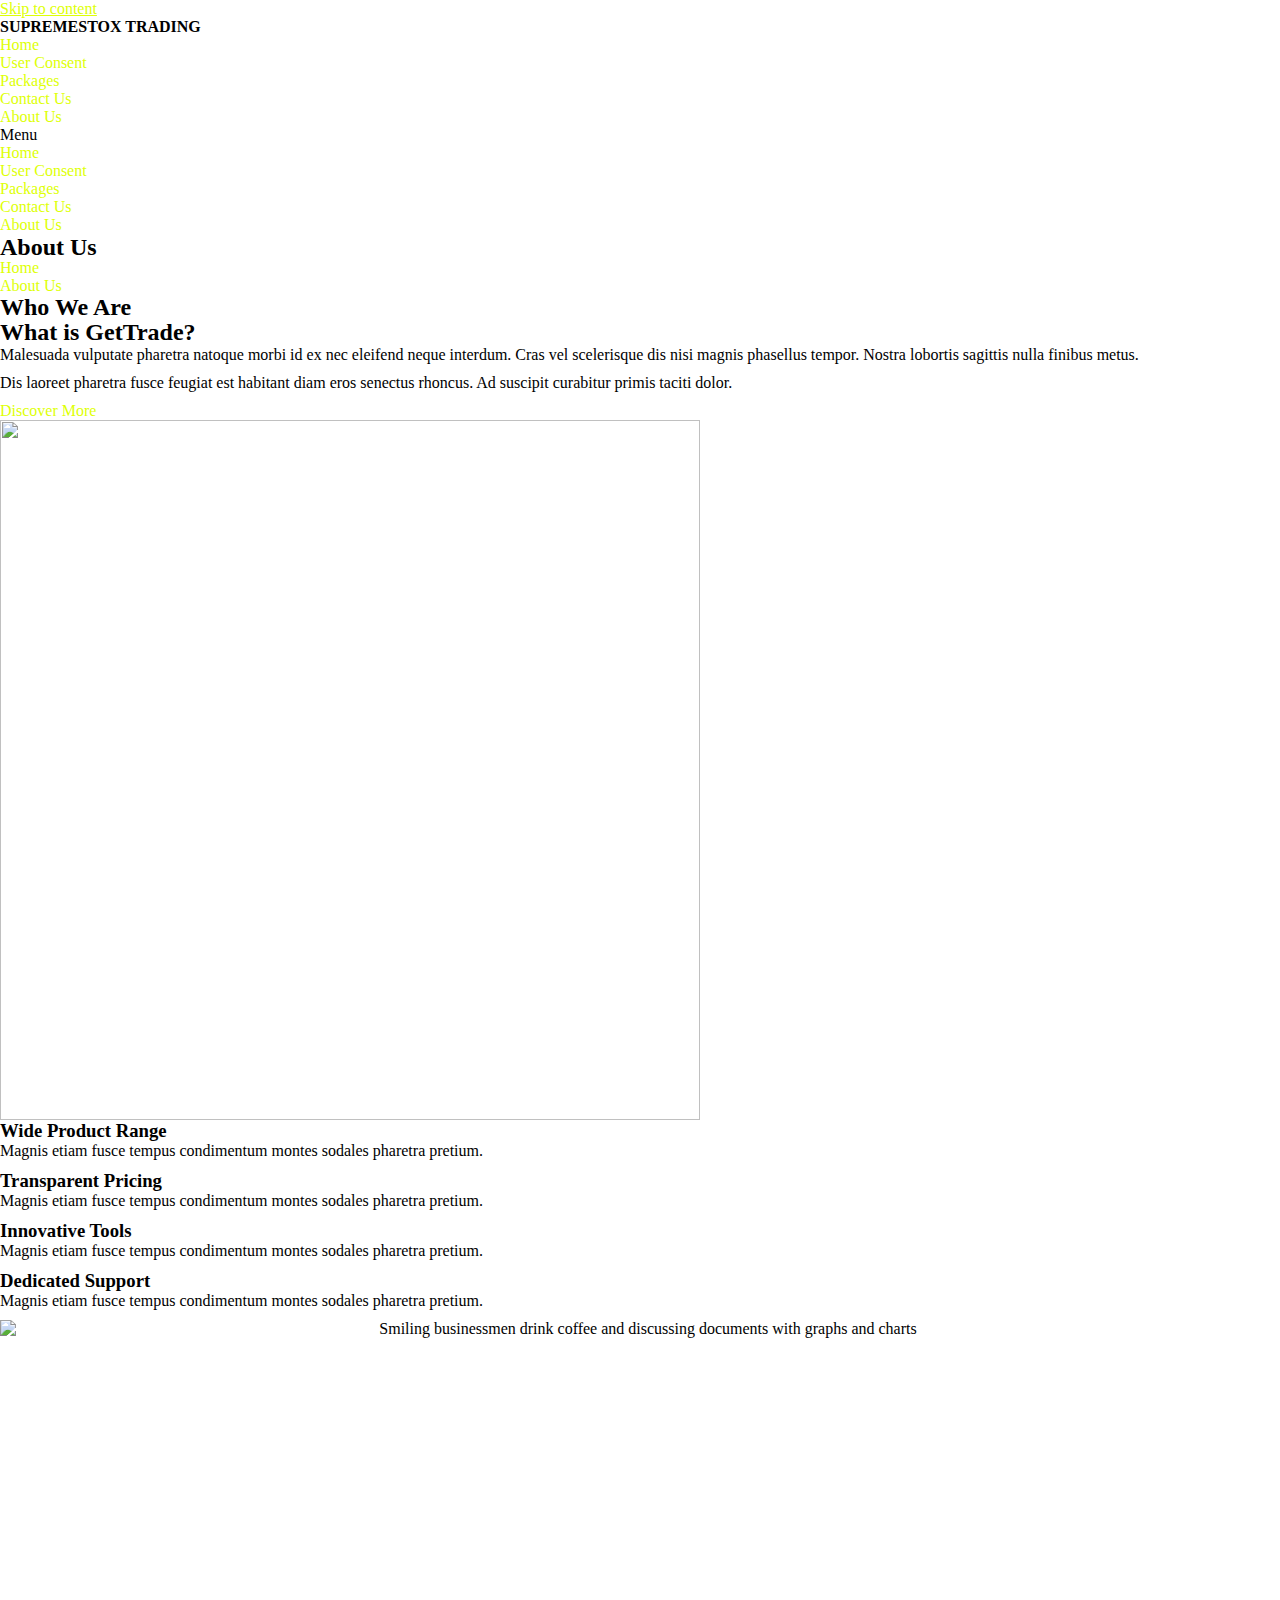
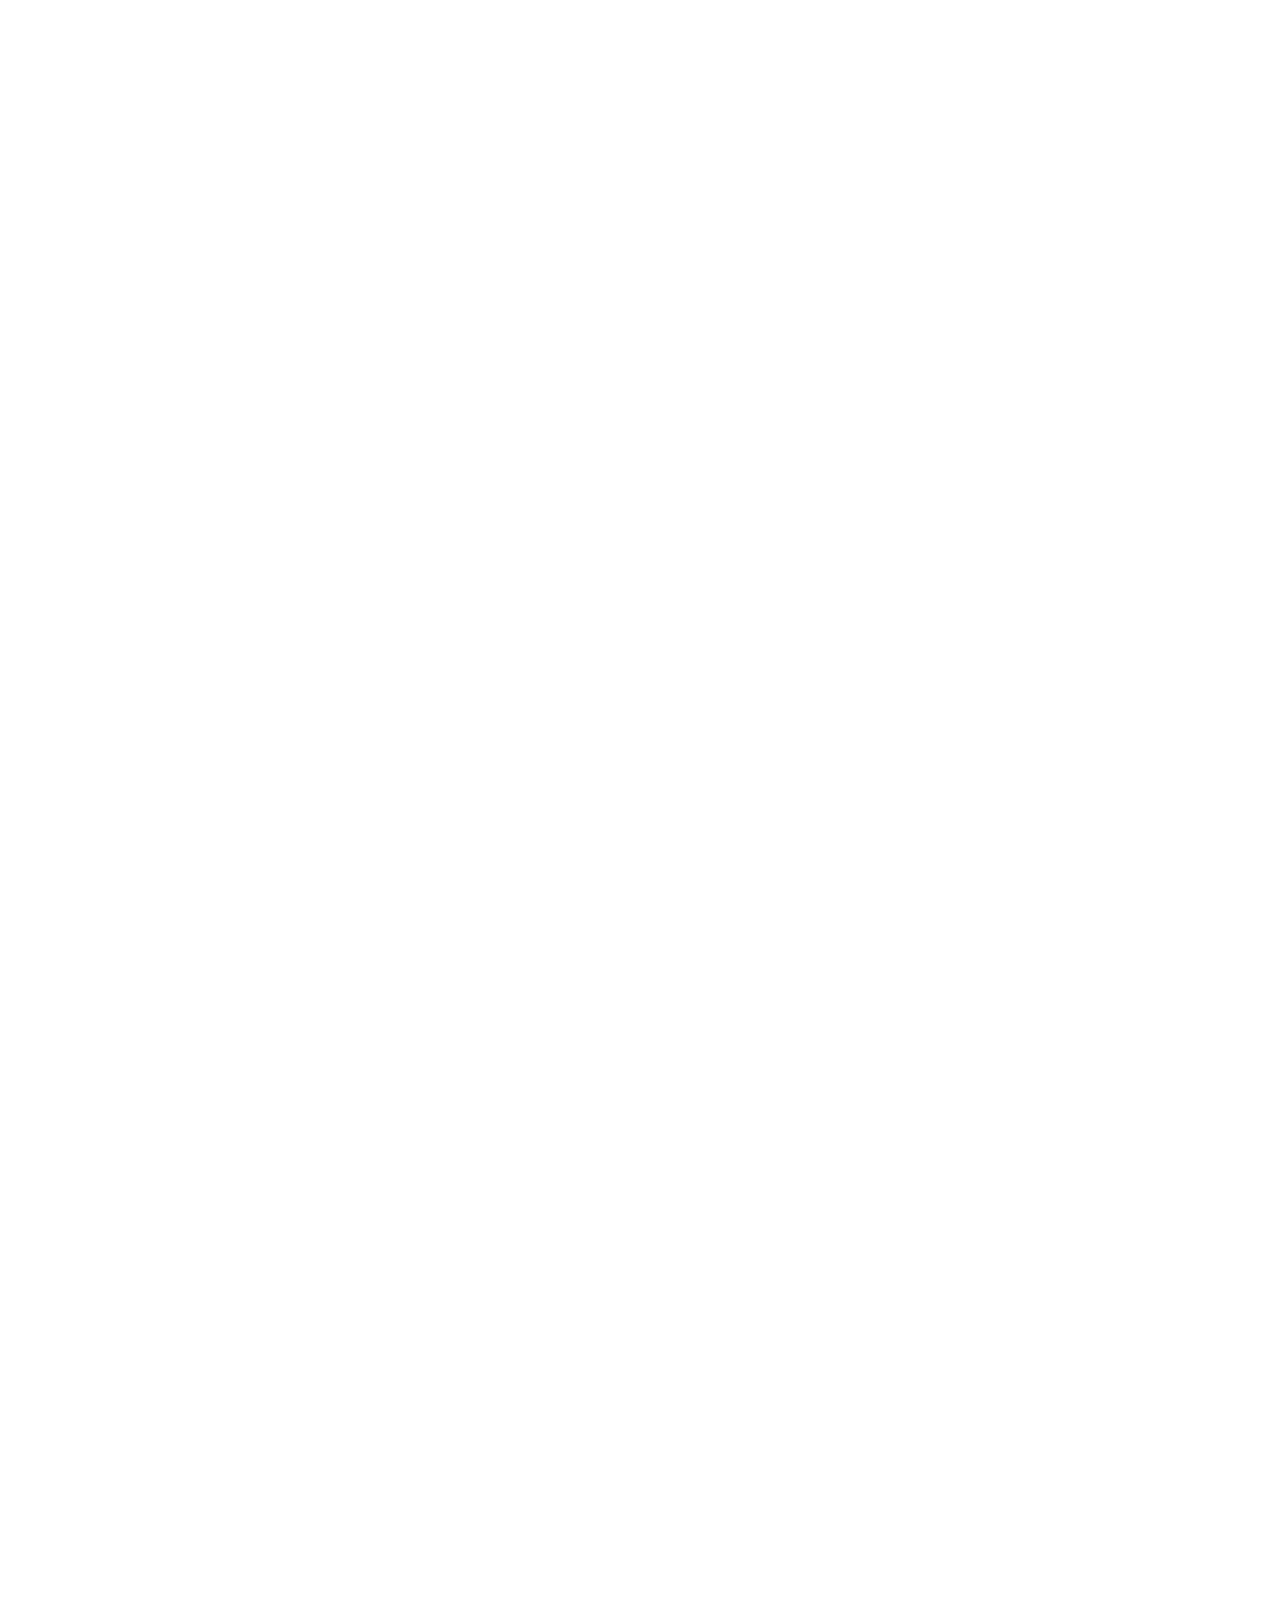
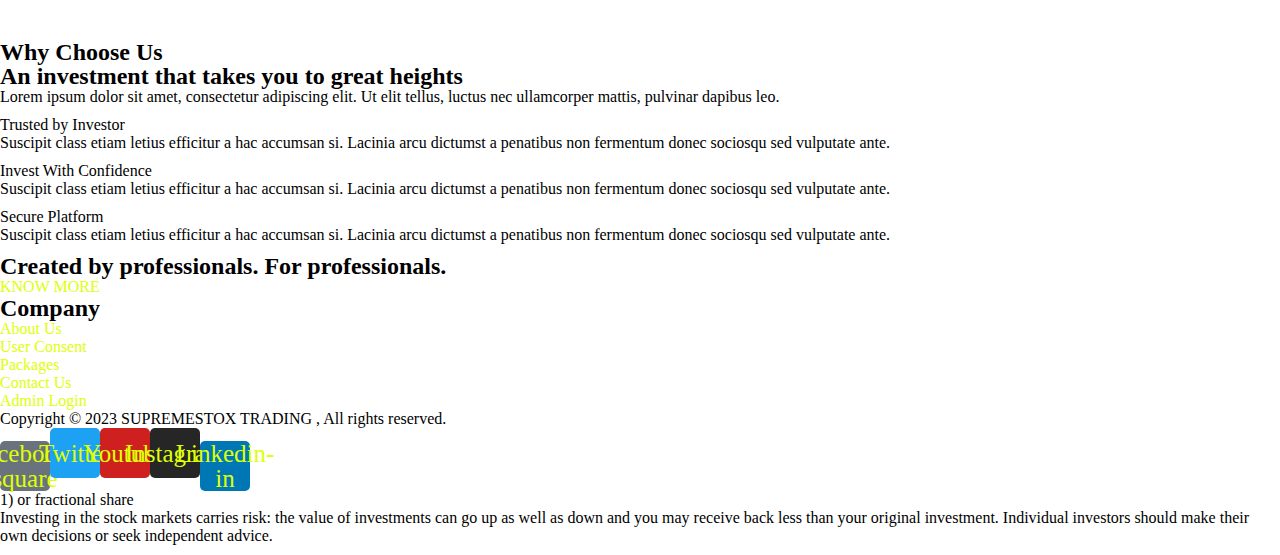
==== aboutus.html @ 6c535951 "Sorce-Code" ====
<!DOCTYPE html>
<html lang="en-US">
  <head>
    <meta charset="UTF-8" />
    <meta name="viewport" content="width=device-width, initial-scale=1" />
    <link rel="profile" href="https://gmpg.org/xfn/11" />
    <title>About Us-SUPREMESTOX TRADING</title>
    <meta name="robots" content="max-image-preview:large" />
    <link
      rel="alternate"
      type="application/rss+xml"
      title="GetTrade &raquo; Feed"
      href="https://kitnew.moxcreative.com/gettrade/feed/"
    />
    <link
      rel="alternate"
      type="application/rss+xml"
      title="GetTrade &raquo; Comments Feed"
      href="https://kitnew.moxcreative.com/gettrade/comments/feed/"
    />
    <link rel="stylesheet" href="https://cdnjs.cloudflare.com/ajax/libs/font-awesome/6.4.0/css/all.min.css" integrity="sha512-iecdLmaskl7CVkqkXNQ/ZH/XLlvWZOJyj7Yy7tcenmpD1ypASozpmT/E0iPtmFIB46ZmdtAc9eNBvH0H/ZpiBw==" crossorigin="anonymous" referrerpolicy="no-referrer" />
    <script>
      window._wpemojiSettings = {
        baseUrl: "https:\/\/s.w.org\/images\/core\/emoji\/14.0.0\/72x72\/",
        ext: ".png",
        svgUrl: "https:\/\/s.w.org\/images\/core\/emoji\/14.0.0\/svg\/",
        svgExt: ".svg",
        source: {
          concatemoji:
            "https:\/\/kitnew.moxcreative.com\/gettrade\/wp-includes\/js\/wp-emoji-release.min.js?ver=6.2.2",
        },
      };
      /*! This file is auto-generated */
      !(function (e, a, t) {
        var n,
          r,
          o,
          i = a.createElement("canvas"),
          p = i.getContext && i.getContext("2d");
        function s(e, t) {
          p.clearRect(0, 0, i.width, i.height), p.fillText(e, 0, 0);
          e = i.toDataURL();
          return (
            p.clearRect(0, 0, i.width, i.height),
            p.fillText(t, 0, 0),
            e === i.toDataURL()
          );
        }
        function c(e) {
          var t = a.createElement("script");
          (t.src = e),
            (t.defer = t.type = "text/javascript"),
            a.getElementsByTagName("head")[0].appendChild(t);
        }
        for (
          o = Array("flag", "emoji"),
            t.supports = { everything: !0, everythingExceptFlag: !0 },
            r = 0;
          r < o.length;
          r++
        )
          (t.supports[o[r]] = (function (e) {
            if (p && p.fillText)
              switch (
                ((p.textBaseline = "top"), (p.font = "600 32px Arial"), e)
              ) {
                case "flag":
                  return s(
                    "\ud83c\udff3\ufe0f\u200d\u26a7\ufe0f",
                    "\ud83c\udff3\ufe0f\u200b\u26a7\ufe0f"
                  )
                    ? !1
                    : !s(
                        "\ud83c\uddfa\ud83c\uddf3",
                        "\ud83c\uddfa\u200b\ud83c\uddf3"
                      ) &&
                        !s(
                          "\ud83c\udff4\udb40\udc67\udb40\udc62\udb40\udc65\udb40\udc6e\udb40\udc67\udb40\udc7f",
                          "\ud83c\udff4\u200b\udb40\udc67\u200b\udb40\udc62\u200b\udb40\udc65\u200b\udb40\udc6e\u200b\udb40\udc67\u200b\udb40\udc7f"
                        );
                case "emoji":
                  return !s(
                    "\ud83e\udef1\ud83c\udffb\u200d\ud83e\udef2\ud83c\udfff",
                    "\ud83e\udef1\ud83c\udffb\u200b\ud83e\udef2\ud83c\udfff"
                  );
              }
            return !1;
          })(o[r])),
            (t.supports.everything = t.supports.everything && t.supports[o[r]]),
            "flag" !== o[r] &&
              (t.supports.everythingExceptFlag =
                t.supports.everythingExceptFlag && t.supports[o[r]]);
        (t.supports.everythingExceptFlag =
          t.supports.everythingExceptFlag && !t.supports.flag),
          (t.DOMReady = !1),
          (t.readyCallback = function () {
            t.DOMReady = !0;
          }),
          t.supports.everything ||
            ((n = function () {
              t.readyCallback();
            }),
            a.addEventListener
              ? (a.addEventListener("DOMContentLoaded", n, !1),
                e.addEventListener("load", n, !1))
              : (e.attachEvent("onload", n),
                a.attachEvent("onreadystatechange", function () {
                  "complete" === a.readyState && t.readyCallback();
                })),
            (e = t.source || {}).concatemoji
              ? c(e.concatemoji)
              : e.wpemoji && e.twemoji && (c(e.twemoji), c(e.wpemoji)));
      })(window, document, window._wpemojiSettings);
    </script>
    <style>
      img.wp-smiley,
      img.emoji {
        display: inline !important;
        border: none !important;
        box-shadow: none !important;
        height: 1em !important;
        width: 1em !important;
        margin: 0 0.07em !important;
        vertical-align: -0.1em !important;
        background: none !important;
        padding: 0 !important;
      }
    </style>
    <link
      rel="stylesheet"
      id="wp-block-library-css"
      href="https://kitnew.moxcreative.com/gettrade/wp-includes/css/dist/block-library/style.min.css?ver=6.2.2"
      media="all"
    />
    <link
      rel="stylesheet"
      id="classic-theme-styles-css"
      href="https://kitnew.moxcreative.com/gettrade/wp-includes/css/classic-themes.min.css?ver=6.2.2"
      media="all"
    />
    <style id="global-styles-inline-css">
      body {
        --wp--preset--color--black: #000000;
        --wp--preset--color--cyan-bluish-gray: #abb8c3;
        --wp--preset--color--white: #ffffff;
        --wp--preset--color--pale-pink: #f78da7;
        --wp--preset--color--vivid-red: #cf2e2e;
        --wp--preset--color--luminous-vivid-orange: #ff6900;
        --wp--preset--color--luminous-vivid-amber: #fcb900;
        --wp--preset--color--light-green-cyan: #7bdcb5;
        --wp--preset--color--vivid-green-cyan: #00d084;
        --wp--preset--color--pale-cyan-blue: #8ed1fc;
        --wp--preset--color--vivid-cyan-blue: #0693e3;
        --wp--preset--color--vivid-purple: #9b51e0;
        --wp--preset--gradient--vivid-cyan-blue-to-vivid-purple: linear-gradient(
          135deg,
          rgba(6, 147, 227, 1) 0%,
          rgb(155, 81, 224) 100%
        );
        --wp--preset--gradient--light-green-cyan-to-vivid-green-cyan: linear-gradient(
          135deg,
          rgb(122, 220, 180) 0%,
          rgb(0, 208, 130) 100%
        );
        --wp--preset--gradient--luminous-vivid-amber-to-luminous-vivid-orange: linear-gradient(
          135deg,
          rgba(252, 185, 0, 1) 0%,
          rgba(255, 105, 0, 1) 100%
        );
        --wp--preset--gradient--luminous-vivid-orange-to-vivid-red: linear-gradient(
          135deg,
          rgba(255, 105, 0, 1) 0%,
          rgb(207, 46, 46) 100%
        );
        --wp--preset--gradient--very-light-gray-to-cyan-bluish-gray: linear-gradient(
          135deg,
          rgb(238, 238, 238) 0%,
          rgb(169, 184, 195) 100%
        );
        --wp--preset--gradient--cool-to-warm-spectrum: linear-gradient(
          135deg,
          rgb(74, 234, 220) 0%,
          rgb(151, 120, 209) 20%,
          rgb(207, 42, 186) 40%,
          rgb(238, 44, 130) 60%,
          rgb(251, 105, 98) 80%,
          rgb(254, 248, 76) 100%
        );
        --wp--preset--gradient--blush-light-purple: linear-gradient(
          135deg,
          rgb(255, 206, 236) 0%,
          rgb(152, 150, 240) 100%
        );
        --wp--preset--gradient--blush-bordeaux: linear-gradient(
          135deg,
          rgb(254, 205, 165) 0%,
          rgb(254, 45, 45) 50%,
          rgb(107, 0, 62) 100%
        );
        --wp--preset--gradient--luminous-dusk: linear-gradient(
          135deg,
          rgb(255, 203, 112) 0%,
          rgb(199, 81, 192) 50%,
          rgb(65, 88, 208) 100%
        );
        --wp--preset--gradient--pale-ocean: linear-gradient(
          135deg,
          rgb(255, 245, 203) 0%,
          rgb(182, 227, 212) 50%,
          rgb(51, 167, 181) 100%
        );
        --wp--preset--gradient--electric-grass: linear-gradient(
          135deg,
          rgb(202, 248, 128) 0%,
          rgb(113, 206, 126) 100%
        );
        --wp--preset--gradient--midnight: linear-gradient(
          135deg,
          rgb(2, 3, 129) 0%,
          rgb(40, 116, 252) 100%
        );
        --wp--preset--duotone--dark-grayscale: url("#wp-duotone-dark-grayscale");
        --wp--preset--duotone--grayscale: url("#wp-duotone-grayscale");
        --wp--preset--duotone--purple-yellow: url("#wp-duotone-purple-yellow");
        --wp--preset--duotone--blue-red: url("#wp-duotone-blue-red");
        --wp--preset--duotone--midnight: url("#wp-duotone-midnight");
        --wp--preset--duotone--magenta-yellow: url("#wp-duotone-magenta-yellow");
        --wp--preset--duotone--purple-green: url("#wp-duotone-purple-green");
        --wp--preset--duotone--blue-orange: url("#wp-duotone-blue-orange");
        --wp--preset--font-size--small: 13px;
        --wp--preset--font-size--medium: 20px;
        --wp--preset--font-size--large: 36px;
        --wp--preset--font-size--x-large: 42px;
        --wp--preset--spacing--20: 0.44rem;
        --wp--preset--spacing--30: 0.67rem;
        --wp--preset--spacing--40: 1rem;
        --wp--preset--spacing--50: 1.5rem;
        --wp--preset--spacing--60: 2.25rem;
        --wp--preset--spacing--70: 3.38rem;
        --wp--preset--spacing--80: 5.06rem;
        --wp--preset--shadow--natural: 6px 6px 9px rgba(0, 0, 0, 0.2);
        --wp--preset--shadow--deep: 12px 12px 50px rgba(0, 0, 0, 0.4);
        --wp--preset--shadow--sharp: 6px 6px 0px rgba(0, 0, 0, 0.2);
        --wp--preset--shadow--outlined: 6px 6px 0px -3px rgba(255, 255, 255, 1),
          6px 6px rgba(0, 0, 0, 1);
        --wp--preset--shadow--crisp: 6px 6px 0px rgba(0, 0, 0, 1);
      }
      :where(.is-layout-flex) {
        gap: 0.5em;
      }
      body .is-layout-flow > .alignleft {
        float: left;
        margin-inline-start: 0;
        margin-inline-end: 2em;
      }
      body .is-layout-flow > .alignright {
        float: right;
        margin-inline-start: 2em;
        margin-inline-end: 0;
      }
      body .is-layout-flow > .aligncenter {
        margin-left: auto !important;
        margin-right: auto !important;
      }
      body .is-layout-constrained > .alignleft {
        float: left;
        margin-inline-start: 0;
        margin-inline-end: 2em;
      }
      body .is-layout-constrained > .alignright {
        float: right;
        margin-inline-start: 2em;
        margin-inline-end: 0;
      }
      body .is-layout-constrained > .aligncenter {
        margin-left: auto !important;
        margin-right: auto !important;
      }
      body
        .is-layout-constrained
        > :where(:not(.alignleft):not(.alignright):not(.alignfull)) {
        max-width: var(--wp--style--global--content-size);
        margin-left: auto !important;
        margin-right: auto !important;
      }
      body .is-layout-constrained > .alignwide {
        max-width: var(--wp--style--global--wide-size);
      }
      body .is-layout-flex {
        display: flex;
      }
      body .is-layout-flex {
        flex-wrap: wrap;
        align-items: center;
      }
      body .is-layout-flex > * {
        margin: 0;
      }
      :where(.wp-block-columns.is-layout-flex) {
        gap: 2em;
      }
      .has-black-color {
        color: var(--wp--preset--color--black) !important;
      }
      .has-cyan-bluish-gray-color {
        color: var(--wp--preset--color--cyan-bluish-gray) !important;
      }
      .has-white-color {
        color: var(--wp--preset--color--white) !important;
      }
      .has-pale-pink-color {
        color: var(--wp--preset--color--pale-pink) !important;
      }
      .has-vivid-red-color {
        color: var(--wp--preset--color--vivid-red) !important;
      }
      .has-luminous-vivid-orange-color {
        color: var(--wp--preset--color--luminous-vivid-orange) !important;
      }
      .has-luminous-vivid-amber-color {
        color: var(--wp--preset--color--luminous-vivid-amber) !important;
      }
      .has-light-green-cyan-color {
        color: var(--wp--preset--color--light-green-cyan) !important;
      }
      .has-vivid-green-cyan-color {
        color: var(--wp--preset--color--vivid-green-cyan) !important;
      }
      .has-pale-cyan-blue-color {
        color: var(--wp--preset--color--pale-cyan-blue) !important;
      }
      .has-vivid-cyan-blue-color {
        color: var(--wp--preset--color--vivid-cyan-blue) !important;
      }
      .has-vivid-purple-color {
        color: var(--wp--preset--color--vivid-purple) !important;
      }
      .has-black-background-color {
        background-color: var(--wp--preset--color--black) !important;
      }
      .has-cyan-bluish-gray-background-color {
        background-color: var(--wp--preset--color--cyan-bluish-gray) !important;
      }
      .has-white-background-color {
        background-color: var(--wp--preset--color--white) !important;
      }
      .has-pale-pink-background-color {
        background-color: var(--wp--preset--color--pale-pink) !important;
      }
      .has-vivid-red-background-color {
        background-color: var(--wp--preset--color--vivid-red) !important;
      }
      .has-luminous-vivid-orange-background-color {
        background-color: var(
          --wp--preset--color--luminous-vivid-orange
        ) !important;
      }
      .has-luminous-vivid-amber-background-color {
        background-color: var(
          --wp--preset--color--luminous-vivid-amber
        ) !important;
      }
      .has-light-green-cyan-background-color {
        background-color: var(--wp--preset--color--light-green-cyan) !important;
      }
      .has-vivid-green-cyan-background-color {
        background-color: var(--wp--preset--color--vivid-green-cyan) !important;
      }
      .has-pale-cyan-blue-background-color {
        background-color: var(--wp--preset--color--pale-cyan-blue) !important;
      }
      .has-vivid-cyan-blue-background-color {
        background-color: var(--wp--preset--color--vivid-cyan-blue) !important;
      }
      .has-vivid-purple-background-color {
        background-color: var(--wp--preset--color--vivid-purple) !important;
      }
      .has-black-border-color {
        border-color: var(--wp--preset--color--black) !important;
      }
      .has-cyan-bluish-gray-border-color {
        border-color: var(--wp--preset--color--cyan-bluish-gray) !important;
      }
      .has-white-border-color {
        border-color: var(--wp--preset--color--white) !important;
      }
      .has-pale-pink-border-color {
        border-color: var(--wp--preset--color--pale-pink) !important;
      }
      .has-vivid-red-border-color {
        border-color: var(--wp--preset--color--vivid-red) !important;
      }
      .has-luminous-vivid-orange-border-color {
        border-color: var(
          --wp--preset--color--luminous-vivid-orange
        ) !important;
      }
      .has-luminous-vivid-amber-border-color {
        border-color: var(--wp--preset--color--luminous-vivid-amber) !important;
      }
      .has-light-green-cyan-border-color {
        border-color: var(--wp--preset--color--light-green-cyan) !important;
      }
      .has-vivid-green-cyan-border-color {
        border-color: var(--wp--preset--color--vivid-green-cyan) !important;
      }
      .has-pale-cyan-blue-border-color {
        border-color: var(--wp--preset--color--pale-cyan-blue) !important;
      }
      .has-vivid-cyan-blue-border-color {
        border-color: var(--wp--preset--color--vivid-cyan-blue) !important;
      }
      .has-vivid-purple-border-color {
        border-color: var(--wp--preset--color--vivid-purple) !important;
      }
      .has-vivid-cyan-blue-to-vivid-purple-gradient-background {
        background: var(
          --wp--preset--gradient--vivid-cyan-blue-to-vivid-purple
        ) !important;
      }
      .has-light-green-cyan-to-vivid-green-cyan-gradient-background {
        background: var(
          --wp--preset--gradient--light-green-cyan-to-vivid-green-cyan
        ) !important;
      }
      .has-luminous-vivid-amber-to-luminous-vivid-orange-gradient-background {
        background: var(
          --wp--preset--gradient--luminous-vivid-amber-to-luminous-vivid-orange
        ) !important;
      }
      .has-luminous-vivid-orange-to-vivid-red-gradient-background {
        background: var(
          --wp--preset--gradient--luminous-vivid-orange-to-vivid-red
        ) !important;
      }
      .has-very-light-gray-to-cyan-bluish-gray-gradient-background {
        background: var(
          --wp--preset--gradient--very-light-gray-to-cyan-bluish-gray
        ) !important;
      }
      .has-cool-to-warm-spectrum-gradient-background {
        background: var(
          --wp--preset--gradient--cool-to-warm-spectrum
        ) !important;
      }
      .has-blush-light-purple-gradient-background {
        background: var(--wp--preset--gradient--blush-light-purple) !important;
      }
      .has-blush-bordeaux-gradient-background {
        background: var(--wp--preset--gradient--blush-bordeaux) !important;
      }
      .has-luminous-dusk-gradient-background {
        background: var(--wp--preset--gradient--luminous-dusk) !important;
      }
      .has-pale-ocean-gradient-background {
        background: var(--wp--preset--gradient--pale-ocean) !important;
      }
      .has-electric-grass-gradient-background {
        background: var(--wp--preset--gradient--electric-grass) !important;
      }
      .has-midnight-gradient-background {
        background: var(--wp--preset--gradient--midnight) !important;
      }
      .has-small-font-size {
        font-size: var(--wp--preset--font-size--small) !important;
      }
      .has-medium-font-size {
        font-size: var(--wp--preset--font-size--medium) !important;
      }
      .has-large-font-size {
        font-size: var(--wp--preset--font-size--large) !important;
      }
      .has-x-large-font-size {
        font-size: var(--wp--preset--font-size--x-large) !important;
      }
      .wp-block-navigation a:where(:not(.wp-element-button)) {
        color: inherit;
      }
      :where(.wp-block-columns.is-layout-flex) {
        gap: 2em;
      }
      .wp-block-pullquote {
        font-size: 1.5em;
        line-height: 1.6;
      }
    </style>
    <link
      rel="stylesheet"
      id="template-kit-export-css"
      href="https://kitnew.moxcreative.com/gettrade/wp-content/plugins/template-kit-export/public/assets/css/template-kit-export-public.min.css?ver=1.0.21"
      media="all"
    />
    <link
      rel="stylesheet"
      id="hello-elementor-css"
      href="https://kitnew.moxcreative.com/gettrade/wp-content/themes/hello-elementor/style.min.css?ver=2.6.1"
      media="all"
    />
    <link
      rel="stylesheet"
      id="hello-elementor-theme-style-css"
      href="https://kitnew.moxcreative.com/gettrade/wp-content/themes/hello-elementor/theme.min.css?ver=2.6.1"
      media="all"
    />
    <link
      rel="stylesheet"
      id="elementor-frontend-css"
      href="https://kitnew.moxcreative.com/gettrade/wp-content/plugins/elementor/assets/css/frontend-lite.min.css?ver=3.13.4"
      media="all"
    />
    <link
      rel="stylesheet"
      id="elementor-post-20-css"
      href="https://kitnew.moxcreative.com/gettrade/wp-content/uploads/sites/8/elementor/css/post-20.css?ver=1685360808"
      media="all"
    />
    <link
      rel="stylesheet"
      id="elementor-icons-css"
      href="https://kitnew.moxcreative.com/gettrade/wp-content/plugins/elementor/assets/lib/eicons/css/elementor-icons.min.css?ver=5.20.0"
      media="all"
    />
    <link
      rel="stylesheet"
      id="swiper-css"
      href="https://kitnew.moxcreative.com/gettrade/wp-content/plugins/elementor/assets/lib/swiper/css/swiper.min.css?ver=5.3.6"
      media="all"
    />
    <link
      rel="stylesheet"
      id="elementor-pro-css"
      href="https://kitnew.moxcreative.com/gettrade/wp-content/plugins/elementor-pro/assets/css/frontend-lite.min.css?ver=3.7.7"
      media="all"
    />
    <link
      rel="stylesheet"
      id="elementor-post-519-css"
      href="https://kitnew.moxcreative.com/gettrade/wp-content/uploads/sites/8/elementor/css/post-519.css?ver=1685416359"
      media="all"
    />
    <link
      rel="stylesheet"
      id="elementor-post-39-css"
      href="https://kitnew.moxcreative.com/gettrade/wp-content/uploads/sites/8/elementor/css/post-39.css?ver=1685360808"
      media="all"
    />
    <link
      rel="stylesheet"
      id="elementor-post-62-css"
      href="https://kitnew.moxcreative.com/gettrade/wp-content/uploads/sites/8/elementor/css/post-62.css?ver=1685360808"
      media="all"
    />
    <link
      rel="stylesheet"
      id="elementor-icons-ekiticons-css"
      href="https://kitnew.moxcreative.com/gettrade/wp-content/plugins/elementskit-lite/modules/elementskit-icon-pack/assets/css/ekiticons.css?ver=2.8.8"
      media="all"
    />
    <link
      rel="stylesheet"
      id="skb-cife-brands_icon-css"
      href="https://kitnew.moxcreative.com/gettrade/wp-content/plugins/skyboot-custom-icons-for-elementor/assets/css/icomoon_brands.css?ver=1.0.6"
      media="all"
    />
    <link
      rel="stylesheet"
      id="skb-cife-devicons_icon-css"
      href="https://kitnew.moxcreative.com/gettrade/wp-content/plugins/skyboot-custom-icons-for-elementor/assets/css/devicons.min.css?ver=1.0.6"
      media="all"
    />
    <link
      rel="stylesheet"
      id="skb-cife-elegant_icon-css"
      href="https://kitnew.moxcreative.com/gettrade/wp-content/plugins/skyboot-custom-icons-for-elementor/assets/css/elegant.css?ver=1.0.6"
      media="all"
    />
    <link
      rel="stylesheet"
      id="skb-cife-elusive_icon-css"
      href="https://kitnew.moxcreative.com/gettrade/wp-content/plugins/skyboot-custom-icons-for-elementor/assets/css/elusive-icons.min.css?ver=1.0.6"
      media="all"
    />
    <link
      rel="stylesheet"
      id="skb-cife-icofont_icon-css"
      href="https://kitnew.moxcreative.com/gettrade/wp-content/plugins/skyboot-custom-icons-for-elementor/assets/css/icofont.min.css?ver=1.0.6"
      media="all"
    />
    <link
      rel="stylesheet"
      id="skb-cife-icomoon_icon-css"
      href="https://kitnew.moxcreative.com/gettrade/wp-content/plugins/skyboot-custom-icons-for-elementor/assets/css/icomoon.css?ver=1.0.6"
      media="all"
    />
    <link
      rel="stylesheet"
      id="skb-cife-iconic_icon-css"
      href="https://kitnew.moxcreative.com/gettrade/wp-content/plugins/skyboot-custom-icons-for-elementor/assets/css/iconic.css?ver=1.0.6"
      media="all"
    />
    <link
      rel="stylesheet"
      id="skb-cife-ion_icon-css"
      href="https://kitnew.moxcreative.com/gettrade/wp-content/plugins/skyboot-custom-icons-for-elementor/assets/css/ionicons.min.css?ver=1.0.6"
      media="all"
    />
    <link
      rel="stylesheet"
      id="skb-cife-linearicons_icon-css"
      href="https://kitnew.moxcreative.com/gettrade/wp-content/plugins/skyboot-custom-icons-for-elementor/assets/css/linearicons.css?ver=1.0.6"
      media="all"
    />
    <link
      rel="stylesheet"
      id="skb-cife-lineawesome_icon-css"
      href="https://kitnew.moxcreative.com/gettrade/wp-content/plugins/skyboot-custom-icons-for-elementor/assets/css/line-awesome.min.css?ver=1.0.6"
      media="all"
    />
    <link
      rel="stylesheet"
      id="skb-cife-line_icon-css"
      href="https://kitnew.moxcreative.com/gettrade/wp-content/plugins/skyboot-custom-icons-for-elementor/assets/css/lineicons.css?ver=1.0.6"
      media="all"
    />
    <link
      rel="stylesheet"
      id="skb-cife-materialdesign_icon-css"
      href="https://kitnew.moxcreative.com/gettrade/wp-content/plugins/skyboot-custom-icons-for-elementor/assets/css/materialdesignicons.min.css?ver=1.0.6"
      media="all"
    />
    <link
      rel="stylesheet"
      id="skb-cife-open_iconic-css"
      href="https://kitnew.moxcreative.com/gettrade/wp-content/plugins/skyboot-custom-icons-for-elementor/assets/css/open-iconic.css?ver=1.0.6"
      media="all"
    />
    <link
      rel="stylesheet"
      id="skb-cife-simpleline_icon-css"
      href="https://kitnew.moxcreative.com/gettrade/wp-content/plugins/skyboot-custom-icons-for-elementor/assets/css/simple-line-icons.css?ver=1.0.6"
      media="all"
    />
    <link
      rel="stylesheet"
      id="skb-cife-themify_icon-css"
      href="https://kitnew.moxcreative.com/gettrade/wp-content/plugins/skyboot-custom-icons-for-elementor/assets/css/themify.css?ver=1.0.6"
      media="all"
    />
    <link
      rel="stylesheet"
      id="ekit-widget-styles-css"
      href="https://kitnew.moxcreative.com/gettrade/wp-content/plugins/elementskit-lite/widgets/init/assets/css/widget-styles.css?ver=2.8.8"
      media="all"
    />
    <link
      rel="stylesheet"
      id="ekit-responsive-css"
      href="https://kitnew.moxcreative.com/gettrade/wp-content/plugins/elementskit-lite/widgets/init/assets/css/responsive.css?ver=2.8.8"
      media="all"
    />
    <link
      rel="stylesheet"
      id="google-fonts-1-css"
      href="https://fonts.googleapis.com/css?family=Oxygen%3A100%2C100italic%2C200%2C200italic%2C300%2C300italic%2C400%2C400italic%2C500%2C500italic%2C600%2C600italic%2C700%2C700italic%2C800%2C800italic%2C900%2C900italic%7CNoto+Sans%3A100%2C100italic%2C200%2C200italic%2C300%2C300italic%2C400%2C400italic%2C500%2C500italic%2C600%2C600italic%2C700%2C700italic%2C800%2C800italic%2C900%2C900italic%7CHeebo%3A100%2C100italic%2C200%2C200italic%2C300%2C300italic%2C400%2C400italic%2C500%2C500italic%2C600%2C600italic%2C700%2C700italic%2C800%2C800italic%2C900%2C900italic&#038;display=auto&#038;ver=6.2.2"
      media="all"
    />
    <link
      rel="stylesheet"
      id="elementor-icons-skb_cife-materialdesign-icon-css"
      href="https://kitnew.moxcreative.com/gettrade/wp-content/plugins/skyboot-custom-icons-for-elementor/assets/css/materialdesignicons.min.css?ver=1.0.6"
      media="all"
    />
    <link
      rel="stylesheet"
      id="elementor-icons-skb_cife-icofont-icon-css"
      href="https://kitnew.moxcreative.com/gettrade/wp-content/plugins/skyboot-custom-icons-for-elementor/assets/css/icofont.min.css?ver=1.0.6"
      media="all"
    />
    <link
      rel="stylesheet"
      id="elementor-icons-shared-0-css"
      href="https://kitnew.moxcreative.com/gettrade/wp-content/plugins/elementor/assets/lib/font-awesome/css/fontawesome.min.css?ver=5.15.3"
      media="all"
    />
    <link
      rel="stylesheet"
      id="elementor-icons-fa-solid-css"
      href="https://kitnew.moxcreative.com/gettrade/wp-content/plugins/elementor/assets/lib/font-awesome/css/solid.min.css?ver=5.15.3"
      media="all"
    />
    <link
      rel="stylesheet"
      id="elementor-icons-skb_cife-open_iconic-icon-css"
      href="https://kitnew.moxcreative.com/gettrade/wp-content/plugins/skyboot-custom-icons-for-elementor/assets/css/open-iconic.css?ver=1.0.6"
      media="all"
    />
    <link
      rel="stylesheet"
      id="elementor-icons-fa-brands-css"
      href="https://kitnew.moxcreative.com/gettrade/wp-content/plugins/elementor/assets/lib/font-awesome/css/brands.min.css?ver=5.15.3"
      media="all"
    />
    <link rel="preconnect" href="https://fonts.gstatic.com/" crossorigin />
    <script
      src="https://kitnew.moxcreative.com/gettrade/wp-includes/js/jquery/jquery.min.js?ver=3.6.4"
      id="jquery-core-js"
    ></script>
    <script
      src="https://kitnew.moxcreative.com/gettrade/wp-includes/js/jquery/jquery-migrate.min.js?ver=3.4.0"
      id="jquery-migrate-js"
    ></script>
    <script
      src="https://kitnew.moxcreative.com/gettrade/wp-content/plugins/template-kit-export/public/assets/js/template-kit-export-public.min.js?ver=1.0.21"
      id="template-kit-export-js"
    ></script>
    <link
      rel="https://api.w.org/"
      href="https://kitnew.moxcreative.com/gettrade/wp-json/"
    />
    <link
      rel="EditURI"
      type="application/rsd+xml"
      title="RSD"
      href="https://kitnew.moxcreative.com/gettrade/xmlrpc.php?rsd"
    />
    <link
      rel="wlwmanifest"
      type="application/wlwmanifest+xml"
      href="https://kitnew.moxcreative.com/gettrade/wp-includes/wlwmanifest.xml"
    />

    <link
      rel="canonical"
      href="https://kitnew.moxcreative.com/gettrade/template-kit/about-us/"
    />
    <link
      rel="shortlink"
      href="https://kitnew.moxcreative.com/gettrade/?p=519"
    />
    <link
      rel="alternate"
      type="application/json+oembed"
      href="https://kitnew.moxcreative.com/gettrade/wp-json/oembed/1.0/embed?url=https%3A%2F%2Fkitnew.moxcreative.com%2Fgettrade%2Ftemplate-kit%2Fabout-us%2F"
    />
    <link
      rel="alternate"
      type="text/xml+oembed"
      href="https://kitnew.moxcreative.com/gettrade/wp-json/oembed/1.0/embed?url=https%3A%2F%2Fkitnew.moxcreative.com%2Fgettrade%2Ftemplate-kit%2Fabout-us%2F&#038;format=xml"
    />
    <meta
      name="generator"
      content="Elementor 3.13.4; features: e_dom_optimization, e_optimized_assets_loading, e_optimized_css_loading, a11y_improvements, additional_custom_breakpoints; settings: css_print_method-external, google_font-enabled, font_display-auto"
    />
    <link rel="stylesheet" href="style.css">
  </head>
  <body
    class="envato_tk_templates-template envato_tk_templates-template-elementor_header_footer single single-envato_tk_templates postid-519 elementor-default elementor-template-full-width elementor-kit-20 elementor-page elementor-page-519"
  >
    <svg
      xmlns="http://www.w3.org/2000/svg"
      viewBox="0 0 0 0"
      width="0"
      height="0"
      focusable="false"
      role="none"
      style="
        visibility: hidden;
        position: absolute;
        left: -9999px;
        overflow: hidden;
      "
    >
      <defs>
        <filter id="wp-duotone-dark-grayscale">
          <feColorMatrix
            color-interpolation-filters="sRGB"
            type="matrix"
            values=" .299 .587 .114 0 0 .299 .587 .114 0 0 .299 .587 .114 0 0 .299 .587 .114 0 0 "
          />
          <feComponentTransfer color-interpolation-filters="sRGB">
            <feFuncR type="table" tableValues="0 0.49803921568627" />
            <feFuncG type="table" tableValues="0 0.49803921568627" />
            <feFuncB type="table" tableValues="0 0.49803921568627" />
            <feFuncA type="table" tableValues="1 1" />
          </feComponentTransfer>
          <feComposite in2="SourceGraphic" operator="in" />
        </filter>
      </defs></svg
    ><svg
      xmlns="http://www.w3.org/2000/svg"
      viewBox="0 0 0 0"
      width="0"
      height="0"
      focusable="false"
      role="none"
      style="
        visibility: hidden;
        position: absolute;
        left: -9999px;
        overflow: hidden;
      "
    >
      <defs>
        <filter id="wp-duotone-grayscale">
          <feColorMatrix
            color-interpolation-filters="sRGB"
            type="matrix"
            values=" .299 .587 .114 0 0 .299 .587 .114 0 0 .299 .587 .114 0 0 .299 .587 .114 0 0 "
          />
          <feComponentTransfer color-interpolation-filters="sRGB">
            <feFuncR type="table" tableValues="0 1" />
            <feFuncG type="table" tableValues="0 1" />
            <feFuncB type="table" tableValues="0 1" />
            <feFuncA type="table" tableValues="1 1" />
          </feComponentTransfer>
          <feComposite in2="SourceGraphic" operator="in" />
        </filter>
      </defs></svg
    ><svg
      xmlns="http://www.w3.org/2000/svg"
      viewBox="0 0 0 0"
      width="0"
      height="0"
      focusable="false"
      role="none"
      style="
        visibility: hidden;
        position: absolute;
        left: -9999px;
        overflow: hidden;
      "
    >
      <defs>
        <filter id="wp-duotone-purple-yellow">
          <feColorMatrix
            color-interpolation-filters="sRGB"
            type="matrix"
            values=" .299 .587 .114 0 0 .299 .587 .114 0 0 .299 .587 .114 0 0 .299 .587 .114 0 0 "
          />
          <feComponentTransfer color-interpolation-filters="sRGB">
            <feFuncR
              type="table"
              tableValues="0.54901960784314 0.98823529411765"
            />
            <feFuncG type="table" tableValues="0 1" />
            <feFuncB
              type="table"
              tableValues="0.71764705882353 0.25490196078431"
            />
            <feFuncA type="table" tableValues="1 1" />
          </feComponentTransfer>
          <feComposite in2="SourceGraphic" operator="in" />
        </filter>
      </defs></svg
    ><svg
      xmlns="http://www.w3.org/2000/svg"
      viewBox="0 0 0 0"
      width="0"
      height="0"
      focusable="false"
      role="none"
      style="
        visibility: hidden;
        position: absolute;
        left: -9999px;
        overflow: hidden;
      "
    >
      <defs>
        <filter id="wp-duotone-blue-red">
          <feColorMatrix
            color-interpolation-filters="sRGB"
            type="matrix"
            values=" .299 .587 .114 0 0 .299 .587 .114 0 0 .299 .587 .114 0 0 .299 .587 .114 0 0 "
          />
          <feComponentTransfer color-interpolation-filters="sRGB">
            <feFuncR type="table" tableValues="0 1" />
            <feFuncG type="table" tableValues="0 0.27843137254902" />
            <feFuncB
              type="table"
              tableValues="0.5921568627451 0.27843137254902"
            />
            <feFuncA type="table" tableValues="1 1" />
          </feComponentTransfer>
          <feComposite in2="SourceGraphic" operator="in" />
        </filter>
      </defs></svg
    ><svg
      xmlns="http://www.w3.org/2000/svg"
      viewBox="0 0 0 0"
      width="0"
      height="0"
      focusable="false"
      role="none"
      style="
        visibility: hidden;
        position: absolute;
        left: -9999px;
        overflow: hidden;
      "
    >
      <defs>
        <filter id="wp-duotone-midnight">
          <feColorMatrix
            color-interpolation-filters="sRGB"
            type="matrix"
            values=" .299 .587 .114 0 0 .299 .587 .114 0 0 .299 .587 .114 0 0 .299 .587 .114 0 0 "
          />
          <feComponentTransfer color-interpolation-filters="sRGB">
            <feFuncR type="table" tableValues="0 0" />
            <feFuncG type="table" tableValues="0 0.64705882352941" />
            <feFuncB type="table" tableValues="0 1" />
            <feFuncA type="table" tableValues="1 1" />
          </feComponentTransfer>
          <feComposite in2="SourceGraphic" operator="in" />
        </filter>
      </defs></svg
    ><svg
      xmlns="http://www.w3.org/2000/svg"
      viewBox="0 0 0 0"
      width="0"
      height="0"
      focusable="false"
      role="none"
      style="
        visibility: hidden;
        position: absolute;
        left: -9999px;
        overflow: hidden;
      "
    >
      <defs>
        <filter id="wp-duotone-magenta-yellow">
          <feColorMatrix
            color-interpolation-filters="sRGB"
            type="matrix"
            values=" .299 .587 .114 0 0 .299 .587 .114 0 0 .299 .587 .114 0 0 .299 .587 .114 0 0 "
          />
          <feComponentTransfer color-interpolation-filters="sRGB">
            <feFuncR type="table" tableValues="0.78039215686275 1" />
            <feFuncG type="table" tableValues="0 0.94901960784314" />
            <feFuncB
              type="table"
              tableValues="0.35294117647059 0.47058823529412"
            />
            <feFuncA type="table" tableValues="1 1" />
          </feComponentTransfer>
          <feComposite in2="SourceGraphic" operator="in" />
        </filter>
      </defs></svg
    ><svg
      xmlns="http://www.w3.org/2000/svg"
      viewBox="0 0 0 0"
      width="0"
      height="0"
      focusable="false"
      role="none"
      style="
        visibility: hidden;
        position: absolute;
        left: -9999px;
        overflow: hidden;
      "
    >
      <defs>
        <filter id="wp-duotone-purple-green">
          <feColorMatrix
            color-interpolation-filters="sRGB"
            type="matrix"
            values=" .299 .587 .114 0 0 .299 .587 .114 0 0 .299 .587 .114 0 0 .299 .587 .114 0 0 "
          />
          <feComponentTransfer color-interpolation-filters="sRGB">
            <feFuncR
              type="table"
              tableValues="0.65098039215686 0.40392156862745"
            />
            <feFuncG type="table" tableValues="0 1" />
            <feFuncB type="table" tableValues="0.44705882352941 0.4" />
            <feFuncA type="table" tableValues="1 1" />
          </feComponentTransfer>
          <feComposite in2="SourceGraphic" operator="in" />
        </filter>
      </defs></svg
    ><svg
      xmlns="http://www.w3.org/2000/svg"
      viewBox="0 0 0 0"
      width="0"
      height="0"
      focusable="false"
      role="none"
      style="
        visibility: hidden;
        position: absolute;
        left: -9999px;
        overflow: hidden;
      "
    >
      <defs>
        <filter id="wp-duotone-blue-orange">
          <feColorMatrix
            color-interpolation-filters="sRGB"
            type="matrix"
            values=" .299 .587 .114 0 0 .299 .587 .114 0 0 .299 .587 .114 0 0 .299 .587 .114 0 0 "
          />
          <feComponentTransfer color-interpolation-filters="sRGB">
            <feFuncR type="table" tableValues="0.098039215686275 1" />
            <feFuncG type="table" tableValues="0 0.66274509803922" />
            <feFuncB
              type="table"
              tableValues="0.84705882352941 0.41960784313725"
            />
            <feFuncA type="table" tableValues="1 1" />
          </feComponentTransfer>
          <feComposite in2="SourceGraphic" operator="in" />
        </filter>
      </defs>
    </svg>
    <a class="skip-link screen-reader-text" href="#content"> Skip to content</a>

    <div
      data-elementor-type="header"
      data-elementor-id="39"
      class="elementor elementor-39 elementor-location-header"
    >
      <section
        class="elementor-section elementor-top-section elementor-element elementor-element-5d740e0 elementor-section-content-middle elementor-section-boxed elementor-section-height-default elementor-section-height-default"
        data-id="5d740e0"
        data-element_type="section"
      >
        <div class="elementor-container elementor-column-gap-custom">
          <div
            class="elementor-column elementor-col-33 elementor-top-column elementor-element elementor-element-67a6284"
            data-id="67a6284"
            data-element_type="column"
          >
            <div class="elementor-widget-wrap elementor-element-populated">
              <div
                class="elementor-element elementor-element-00c0eed elementor-widget__width-auto elementor-widget elementor-widget-image"
                data-id="00c0eed"
                data-element_type="widget"
                data-widget_type="image.default"
              >
                <div class="elementor-widget-container">
                  <style>
                    /*! elementor - v3.13.3 - 28-05-2023 */
                    .elementor-widget-image {
                      text-align: center;
                    }
                    .elementor-widget-image a {
                      display: inline-block;
                    }
                    .elementor-widget-image a img[src$=".svg"] {
                      width: 48px;
                    }
                    .elementor-widget-image img {
                      vertical-align: middle;
                      display: inline-block;
                    }
                  </style>
                  <span style="font-weight: 900;">
                    SUPREMESTOX TRADING 
                      </span>
                </div>
              </div>
            </div>
          </div>
          <div
            class="elementor-column elementor-col-33 elementor-top-column elementor-element elementor-element-f516c41"
            data-id="f516c41"
            data-element_type="column"
          >
            <div class="elementor-widget-wrap elementor-element-populated">
              <div
                class="elementor-element elementor-element-b33ecb6 elementor-nav-menu__align-right elementor-nav-menu--stretch elementor-nav-menu--dropdown-tablet elementor-nav-menu__text-align-aside elementor-nav-menu--toggle elementor-nav-menu--burger elementor-widget elementor-widget-nav-menu"
                data-id="b33ecb6"
                data-element_type="widget"
                data-settings='{"submenu_icon":{"value":"&lt;i class=\"fas fa-angle-down\"&gt;&lt;\/i&gt;","library":"fa-solid"},"full_width":"stretch","layout":"horizontal","toggle":"burger"}'
                data-widget_type="nav-menu.default"
              >
                <div class="elementor-widget-container">
                  <link
                    rel="stylesheet"
                    href="https://kitnew.moxcreative.com/gettrade/wp-content/plugins/elementor-pro/assets/css/widget-nav-menu.min.css"
                  />
                  <nav
                    migration_allowed="1"
                    migrated="0"
                    role="navigation"
                    class="elementor-nav-menu--main elementor-nav-menu__container elementor-nav-menu--layout-horizontal e--pointer-none"
                  >
                    <ul id="menu-1-b33ecb6" class="elementor-nav-menu">
                      <li
                        class="menu-item menu-item-type-custom menu-item-object-custom menu-item-6"
                      >
                        <a href="./index.html" class="elementor-item">Home</a>
                      </li>
                      <li
                        class="menu-item menu-item-type-custom menu-item-object-custom menu-item-10"
                      >
                        <a href="./userconsent.html" class="elementor-item"
                          >User Consent</a
                        >
                      </li>

                      <li
                        class="menu-item menu-item-type-custom menu-item-object-custom menu-item-10"
                      >
                        <a href="./packages.html" class="elementor-item"
                          >Packages</a
                        >
                      </li>
                      <li
                        class="menu-item menu-item-type-custom menu-item-object-custom menu-item-10"
                      >
                        <a href="./contactus.html" class="elementor-item"
                          >Contact Us</a
                        >
                      </li>
                      <li
                        class="menu-item menu-item-type-custom menu-item-object-custom menu-item-10"
                      >
                        <a href="./aboutus.html" class="elementor-item"
                          >About Us</a
                        >
                      </li>
                    </ul>
                  </nav>
                  <div
                    class="elementor-menu-toggle"
                    role="button"
                    tabindex="0"
                    aria-label="Menu Toggle"
                    aria-expanded="false"
                  >
                    <i class="fa-solid fa-bars" style="color: #44ff00;"></i>
                    <span class="elementor-screen-only">Menu</span>
                  </div>
                  <nav
                    class="elementor-nav-menu--dropdown elementor-nav-menu__container"
                    role="navigation"
                    aria-hidden="true"
                  >
                    <ul id="menu-2-b33ecb6" class="elementor-nav-menu">
                      <li
                        class="menu-item menu-item-type-custom menu-item-object-custom current-menu-item menu-item-6"
                      >
                        <a
                          href="./index.html"
                          aria-current="page"
                          class="elementor-item elementor-item-active"
                          tabindex="-1"
                          >Home</a
                        >
                      </li>
                      <li
                        class="menu-item menu-item-type-custom menu-item-object-custom menu-item-7"
                      >
                        <a
                          href="./userconsent.html"
                          class="elementor-item"
                          tabindex="-1"
                          >User Consent</a
                        >
                      </li>
                      <li
                        class="menu-item menu-item-type-custom menu-item-object-custom menu-item-has-children menu-item-8"
                      >
                        <a
                          href="./packages.html"
                          class="elementor-item"
                          tabindex="-1"
                          >Packages</a
                        >
                        
                      </li>
                      <li
                        class="menu-item menu-item-type-custom menu-item-object-custom menu-item-10"
                      >
                        <a
                          href="./contactus.html"
                          class="elementor-item"
                          tabindex="-1"
                          >Contact Us</a
                        >
                      </li>
                      <li
                        class="menu-item menu-item-type-custom menu-item-object-custom menu-item-has-children menu-item-11"
                      >
                        <a
                          href="./aboutus.html"
                          class="elementor-item elementor-item-anchor"
                          tabindex="-1"
                          >About Us</a
                        >
                        
                      </li>
                    </ul>
                  </nav>
                </div>
              </div>
            </div>
          </div>
          <div
            class="elementor-column elementor-col-33 elementor-top-column elementor-element elementor-element-c56bda8"
            data-id="c56bda8"
            data-element_type="column"
          >
            <div class="elementor-widget-wrap elementor-element-populated">
              <div
                class="elementor-element elementor-element-237b8c9 elementor-align-right elementor-tablet-align-center elementor-mobile-align-right elementor-widget elementor-widget-button"
                data-id="237b8c9"
                data-element_type="widget"
                data-widget_type="button.default"
              >
               <!--<div class="elementor-widget-container">
                  <div class="elementor-button-wrapper">
                    <a
                      href="./login.html"
                      class="elementor-button-link elementor-button elementor-size-sm"
                      role="button"
                    >
                      <span class="elementor-button-content-wrapper">
                        <span class="elementor-button-text">login</span>
                      </span>
                    </a>
                  </div>
                </div>--> 
              </div>
            </div>
          </div>
        </div>
      </section>
    </div>
    <div
      data-elementor-type="wp-post"
      data-elementor-id="519"
      class="elementor elementor-519"
    >
      <section
        class="elementor-section elementor-top-section elementor-element elementor-element-292cd4b elementor-section-boxed elementor-section-height-default elementor-section-height-default"
        data-id="292cd4b"
        data-element_type="section"
        data-settings='{"background_background":"classic"}'
      >
        <div class="elementor-background-overlay"></div>
        <div class="elementor-container elementor-column-gap-default">
          <div
            class="elementor-column elementor-col-100 elementor-top-column elementor-element elementor-element-9f4b4f2"
            data-id="9f4b4f2"
            data-element_type="column"
          >
            <div class="elementor-widget-wrap elementor-element-populated">
              <section
                class="elementor-section elementor-inner-section elementor-element elementor-element-a56d7e2 elementor-section-boxed elementor-section-height-default elementor-section-height-default"
                data-id="a56d7e2"
                data-element_type="section"
              >
                <div class="elementor-container elementor-column-gap-no">
                  <div
                    class="elementor-column elementor-col-100 elementor-inner-column elementor-element elementor-element-55a54cd"
                    data-id="55a54cd"
                    data-element_type="column"
                  >
                    <div
                      class="elementor-widget-wrap elementor-element-populated"
                    >
                      <div
                        class="elementor-element elementor-element-50a31f4 elementor-invisible elementor-widget elementor-widget-heading"
                        data-id="50a31f4"
                        data-element_type="widget"
                        data-settings='{"_animation":"fadeInDown"}'
                        data-widget_type="heading.default"
                      >
                        <div class="elementor-widget-container">
                          <style>
                            /*! elementor - v3.13.3 - 28-05-2023 */
                            .elementor-heading-title {
                              padding: 0;
                              margin: 0;
                              line-height: 1;
                            }
                            .elementor-widget-heading
                              .elementor-heading-title[class*="elementor-size-"]
                              > a {
                              color: inherit;
                              font-size: inherit;
                              line-height: inherit;
                            }
                            .elementor-widget-heading
                              .elementor-heading-title.elementor-size-small {
                              font-size: 15px;
                            }
                            .elementor-widget-heading
                              .elementor-heading-title.elementor-size-medium {
                              font-size: 19px;
                            }
                            .elementor-widget-heading
                              .elementor-heading-title.elementor-size-large {
                              font-size: 29px;
                            }
                            .elementor-widget-heading
                              .elementor-heading-title.elementor-size-xl {
                              font-size: 39px;
                            }
                            .elementor-widget-heading
                              .elementor-heading-title.elementor-size-xxl {
                              font-size: 59px;
                            }
                          </style>
                          <h2
                            class="elementor-heading-title elementor-size-default"
                          >
                            About Us
                          </h2>
                        </div>
                      </div>
                      <div
                        class="elementor-element elementor-element-fa4c05f elementor-icon-list--layout-inline elementor-align-left elementor-list-item-link-full_width elementor-invisible elementor-widget elementor-widget-icon-list"
                        data-id="fa4c05f"
                        data-element_type="widget"
                        data-settings='{"_animation":"fadeInRight"}'
                        data-widget_type="icon-list.default"
                      >
                        <div class="elementor-widget-container">
                          <link
                            rel="stylesheet"
                            href="https://kitnew.moxcreative.com/gettrade/wp-content/plugins/elementor/assets/css/widget-icon-list.min.css"
                          />
                          <ul
                            class="elementor-icon-list-items elementor-inline-items"
                          >
                            <li
                              class="elementor-icon-list-item elementor-inline-item"
                            >
                              <a href="./index.html">
                                <span class="elementor-icon-list-text"
                                  >Home</span
                                >
                              </a>
                            </li>
                            <li
                              class="elementor-icon-list-item elementor-inline-item"
                            >
                              <a href="#">
                                <span>
                                  <i class="fa-solid fa-arrow-right-arrow-left" style="color: #ffc800;"></i>
                                </span>
                                <span class="elementor-icon-list-text"
                                  >About Us</span
                                >
                              </a>
                            </li>
                          </ul>
                        </div>
                      </div>
                    </div>
                  </div>
                </div>
              </section>
            </div>
          </div>
        </div>
      </section>
      <section class="elementor-section elementor-top-section elementor-element elementor-element-a80dae3 elementor-section-boxed elementor-section-height-default elementor-section-height-default" data-id="a80dae3" data-element_type="section">
        <div class="elementor-container elementor-column-gap-default">
      <div class="elementor-column elementor-col-100 elementor-top-column elementor-element elementor-element-bcdc671" data-id="bcdc671" data-element_type="column">
  <div class="elementor-widget-wrap elementor-element-populated">
            <section class="elementor-section elementor-inner-section elementor-element elementor-element-63683a3 elementor-section-boxed elementor-section-height-default elementor-section-height-default" data-id="63683a3" data-element_type="section">
        <div class="elementor-container elementor-column-gap-default">
      <div class="elementor-column elementor-col-50 elementor-inner-column elementor-element elementor-element-7e5db6f" data-id="7e5db6f" data-element_type="column">
  <div class="elementor-widget-wrap elementor-element-populated">
            <div class="elementor-element elementor-element-3e719f5 elementor-widget elementor-widget-heading" data-id="3e719f5" data-element_type="widget" data-widget_type="heading.default">
    <div class="elementor-widget-container">
  <h2 class="elementor-heading-title elementor-size-default">Who We Are</h2>		</div>
    </div>
    <div class="elementor-element elementor-element-cd19f97 elementor-widget elementor-widget-elementskit-heading animated fadeInDown" data-id="cd19f97" data-element_type="widget" data-settings="{&quot;_animation&quot;:&quot;fadeInDown&quot;}" data-widget_type="elementskit-heading.default">
    <div class="elementor-widget-container">
  <div class="ekit-wid-con"><div class="ekit-heading elementskit-section-title-wraper text_left   ekit_heading_tablet-   ekit_heading_mobile-"><h2 class="ekit-heading--title elementskit-section-title ">What is <span><span>GetTrade</span></span>?</h2></div></div>		</div>
    </div>
    <div class="elementor-element elementor-element-e0b3516 elementor-widget elementor-widget-text-editor" data-id="e0b3516" data-element_type="widget" data-widget_type="text-editor.default">
    <div class="elementor-widget-container">
  <style>/*! elementor - v3.13.3 - 28-05-2023 */
.elementor-widget-text-editor.elementor-drop-cap-view-stacked .elementor-drop-cap{background-color:#69727d;color:#fff}.elementor-widget-text-editor.elementor-drop-cap-view-framed .elementor-drop-cap{color:#69727d;border:3px solid;background-color:transparent}.elementor-widget-text-editor:not(.elementor-drop-cap-view-default) .elementor-drop-cap{margin-top:8px}.elementor-widget-text-editor:not(.elementor-drop-cap-view-default) .elementor-drop-cap-letter{width:1em;height:1em}.elementor-widget-text-editor .elementor-drop-cap{float:left;text-align:center;line-height:1;font-size:50px}.elementor-widget-text-editor .elementor-drop-cap-letter{display:inline-block}</style>				<p>Malesuada vulputate pharetra natoque morbi id ex nec eleifend neque interdum. Cras vel scelerisque dis nisi magnis phasellus tempor. Nostra lobortis sagittis nulla finibus metus.</p><p>Dis laoreet pharetra fusce feugiat est habitant diam eros senectus rhoncus. Ad suscipit curabitur primis taciti dolor.</p>						</div>
    </div>
    <div class="elementor-element elementor-element-79cd780 elementor-widget elementor-widget-button" data-id="79cd780" data-element_type="widget" data-widget_type="button.default">
    <div class="elementor-widget-container">
      <div class="elementor-button-wrapper">
  <a href="./contactus.html" class="elementor-button-link elementor-button elementor-size-sm" role="button">
        <span class="elementor-button-content-wrapper">
        <span class="elementor-button-text">Discover More</span>
</span>
      </a>
</div>
    </div>
    </div>
      </div>
</div>
    <div class="elementor-column elementor-col-50 elementor-inner-column elementor-element elementor-element-b5c4ccc animated fadeInRight" data-id="b5c4ccc" data-element_type="column" data-settings="{&quot;animation&quot;:&quot;fadeInRight&quot;}">
  <div class="elementor-widget-wrap elementor-element-populated">
            <div class="elementor-element elementor-element-081522a elementor-widget elementor-widget-image" data-id="081522a" data-element_type="widget" data-widget_type="image.default">
    <div class="elementor-widget-container">
                          <img decoding="async" width="700" height="700" src="https://kitnew.moxcreative.com/gettrade/wp-content/uploads/sites/8/2022/11/Ilus-3.png" class="attachment-full size-full wp-image-376" alt="" loading="lazy" srcset="https://kitnew.moxcreative.com/gettrade/wp-content/uploads/sites/8/2022/11/Ilus-3.png 700w, https://kitnew.moxcreative.com/gettrade/wp-content/uploads/sites/8/2022/11/Ilus-3-300x300.png 300w, https://kitnew.moxcreative.com/gettrade/wp-content/uploads/sites/8/2022/11/Ilus-3-150x150.png 150w" sizes="(max-width: 700px) 100vw, 700px">															</div>
    </div>
      </div>
</div>
          </div>
</section>
    <section class="elementor-section elementor-inner-section elementor-element elementor-element-33330dc elementor-section-boxed elementor-section-height-default elementor-section-height-default" data-id="33330dc" data-element_type="section">
        <div class="elementor-container elementor-column-gap-default">
      <div class="elementor-column elementor-col-25 elementor-inner-column elementor-element elementor-element-fd4ccea animated bounceInUp" data-id="fd4ccea" data-element_type="column" data-settings="{&quot;animation&quot;:&quot;bounceInUp&quot;}">
  <div class="elementor-widget-wrap elementor-element-populated">
            <div class="elementor-element elementor-element-f60e609 ekit-equal-height-disable elementor-widget elementor-widget-elementskit-icon-box" data-id="f60e609" data-element_type="widget" data-widget_type="elementskit-icon-box.default">
    <div class="elementor-widget-container">
  <div class="ekit-wid-con">        <!-- link opening -->
            <!-- end link opening -->

    <div class="elementskit-infobox text-left text-left icon-top-align elementor-animation-   ">
                <div class="elementskit-box-header elementor-animation-">
            <div class="elementskit-info-box-icon  ">
              <i class="fa-solid fa-globe" style="color: #efff0c;"></i>
            </div>
      </div>
                    <div class="box-body">
                        <h3 class="elementskit-info-box-title">
                Wide Product Range                </h3>
                          <p>Magnis etiam fusce tempus condimentum montes sodales pharetra pretium.</p>
                            </div>
    
    
            </div>
    </div>		</div>
    </div>
      </div>
</div>
    <div class="elementor-column elementor-col-25 elementor-inner-column elementor-element elementor-element-f8572a0 animated bounceInUp" data-id="f8572a0" data-element_type="column" data-settings="{&quot;animation&quot;:&quot;bounceInUp&quot;,&quot;animation_delay&quot;:240}">
  <div class="elementor-widget-wrap elementor-element-populated">
            <div class="elementor-element elementor-element-b8d94d4 e-transform ekit-equal-height-disable elementor-widget elementor-widget-elementskit-icon-box" data-id="b8d94d4" data-element_type="widget" data-settings="{&quot;_transform_translateY_effect_hover&quot;:{&quot;unit&quot;:&quot;px&quot;,&quot;size&quot;:-5,&quot;sizes&quot;:[]},&quot;_transform_translateX_effect_hover&quot;:{&quot;unit&quot;:&quot;px&quot;,&quot;size&quot;:&quot;&quot;,&quot;sizes&quot;:[]},&quot;_transform_translateX_effect_hover_tablet&quot;:{&quot;unit&quot;:&quot;px&quot;,&quot;size&quot;:&quot;&quot;,&quot;sizes&quot;:[]},&quot;_transform_translateX_effect_hover_mobile&quot;:{&quot;unit&quot;:&quot;px&quot;,&quot;size&quot;:&quot;&quot;,&quot;sizes&quot;:[]},&quot;_transform_translateY_effect_hover_tablet&quot;:{&quot;unit&quot;:&quot;px&quot;,&quot;size&quot;:&quot;&quot;,&quot;sizes&quot;:[]},&quot;_transform_translateY_effect_hover_mobile&quot;:{&quot;unit&quot;:&quot;px&quot;,&quot;size&quot;:&quot;&quot;,&quot;sizes&quot;:[]}}" data-widget_type="elementskit-icon-box.default">
    <div class="elementor-widget-container">
  <div class="ekit-wid-con">        <!-- link opening -->
            <!-- end link opening -->

    <div class="elementskit-infobox text-left text-left icon-top-align elementor-animation-   ">
                <div class="elementskit-box-header elementor-animation-">
            <div class="elementskit-info-box-icon  ">
              <i class="fa-solid fa-hand-holding-dollar" style="color: #00fbff;"></i>
            </div>
      </div>
                    <div class="box-body">
                        <h3 class="elementskit-info-box-title">
                Transparent Pricing                </h3>
                          <p>Magnis etiam fusce tempus condimentum montes sodales pharetra pretium.</p>
                            </div>
    
    
            </div>
    </div>		</div>
    </div>
      </div>
</div>
    <div class="elementor-column elementor-col-25 elementor-inner-column elementor-element elementor-element-1ea65cb animated bounceInUp" data-id="1ea65cb" data-element_type="column" data-settings="{&quot;animation&quot;:&quot;bounceInUp&quot;,&quot;animation_delay&quot;:480}">
  <div class="elementor-widget-wrap elementor-element-populated">
            <div class="elementor-element elementor-element-6e7556b e-transform ekit-equal-height-disable elementor-widget elementor-widget-elementskit-icon-box" data-id="6e7556b" data-element_type="widget" data-settings="{&quot;_transform_translateY_effect_hover&quot;:{&quot;unit&quot;:&quot;px&quot;,&quot;size&quot;:-5,&quot;sizes&quot;:[]},&quot;_transform_translateX_effect_hover&quot;:{&quot;unit&quot;:&quot;px&quot;,&quot;size&quot;:&quot;&quot;,&quot;sizes&quot;:[]},&quot;_transform_translateX_effect_hover_tablet&quot;:{&quot;unit&quot;:&quot;px&quot;,&quot;size&quot;:&quot;&quot;,&quot;sizes&quot;:[]},&quot;_transform_translateX_effect_hover_mobile&quot;:{&quot;unit&quot;:&quot;px&quot;,&quot;size&quot;:&quot;&quot;,&quot;sizes&quot;:[]},&quot;_transform_translateY_effect_hover_tablet&quot;:{&quot;unit&quot;:&quot;px&quot;,&quot;size&quot;:&quot;&quot;,&quot;sizes&quot;:[]},&quot;_transform_translateY_effect_hover_mobile&quot;:{&quot;unit&quot;:&quot;px&quot;,&quot;size&quot;:&quot;&quot;,&quot;sizes&quot;:[]}}" data-widget_type="elementskit-icon-box.default">
    <div class="elementor-widget-container">
  <div class="ekit-wid-con">        <!-- link opening -->
            <!-- end link opening -->

    <div class="elementskit-infobox text-left text-left icon-top-align elementor-animation-   ">
                <div class="elementskit-box-header elementor-animation-">
            <div class="elementskit-info-box-icon  ">
              <i class="fa-solid fa-chart-line" style="color: #6aed00;"></i>
            </div>
      </div>
                    <div class="box-body">
                        <h3 class="elementskit-info-box-title">
                Innovative Tools                </h3>
                          <p>Magnis etiam fusce tempus condimentum montes sodales pharetra pretium.</p>
                            </div>
    
    
            </div>
    </div>		</div>
    </div>
      </div>
</div>
    <div class="elementor-column elementor-col-25 elementor-inner-column elementor-element elementor-element-a40ade7 animated bounceInUp" data-id="a40ade7" data-element_type="column" data-settings="{&quot;animation&quot;:&quot;bounceInUp&quot;,&quot;animation_delay&quot;:720}">
  <div class="elementor-widget-wrap elementor-element-populated">
            <div class="elementor-element elementor-element-fcb2dbb e-transform ekit-equal-height-disable elementor-widget elementor-widget-elementskit-icon-box" data-id="fcb2dbb" data-element_type="widget" data-settings="{&quot;_transform_translateY_effect_hover&quot;:{&quot;unit&quot;:&quot;px&quot;,&quot;size&quot;:-5,&quot;sizes&quot;:[]},&quot;_transform_translateX_effect_hover&quot;:{&quot;unit&quot;:&quot;px&quot;,&quot;size&quot;:&quot;&quot;,&quot;sizes&quot;:[]},&quot;_transform_translateX_effect_hover_tablet&quot;:{&quot;unit&quot;:&quot;px&quot;,&quot;size&quot;:&quot;&quot;,&quot;sizes&quot;:[]},&quot;_transform_translateX_effect_hover_mobile&quot;:{&quot;unit&quot;:&quot;px&quot;,&quot;size&quot;:&quot;&quot;,&quot;sizes&quot;:[]},&quot;_transform_translateY_effect_hover_tablet&quot;:{&quot;unit&quot;:&quot;px&quot;,&quot;size&quot;:&quot;&quot;,&quot;sizes&quot;:[]},&quot;_transform_translateY_effect_hover_mobile&quot;:{&quot;unit&quot;:&quot;px&quot;,&quot;size&quot;:&quot;&quot;,&quot;sizes&quot;:[]}}" data-widget_type="elementskit-icon-box.default">
    <div class="elementor-widget-container">
  <div class="ekit-wid-con">        <!-- link opening -->
            <!-- end link opening -->

    <div class="elementskit-infobox text-left text-left icon-top-align elementor-animation-   ">
                <div class="elementskit-box-header elementor-animation-">
            <div class="elementskit-info-box-icon  ">
              <i class="fa-solid fa-headset" style="color: #00fbff;"></i>
            </div>
      </div>
                    <div class="box-body">
                        <h3 class="elementskit-info-box-title">
                Dedicated Support                </h3>
                          <p>Magnis etiam fusce tempus condimentum montes sodales pharetra pretium.</p>
                            </div>
    
    
            </div>
    </div>		</div>
    </div>
      </div>
</div>
          </div>
</section>
      </div>
</div>
          </div>
</section>
<section class="elementor-section elementor-top-section elementor-element elementor-element-4896f36 elementor-reverse-tablet elementor-reverse-mobile elementor-section-boxed elementor-section-height-default elementor-section-height-default" data-id="4896f36" data-element_type="section">
  <div class="elementor-container elementor-column-gap-default">
<div class="elementor-column elementor-col-50 elementor-top-column elementor-element elementor-element-023e276 animated fadeInUp" data-id="023e276" data-element_type="column" data-settings="{&quot;animation&quot;:&quot;fadeInUp&quot;}">
<div class="elementor-widget-wrap elementor-element-populated">
      <div class="elementor-element elementor-element-d21dc93 elementor-widget elementor-widget-image" data-id="d21dc93" data-element_type="widget" data-widget_type="image.default">
<div class="elementor-widget-container">
                    <img decoding="async" width="1280" height="1920" src="https://kitnew.moxcreative.com/gettrade/wp-content/uploads/sites/8/2022/11/smiling-businessmen-drink-coffee-and-discussing-documents-with-graphs-and-charts.jpg" class="attachment-full size-full wp-image-364" alt="Smiling businessmen drink coffee and discussing documents with graphs and charts" loading="lazy" srcset="https://kitnew.moxcreative.com/gettrade/wp-content/uploads/sites/8/2022/11/smiling-businessmen-drink-coffee-and-discussing-documents-with-graphs-and-charts.jpg 1280w, https://kitnew.moxcreative.com/gettrade/wp-content/uploads/sites/8/2022/11/smiling-businessmen-drink-coffee-and-discussing-documents-with-graphs-and-charts-200x300.jpg 200w, https://kitnew.moxcreative.com/gettrade/wp-content/uploads/sites/8/2022/11/smiling-businessmen-drink-coffee-and-discussing-documents-with-graphs-and-charts-682x1024.jpg 682w, https://kitnew.moxcreative.com/gettrade/wp-content/uploads/sites/8/2022/11/smiling-businessmen-drink-coffee-and-discussing-documents-with-graphs-and-charts-768x1152.jpg 768w, https://kitnew.moxcreative.com/gettrade/wp-content/uploads/sites/8/2022/11/smiling-businessmen-drink-coffee-and-discussing-documents-with-graphs-and-charts-1024x1536.jpg 1024w, https://kitnew.moxcreative.com/gettrade/wp-content/uploads/sites/8/2022/11/smiling-businessmen-drink-coffee-and-discussing-documents-with-graphs-and-charts-800x1200.jpg 800w" sizes="(max-width: 1280px) 100vw, 1280px">															</div>
</div>
</div>
</div>
<div class="elementor-column elementor-col-50 elementor-top-column elementor-element elementor-element-0aae49b animated fadeInLeft" data-id="0aae49b" data-element_type="column" data-settings="{&quot;animation&quot;:&quot;fadeInLeft&quot;}">
<div class="elementor-widget-wrap elementor-element-populated">
      <div class="elementor-element elementor-element-1bf5658 elementor-widget elementor-widget-heading" data-id="1bf5658" data-element_type="widget" data-widget_type="heading.default">
<div class="elementor-widget-container">
<h2 class="elementor-heading-title elementor-size-default">Why Choose Us</h2>		</div>
</div>
<div class="elementor-element elementor-element-5062a88 elementor-widget elementor-widget-heading" data-id="5062a88" data-element_type="widget" data-widget_type="heading.default">
<div class="elementor-widget-container">
<h2 class="elementor-heading-title elementor-size-default">An investment that takes you to great heights</h2>		</div>
</div>
<div class="elementor-element elementor-element-6df5ce4 elementor-widget elementor-widget-text-editor" data-id="6df5ce4" data-element_type="widget" data-widget_type="text-editor.default">
<div class="elementor-widget-container">
    <p>Lorem ipsum dolor sit amet, consectetur adipiscing elit. Ut elit tellus, luctus nec ullamcorper mattis, pulvinar dapibus leo.</p>						</div>
</div>
<div class="elementor-element elementor-element-5e0b2cc elementor-position-left elementor-mobile-position-left elementor-view-stacked elementor-shape-square elementor-vertical-align-top elementor-widget elementor-widget-icon-box" data-id="5e0b2cc" data-element_type="widget" data-widget_type="icon-box.default">
<div class="elementor-widget-container">
<link rel="stylesheet" href="https://kitnew.moxcreative.com/gettrade/wp-content/plugins/elementor/assets/css/widget-icon-box.min.css">		<div class="elementor-icon-box-wrapper">
  <div class="elementor-icon-box-icon">
<span class="elementor-icon elementor-animation-">
  <i class="fa-solid fa-check" style="color: yellow;"></i>		</span>
</div>
  <div class="elementor-icon-box-content">
<div class="elementor-icon-box-title">
<span>
  Trusted by Investor					</span>
</div>
        <p class="elementor-icon-box-description">
  Suscipit class etiam letius efficitur a hac accumsan si. Lacinia arcu dictumst a penatibus non fermentum donec sociosqu sed vulputate ante.					</p>
    </div>
</div>
</div>
</div>
<div class="elementor-element elementor-element-0933747 elementor-position-left elementor-mobile-position-left elementor-view-stacked elementor-shape-square elementor-vertical-align-top elementor-widget elementor-widget-icon-box" data-id="0933747" data-element_type="widget" data-widget_type="icon-box.default">
<div class="elementor-widget-container">
<div class="elementor-icon-box-wrapper">
  <div class="elementor-icon-box-icon">
<span class="elementor-icon elementor-animation-">
  <i class="fa-solid fa-check" style="color: yellow;"></i>		</span>
</div>
  <div class="elementor-icon-box-content">
<div class="elementor-icon-box-title">
<span>
  Invest With Confidence					</span>
</div>
        <p class="elementor-icon-box-description">
  Suscipit class etiam letius efficitur a hac accumsan si. Lacinia arcu dictumst a penatibus non fermentum donec sociosqu sed vulputate ante.					</p>
    </div>
</div>
</div>
</div>
<div class="elementor-element elementor-element-fb3e0d5 elementor-position-left elementor-mobile-position-left elementor-view-stacked elementor-shape-square elementor-vertical-align-top elementor-widget elementor-widget-icon-box" data-id="fb3e0d5" data-element_type="widget" data-widget_type="icon-box.default">
<div class="elementor-widget-container">
<div class="elementor-icon-box-wrapper">
  <div class="elementor-icon-box-icon">
<span class="elementor-icon elementor-animation-">
  <i class="fa-solid fa-check" style="color: yellow;"></i>
</div>
  <div class="elementor-icon-box-content">
<div class="elementor-icon-box-title">
<span>
  Secure Platform					</span>
</div>
        <p class="elementor-icon-box-description">
  Suscipit class etiam letius efficitur a hac accumsan si. Lacinia arcu dictumst a penatibus non fermentum donec sociosqu sed vulputate ante.					</p>
    </div>
</div>
</div>
</div>
</div>
</div>
    </div>
</section>
    </div>
    
    <div
      data-elementor-type="footer"
      data-elementor-id="62"
      class="elementor elementor-62 elementor-location-footer"
    >
      <section
        class="elementor-section elementor-top-section elementor-element elementor-element-c1ecc37 elementor-section-content-middle elementor-section-boxed elementor-section-height-default elementor-section-height-default"
        data-id="c1ecc37"
        data-element_type="section"
        data-settings='{"background_background":"gradient"}'
      >
        <div class="elementor-container elementor-column-gap-default">
          <div
            class="elementor-column elementor-col-50 elementor-top-column elementor-element elementor-element-53d62cf elementor-invisible"
            data-id="53d62cf"
            data-element_type="column"
            data-settings='{"animation":"fadeInLeft"}'
          >
            <div class="elementor-widget-wrap elementor-element-populated">
              <div
                class="elementor-element elementor-element-4e774ab elementor-widget elementor-widget-heading"
                data-id="4e774ab"
                data-element_type="widget"
                data-widget_type="heading.default"
              >
                <div class="elementor-widget-container">
                  <h2 class="elementor-heading-title elementor-size-default">
                    Created by professionals. For professionals.
                  </h2>
                </div>
              </div>
            </div>
          </div>
          <div
            class="elementor-column elementor-col-50 elementor-top-column elementor-element elementor-element-8d25fb7 elementor-invisible"
            data-id="8d25fb7"
            data-element_type="column"
            data-settings='{"animation":"fadeInRight"}'
          >
            <div class="elementor-widget-wrap elementor-element-populated">
              <div
                class="elementor-element elementor-element-0f96f60 elementor-align-justify elementor-widget elementor-widget-button"
                data-id="0f96f60"
                data-element_type="widget"
                data-widget_type="button.default"
              >
                <div class="elementor-widget-container">
                  <div class="elementor-button-wrapper">
                    <a
                      href="./contactus.html"
                      class="elementor-button-link elementor-button elementor-size-lg"
                      role="button"
                    >
                      <span class="elementor-button-content-wrapper">
                        <span
                          class="elementor-button-icon elementor-align-icon-right"
                        >
                      
                        
                        <span  class="elementor-button-text">KNOW MORE</span>
                    </span>
                        
                      </span>
                    </a>
                  </div>
                </div>
              </div>
            </div>
          </div>
        </div>
      </section>
      <section
        class="elementor-section elementor-top-section elementor-element elementor-element-7609856 elementor-section-boxed elementor-section-height-default elementor-section-height-default"
        data-id="7609856"
        data-element_type="section"
        data-settings='{"background_background":"classic"}'
      >
        <div class="elementor-background-overlay"></div>
        <div class="elementor-container elementor-column-gap-default">
          <div
            class="elementor-column elementor-col-100 elementor-top-column elementor-element elementor-element-4c17d30"
            data-id="4c17d30"
            data-element_type="column"
          >
            <div class="elementor-widget-wrap elementor-element-populated">
              <section
                class="elementor-section elementor-inner-section elementor-element elementor-element-e49f2cd elementor-section-boxed elementor-section-height-default elementor-section-height-default"
                data-id="e49f2cd"
                data-element_type="section"
              >
                <div class="elementor-container elementor-column-gap-default">
                  
                    
                  <div
                    class="elementor-column elementor-col-25 elementor-inner-column elementor-element elementor-element-14dfb36"
                    data-id="14dfb36"
                    data-element_type="column"
                  >
                    <div
                      class="elementor-widget-wrap elementor-element-populated"
                    >
                      <div
                        class="elementor-element elementor-element-46bce71 elementor-widget elementor-widget-heading"
                        data-id="46bce71"
                        data-element_type="widget"
                        data-widget_type="heading.default"
                      >
                        <div class="elementor-widget-container">
                          <h2
                            class="elementor-heading-title elementor-size-default"
                          >
                            Company
                          </h2>
                        </div>
                      </div>
                      <div
                        class="elementor-element elementor-element-53cca00 elementor-icon-list--layout-traditional elementor-list-item-link-full_width elementor-widget elementor-widget-icon-list"
                        data-id="53cca00"
                        data-element_type="widget"
                        data-widget_type="icon-list.default"
                      >
                        <div class="elementor-widget-container">
                          <ul class="elementor-icon-list-items">
                            <li class="elementor-icon-list-item">
                              <a href="./aboutus.html">
                                <span class="elementor-icon-list-text"
                                  >About Us</span
                                >
                              </a>
                            </li>
                            <li class="elementor-icon-list-item">
                              <a href="./userconsent.html">
                                <span class="elementor-icon-list-text"
                                  >User Consent</span
                                >
                              </a>
                            </li>
                            <li class="elementor-icon-list-item">
                              <a href="./packages.html">
                                <span class="elementor-icon-list-text"
                                  >Packages</span
                                >
                              </a>
                            </li>
                            <li class="elementor-icon-list-item">
                              <a href="./contactus.html">
                                <span class="elementor-icon-list-text"
                                  >Contact Us</span
                                >
                              </a>
                            </li>
                            <li class="elementor-icon-list-item">
                              <a href="./login.html">
                                <span class="elementor-icon-list-text"
                                  >Admin Login</span
                                >
                              </a>
                            </li>
                          </ul>
                        </div>
                      </div>
                    </div>
                  </div>
                  <div
                    class="elementor-column elementor-col-25 elementor-inner-column elementor-element elementor-element-2ca8251"
                    data-id="2ca8251"
                    data-element_type="column"
                  >
                    <div
                      class="elementor-widget-wrap elementor-element-populated"
                    >
                      <div
                        class="elementor-element elementor-element-818f664 elementor-widget elementor-widget-heading"
                        data-id="818f664"
                        data-element_type="widget"
                        data-widget_type="heading.default"
                      >
                        
                      </div>
                    </div>
                  
                 
                </div>
              </section>
              <section
                class="elementor-section elementor-inner-section elementor-element elementor-element-c347bd0 elementor-section-content-middle elementor-section-boxed elementor-section-height-default elementor-section-height-default"
                data-id="c347bd0"
                data-element_type="section"
              >
                <div class="elementor-container elementor-column-gap-default">
                  <div
                    class="elementor-column elementor-col-33 elementor-inner-column elementor-element elementor-element-60e6197"
                    data-id="60e6197"
                    data-element_type="column"
                  >
                    <div
                      class="elementor-widget-wrap elementor-element-populated"
                    >
                      <div
                        class="elementor-element elementor-element-d06889f elementor-widget elementor-widget-heading"
                        data-id="d06889f"
                        data-element_type="widget"
                        data-widget_type="heading.default"
                      >
                        <div class="elementor-widget-container">
                          <div
                            class="elementor-heading-title elementor-size-default"
                          >
                          Copyright © 2023 SUPREMESTOX TRADING , All rights reserved.
                          </div>
                        </div>
                      </div>
                    </div>
                  </div>
                  <div
                    class="elementor-column elementor-col-33 elementor-inner-column elementor-element elementor-element-363a472"
                    data-id="363a472"
                    data-element_type="column"
                  >
                    <div

                      class="elementor-widget-wrap elementor-element-populated"
                    >
                      <div
                        class="elementor-element elementor-element-c55959d elementor-widget-divider--view-line elementor-widget elementor-widget-divider"
                        data-id="c55959d"
                        data-element_type="widget"
                        data-widget_type="divider.default"
                      >
                        <div class="elementor-widget-container">
                          <style>
                            /*! elementor - v3.13.3 - 28-05-2023 */
                            .elementor-widget-divider {
                              --divider-border-style: none;
                              --divider-border-width: 1px;
                              --divider-color: #0c0d0e;
                              --divider-icon-size: 20px;
                              --divider-element-spacing: 10px;
                              --divider-pattern-height: 24px;
                              --divider-pattern-size: 20px;
                              --divider-pattern-url: none;
                              --divider-pattern-repeat: repeat-x;
                            }
                            .elementor-widget-divider .elementor-divider {
                              display: flex;
                            }
                            .elementor-widget-divider .elementor-divider__text {
                              font-size: 15px;
                              line-height: 1;
                              max-width: 95%;
                            }
                            .elementor-widget-divider
                              .elementor-divider__element {
                              margin: 0 var(--divider-element-spacing);
                              flex-shrink: 0;
                            }
                            .elementor-widget-divider .elementor-icon {
                              font-size: var(--divider-icon-size);
                            }
                            .elementor-widget-divider
                              .elementor-divider-separator {
                              display: flex;
                              margin: 0;
                              direction: ltr;
                            }
                            .elementor-widget-divider--view-line_icon
                              .elementor-divider-separator,
                            .elementor-widget-divider--view-line_text
                              .elementor-divider-separator {
                              align-items: center;
                            }
                            .elementor-widget-divider--view-line_icon
                              .elementor-divider-separator:after,
                            .elementor-widget-divider--view-line_icon
                              .elementor-divider-separator:before,
                            .elementor-widget-divider--view-line_text
                              .elementor-divider-separator:after,
                            .elementor-widget-divider--view-line_text
                              .elementor-divider-separator:before {
                              display: block;
                              content: "";
                              border-bottom: 0;
                              flex-grow: 1;
                              border-top: var(--divider-border-width)
                                var(--divider-border-style) var(--divider-color);
                            }
                            .elementor-widget-divider--element-align-left
                              .elementor-divider
                              .elementor-divider-separator
                              > .elementor-divider__svg:first-of-type {
                              flex-grow: 0;
                              flex-shrink: 100;
                            }
                            .elementor-widget-divider--element-align-left
                              .elementor-divider-separator:before {
                              content: none;
                            }
                            .elementor-widget-divider--element-align-left
                              .elementor-divider__element {
                              margin-left: 0;
                            }
                            .elementor-widget-divider--element-align-right
                              .elementor-divider
                              .elementor-divider-separator
                              > .elementor-divider__svg:last-of-type {
                              flex-grow: 0;
                              flex-shrink: 100;
                            }
                            .elementor-widget-divider--element-align-right
                              .elementor-divider-separator:after {
                              content: none;
                            }
                            .elementor-widget-divider--element-align-right
                              .elementor-divider__element {
                              margin-right: 0;
                            }
                            .elementor-widget-divider:not(
                                .elementor-widget-divider--view-line_text
                              ):not(.elementor-widget-divider--view-line_icon)
                              .elementor-divider-separator {
                              border-top: var(--divider-border-width)
                                var(--divider-border-style) var(--divider-color);
                            }
                            .elementor-widget-divider--separator-type-pattern {
                              --divider-border-style: none;
                            }
                            .elementor-widget-divider--separator-type-pattern.elementor-widget-divider--view-line
                              .elementor-divider-separator,
                            .elementor-widget-divider--separator-type-pattern:not(
                                .elementor-widget-divider--view-line
                              )
                              .elementor-divider-separator:after,
                            .elementor-widget-divider--separator-type-pattern:not(
                                .elementor-widget-divider--view-line
                              )
                              .elementor-divider-separator:before,
                            .elementor-widget-divider--separator-type-pattern:not(
                                [class*="elementor-widget-divider--view"]
                              )
                              .elementor-divider-separator {
                              width: 100%;
                              min-height: var(--divider-pattern-height);
                              -webkit-mask-size: var(--divider-pattern-size)
                                100%;
                              mask-size: var(--divider-pattern-size) 100%;
                              -webkit-mask-repeat: var(
                                --divider-pattern-repeat
                              );
                              mask-repeat: var(--divider-pattern-repeat);
                              background-color: var(--divider-color);
                              -webkit-mask-image: var(--divider-pattern-url);
                              mask-image: var(--divider-pattern-url);
                            }
                            .elementor-widget-divider--no-spacing {
                              --divider-pattern-size: auto;
                            }
                            .elementor-widget-divider--bg-round {
                              --divider-pattern-repeat: round;
                            }
                            .rtl
                              .elementor-widget-divider
                              .elementor-divider__text {
                              direction: rtl;
                            }
                            .e-con-inner > .elementor-widget-divider,
                            .e-con > .elementor-widget-divider {
                              width: var(--container-widget-width, 100%);
                              --flex-grow: var(--container-widget-flex-grow);
                            }
                          </style>
                          <div class="elementor-divider">
                            <span class="elementor-divider-separator"> </span>
                          </div>
                        </div>
                      </div>
                    </div>
                  </div>
                  <div
                    class="elementor-column elementor-col-33 elementor-inner-column elementor-element elementor-element-5c9e465"
                    data-id="5c9e465"
                    data-element_type="column"
                  >
                    <div
                      class="elementor-widget-wrap elementor-element-populated"
                    >
                      <div
                        class="elementor-element elementor-element-7c0a99d e-grid-align-right elementor-shape-rounded elementor-grid-0 elementor-widget elementor-widget-social-icons"
                        data-id="7c0a99d"
                        data-element_type="widget"
                        data-widget_type="social-icons.default"
                      >
                        <div class="elementor-widget-container">
                          <style>
                            /*! elementor - v3.13.3 - 28-05-2023 */
                            .elementor-widget-social-icons.elementor-grid-0
                              .elementor-widget-container,
                            .elementor-widget-social-icons.elementor-grid-mobile-0
                              .elementor-widget-container,
                            .elementor-widget-social-icons.elementor-grid-tablet-0
                              .elementor-widget-container {
                              line-height: 1;
                              font-size: 0;
                            }
                            .elementor-widget-social-icons:not(
                                .elementor-grid-0
                              ):not(.elementor-grid-tablet-0):not(
                                .elementor-grid-mobile-0
                              )
                              .elementor-grid {
                              display: inline-grid;
                            }
                            .elementor-widget-social-icons .elementor-grid {
                              grid-column-gap: var(--grid-column-gap, 5px);
                              grid-row-gap: var(--grid-row-gap, 5px);
                              grid-template-columns: var(
                                --grid-template-columns
                              );
                              justify-content: var(--justify-content, center);
                              justify-items: var(--justify-content, center);
                            }
                            .elementor-icon.elementor-social-icon {
                              font-size: var(--icon-size, 25px);
                              line-height: var(--icon-size, 25px);
                              width: calc(
                                var(--icon-size, 25px) +
                                  (2 * var(--icon-padding, 0.5em))
                              );
                              height: calc(
                                var(--icon-size, 25px) +
                                  (2 * var(--icon-padding, 0.5em))
                              );
                            }
                            .elementor-social-icon {
                              --e-social-icon-icon-color: #fff;
                              display: inline-flex;
                              background-color: #69727d;
                              align-items: center;
                              justify-content: center;
                              text-align: center;
                              cursor: pointer;
                            }
                            .elementor-social-icon i {
                              color: var(--e-social-icon-icon-color);
                            }
                            .elementor-social-icon svg {
                              fill: var(--e-social-icon-icon-color);
                            }
                            .elementor-social-icon:last-child {
                              margin: 0;
                            }
                            .elementor-social-icon:hover {
                              opacity: 0.9;
                              color: #fff;
                            }
                            .elementor-social-icon-android {
                              background-color: #a4c639;
                            }
                            .elementor-social-icon-apple {
                              background-color: #999;
                            }
                            .elementor-social-icon-behance {
                              background-color: #1769ff;
                            }
                            .elementor-social-icon-bitbucket {
                              background-color: #205081;
                            }
                            .elementor-social-icon-codepen {
                              background-color: #000;
                            }
                            .elementor-social-icon-delicious {
                              background-color: #39f;
                            }
                            .elementor-social-icon-deviantart {
                              background-color: #05cc47;
                            }
                            .elementor-social-icon-digg {
                              background-color: #005be2;
                            }
                            .elementor-social-icon-dribbble {
                              background-color: #ea4c89;
                            }
                            .elementor-social-icon-elementor {
                              background-color: #d30c5c;
                            }
                            .elementor-social-icon-envelope {
                              background-color: #ea4335;
                            }
                            .elementor-social-icon-facebook,
                            .elementor-social-icon-facebook-f {
                              background-color: #3b5998;
                            }
                            .elementor-social-icon-flickr {
                              background-color: #0063dc;
                            }
                            .elementor-social-icon-foursquare {
                              background-color: #2d5be3;
                            }
                            .elementor-social-icon-free-code-camp,
                            .elementor-social-icon-freecodecamp {
                              background-color: #006400;
                            }
                            .elementor-social-icon-github {
                              background-color: #333;
                            }
                            .elementor-social-icon-gitlab {
                              background-color: #e24329;
                            }
                            .elementor-social-icon-globe {
                              background-color: #69727d;
                            }
                            .elementor-social-icon-google-plus,
                            .elementor-social-icon-google-plus-g {
                              background-color: #dd4b39;
                            }
                            .elementor-social-icon-houzz {
                              background-color: #7ac142;
                            }
                            .elementor-social-icon-instagram {
                              background-color: #262626;
                            }
                            .elementor-social-icon-jsfiddle {
                              background-color: #487aa2;
                            }
                            .elementor-social-icon-link {
                              background-color: #818a91;
                            }
                            .elementor-social-icon-linkedin,
                            .elementor-social-icon-linkedin-in {
                              background-color: #0077b5;
                            }
                            .elementor-social-icon-medium {
                              background-color: #00ab6b;
                            }
                            .elementor-social-icon-meetup {
                              background-color: #ec1c40;
                            }
                            .elementor-social-icon-mixcloud {
                              background-color: #273a4b;
                            }
                            .elementor-social-icon-odnoklassniki {
                              background-color: #f4731c;
                            }
                            .elementor-social-icon-pinterest {
                              background-color: #bd081c;
                            }
                            .elementor-social-icon-product-hunt {
                              background-color: #da552f;
                            }
                            .elementor-social-icon-reddit {
                              background-color: #ff4500;
                            }
                            .elementor-social-icon-rss {
                              background-color: #f26522;
                            }
                            .elementor-social-icon-shopping-cart {
                              background-color: #4caf50;
                            }
                            .elementor-social-icon-skype {
                              background-color: #00aff0;
                            }
                            .elementor-social-icon-slideshare {
                              background-color: #0077b5;
                            }
                            .elementor-social-icon-snapchat {
                              background-color: #fffc00;
                            }
                            .elementor-social-icon-soundcloud {
                              background-color: #f80;
                            }
                            .elementor-social-icon-spotify {
                              background-color: #2ebd59;
                            }
                            .elementor-social-icon-stack-overflow {
                              background-color: #fe7a15;
                            }
                            .elementor-social-icon-steam {
                              background-color: #00adee;
                            }
                            .elementor-social-icon-stumbleupon {
                              background-color: #eb4924;
                            }
                            .elementor-social-icon-telegram {
                              background-color: #2ca5e0;
                            }
                            .elementor-social-icon-thumb-tack {
                              background-color: #1aa1d8;
                            }
                            .elementor-social-icon-tripadvisor {
                              background-color: #589442;
                            }
                            .elementor-social-icon-tumblr {
                              background-color: #35465c;
                            }
                            .elementor-social-icon-twitch {
                              background-color: #6441a5;
                            }
                            .elementor-social-icon-twitter {
                              background-color: #1da1f2;
                            }
                            .elementor-social-icon-viber {
                              background-color: #665cac;
                            }
                            .elementor-social-icon-vimeo {
                              background-color: #1ab7ea;
                            }
                            .elementor-social-icon-vk {
                              background-color: #45668e;
                            }
                            .elementor-social-icon-weibo {
                              background-color: #dd2430;
                            }
                            .elementor-social-icon-weixin {
                              background-color: #31a918;
                            }
                            .elementor-social-icon-whatsapp {
                              background-color: #25d366;
                            }
                            .elementor-social-icon-wordpress {
                              background-color: #21759b;
                            }
                            .elementor-social-icon-xing {
                              background-color: #026466;
                            }
                            .elementor-social-icon-yelp {
                              background-color: #af0606;
                            }
                            .elementor-social-icon-youtube {
                              background-color: #cd201f;
                            }
                            .elementor-social-icon-500px {
                              background-color: #0099e5;
                            }
                            .elementor-shape-rounded
                              .elementor-icon.elementor-social-icon {
                              border-radius: 10%;
                            }
                            .elementor-shape-circle
                              .elementor-icon.elementor-social-icon {
                              border-radius: 50%;
                            }
                          </style>
                          <div
                            class="elementor-social-icons-wrapper elementor-grid"
                          >
                            <span class="elementor-grid-item">
                              <a
                                class="elementor-icon elementor-social-icon elementor-social-icon-facebook-square elementor-animation-float elementor-repeater-item-1989fa1"
                                href="#"
                                target="_blank"
                              >
                                <span class="elementor-screen-only"
                                  >Facebook-square</span
                                >
                                
                              </a>
                            </span>
                            <span class="elementor-grid-item">
                              <a
                                class="elementor-icon elementor-social-icon elementor-social-icon-twitter elementor-animation-float elementor-repeater-item-57a6886"
                                href="#"
                                target="_blank"
                              >
                                <span class="elementor-screen-only"
                                  >Twitter</span
                                >
                                
                              </a>
                            </span>
                            <span class="elementor-grid-item">
                              <a
                                class="elementor-icon elementor-social-icon elementor-social-icon-youtube elementor-animation-float elementor-repeater-item-c7ff3d1"
                                href="#"
                                target="_blank"
                              >
                                <span class="elementor-screen-only"
                                  >Youtube</span
                                >
                                
                              </a>
                            </span>
                            <span class="elementor-grid-item">
                              <a
                                class="elementor-icon elementor-social-icon elementor-social-icon-instagram elementor-animation-float elementor-repeater-item-0d74d77"
                                href="#"
                                target="_blank"
                              >
                                <span class="elementor-screen-only"
                                  >Instagram</span
                                >
                                
                              </a>
                            </span>
                            <span class="elementor-grid-item">
                              <a
                                class="elementor-icon elementor-social-icon elementor-social-icon-linkedin-in elementor-animation-float elementor-repeater-item-46e6f72"
                                href="#"
                                target="_blank"
                              >
                                <span class="elementor-screen-only"
                                  >Linkedin-in</span
                                >
                                
                              </a>
                            </span>
                          </div>
                        </div>
                      </div>
                    </div>
                  </div>
                </div>
              </section>
              <section
                class="elementor-section elementor-inner-section elementor-element elementor-element-1f98092 elementor-section-content-middle elementor-section-boxed elementor-section-height-default elementor-section-height-default"
                data-id="1f98092"
                data-element_type="section"
              >
                <div class="elementor-container elementor-column-gap-default">
                  <div
                    class="elementor-column elementor-col-100 elementor-inner-column elementor-element elementor-element-4016c34"
                    data-id="4016c34"
                    data-element_type="column"
                  >
                    <div
                      class="elementor-widget-wrap elementor-element-populated"
                    >
                      <div
                        class="elementor-element elementor-element-1dbb54c elementor-widget elementor-widget-text-editor"
                        data-id="1dbb54c"
                        data-element_type="widget"
                        data-widget_type="text-editor.default"
                      >
                        <div class="elementor-widget-container">
                          <p>
                            1) or fractional share<br />Investing in the stock
                            markets carries risk: the value of investments can
                            go up as well as down and you may receive back less
                            than your original investment. Individual investors
                            should make their own decisions or seek independent
                            advice.
                          </p>
                        </div>
                      </div>
                    </div>
                  </div>
                </div>
              </section>
            </div>
          </div>
        </div>
      </section>
    </div>

    <link
      rel="stylesheet"
      id="e-animations-css"
      href="https://kitnew.moxcreative.com/gettrade/wp-content/plugins/elementor/assets/lib/animations/animations.min.css?ver=3.13.4"
      media="all"
    />
    <script
      src="https://kitnew.moxcreative.com/gettrade/wp-content/themes/hello-elementor/assets/js/hello-frontend.min.js?ver=1.0.0"
      id="hello-theme-frontend-js"
    ></script>
    <script
      src="https://kitnew.moxcreative.com/gettrade/wp-content/plugins/elementskit-lite/libs/framework/assets/js/frontend-script.js?ver=2.8.8"
      id="elementskit-framework-js-frontend-js"
    ></script>
    <script id="elementskit-framework-js-frontend-js-after">
      var elementskit = {
        resturl:
          "https://kitnew.moxcreative.com/gettrade/wp-json/elementskit/v1/",
      };
    </script>
    <script
      src="https://kitnew.moxcreative.com/gettrade/wp-content/plugins/elementskit-lite/widgets/init/assets/js/widget-scripts.js?ver=2.8.8"
      id="ekit-widget-scripts-js"
    ></script>
    <script
      src="https://kitnew.moxcreative.com/gettrade/wp-content/plugins/elementor-pro/assets/lib/smartmenus/jquery.smartmenus.min.js?ver=1.0.1"
      id="smartmenus-js"
    ></script>
    <script
      src="https://kitnew.moxcreative.com/gettrade/wp-includes/js/imagesloaded.min.js?ver=4.1.4"
      id="imagesloaded-js"
    ></script>
    <script
      src="https://kitnew.moxcreative.com/gettrade/wp-content/plugins/elementor-pro/assets/js/webpack-pro.runtime.min.js?ver=3.7.7"
      id="elementor-pro-webpack-runtime-js"
    ></script>
    <script
      src="https://kitnew.moxcreative.com/gettrade/wp-content/plugins/elementor/assets/js/webpack.runtime.min.js?ver=3.13.4"
      id="elementor-webpack-runtime-js"
    ></script>
    <script
      src="https://kitnew.moxcreative.com/gettrade/wp-content/plugins/elementor/assets/js/frontend-modules.min.js?ver=3.13.4"
      id="elementor-frontend-modules-js"
    ></script>
    <script
      src="https://kitnew.moxcreative.com/gettrade/wp-includes/js/dist/vendor/wp-polyfill-inert.min.js?ver=3.1.2"
      id="wp-polyfill-inert-js"
    ></script>
    <script
      src="https://kitnew.moxcreative.com/gettrade/wp-includes/js/dist/vendor/regenerator-runtime.min.js?ver=0.13.11"
      id="regenerator-runtime-js"
    ></script>
    <script
      src="https://kitnew.moxcreative.com/gettrade/wp-includes/js/dist/vendor/wp-polyfill.min.js?ver=3.15.0"
      id="wp-polyfill-js"
    ></script>
    <script
      src="https://kitnew.moxcreative.com/gettrade/wp-includes/js/dist/hooks.min.js?ver=4169d3cf8e8d95a3d6d5"
      id="wp-hooks-js"
    ></script>
    <script
      src="https://kitnew.moxcreative.com/gettrade/wp-includes/js/dist/i18n.min.js?ver=9e794f35a71bb98672ae"
      id="wp-i18n-js"
    ></script>
    <script id="wp-i18n-js-after">
      wp.i18n.setLocaleData({ "text direction\u0004ltr": ["ltr"] });
    </script>
    <script id="elementor-pro-frontend-js-before">
      var ElementorProFrontendConfig = {
        ajaxurl:
          "https:\/\/kitnew.moxcreative.com\/gettrade\/wp-admin\/admin-ajax.php",
        nonce: "39883bf6be",
        urls: {
          assets:
            "https:\/\/kitnew.moxcreative.com\/gettrade\/wp-content\/plugins\/elementor-pro\/assets\/",
          rest: "https:\/\/kitnew.moxcreative.com\/gettrade\/wp-json\/",
        },
        shareButtonsNetworks: {
          facebook: { title: "Facebook", has_counter: true },
          twitter: { title: "Twitter" },
          linkedin: { title: "LinkedIn", has_counter: true },
          pinterest: { title: "Pinterest", has_counter: true },
          reddit: { title: "Reddit", has_counter: true },
          vk: { title: "VK", has_counter: true },
          odnoklassniki: { title: "OK", has_counter: true },
          tumblr: { title: "Tumblr" },
          digg: { title: "Digg" },
          skype: { title: "Skype" },
          stumbleupon: { title: "StumbleUpon", has_counter: true },
          mix: { title: "Mix" },
          telegram: { title: "Telegram" },
          pocket: { title: "Pocket", has_counter: true },
          xing: { title: "XING", has_counter: true },
          whatsapp: { title: "WhatsApp" },
          email: { title: "Email" },
          print: { title: "Print" },
        },
        facebook_sdk: { lang: "en_US", app_id: "" },
        lottie: {
          defaultAnimationUrl:
            "https:\/\/kitnew.moxcreative.com\/gettrade\/wp-content\/plugins\/elementor-pro\/modules\/lottie\/assets\/animations\/default.json",
        },
      };
    </script>
    <script
      src="https://kitnew.moxcreative.com/gettrade/wp-content/plugins/elementor-pro/assets/js/frontend.min.js?ver=3.7.7"
      id="elementor-pro-frontend-js"
    ></script>
    <script
      src="https://kitnew.moxcreative.com/gettrade/wp-content/plugins/elementor/assets/lib/waypoints/waypoints.min.js?ver=4.0.2"
      id="elementor-waypoints-js"
    ></script>
    <script
      src="https://kitnew.moxcreative.com/gettrade/wp-includes/js/jquery/ui/core.min.js?ver=1.13.2"
      id="jquery-ui-core-js"
    ></script>
    <script id="elementor-frontend-js-before">
      var elementorFrontendConfig = {
        environmentMode: {
          edit: false,
          wpPreview: false,
          isScriptDebug: false,
        },
        i18n: {
          shareOnFacebook: "Share on Facebook",
          shareOnTwitter: "Share on Twitter",
          pinIt: "Pin it",
          download: "Download",
          downloadImage: "Download image",
          fullscreen: "Fullscreen",
          zoom: "Zoom",
          share: "Share",
          playVideo: "Play Video",
          previous: "Previous",
          next: "Next",
          close: "Close",
        },
        is_rtl: false,
        breakpoints: { xs: 0, sm: 480, md: 768, lg: 1025, xl: 1440, xxl: 1600 },
        responsive: {
          breakpoints: {
            mobile: {
              label: "Mobile Portrait",
              value: 767,
              default_value: 767,
              direction: "max",
              is_enabled: true,
            },
            mobile_extra: {
              label: "Mobile Landscape",
              value: 880,
              default_value: 880,
              direction: "max",
              is_enabled: false,
            },
            tablet: {
              label: "Tablet Portrait",
              value: 1024,
              default_value: 1024,
              direction: "max",
              is_enabled: true,
            },
            tablet_extra: {
              label: "Tablet Landscape",
              value: 1200,
              default_value: 1200,
              direction: "max",
              is_enabled: false,
            },
            laptop: {
              label: "Laptop",
              value: 1366,
              default_value: 1366,
              direction: "max",
              is_enabled: false,
            },
            widescreen: {
              label: "Widescreen",
              value: 2400,
              default_value: 2400,
              direction: "min",
              is_enabled: false,
            },
          },
        },
        version: "3.13.4",
        is_static: false,
        experimentalFeatures: {
          e_dom_optimization: true,
          e_optimized_assets_loading: true,
          e_optimized_css_loading: true,
          a11y_improvements: true,
          additional_custom_breakpoints: true,
          theme_builder_v2: true,
          "hello-theme-header-footer": true,
          "landing-pages": true,
          "page-transitions": true,
          notes: true,
          "form-submissions": true,
          e_scroll_snap: true,
        },
        urls: {
          assets:
            "https:\/\/kitnew.moxcreative.com\/gettrade\/wp-content\/plugins\/elementor\/assets\/",
        },
        swiperClass: "swiper-container",
        settings: { page: [], editorPreferences: [] },
        kit: {
          active_breakpoints: ["viewport_mobile", "viewport_tablet"],
          global_image_lightbox: "yes",
          lightbox_enable_counter: "yes",
          lightbox_enable_fullscreen: "yes",
          lightbox_enable_zoom: "yes",
          lightbox_enable_share: "yes",
          lightbox_title_src: "title",
          lightbox_description_src: "description",
          hello_header_logo_type: "title",
          hello_header_menu_layout: "horizontal",
          hello_footer_logo_type: "logo",
        },
        post: {
          id: 519,
          title: "About%20Us%20%E2%80%93%20GetTrade",
          excerpt: "",
          featuredImage:
            "https:\/\/kitnew.moxcreative.com\/gettrade\/wp-content\/uploads\/sites\/8\/2022\/11\/About-Us-371x1024.jpg",
        },
      };
    </script>
    <script
      src="https://kitnew.moxcreative.com/gettrade/wp-content/plugins/elementor/assets/js/frontend.min.js?ver=3.13.4"
      id="elementor-frontend-js"
    ></script>
    <script
      src="https://kitnew.moxcreative.com/gettrade/wp-content/plugins/elementor-pro/assets/js/elements-handlers.min.js?ver=3.7.7"
      id="pro-elements-handlers-js"
    ></script>
    <script
      src="https://kitnew.moxcreative.com/gettrade/wp-content/plugins/elementskit-lite/widgets/init/assets/js/animate-circle.js?ver=2.8.8"
      id="animate-circle-js"
    ></script>
    <script id="elementskit-elementor-js-extra">
      var ekit_config = {
        ajaxurl:
          "https:\/\/kitnew.moxcreative.com\/gettrade\/wp-admin\/admin-ajax.php",
        nonce: "90d7697801",
      };
    </script>
    <script
      src="https://kitnew.moxcreative.com/gettrade/wp-content/plugins/elementskit-lite/widgets/init/assets/js/elementor.js?ver=2.8.8"
      id="elementskit-elementor-js"
    ></script>
  </body>
</html>
---- style.css ----
* {
    padding: 0;
    margin: 0;
}
.elementor-column {
    position: relative;
    min-height: 1px;
    display: flex;
}
.contact_form {
    padding: 10px;
}
.elementor *, .elementor :after, .elementor :before {
    box-sizing: border-box;
}
* {
    padding: 0;
    margin: 0;
}
user agent stylesheet
div {
    display: block;
}
.elementor-element {
    --widgets-spacing: 0px;
}
.elementor-element, .elementor-lightbox {
    --swiper-theme-color: #000;
    --swiper-navigation-size: 44px;
    --swiper-pagination-bullet-size: 6px;
    --swiper-pagination-bullet-horizontal-gap: 6px;
}
element.style {
    text-align: center;
    font-size: 20px;
    padding: 10px;
}
.elementor *, .elementor :after, .elementor :before {
    box-sizing: border-box;
}
p {
    margin-bottom: 10px;
}
widget_search input[type=text].searchform-s, .woocommerce div.elementor .the7-elementor-widget form.cart table.variations td.value select, .wpcf7-number, input[type=text]:not(.elementor-field):not(.searchform-s), input[type=search]:not(.elementor-field), input[type=tel]:not(.elementor-field), input[type=url]:not(.elementor-field), input[type=email]:not(.elementor-field), input[type=number]:not(.elementor-field), input[type=date]:not(.elementor-field), input[type=range]:not(.elementor-field), input[type=password]:not(.elementor-field), select:not(.elementor-field):not(.elementor-field-textual), textarea:not(.elementor-field) {
    margin-bottom: 10px;
    border-style: solid;
    box-sizing: border-box;
}
.contact_form input[type=text], input[type=number], select {
    border: #ccc solid 1px;
}
.contact_form input[type=text], input[type=email], .contact_form input[type=number], .contact_form select, .contact_form input[type=submit] {
    width: 100%;
}
.elementor a {
    box-shadow: none;
    text-decoration: none;
}
.elementor *, .elementor :after, .elementor :before {
    box-sizing: border-box;
}
a, a:hover {
    color: #deff07;
}
.elementor *, .elementor :after, .elementor :before {
    box-sizing: border-box;
}
p {
    margin-bottom: 10px;
}
* {
    padding: 0;
    margin: 0;
}
user agent stylesheet
p {
    display: block;
    margin-block-start: 1em;
    margin-block-end: 1em;
    margin-inline-start: 0px;
    margin-inline-end: 0px;
}
.elementor-element {
    --widgets-spacing: 0px;
}
.elementor-element, .elementor-lightbox {
    --swiper-theme-color: #000;
    --swiper-navigation-size: 44px;
    --swiper-pagination-bullet-size: 6px;
    --swiper-pagination-bullet-horizontal-gap: 6px;
}
mec-event-footer .mec-booking-button, .dt-form button, #page .widget .dt-form .dt-btn, .widget .dt-form .dt-btn, input[type="reset"], .wpcf7-submit, .nsu-submit, .dt-wc-btn, input#place_order, .woocommerce-Reviews .submit:not(.box-button), input.button, input[name="save_address"], .wc-layout-list .woo-buttons a, .post-password-form input[type="submit"], .mc4wp-form input[type="submit"], div.mc4wp-form button[type="submit"], .tml-submit-wrap input[type="submit"], .wpcf7-form input[type="submit"], input[type="submit"]:not([name="update_cart"]), .woocommerce-widget-layered-nav-dropdown__submit, .give-btn.give-btn-reveal, .give-submit.give-btn, .wc-block-filter-submit-button {
    color: #000;
    background:#deff07 ;
}
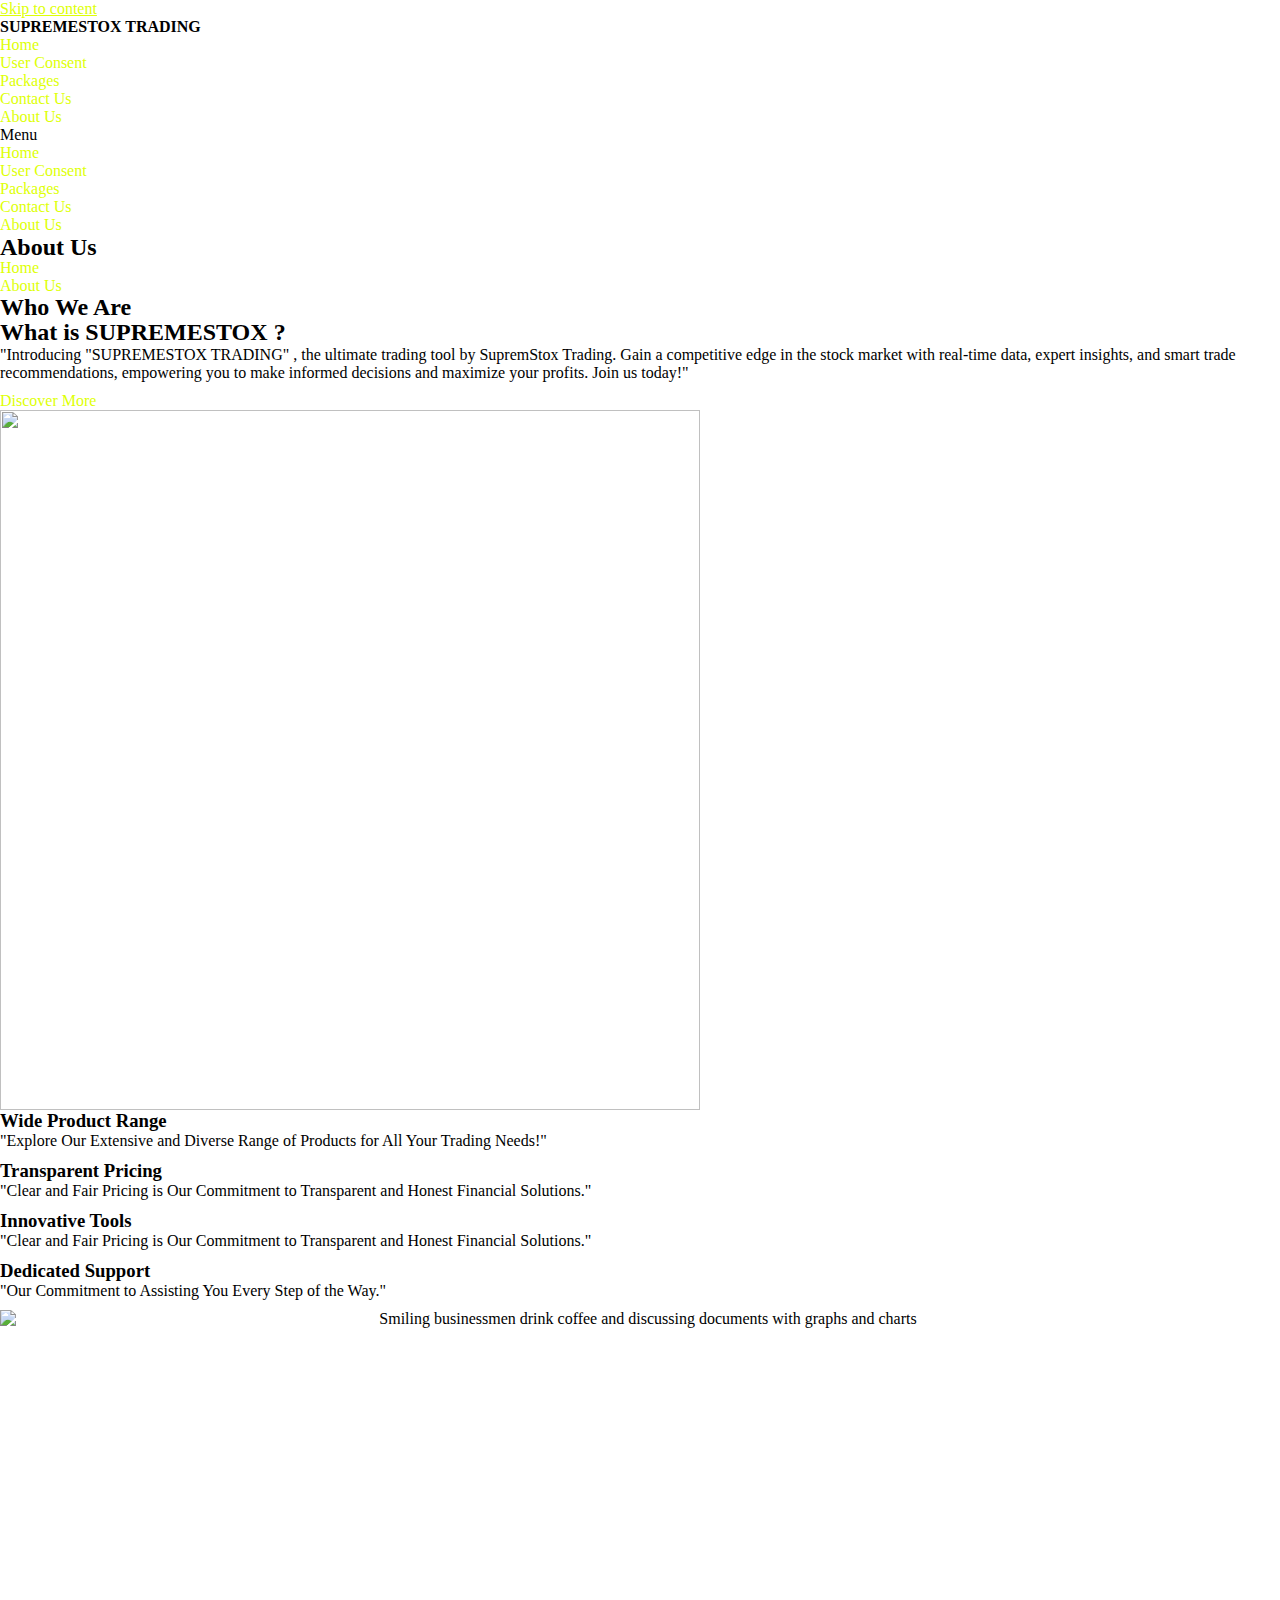
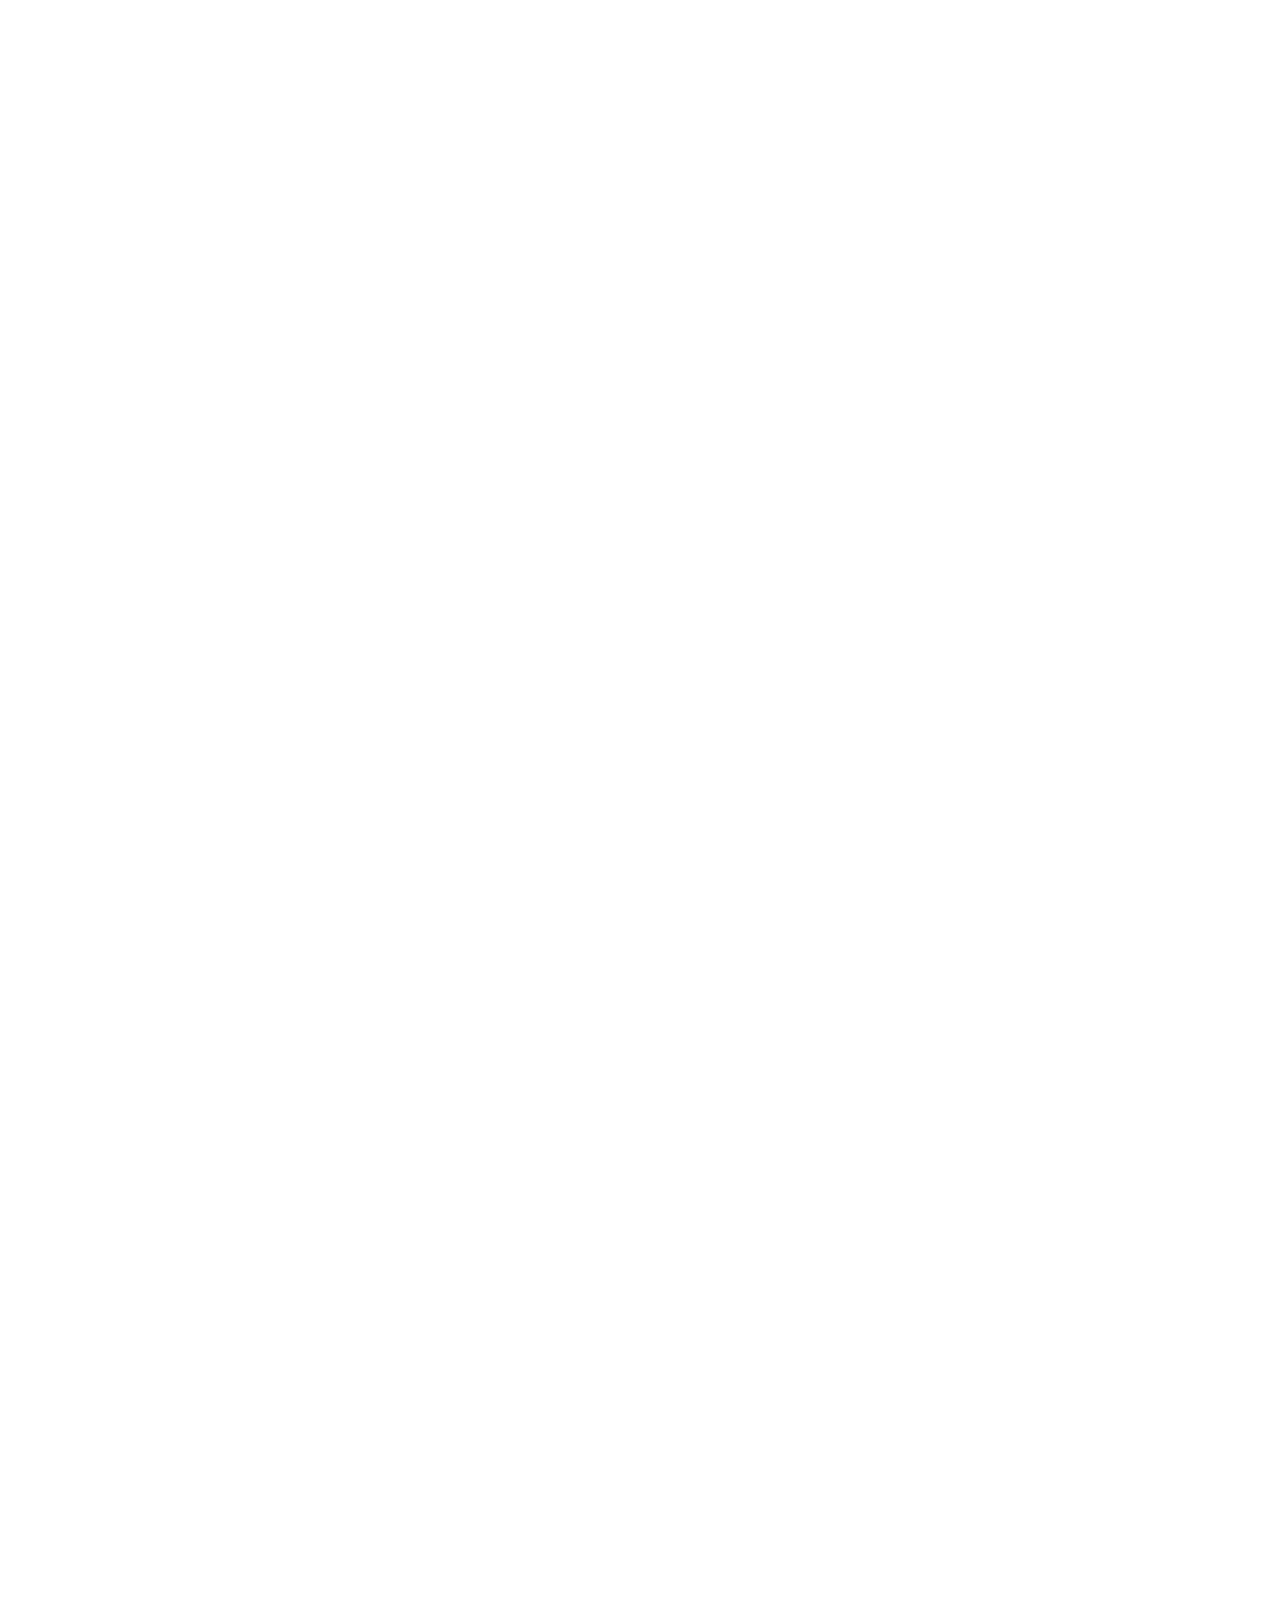
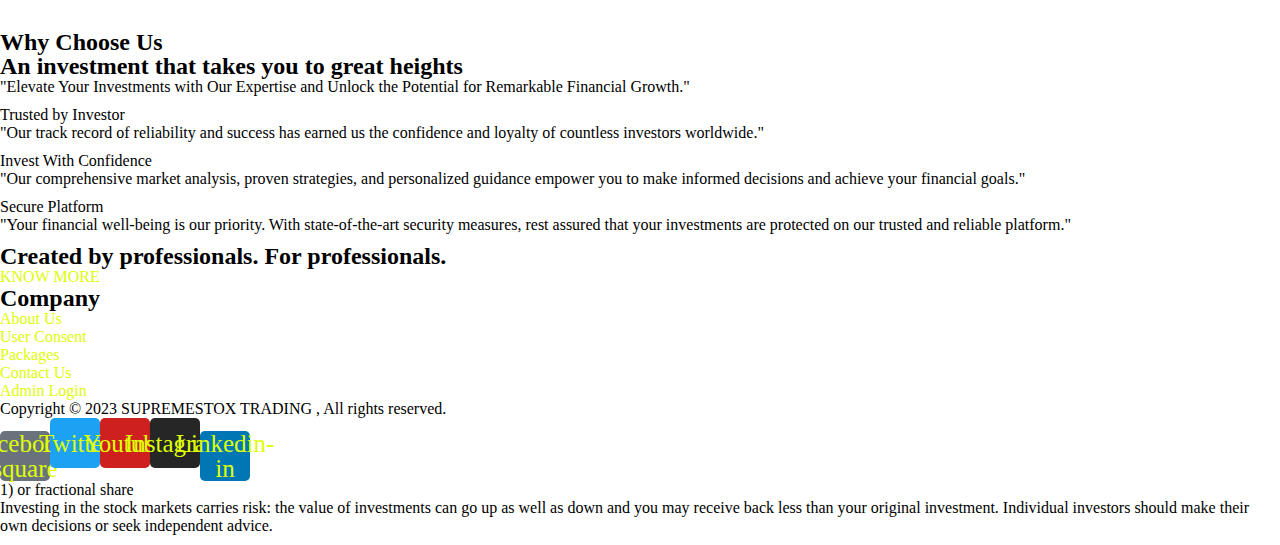
==== commit 8cf85bd5: "Sorce-Code" ====
--- a/aboutus.html
+++ b/aboutus.html
@@ -1,1218 +1,909 @@
 <!DOCTYPE html>
 <html lang="en-US">
-  <head>
-    <meta charset="UTF-8" />
-    <meta name="viewport" content="width=device-width, initial-scale=1" />
-    <link rel="profile" href="https://gmpg.org/xfn/11" />
-    <title>About Us-SUPREMESTOX TRADING</title>
-    <meta name="robots" content="max-image-preview:large" />
-    <link
-      rel="alternate"
-      type="application/rss+xml"
-      title="GetTrade &raquo; Feed"
-      href="https://kitnew.moxcreative.com/gettrade/feed/"
-    />
-    <link
-      rel="alternate"
-      type="application/rss+xml"
-      title="GetTrade &raquo; Comments Feed"
-      href="https://kitnew.moxcreative.com/gettrade/comments/feed/"
-    />
-    <link rel="stylesheet" href="https://cdnjs.cloudflare.com/ajax/libs/font-awesome/6.4.0/css/all.min.css" integrity="sha512-iecdLmaskl7CVkqkXNQ/ZH/XLlvWZOJyj7Yy7tcenmpD1ypASozpmT/E0iPtmFIB46ZmdtAc9eNBvH0H/ZpiBw==" crossorigin="anonymous" referrerpolicy="no-referrer" />
-    <script>
-      window._wpemojiSettings = {
-        baseUrl: "https:\/\/s.w.org\/images\/core\/emoji\/14.0.0\/72x72\/",
-        ext: ".png",
-        svgUrl: "https:\/\/s.w.org\/images\/core\/emoji\/14.0.0\/svg\/",
-        svgExt: ".svg",
-        source: {
-          concatemoji:
-            "https:\/\/kitnew.moxcreative.com\/gettrade\/wp-includes\/js\/wp-emoji-release.min.js?ver=6.2.2",
-        },
-      };
-      /*! This file is auto-generated */
-      !(function (e, a, t) {
-        var n,
-          r,
-          o,
-          i = a.createElement("canvas"),
-          p = i.getContext && i.getContext("2d");
-        function s(e, t) {
-          p.clearRect(0, 0, i.width, i.height), p.fillText(e, 0, 0);
-          e = i.toDataURL();
-          return (
-            p.clearRect(0, 0, i.width, i.height),
-            p.fillText(t, 0, 0),
-            e === i.toDataURL()
-          );
-        }
-        function c(e) {
-          var t = a.createElement("script");
-          (t.src = e),
-            (t.defer = t.type = "text/javascript"),
-            a.getElementsByTagName("head")[0].appendChild(t);
-        }
-        for (
-          o = Array("flag", "emoji"),
-            t.supports = { everything: !0, everythingExceptFlag: !0 },
-            r = 0;
-          r < o.length;
-          r++
-        )
-          (t.supports[o[r]] = (function (e) {
-            if (p && p.fillText)
-              switch (
-                ((p.textBaseline = "top"), (p.font = "600 32px Arial"), e)
-              ) {
-                case "flag":
-                  return s(
-                    "\ud83c\udff3\ufe0f\u200d\u26a7\ufe0f",
-                    "\ud83c\udff3\ufe0f\u200b\u26a7\ufe0f"
-                  )
-                    ? !1
-                    : !s(
-                        "\ud83c\uddfa\ud83c\uddf3",
-                        "\ud83c\uddfa\u200b\ud83c\uddf3"
-                      ) &&
-                        !s(
-                          "\ud83c\udff4\udb40\udc67\udb40\udc62\udb40\udc65\udb40\udc6e\udb40\udc67\udb40\udc7f",
-                          "\ud83c\udff4\u200b\udb40\udc67\u200b\udb40\udc62\u200b\udb40\udc65\u200b\udb40\udc6e\u200b\udb40\udc67\u200b\udb40\udc7f"
-                        );
-                case "emoji":
-                  return !s(
-                    "\ud83e\udef1\ud83c\udffb\u200d\ud83e\udef2\ud83c\udfff",
-                    "\ud83e\udef1\ud83c\udffb\u200b\ud83e\udef2\ud83c\udfff"
+
+<head>
+  <meta charset="UTF-8" />
+  <meta name="viewport" content="width=device-width, initial-scale=1" />
+  <link rel="profile" href="https://gmpg.org/xfn/11" />
+  <title>About Us-SUPREMESTOX TRADING</title>
+  <meta name="robots" content="max-image-preview:large" />
+  <link rel="alternate" type="application/rss+xml" title="GetTrade &raquo; Feed"
+    href="https://kitnew.moxcreative.com/gettrade/feed/" />
+  <link rel="alternate" type="application/rss+xml" title="GetTrade &raquo; Comments Feed"
+    href="https://kitnew.moxcreative.com/gettrade/comments/feed/" />
+  <link rel="stylesheet" href="https://cdnjs.cloudflare.com/ajax/libs/font-awesome/6.4.0/css/all.min.css"
+    integrity="sha512-iecdLmaskl7CVkqkXNQ/ZH/XLlvWZOJyj7Yy7tcenmpD1ypASozpmT/E0iPtmFIB46ZmdtAc9eNBvH0H/ZpiBw=="
+    crossorigin="anonymous" referrerpolicy="no-referrer" />
+  <script>
+    window._wpemojiSettings = {
+      baseUrl: "https:\/\/s.w.org\/images\/core\/emoji\/14.0.0\/72x72\/",
+      ext: ".png",
+      svgUrl: "https:\/\/s.w.org\/images\/core\/emoji\/14.0.0\/svg\/",
+      svgExt: ".svg",
+      source: {
+        concatemoji:
+          "https:\/\/kitnew.moxcreative.com\/gettrade\/wp-includes\/js\/wp-emoji-release.min.js?ver=6.2.2",
+      },
+    };
+    /*! This file is auto-generated */
+    !(function (e, a, t) {
+      var n,
+        r,
+        o,
+        i = a.createElement("canvas"),
+        p = i.getContext && i.getContext("2d");
+      function s(e, t) {
+        p.clearRect(0, 0, i.width, i.height), p.fillText(e, 0, 0);
+        e = i.toDataURL();
+        return (
+          p.clearRect(0, 0, i.width, i.height),
+          p.fillText(t, 0, 0),
+          e === i.toDataURL()
+        );
+      }
+      function c(e) {
+        var t = a.createElement("script");
+        (t.src = e),
+          (t.defer = t.type = "text/javascript"),
+          a.getElementsByTagName("head")[0].appendChild(t);
+      }
+      for (
+        o = Array("flag", "emoji"),
+        t.supports = { everything: !0, everythingExceptFlag: !0 },
+        r = 0;
+        r < o.length;
+        r++
+      )
+        (t.supports[o[r]] = (function (e) {
+          if (p && p.fillText)
+            switch (
+            ((p.textBaseline = "top"), (p.font = "600 32px Arial"), e)
+            ) {
+              case "flag":
+                return s(
+                  "\ud83c\udff3\ufe0f\u200d\u26a7\ufe0f",
+                  "\ud83c\udff3\ufe0f\u200b\u26a7\ufe0f"
+                )
+                  ? !1
+                  : !s(
+                    "\ud83c\uddfa\ud83c\uddf3",
+                    "\ud83c\uddfa\u200b\ud83c\uddf3"
+                  ) &&
+                  !s(
+                    "\ud83c\udff4\udb40\udc67\udb40\udc62\udb40\udc65\udb40\udc6e\udb40\udc67\udb40\udc7f",
+                    "\ud83c\udff4\u200b\udb40\udc67\u200b\udb40\udc62\u200b\udb40\udc65\u200b\udb40\udc6e\u200b\udb40\udc67\u200b\udb40\udc7f"
                   );
-              }
-            return !1;
-          })(o[r])),
-            (t.supports.everything = t.supports.everything && t.supports[o[r]]),
-            "flag" !== o[r] &&
-              (t.supports.everythingExceptFlag =
-                t.supports.everythingExceptFlag && t.supports[o[r]]);
-        (t.supports.everythingExceptFlag =
-          t.supports.everythingExceptFlag && !t.supports.flag),
-          (t.DOMReady = !1),
-          (t.readyCallback = function () {
-            t.DOMReady = !0;
-          }),
-          t.supports.everything ||
-            ((n = function () {
-              t.readyCallback();
-            }),
-            a.addEventListener
-              ? (a.addEventListener("DOMContentLoaded", n, !1),
-                e.addEventListener("load", n, !1))
-              : (e.attachEvent("onload", n),
-                a.attachEvent("onreadystatechange", function () {
-                  "complete" === a.readyState && t.readyCallback();
-                })),
-            (e = t.source || {}).concatemoji
-              ? c(e.concatemoji)
-              : e.wpemoji && e.twemoji && (c(e.twemoji), c(e.wpemoji)));
-      })(window, document, window._wpemojiSettings);
-    </script>
-    <style>
-      img.wp-smiley,
-      img.emoji {
-        display: inline !important;
-        border: none !important;
-        box-shadow: none !important;
-        height: 1em !important;
-        width: 1em !important;
-        margin: 0 0.07em !important;
-        vertical-align: -0.1em !important;
-        background: none !important;
-        padding: 0 !important;
-      }
-    </style>
-    <link
-      rel="stylesheet"
-      id="wp-block-library-css"
-      href="https://kitnew.moxcreative.com/gettrade/wp-includes/css/dist/block-library/style.min.css?ver=6.2.2"
-      media="all"
-    />
-    <link
-      rel="stylesheet"
-      id="classic-theme-styles-css"
-      href="https://kitnew.moxcreative.com/gettrade/wp-includes/css/classic-themes.min.css?ver=6.2.2"
-      media="all"
-    />
-    <style id="global-styles-inline-css">
-      body {
-        --wp--preset--color--black: #000000;
-        --wp--preset--color--cyan-bluish-gray: #abb8c3;
-        --wp--preset--color--white: #ffffff;
-        --wp--preset--color--pale-pink: #f78da7;
-        --wp--preset--color--vivid-red: #cf2e2e;
-        --wp--preset--color--luminous-vivid-orange: #ff6900;
-        --wp--preset--color--luminous-vivid-amber: #fcb900;
-        --wp--preset--color--light-green-cyan: #7bdcb5;
-        --wp--preset--color--vivid-green-cyan: #00d084;
-        --wp--preset--color--pale-cyan-blue: #8ed1fc;
-        --wp--preset--color--vivid-cyan-blue: #0693e3;
-        --wp--preset--color--vivid-purple: #9b51e0;
-        --wp--preset--gradient--vivid-cyan-blue-to-vivid-purple: linear-gradient(
-          135deg,
+              case "emoji":
+                return !s(
+                  "\ud83e\udef1\ud83c\udffb\u200d\ud83e\udef2\ud83c\udfff",
+                  "\ud83e\udef1\ud83c\udffb\u200b\ud83e\udef2\ud83c\udfff"
+                );
+            }
+          return !1;
+        })(o[r])),
+          (t.supports.everything = t.supports.everything && t.supports[o[r]]),
+          "flag" !== o[r] &&
+          (t.supports.everythingExceptFlag =
+            t.supports.everythingExceptFlag && t.supports[o[r]]);
+      (t.supports.everythingExceptFlag =
+        t.supports.everythingExceptFlag && !t.supports.flag),
+        (t.DOMReady = !1),
+        (t.readyCallback = function () {
+          t.DOMReady = !0;
+        }),
+        t.supports.everything ||
+        ((n = function () {
+          t.readyCallback();
+        }),
+          a.addEventListener
+            ? (a.addEventListener("DOMContentLoaded", n, !1),
+              e.addEventListener("load", n, !1))
+            : (e.attachEvent("onload", n),
+              a.attachEvent("onreadystatechange", function () {
+                "complete" === a.readyState && t.readyCallback();
+              })),
+          (e = t.source || {}).concatemoji
+            ? c(e.concatemoji)
+            : e.wpemoji && e.twemoji && (c(e.twemoji), c(e.wpemoji)));
+    })(window, document, window._wpemojiSettings);
+  </script>
+  <style>
+    img.wp-smiley,
+    img.emoji {
+      display: inline !important;
+      border: none !important;
+      box-shadow: none !important;
+      height: 1em !important;
+      width: 1em !important;
+      margin: 0 0.07em !important;
+      vertical-align: -0.1em !important;
+      background: none !important;
+      padding: 0 !important;
+    }
+  </style>
+  <link rel="stylesheet" id="wp-block-library-css"
+    href="https://kitnew.moxcreative.com/gettrade/wp-includes/css/dist/block-library/style.min.css?ver=6.2.2"
+    media="all" />
+  <link rel="stylesheet" id="classic-theme-styles-css"
+    href="https://kitnew.moxcreative.com/gettrade/wp-includes/css/classic-themes.min.css?ver=6.2.2" media="all" />
+  <style id="global-styles-inline-css">
+    body {
+      --wp--preset--color--black: #000000;
+      --wp--preset--color--cyan-bluish-gray: #abb8c3;
+      --wp--preset--color--white: #ffffff;
+      --wp--preset--color--pale-pink: #f78da7;
+      --wp--preset--color--vivid-red: #cf2e2e;
+      --wp--preset--color--luminous-vivid-orange: #ff6900;
+      --wp--preset--color--luminous-vivid-amber: #fcb900;
+      --wp--preset--color--light-green-cyan: #7bdcb5;
+      --wp--preset--color--vivid-green-cyan: #00d084;
+      --wp--preset--color--pale-cyan-blue: #8ed1fc;
+      --wp--preset--color--vivid-cyan-blue: #0693e3;
+      --wp--preset--color--vivid-purple: #9b51e0;
+      --wp--preset--gradient--vivid-cyan-blue-to-vivid-purple: linear-gradient(135deg,
           rgba(6, 147, 227, 1) 0%,
-          rgb(155, 81, 224) 100%
-        );
-        --wp--preset--gradient--light-green-cyan-to-vivid-green-cyan: linear-gradient(
-          135deg,
+          rgb(155, 81, 224) 100%);
+      --wp--preset--gradient--light-green-cyan-to-vivid-green-cyan: linear-gradient(135deg,
           rgb(122, 220, 180) 0%,
-          rgb(0, 208, 130) 100%
-        );
-        --wp--preset--gradient--luminous-vivid-amber-to-luminous-vivid-orange: linear-gradient(
-          135deg,
+          rgb(0, 208, 130) 100%);
+      --wp--preset--gradient--luminous-vivid-amber-to-luminous-vivid-orange: linear-gradient(135deg,
           rgba(252, 185, 0, 1) 0%,
-          rgba(255, 105, 0, 1) 100%
-        );
-        --wp--preset--gradient--luminous-vivid-orange-to-vivid-red: linear-gradient(
-          135deg,
+          rgba(255, 105, 0, 1) 100%);
+      --wp--preset--gradient--luminous-vivid-orange-to-vivid-red: linear-gradient(135deg,
           rgba(255, 105, 0, 1) 0%,
-          rgb(207, 46, 46) 100%
-        );
-        --wp--preset--gradient--very-light-gray-to-cyan-bluish-gray: linear-gradient(
-          135deg,
+          rgb(207, 46, 46) 100%);
+      --wp--preset--gradient--very-light-gray-to-cyan-bluish-gray: linear-gradient(135deg,
           rgb(238, 238, 238) 0%,
-          rgb(169, 184, 195) 100%
-        );
-        --wp--preset--gradient--cool-to-warm-spectrum: linear-gradient(
-          135deg,
+          rgb(169, 184, 195) 100%);
+      --wp--preset--gradient--cool-to-warm-spectrum: linear-gradient(135deg,
           rgb(74, 234, 220) 0%,
           rgb(151, 120, 209) 20%,
           rgb(207, 42, 186) 40%,
           rgb(238, 44, 130) 60%,
           rgb(251, 105, 98) 80%,
-          rgb(254, 248, 76) 100%
-        );
-        --wp--preset--gradient--blush-light-purple: linear-gradient(
-          135deg,
+          rgb(254, 248, 76) 100%);
+      --wp--preset--gradient--blush-light-purple: linear-gradient(135deg,
           rgb(255, 206, 236) 0%,
-          rgb(152, 150, 240) 100%
-        );
-        --wp--preset--gradient--blush-bordeaux: linear-gradient(
-          135deg,
+          rgb(152, 150, 240) 100%);
+      --wp--preset--gradient--blush-bordeaux: linear-gradient(135deg,
           rgb(254, 205, 165) 0%,
           rgb(254, 45, 45) 50%,
-          rgb(107, 0, 62) 100%
-        );
-        --wp--preset--gradient--luminous-dusk: linear-gradient(
-          135deg,
+          rgb(107, 0, 62) 100%);
+      --wp--preset--gradient--luminous-dusk: linear-gradient(135deg,
           rgb(255, 203, 112) 0%,
           rgb(199, 81, 192) 50%,
-          rgb(65, 88, 208) 100%
-        );
-        --wp--preset--gradient--pale-ocean: linear-gradient(
-          135deg,
+          rgb(65, 88, 208) 100%);
+      --wp--preset--gradient--pale-ocean: linear-gradient(135deg,
           rgb(255, 245, 203) 0%,
           rgb(182, 227, 212) 50%,
-          rgb(51, 167, 181) 100%
-        );
-        --wp--preset--gradient--electric-grass: linear-gradient(
-          135deg,
+          rgb(51, 167, 181) 100%);
+      --wp--preset--gradient--electric-grass: linear-gradient(135deg,
           rgb(202, 248, 128) 0%,
-          rgb(113, 206, 126) 100%
-        );
-        --wp--preset--gradient--midnight: linear-gradient(
-          135deg,
+          rgb(113, 206, 126) 100%);
+      --wp--preset--gradient--midnight: linear-gradient(135deg,
           rgb(2, 3, 129) 0%,
-          rgb(40, 116, 252) 100%
-        );
-        --wp--preset--duotone--dark-grayscale: url("#wp-duotone-dark-grayscale");
-        --wp--preset--duotone--grayscale: url("#wp-duotone-grayscale");
-        --wp--preset--duotone--purple-yellow: url("#wp-duotone-purple-yellow");
-        --wp--preset--duotone--blue-red: url("#wp-duotone-blue-red");
-        --wp--preset--duotone--midnight: url("#wp-duotone-midnight");
-        --wp--preset--duotone--magenta-yellow: url("#wp-duotone-magenta-yellow");
-        --wp--preset--duotone--purple-green: url("#wp-duotone-purple-green");
-        --wp--preset--duotone--blue-orange: url("#wp-duotone-blue-orange");
-        --wp--preset--font-size--small: 13px;
-        --wp--preset--font-size--medium: 20px;
-        --wp--preset--font-size--large: 36px;
-        --wp--preset--font-size--x-large: 42px;
-        --wp--preset--spacing--20: 0.44rem;
-        --wp--preset--spacing--30: 0.67rem;
-        --wp--preset--spacing--40: 1rem;
-        --wp--preset--spacing--50: 1.5rem;
-        --wp--preset--spacing--60: 2.25rem;
-        --wp--preset--spacing--70: 3.38rem;
-        --wp--preset--spacing--80: 5.06rem;
-        --wp--preset--shadow--natural: 6px 6px 9px rgba(0, 0, 0, 0.2);
-        --wp--preset--shadow--deep: 12px 12px 50px rgba(0, 0, 0, 0.4);
-        --wp--preset--shadow--sharp: 6px 6px 0px rgba(0, 0, 0, 0.2);
-        --wp--preset--shadow--outlined: 6px 6px 0px -3px rgba(255, 255, 255, 1),
-          6px 6px rgba(0, 0, 0, 1);
-        --wp--preset--shadow--crisp: 6px 6px 0px rgba(0, 0, 0, 1);
-      }
-      :where(.is-layout-flex) {
-        gap: 0.5em;
-      }
-      body .is-layout-flow > .alignleft {
-        float: left;
-        margin-inline-start: 0;
-        margin-inline-end: 2em;
-      }
-      body .is-layout-flow > .alignright {
-        float: right;
-        margin-inline-start: 2em;
-        margin-inline-end: 0;
-      }
-      body .is-layout-flow > .aligncenter {
-        margin-left: auto !important;
-        margin-right: auto !important;
-      }
-      body .is-layout-constrained > .alignleft {
-        float: left;
-        margin-inline-start: 0;
-        margin-inline-end: 2em;
-      }
-      body .is-layout-constrained > .alignright {
-        float: right;
-        margin-inline-start: 2em;
-        margin-inline-end: 0;
-      }
-      body .is-layout-constrained > .aligncenter {
-        margin-left: auto !important;
-        margin-right: auto !important;
-      }
-      body
-        .is-layout-constrained
-        > :where(:not(.alignleft):not(.alignright):not(.alignfull)) {
-        max-width: var(--wp--style--global--content-size);
-        margin-left: auto !important;
-        margin-right: auto !important;
-      }
-      body .is-layout-constrained > .alignwide {
-        max-width: var(--wp--style--global--wide-size);
-      }
-      body .is-layout-flex {
-        display: flex;
-      }
-      body .is-layout-flex {
-        flex-wrap: wrap;
-        align-items: center;
-      }
-      body .is-layout-flex > * {
-        margin: 0;
-      }
-      :where(.wp-block-columns.is-layout-flex) {
-        gap: 2em;
-      }
-      .has-black-color {
-        color: var(--wp--preset--color--black) !important;
-      }
-      .has-cyan-bluish-gray-color {
-        color: var(--wp--preset--color--cyan-bluish-gray) !important;
-      }
-      .has-white-color {
-        color: var(--wp--preset--color--white) !important;
-      }
-      .has-pale-pink-color {
-        color: var(--wp--preset--color--pale-pink) !important;
-      }
-      .has-vivid-red-color {
-        color: var(--wp--preset--color--vivid-red) !important;
-      }
-      .has-luminous-vivid-orange-color {
-        color: var(--wp--preset--color--luminous-vivid-orange) !important;
-      }
-      .has-luminous-vivid-amber-color {
-        color: var(--wp--preset--color--luminous-vivid-amber) !important;
-      }
-      .has-light-green-cyan-color {
-        color: var(--wp--preset--color--light-green-cyan) !important;
-      }
-      .has-vivid-green-cyan-color {
-        color: var(--wp--preset--color--vivid-green-cyan) !important;
-      }
-      .has-pale-cyan-blue-color {
-        color: var(--wp--preset--color--pale-cyan-blue) !important;
-      }
-      .has-vivid-cyan-blue-color {
-        color: var(--wp--preset--color--vivid-cyan-blue) !important;
-      }
-      .has-vivid-purple-color {
-        color: var(--wp--preset--color--vivid-purple) !important;
-      }
-      .has-black-background-color {
-        background-color: var(--wp--preset--color--black) !important;
-      }
-      .has-cyan-bluish-gray-background-color {
-        background-color: var(--wp--preset--color--cyan-bluish-gray) !important;
-      }
-      .has-white-background-color {
-        background-color: var(--wp--preset--color--white) !important;
-      }
-      .has-pale-pink-background-color {
-        background-color: var(--wp--preset--color--pale-pink) !important;
-      }
-      .has-vivid-red-background-color {
-        background-color: var(--wp--preset--color--vivid-red) !important;
-      }
-      .has-luminous-vivid-orange-background-color {
-        background-color: var(
-          --wp--preset--color--luminous-vivid-orange
-        ) !important;
-      }
-      .has-luminous-vivid-amber-background-color {
-        background-color: var(
-          --wp--preset--color--luminous-vivid-amber
-        ) !important;
-      }
-      .has-light-green-cyan-background-color {
-        background-color: var(--wp--preset--color--light-green-cyan) !important;
-      }
-      .has-vivid-green-cyan-background-color {
-        background-color: var(--wp--preset--color--vivid-green-cyan) !important;
-      }
-      .has-pale-cyan-blue-background-color {
-        background-color: var(--wp--preset--color--pale-cyan-blue) !important;
-      }
-      .has-vivid-cyan-blue-background-color {
-        background-color: var(--wp--preset--color--vivid-cyan-blue) !important;
-      }
-      .has-vivid-purple-background-color {
-        background-color: var(--wp--preset--color--vivid-purple) !important;
-      }
-      .has-black-border-color {
-        border-color: var(--wp--preset--color--black) !important;
-      }
-      .has-cyan-bluish-gray-border-color {
-        border-color: var(--wp--preset--color--cyan-bluish-gray) !important;
-      }
-      .has-white-border-color {
-        border-color: var(--wp--preset--color--white) !important;
-      }
-      .has-pale-pink-border-color {
-        border-color: var(--wp--preset--color--pale-pink) !important;
-      }
-      .has-vivid-red-border-color {
-        border-color: var(--wp--preset--color--vivid-red) !important;
-      }
-      .has-luminous-vivid-orange-border-color {
-        border-color: var(
-          --wp--preset--color--luminous-vivid-orange
-        ) !important;
-      }
-      .has-luminous-vivid-amber-border-color {
-        border-color: var(--wp--preset--color--luminous-vivid-amber) !important;
-      }
-      .has-light-green-cyan-border-color {
-        border-color: var(--wp--preset--color--light-green-cyan) !important;
-      }
-      .has-vivid-green-cyan-border-color {
-        border-color: var(--wp--preset--color--vivid-green-cyan) !important;
-      }
-      .has-pale-cyan-blue-border-color {
-        border-color: var(--wp--preset--color--pale-cyan-blue) !important;
-      }
-      .has-vivid-cyan-blue-border-color {
-        border-color: var(--wp--preset--color--vivid-cyan-blue) !important;
-      }
-      .has-vivid-purple-border-color {
-        border-color: var(--wp--preset--color--vivid-purple) !important;
-      }
-      .has-vivid-cyan-blue-to-vivid-purple-gradient-background {
-        background: var(
-          --wp--preset--gradient--vivid-cyan-blue-to-vivid-purple
-        ) !important;
-      }
-      .has-light-green-cyan-to-vivid-green-cyan-gradient-background {
-        background: var(
-          --wp--preset--gradient--light-green-cyan-to-vivid-green-cyan
-        ) !important;
-      }
-      .has-luminous-vivid-amber-to-luminous-vivid-orange-gradient-background {
-        background: var(
-          --wp--preset--gradient--luminous-vivid-amber-to-luminous-vivid-orange
-        ) !important;
-      }
-      .has-luminous-vivid-orange-to-vivid-red-gradient-background {
-        background: var(
-          --wp--preset--gradient--luminous-vivid-orange-to-vivid-red
-        ) !important;
-      }
-      .has-very-light-gray-to-cyan-bluish-gray-gradient-background {
-        background: var(
-          --wp--preset--gradient--very-light-gray-to-cyan-bluish-gray
-        ) !important;
-      }
-      .has-cool-to-warm-spectrum-gradient-background {
-        background: var(
-          --wp--preset--gradient--cool-to-warm-spectrum
-        ) !important;
-      }
-      .has-blush-light-purple-gradient-background {
-        background: var(--wp--preset--gradient--blush-light-purple) !important;
-      }
-      .has-blush-bordeaux-gradient-background {
-        background: var(--wp--preset--gradient--blush-bordeaux) !important;
-      }
-      .has-luminous-dusk-gradient-background {
-        background: var(--wp--preset--gradient--luminous-dusk) !important;
-      }
-      .has-pale-ocean-gradient-background {
-        background: var(--wp--preset--gradient--pale-ocean) !important;
-      }
-      .has-electric-grass-gradient-background {
-        background: var(--wp--preset--gradient--electric-grass) !important;
-      }
-      .has-midnight-gradient-background {
-        background: var(--wp--preset--gradient--midnight) !important;
-      }
-      .has-small-font-size {
-        font-size: var(--wp--preset--font-size--small) !important;
-      }
-      .has-medium-font-size {
-        font-size: var(--wp--preset--font-size--medium) !important;
-      }
-      .has-large-font-size {
-        font-size: var(--wp--preset--font-size--large) !important;
-      }
-      .has-x-large-font-size {
-        font-size: var(--wp--preset--font-size--x-large) !important;
-      }
-      .wp-block-navigation a:where(:not(.wp-element-button)) {
-        color: inherit;
-      }
-      :where(.wp-block-columns.is-layout-flex) {
-        gap: 2em;
-      }
-      .wp-block-pullquote {
-        font-size: 1.5em;
-        line-height: 1.6;
-      }
-    </style>
-    <link
-      rel="stylesheet"
-      id="template-kit-export-css"
-      href="https://kitnew.moxcreative.com/gettrade/wp-content/plugins/template-kit-export/public/assets/css/template-kit-export-public.min.css?ver=1.0.21"
-      media="all"
-    />
-    <link
-      rel="stylesheet"
-      id="hello-elementor-css"
-      href="https://kitnew.moxcreative.com/gettrade/wp-content/themes/hello-elementor/style.min.css?ver=2.6.1"
-      media="all"
-    />
-    <link
-      rel="stylesheet"
-      id="hello-elementor-theme-style-css"
-      href="https://kitnew.moxcreative.com/gettrade/wp-content/themes/hello-elementor/theme.min.css?ver=2.6.1"
-      media="all"
-    />
-    <link
-      rel="stylesheet"
-      id="elementor-frontend-css"
-      href="https://kitnew.moxcreative.com/gettrade/wp-content/plugins/elementor/assets/css/frontend-lite.min.css?ver=3.13.4"
-      media="all"
-    />
-    <link
-      rel="stylesheet"
-      id="elementor-post-20-css"
-      href="https://kitnew.moxcreative.com/gettrade/wp-content/uploads/sites/8/elementor/css/post-20.css?ver=1685360808"
-      media="all"
-    />
-    <link
-      rel="stylesheet"
-      id="elementor-icons-css"
-      href="https://kitnew.moxcreative.com/gettrade/wp-content/plugins/elementor/assets/lib/eicons/css/elementor-icons.min.css?ver=5.20.0"
-      media="all"
-    />
-    <link
-      rel="stylesheet"
-      id="swiper-css"
-      href="https://kitnew.moxcreative.com/gettrade/wp-content/plugins/elementor/assets/lib/swiper/css/swiper.min.css?ver=5.3.6"
-      media="all"
-    />
-    <link
-      rel="stylesheet"
-      id="elementor-pro-css"
-      href="https://kitnew.moxcreative.com/gettrade/wp-content/plugins/elementor-pro/assets/css/frontend-lite.min.css?ver=3.7.7"
-      media="all"
-    />
-    <link
-      rel="stylesheet"
-      id="elementor-post-519-css"
-      href="https://kitnew.moxcreative.com/gettrade/wp-content/uploads/sites/8/elementor/css/post-519.css?ver=1685416359"
-      media="all"
-    />
-    <link
-      rel="stylesheet"
-      id="elementor-post-39-css"
-      href="https://kitnew.moxcreative.com/gettrade/wp-content/uploads/sites/8/elementor/css/post-39.css?ver=1685360808"
-      media="all"
-    />
-    <link
-      rel="stylesheet"
-      id="elementor-post-62-css"
-      href="https://kitnew.moxcreative.com/gettrade/wp-content/uploads/sites/8/elementor/css/post-62.css?ver=1685360808"
-      media="all"
-    />
-    <link
-      rel="stylesheet"
-      id="elementor-icons-ekiticons-css"
-      href="https://kitnew.moxcreative.com/gettrade/wp-content/plugins/elementskit-lite/modules/elementskit-icon-pack/assets/css/ekiticons.css?ver=2.8.8"
-      media="all"
-    />
-    <link
-      rel="stylesheet"
-      id="skb-cife-brands_icon-css"
-      href="https://kitnew.moxcreative.com/gettrade/wp-content/plugins/skyboot-custom-icons-for-elementor/assets/css/icomoon_brands.css?ver=1.0.6"
-      media="all"
-    />
-    <link
-      rel="stylesheet"
-      id="skb-cife-devicons_icon-css"
-      href="https://kitnew.moxcreative.com/gettrade/wp-content/plugins/skyboot-custom-icons-for-elementor/assets/css/devicons.min.css?ver=1.0.6"
-      media="all"
-    />
-    <link
-      rel="stylesheet"
-      id="skb-cife-elegant_icon-css"
-      href="https://kitnew.moxcreative.com/gettrade/wp-content/plugins/skyboot-custom-icons-for-elementor/assets/css/elegant.css?ver=1.0.6"
-      media="all"
-    />
-    <link
-      rel="stylesheet"
-      id="skb-cife-elusive_icon-css"
-      href="https://kitnew.moxcreative.com/gettrade/wp-content/plugins/skyboot-custom-icons-for-elementor/assets/css/elusive-icons.min.css?ver=1.0.6"
-      media="all"
-    />
-    <link
-      rel="stylesheet"
-      id="skb-cife-icofont_icon-css"
-      href="https://kitnew.moxcreative.com/gettrade/wp-content/plugins/skyboot-custom-icons-for-elementor/assets/css/icofont.min.css?ver=1.0.6"
-      media="all"
-    />
-    <link
-      rel="stylesheet"
-      id="skb-cife-icomoon_icon-css"
-      href="https://kitnew.moxcreative.com/gettrade/wp-content/plugins/skyboot-custom-icons-for-elementor/assets/css/icomoon.css?ver=1.0.6"
-      media="all"
-    />
-    <link
-      rel="stylesheet"
-      id="skb-cife-iconic_icon-css"
-      href="https://kitnew.moxcreative.com/gettrade/wp-content/plugins/skyboot-custom-icons-for-elementor/assets/css/iconic.css?ver=1.0.6"
-      media="all"
-    />
-    <link
-      rel="stylesheet"
-      id="skb-cife-ion_icon-css"
-      href="https://kitnew.moxcreative.com/gettrade/wp-content/plugins/skyboot-custom-icons-for-elementor/assets/css/ionicons.min.css?ver=1.0.6"
-      media="all"
-    />
-    <link
-      rel="stylesheet"
-      id="skb-cife-linearicons_icon-css"
-      href="https://kitnew.moxcreative.com/gettrade/wp-content/plugins/skyboot-custom-icons-for-elementor/assets/css/linearicons.css?ver=1.0.6"
-      media="all"
-    />
-    <link
-      rel="stylesheet"
-      id="skb-cife-lineawesome_icon-css"
-      href="https://kitnew.moxcreative.com/gettrade/wp-content/plugins/skyboot-custom-icons-for-elementor/assets/css/line-awesome.min.css?ver=1.0.6"
-      media="all"
-    />
-    <link
-      rel="stylesheet"
-      id="skb-cife-line_icon-css"
-      href="https://kitnew.moxcreative.com/gettrade/wp-content/plugins/skyboot-custom-icons-for-elementor/assets/css/lineicons.css?ver=1.0.6"
-      media="all"
-    />
-    <link
-      rel="stylesheet"
-      id="skb-cife-materialdesign_icon-css"
-      href="https://kitnew.moxcreative.com/gettrade/wp-content/plugins/skyboot-custom-icons-for-elementor/assets/css/materialdesignicons.min.css?ver=1.0.6"
-      media="all"
-    />
-    <link
-      rel="stylesheet"
-      id="skb-cife-open_iconic-css"
-      href="https://kitnew.moxcreative.com/gettrade/wp-content/plugins/skyboot-custom-icons-for-elementor/assets/css/open-iconic.css?ver=1.0.6"
-      media="all"
-    />
-    <link
-      rel="stylesheet"
-      id="skb-cife-simpleline_icon-css"
-      href="https://kitnew.moxcreative.com/gettrade/wp-content/plugins/skyboot-custom-icons-for-elementor/assets/css/simple-line-icons.css?ver=1.0.6"
-      media="all"
-    />
-    <link
-      rel="stylesheet"
-      id="skb-cife-themify_icon-css"
-      href="https://kitnew.moxcreative.com/gettrade/wp-content/plugins/skyboot-custom-icons-for-elementor/assets/css/themify.css?ver=1.0.6"
-      media="all"
-    />
-    <link
-      rel="stylesheet"
-      id="ekit-widget-styles-css"
-      href="https://kitnew.moxcreative.com/gettrade/wp-content/plugins/elementskit-lite/widgets/init/assets/css/widget-styles.css?ver=2.8.8"
-      media="all"
-    />
-    <link
-      rel="stylesheet"
-      id="ekit-responsive-css"
-      href="https://kitnew.moxcreative.com/gettrade/wp-content/plugins/elementskit-lite/widgets/init/assets/css/responsive.css?ver=2.8.8"
-      media="all"
-    />
-    <link
-      rel="stylesheet"
-      id="google-fonts-1-css"
-      href="https://fonts.googleapis.com/css?family=Oxygen%3A100%2C100italic%2C200%2C200italic%2C300%2C300italic%2C400%2C400italic%2C500%2C500italic%2C600%2C600italic%2C700%2C700italic%2C800%2C800italic%2C900%2C900italic%7CNoto+Sans%3A100%2C100italic%2C200%2C200italic%2C300%2C300italic%2C400%2C400italic%2C500%2C500italic%2C600%2C600italic%2C700%2C700italic%2C800%2C800italic%2C900%2C900italic%7CHeebo%3A100%2C100italic%2C200%2C200italic%2C300%2C300italic%2C400%2C400italic%2C500%2C500italic%2C600%2C600italic%2C700%2C700italic%2C800%2C800italic%2C900%2C900italic&#038;display=auto&#038;ver=6.2.2"
-      media="all"
-    />
-    <link
-      rel="stylesheet"
-      id="elementor-icons-skb_cife-materialdesign-icon-css"
-      href="https://kitnew.moxcreative.com/gettrade/wp-content/plugins/skyboot-custom-icons-for-elementor/assets/css/materialdesignicons.min.css?ver=1.0.6"
-      media="all"
-    />
-    <link
-      rel="stylesheet"
-      id="elementor-icons-skb_cife-icofont-icon-css"
-      href="https://kitnew.moxcreative.com/gettrade/wp-content/plugins/skyboot-custom-icons-for-elementor/assets/css/icofont.min.css?ver=1.0.6"
-      media="all"
-    />
-    <link
-      rel="stylesheet"
-      id="elementor-icons-shared-0-css"
-      href="https://kitnew.moxcreative.com/gettrade/wp-content/plugins/elementor/assets/lib/font-awesome/css/fontawesome.min.css?ver=5.15.3"
-      media="all"
-    />
-    <link
-      rel="stylesheet"
-      id="elementor-icons-fa-solid-css"
-      href="https://kitnew.moxcreative.com/gettrade/wp-content/plugins/elementor/assets/lib/font-awesome/css/solid.min.css?ver=5.15.3"
-      media="all"
-    />
-    <link
-      rel="stylesheet"
-      id="elementor-icons-skb_cife-open_iconic-icon-css"
-      href="https://kitnew.moxcreative.com/gettrade/wp-content/plugins/skyboot-custom-icons-for-elementor/assets/css/open-iconic.css?ver=1.0.6"
-      media="all"
-    />
-    <link
-      rel="stylesheet"
-      id="elementor-icons-fa-brands-css"
-      href="https://kitnew.moxcreative.com/gettrade/wp-content/plugins/elementor/assets/lib/font-awesome/css/brands.min.css?ver=5.15.3"
-      media="all"
-    />
-    <link rel="preconnect" href="https://fonts.gstatic.com/" crossorigin />
-    <script
-      src="https://kitnew.moxcreative.com/gettrade/wp-includes/js/jquery/jquery.min.js?ver=3.6.4"
-      id="jquery-core-js"
-    ></script>
-    <script
-      src="https://kitnew.moxcreative.com/gettrade/wp-includes/js/jquery/jquery-migrate.min.js?ver=3.4.0"
-      id="jquery-migrate-js"
-    ></script>
-    <script
-      src="https://kitnew.moxcreative.com/gettrade/wp-content/plugins/template-kit-export/public/assets/js/template-kit-export-public.min.js?ver=1.0.21"
-      id="template-kit-export-js"
-    ></script>
-    <link
-      rel="https://api.w.org/"
-      href="https://kitnew.moxcreative.com/gettrade/wp-json/"
-    />
-    <link
-      rel="EditURI"
-      type="application/rsd+xml"
-      title="RSD"
-      href="https://kitnew.moxcreative.com/gettrade/xmlrpc.php?rsd"
-    />
-    <link
-      rel="wlwmanifest"
-      type="application/wlwmanifest+xml"
-      href="https://kitnew.moxcreative.com/gettrade/wp-includes/wlwmanifest.xml"
-    />
-
-    <link
-      rel="canonical"
-      href="https://kitnew.moxcreative.com/gettrade/template-kit/about-us/"
-    />
-    <link
-      rel="shortlink"
-      href="https://kitnew.moxcreative.com/gettrade/?p=519"
-    />
-    <link
-      rel="alternate"
-      type="application/json+oembed"
-      href="https://kitnew.moxcreative.com/gettrade/wp-json/oembed/1.0/embed?url=https%3A%2F%2Fkitnew.moxcreative.com%2Fgettrade%2Ftemplate-kit%2Fabout-us%2F"
-    />
-    <link
-      rel="alternate"
-      type="text/xml+oembed"
-      href="https://kitnew.moxcreative.com/gettrade/wp-json/oembed/1.0/embed?url=https%3A%2F%2Fkitnew.moxcreative.com%2Fgettrade%2Ftemplate-kit%2Fabout-us%2F&#038;format=xml"
-    />
-    <meta
-      name="generator"
-      content="Elementor 3.13.4; features: e_dom_optimization, e_optimized_assets_loading, e_optimized_css_loading, a11y_improvements, additional_custom_breakpoints; settings: css_print_method-external, google_font-enabled, font_display-auto"
-    />
-    <link rel="stylesheet" href="style.css">
-  </head>
-  <body
-    class="envato_tk_templates-template envato_tk_templates-template-elementor_header_footer single single-envato_tk_templates postid-519 elementor-default elementor-template-full-width elementor-kit-20 elementor-page elementor-page-519"
-  >
-    <svg
-      xmlns="http://www.w3.org/2000/svg"
-      viewBox="0 0 0 0"
-      width="0"
-      height="0"
-      focusable="false"
-      role="none"
-      style="
+          rgb(40, 116, 252) 100%);
+      --wp--preset--duotone--dark-grayscale: url("#wp-duotone-dark-grayscale");
+      --wp--preset--duotone--grayscale: url("#wp-duotone-grayscale");
+      --wp--preset--duotone--purple-yellow: url("#wp-duotone-purple-yellow");
+      --wp--preset--duotone--blue-red: url("#wp-duotone-blue-red");
+      --wp--preset--duotone--midnight: url("#wp-duotone-midnight");
+      --wp--preset--duotone--magenta-yellow: url("#wp-duotone-magenta-yellow");
+      --wp--preset--duotone--purple-green: url("#wp-duotone-purple-green");
+      --wp--preset--duotone--blue-orange: url("#wp-duotone-blue-orange");
+      --wp--preset--font-size--small: 13px;
+      --wp--preset--font-size--medium: 20px;
+      --wp--preset--font-size--large: 36px;
+      --wp--preset--font-size--x-large: 42px;
+      --wp--preset--spacing--20: 0.44rem;
+      --wp--preset--spacing--30: 0.67rem;
+      --wp--preset--spacing--40: 1rem;
+      --wp--preset--spacing--50: 1.5rem;
+      --wp--preset--spacing--60: 2.25rem;
+      --wp--preset--spacing--70: 3.38rem;
+      --wp--preset--spacing--80: 5.06rem;
+      --wp--preset--shadow--natural: 6px 6px 9px rgba(0, 0, 0, 0.2);
+      --wp--preset--shadow--deep: 12px 12px 50px rgba(0, 0, 0, 0.4);
+      --wp--preset--shadow--sharp: 6px 6px 0px rgba(0, 0, 0, 0.2);
+      --wp--preset--shadow--outlined: 6px 6px 0px -3px rgba(255, 255, 255, 1),
+        6px 6px rgba(0, 0, 0, 1);
+      --wp--preset--shadow--crisp: 6px 6px 0px rgba(0, 0, 0, 1);
+    }
+
+    :where(.is-layout-flex) {
+      gap: 0.5em;
+    }
+
+    body .is-layout-flow>.alignleft {
+      float: left;
+      margin-inline-start: 0;
+      margin-inline-end: 2em;
+    }
+
+    body .is-layout-flow>.alignright {
+      float: right;
+      margin-inline-start: 2em;
+      margin-inline-end: 0;
+    }
+
+    body .is-layout-flow>.aligncenter {
+      margin-left: auto !important;
+      margin-right: auto !important;
+    }
+
+    body .is-layout-constrained>.alignleft {
+      float: left;
+      margin-inline-start: 0;
+      margin-inline-end: 2em;
+    }
+
+    body .is-layout-constrained>.alignright {
+      float: right;
+      margin-inline-start: 2em;
+      margin-inline-end: 0;
+    }
+
+    body .is-layout-constrained>.aligncenter {
+      margin-left: auto !important;
+      margin-right: auto !important;
+    }
+
+    body .is-layout-constrained> :where(:not(.alignleft):not(.alignright):not(.alignfull)) {
+      max-width: var(--wp--style--global--content-size);
+      margin-left: auto !important;
+      margin-right: auto !important;
+    }
+
+    body .is-layout-constrained>.alignwide {
+      max-width: var(--wp--style--global--wide-size);
+    }
+
+    body .is-layout-flex {
+      display: flex;
+    }
+
+    body .is-layout-flex {
+      flex-wrap: wrap;
+      align-items: center;
+    }
+
+    body .is-layout-flex>* {
+      margin: 0;
+    }
+
+    :where(.wp-block-columns.is-layout-flex) {
+      gap: 2em;
+    }
+
+    .has-black-color {
+      color: var(--wp--preset--color--black) !important;
+    }
+
+    .has-cyan-bluish-gray-color {
+      color: var(--wp--preset--color--cyan-bluish-gray) !important;
+    }
+
+    .has-white-color {
+      color: var(--wp--preset--color--white) !important;
+    }
+
+    .has-pale-pink-color {
+      color: var(--wp--preset--color--pale-pink) !important;
+    }
+
+    .has-vivid-red-color {
+      color: var(--wp--preset--color--vivid-red) !important;
+    }
+
+    .has-luminous-vivid-orange-color {
+      color: var(--wp--preset--color--luminous-vivid-orange) !important;
+    }
+
+    .has-luminous-vivid-amber-color {
+      color: var(--wp--preset--color--luminous-vivid-amber) !important;
+    }
+
+    .has-light-green-cyan-color {
+      color: var(--wp--preset--color--light-green-cyan) !important;
+    }
+
+    .has-vivid-green-cyan-color {
+      color: var(--wp--preset--color--vivid-green-cyan) !important;
+    }
+
+    .has-pale-cyan-blue-color {
+      color: var(--wp--preset--color--pale-cyan-blue) !important;
+    }
+
+    .has-vivid-cyan-blue-color {
+      color: var(--wp--preset--color--vivid-cyan-blue) !important;
+    }
+
+    .has-vivid-purple-color {
+      color: var(--wp--preset--color--vivid-purple) !important;
+    }
+
+    .has-black-background-color {
+      background-color: var(--wp--preset--color--black) !important;
+    }
+
+    .has-cyan-bluish-gray-background-color {
+      background-color: var(--wp--preset--color--cyan-bluish-gray) !important;
+    }
+
+    .has-white-background-color {
+      background-color: var(--wp--preset--color--white) !important;
+    }
+
+    .has-pale-pink-background-color {
+      background-color: var(--wp--preset--color--pale-pink) !important;
+    }
+
+    .has-vivid-red-background-color {
+      background-color: var(--wp--preset--color--vivid-red) !important;
+    }
+
+    .has-luminous-vivid-orange-background-color {
+      background-color: var(--wp--preset--color--luminous-vivid-orange) !important;
+    }
+
+    .has-luminous-vivid-amber-background-color {
+      background-color: var(--wp--preset--color--luminous-vivid-amber) !important;
+    }
+
+    .has-light-green-cyan-background-color {
+      background-color: var(--wp--preset--color--light-green-cyan) !important;
+    }
+
+    .has-vivid-green-cyan-background-color {
+      background-color: var(--wp--preset--color--vivid-green-cyan) !important;
+    }
+
+    .has-pale-cyan-blue-background-color {
+      background-color: var(--wp--preset--color--pale-cyan-blue) !important;
+    }
+
+    .has-vivid-cyan-blue-background-color {
+      background-color: var(--wp--preset--color--vivid-cyan-blue) !important;
+    }
+
+    .has-vivid-purple-background-color {
+      background-color: var(--wp--preset--color--vivid-purple) !important;
+    }
+
+    .has-black-border-color {
+      border-color: var(--wp--preset--color--black) !important;
+    }
+
+    .has-cyan-bluish-gray-border-color {
+      border-color: var(--wp--preset--color--cyan-bluish-gray) !important;
+    }
+
+    .has-white-border-color {
+      border-color: var(--wp--preset--color--white) !important;
+    }
+
+    .has-pale-pink-border-color {
+      border-color: var(--wp--preset--color--pale-pink) !important;
+    }
+
+    .has-vivid-red-border-color {
+      border-color: var(--wp--preset--color--vivid-red) !important;
+    }
+
+    .has-luminous-vivid-orange-border-color {
+      border-color: var(--wp--preset--color--luminous-vivid-orange) !important;
+    }
+
+    .has-luminous-vivid-amber-border-color {
+      border-color: var(--wp--preset--color--luminous-vivid-amber) !important;
+    }
+
+    .has-light-green-cyan-border-color {
+      border-color: var(--wp--preset--color--light-green-cyan) !important;
+    }
+
+    .has-vivid-green-cyan-border-color {
+      border-color: var(--wp--preset--color--vivid-green-cyan) !important;
+    }
+
+    .has-pale-cyan-blue-border-color {
+      border-color: var(--wp--preset--color--pale-cyan-blue) !important;
+    }
+
+    .has-vivid-cyan-blue-border-color {
+      border-color: var(--wp--preset--color--vivid-cyan-blue) !important;
+    }
+
+    .has-vivid-purple-border-color {
+      border-color: var(--wp--preset--color--vivid-purple) !important;
+    }
+
+    .has-vivid-cyan-blue-to-vivid-purple-gradient-background {
+      background: var(--wp--preset--gradient--vivid-cyan-blue-to-vivid-purple) !important;
+    }
+
+    .has-light-green-cyan-to-vivid-green-cyan-gradient-background {
+      background: var(--wp--preset--gradient--light-green-cyan-to-vivid-green-cyan) !important;
+    }
+
+    .has-luminous-vivid-amber-to-luminous-vivid-orange-gradient-background {
+      background: var(--wp--preset--gradient--luminous-vivid-amber-to-luminous-vivid-orange) !important;
+    }
+
+    .has-luminous-vivid-orange-to-vivid-red-gradient-background {
+      background: var(--wp--preset--gradient--luminous-vivid-orange-to-vivid-red) !important;
+    }
+
+    .has-very-light-gray-to-cyan-bluish-gray-gradient-background {
+      background: var(--wp--preset--gradient--very-light-gray-to-cyan-bluish-gray) !important;
+    }
+
+    .has-cool-to-warm-spectrum-gradient-background {
+      background: var(--wp--preset--gradient--cool-to-warm-spectrum) !important;
+    }
+
+    .has-blush-light-purple-gradient-background {
+      background: var(--wp--preset--gradient--blush-light-purple) !important;
+    }
+
+    .has-blush-bordeaux-gradient-background {
+      background: var(--wp--preset--gradient--blush-bordeaux) !important;
+    }
+
+    .has-luminous-dusk-gradient-background {
+      background: var(--wp--preset--gradient--luminous-dusk) !important;
+    }
+
+    .has-pale-ocean-gradient-background {
+      background: var(--wp--preset--gradient--pale-ocean) !important;
+    }
+
+    .has-electric-grass-gradient-background {
+      background: var(--wp--preset--gradient--electric-grass) !important;
+    }
+
+    .has-midnight-gradient-background {
+      background: var(--wp--preset--gradient--midnight) !important;
+    }
+
+    .has-small-font-size {
+      font-size: var(--wp--preset--font-size--small) !important;
+    }
+
+    .has-medium-font-size {
+      font-size: var(--wp--preset--font-size--medium) !important;
+    }
+
+    .has-large-font-size {
+      font-size: var(--wp--preset--font-size--large) !important;
+    }
+
+    .has-x-large-font-size {
+      font-size: var(--wp--preset--font-size--x-large) !important;
+    }
+
+    .wp-block-navigation a:where(:not(.wp-element-button)) {
+      color: inherit;
+    }
+
+    :where(.wp-block-columns.is-layout-flex) {
+      gap: 2em;
+    }
+
+    .wp-block-pullquote {
+      font-size: 1.5em;
+      line-height: 1.6;
+    }
+  </style>
+  <link rel="stylesheet" id="template-kit-export-css"
+    href="https://kitnew.moxcreative.com/gettrade/wp-content/plugins/template-kit-export/public/assets/css/template-kit-export-public.min.css?ver=1.0.21"
+    media="all" />
+  <link rel="stylesheet" id="hello-elementor-css"
+    href="https://kitnew.moxcreative.com/gettrade/wp-content/themes/hello-elementor/style.min.css?ver=2.6.1"
+    media="all" />
+  <link rel="stylesheet" id="hello-elementor-theme-style-css"
+    href="https://kitnew.moxcreative.com/gettrade/wp-content/themes/hello-elementor/theme.min.css?ver=2.6.1"
+    media="all" />
+  <link rel="stylesheet" id="elementor-frontend-css"
+    href="https://kitnew.moxcreative.com/gettrade/wp-content/plugins/elementor/assets/css/frontend-lite.min.css?ver=3.13.4"
+    media="all" />
+  <link rel="stylesheet" id="elementor-post-20-css"
+    href="https://kitnew.moxcreative.com/gettrade/wp-content/uploads/sites/8/elementor/css/post-20.css?ver=1685360808"
+    media="all" />
+  <link rel="stylesheet" id="elementor-icons-css"
+    href="https://kitnew.moxcreative.com/gettrade/wp-content/plugins/elementor/assets/lib/eicons/css/elementor-icons.min.css?ver=5.20.0"
+    media="all" />
+  <link rel="stylesheet" id="swiper-css"
+    href="https://kitnew.moxcreative.com/gettrade/wp-content/plugins/elementor/assets/lib/swiper/css/swiper.min.css?ver=5.3.6"
+    media="all" />
+  <link rel="stylesheet" id="elementor-pro-css"
+    href="https://kitnew.moxcreative.com/gettrade/wp-content/plugins/elementor-pro/assets/css/frontend-lite.min.css?ver=3.7.7"
+    media="all" />
+  <link rel="stylesheet" id="elementor-post-519-css"
+    href="https://kitnew.moxcreative.com/gettrade/wp-content/uploads/sites/8/elementor/css/post-519.css?ver=1685416359"
+    media="all" />
+  <link rel="stylesheet" id="elementor-post-39-css"
+    href="https://kitnew.moxcreative.com/gettrade/wp-content/uploads/sites/8/elementor/css/post-39.css?ver=1685360808"
+    media="all" />
+  <link rel="stylesheet" id="elementor-post-62-css"
+    href="https://kitnew.moxcreative.com/gettrade/wp-content/uploads/sites/8/elementor/css/post-62.css?ver=1685360808"
+    media="all" />
+  <link rel="stylesheet" id="elementor-icons-ekiticons-css"
+    href="https://kitnew.moxcreative.com/gettrade/wp-content/plugins/elementskit-lite/modules/elementskit-icon-pack/assets/css/ekiticons.css?ver=2.8.8"
+    media="all" />
+  <link rel="stylesheet" id="skb-cife-brands_icon-css"
+    href="https://kitnew.moxcreative.com/gettrade/wp-content/plugins/skyboot-custom-icons-for-elementor/assets/css/icomoon_brands.css?ver=1.0.6"
+    media="all" />
+  <link rel="stylesheet" id="skb-cife-devicons_icon-css"
+    href="https://kitnew.moxcreative.com/gettrade/wp-content/plugins/skyboot-custom-icons-for-elementor/assets/css/devicons.min.css?ver=1.0.6"
+    media="all" />
+  <link rel="stylesheet" id="skb-cife-elegant_icon-css"
+    href="https://kitnew.moxcreative.com/gettrade/wp-content/plugins/skyboot-custom-icons-for-elementor/assets/css/elegant.css?ver=1.0.6"
+    media="all" />
+  <link rel="stylesheet" id="skb-cife-elusive_icon-css"
+    href="https://kitnew.moxcreative.com/gettrade/wp-content/plugins/skyboot-custom-icons-for-elementor/assets/css/elusive-icons.min.css?ver=1.0.6"
+    media="all" />
+  <link rel="stylesheet" id="skb-cife-icofont_icon-css"
+    href="https://kitnew.moxcreative.com/gettrade/wp-content/plugins/skyboot-custom-icons-for-elementor/assets/css/icofont.min.css?ver=1.0.6"
+    media="all" />
+  <link rel="stylesheet" id="skb-cife-icomoon_icon-css"
+    href="https://kitnew.moxcreative.com/gettrade/wp-content/plugins/skyboot-custom-icons-for-elementor/assets/css/icomoon.css?ver=1.0.6"
+    media="all" />
+  <link rel="stylesheet" id="skb-cife-iconic_icon-css"
+    href="https://kitnew.moxcreative.com/gettrade/wp-content/plugins/skyboot-custom-icons-for-elementor/assets/css/iconic.css?ver=1.0.6"
+    media="all" />
+  <link rel="stylesheet" id="skb-cife-ion_icon-css"
+    href="https://kitnew.moxcreative.com/gettrade/wp-content/plugins/skyboot-custom-icons-for-elementor/assets/css/ionicons.min.css?ver=1.0.6"
+    media="all" />
+  <link rel="stylesheet" id="skb-cife-linearicons_icon-css"
+    href="https://kitnew.moxcreative.com/gettrade/wp-content/plugins/skyboot-custom-icons-for-elementor/assets/css/linearicons.css?ver=1.0.6"
+    media="all" />
+  <link rel="stylesheet" id="skb-cife-lineawesome_icon-css"
+    href="https://kitnew.moxcreative.com/gettrade/wp-content/plugins/skyboot-custom-icons-for-elementor/assets/css/line-awesome.min.css?ver=1.0.6"
+    media="all" />
+  <link rel="stylesheet" id="skb-cife-line_icon-css"
+    href="https://kitnew.moxcreative.com/gettrade/wp-content/plugins/skyboot-custom-icons-for-elementor/assets/css/lineicons.css?ver=1.0.6"
+    media="all" />
+  <link rel="stylesheet" id="skb-cife-materialdesign_icon-css"
+    href="https://kitnew.moxcreative.com/gettrade/wp-content/plugins/skyboot-custom-icons-for-elementor/assets/css/materialdesignicons.min.css?ver=1.0.6"
+    media="all" />
+  <link rel="stylesheet" id="skb-cife-open_iconic-css"
+    href="https://kitnew.moxcreative.com/gettrade/wp-content/plugins/skyboot-custom-icons-for-elementor/assets/css/open-iconic.css?ver=1.0.6"
+    media="all" />
+  <link rel="stylesheet" id="skb-cife-simpleline_icon-css"
+    href="https://kitnew.moxcreative.com/gettrade/wp-content/plugins/skyboot-custom-icons-for-elementor/assets/css/simple-line-icons.css?ver=1.0.6"
+    media="all" />
+  <link rel="stylesheet" id="skb-cife-themify_icon-css"
+    href="https://kitnew.moxcreative.com/gettrade/wp-content/plugins/skyboot-custom-icons-for-elementor/assets/css/themify.css?ver=1.0.6"
+    media="all" />
+  <link rel="stylesheet" id="ekit-widget-styles-css"
+    href="https://kitnew.moxcreative.com/gettrade/wp-content/plugins/elementskit-lite/widgets/init/assets/css/widget-styles.css?ver=2.8.8"
+    media="all" />
+  <link rel="stylesheet" id="ekit-responsive-css"
+    href="https://kitnew.moxcreative.com/gettrade/wp-content/plugins/elementskit-lite/widgets/init/assets/css/responsive.css?ver=2.8.8"
+    media="all" />
+  <link rel="stylesheet" id="google-fonts-1-css"
+    href="https://fonts.googleapis.com/css?family=Oxygen%3A100%2C100italic%2C200%2C200italic%2C300%2C300italic%2C400%2C400italic%2C500%2C500italic%2C600%2C600italic%2C700%2C700italic%2C800%2C800italic%2C900%2C900italic%7CNoto+Sans%3A100%2C100italic%2C200%2C200italic%2C300%2C300italic%2C400%2C400italic%2C500%2C500italic%2C600%2C600italic%2C700%2C700italic%2C800%2C800italic%2C900%2C900italic%7CHeebo%3A100%2C100italic%2C200%2C200italic%2C300%2C300italic%2C400%2C400italic%2C500%2C500italic%2C600%2C600italic%2C700%2C700italic%2C800%2C800italic%2C900%2C900italic&#038;display=auto&#038;ver=6.2.2"
+    media="all" />
+  <link rel="stylesheet" id="elementor-icons-skb_cife-materialdesign-icon-css"
+    href="https://kitnew.moxcreative.com/gettrade/wp-content/plugins/skyboot-custom-icons-for-elementor/assets/css/materialdesignicons.min.css?ver=1.0.6"
+    media="all" />
+  <link rel="stylesheet" id="elementor-icons-skb_cife-icofont-icon-css"
+    href="https://kitnew.moxcreative.com/gettrade/wp-content/plugins/skyboot-custom-icons-for-elementor/assets/css/icofont.min.css?ver=1.0.6"
+    media="all" />
+  <link rel="stylesheet" id="elementor-icons-shared-0-css"
+    href="https://kitnew.moxcreative.com/gettrade/wp-content/plugins/elementor/assets/lib/font-awesome/css/fontawesome.min.css?ver=5.15.3"
+    media="all" />
+  <link rel="stylesheet" id="elementor-icons-fa-solid-css"
+    href="https://kitnew.moxcreative.com/gettrade/wp-content/plugins/elementor/assets/lib/font-awesome/css/solid.min.css?ver=5.15.3"
+    media="all" />
+  <link rel="stylesheet" id="elementor-icons-skb_cife-open_iconic-icon-css"
+    href="https://kitnew.moxcreative.com/gettrade/wp-content/plugins/skyboot-custom-icons-for-elementor/assets/css/open-iconic.css?ver=1.0.6"
+    media="all" />
+  <link rel="stylesheet" id="elementor-icons-fa-brands-css"
+    href="https://kitnew.moxcreative.com/gettrade/wp-content/plugins/elementor/assets/lib/font-awesome/css/brands.min.css?ver=5.15.3"
+    media="all" />
+  <link rel="preconnect" href="https://fonts.gstatic.com/" crossorigin />
+  <script src="https://kitnew.moxcreative.com/gettrade/wp-includes/js/jquery/jquery.min.js?ver=3.6.4"
+    id="jquery-core-js"></script>
+  <script src="https://kitnew.moxcreative.com/gettrade/wp-includes/js/jquery/jquery-migrate.min.js?ver=3.4.0"
+    id="jquery-migrate-js"></script>
+  <script
+    src="https://kitnew.moxcreative.com/gettrade/wp-content/plugins/template-kit-export/public/assets/js/template-kit-export-public.min.js?ver=1.0.21"
+    id="template-kit-export-js"></script>
+  <link rel="https://api.w.org/" href="https://kitnew.moxcreative.com/gettrade/wp-json/" />
+  <link rel="EditURI" type="application/rsd+xml" title="RSD"
+    href="https://kitnew.moxcreative.com/gettrade/xmlrpc.php?rsd" />
+  <link rel="wlwmanifest" type="application/wlwmanifest+xml"
+    href="https://kitnew.moxcreative.com/gettrade/wp-includes/wlwmanifest.xml" />
+
+  <link rel="canonical" href="https://kitnew.moxcreative.com/gettrade/template-kit/about-us/" />
+  <link rel="shortlink" href="https://kitnew.moxcreative.com/gettrade/?p=519" />
+  <link rel="alternate" type="application/json+oembed"
+    href="https://kitnew.moxcreative.com/gettrade/wp-json/oembed/1.0/embed?url=https%3A%2F%2Fkitnew.moxcreative.com%2Fgettrade%2Ftemplate-kit%2Fabout-us%2F" />
+  <link rel="alternate" type="text/xml+oembed"
+    href="https://kitnew.moxcreative.com/gettrade/wp-json/oembed/1.0/embed?url=https%3A%2F%2Fkitnew.moxcreative.com%2Fgettrade%2Ftemplate-kit%2Fabout-us%2F&#038;format=xml" />
+  <meta name="generator"
+    content="Elementor 3.13.4; features: e_dom_optimization, e_optimized_assets_loading, e_optimized_css_loading, a11y_improvements, additional_custom_breakpoints; settings: css_print_method-external, google_font-enabled, font_display-auto" />
+  <link rel="stylesheet" href="style.css">
+</head>
+
+<body
+  class="envato_tk_templates-template envato_tk_templates-template-elementor_header_footer single single-envato_tk_templates postid-519 elementor-default elementor-template-full-width elementor-kit-20 elementor-page elementor-page-519">
+  <svg xmlns="http://www.w3.org/2000/svg" viewBox="0 0 0 0" width="0" height="0" focusable="false" role="none" style="
         visibility: hidden;
         position: absolute;
         left: -9999px;
         overflow: hidden;
-      "
-    >
-      <defs>
-        <filter id="wp-duotone-dark-grayscale">
-          <feColorMatrix
-            color-interpolation-filters="sRGB"
-            type="matrix"
-            values=" .299 .587 .114 0 0 .299 .587 .114 0 0 .299 .587 .114 0 0 .299 .587 .114 0 0 "
-          />
-          <feComponentTransfer color-interpolation-filters="sRGB">
-            <feFuncR type="table" tableValues="0 0.49803921568627" />
-            <feFuncG type="table" tableValues="0 0.49803921568627" />
-            <feFuncB type="table" tableValues="0 0.49803921568627" />
-            <feFuncA type="table" tableValues="1 1" />
-          </feComponentTransfer>
-          <feComposite in2="SourceGraphic" operator="in" />
-        </filter>
-      </defs></svg
-    ><svg
-      xmlns="http://www.w3.org/2000/svg"
-      viewBox="0 0 0 0"
-      width="0"
-      height="0"
-      focusable="false"
-      role="none"
-      style="
+      ">
+    <defs>
+      <filter id="wp-duotone-dark-grayscale">
+        <feColorMatrix color-interpolation-filters="sRGB" type="matrix"
+          values=" .299 .587 .114 0 0 .299 .587 .114 0 0 .299 .587 .114 0 0 .299 .587 .114 0 0 " />
+        <feComponentTransfer color-interpolation-filters="sRGB">
+          <feFuncR type="table" tableValues="0 0.49803921568627" />
+          <feFuncG type="table" tableValues="0 0.49803921568627" />
+          <feFuncB type="table" tableValues="0 0.49803921568627" />
+          <feFuncA type="table" tableValues="1 1" />
+        </feComponentTransfer>
+        <feComposite in2="SourceGraphic" operator="in" />
+      </filter>
+    </defs>
+  </svg><svg xmlns="http://www.w3.org/2000/svg" viewBox="0 0 0 0" width="0" height="0" focusable="false" role="none"
+    style="
         visibility: hidden;
         position: absolute;
         left: -9999px;
         overflow: hidden;
-      "
-    >
-      <defs>
-        <filter id="wp-duotone-grayscale">
-          <feColorMatrix
-            color-interpolation-filters="sRGB"
-            type="matrix"
-            values=" .299 .587 .114 0 0 .299 .587 .114 0 0 .299 .587 .114 0 0 .299 .587 .114 0 0 "
-          />
-          <feComponentTransfer color-interpolation-filters="sRGB">
-            <feFuncR type="table" tableValues="0 1" />
-            <feFuncG type="table" tableValues="0 1" />
-            <feFuncB type="table" tableValues="0 1" />
-            <feFuncA type="table" tableValues="1 1" />
-          </feComponentTransfer>
-          <feComposite in2="SourceGraphic" operator="in" />
-        </filter>
-      </defs></svg
-    ><svg
-      xmlns="http://www.w3.org/2000/svg"
-      viewBox="0 0 0 0"
-      width="0"
-      height="0"
-      focusable="false"
-      role="none"
-      style="
+      ">
+    <defs>
+      <filter id="wp-duotone-grayscale">
+        <feColorMatrix color-interpolation-filters="sRGB" type="matrix"
+          values=" .299 .587 .114 0 0 .299 .587 .114 0 0 .299 .587 .114 0 0 .299 .587 .114 0 0 " />
+        <feComponentTransfer color-interpolation-filters="sRGB">
+          <feFuncR type="table" tableValues="0 1" />
+          <feFuncG type="table" tableValues="0 1" />
+          <feFuncB type="table" tableValues="0 1" />
+          <feFuncA type="table" tableValues="1 1" />
+        </feComponentTransfer>
+        <feComposite in2="SourceGraphic" operator="in" />
+      </filter>
+    </defs>
+  </svg><svg xmlns="http://www.w3.org/2000/svg" viewBox="0 0 0 0" width="0" height="0" focusable="false" role="none"
+    style="
         visibility: hidden;
         position: absolute;
         left: -9999px;
         overflow: hidden;
-      "
-    >
-      <defs>
-        <filter id="wp-duotone-purple-yellow">
-          <feColorMatrix
-            color-interpolation-filters="sRGB"
-            type="matrix"
-            values=" .299 .587 .114 0 0 .299 .587 .114 0 0 .299 .587 .114 0 0 .299 .587 .114 0 0 "
-          />
-          <feComponentTransfer color-interpolation-filters="sRGB">
-            <feFuncR
-              type="table"
-              tableValues="0.54901960784314 0.98823529411765"
-            />
-            <feFuncG type="table" tableValues="0 1" />
-            <feFuncB
-              type="table"
-              tableValues="0.71764705882353 0.25490196078431"
-            />
-            <feFuncA type="table" tableValues="1 1" />
-          </feComponentTransfer>
-          <feComposite in2="SourceGraphic" operator="in" />
-        </filter>
-      </defs></svg
-    ><svg
-      xmlns="http://www.w3.org/2000/svg"
-      viewBox="0 0 0 0"
-      width="0"
-      height="0"
-      focusable="false"
-      role="none"
-      style="
+      ">
+    <defs>
+      <filter id="wp-duotone-purple-yellow">
+        <feColorMatrix color-interpolation-filters="sRGB" type="matrix"
+          values=" .299 .587 .114 0 0 .299 .587 .114 0 0 .299 .587 .114 0 0 .299 .587 .114 0 0 " />
+        <feComponentTransfer color-interpolation-filters="sRGB">
+          <feFuncR type="table" tableValues="0.54901960784314 0.98823529411765" />
+          <feFuncG type="table" tableValues="0 1" />
+          <feFuncB type="table" tableValues="0.71764705882353 0.25490196078431" />
+          <feFuncA type="table" tableValues="1 1" />
+        </feComponentTransfer>
+        <feComposite in2="SourceGraphic" operator="in" />
+      </filter>
+    </defs>
+  </svg><svg xmlns="http://www.w3.org/2000/svg" viewBox="0 0 0 0" width="0" height="0" focusable="false" role="none"
+    style="
         visibility: hidden;
         position: absolute;
         left: -9999px;
         overflow: hidden;
-      "
-    >
-      <defs>
-        <filter id="wp-duotone-blue-red">
-          <feColorMatrix
-            color-interpolation-filters="sRGB"
-            type="matrix"
-            values=" .299 .587 .114 0 0 .299 .587 .114 0 0 .299 .587 .114 0 0 .299 .587 .114 0 0 "
-          />
-          <feComponentTransfer color-interpolation-filters="sRGB">
-            <feFuncR type="table" tableValues="0 1" />
-            <feFuncG type="table" tableValues="0 0.27843137254902" />
-            <feFuncB
-              type="table"
-              tableValues="0.5921568627451 0.27843137254902"
-            />
-            <feFuncA type="table" tableValues="1 1" />
-          </feComponentTransfer>
-          <feComposite in2="SourceGraphic" operator="in" />
-        </filter>
-      </defs></svg
-    ><svg
-      xmlns="http://www.w3.org/2000/svg"
-      viewBox="0 0 0 0"
-      width="0"
-      height="0"
-      focusable="false"
-      role="none"
-      style="
+      ">
+    <defs>
+      <filter id="wp-duotone-blue-red">
+        <feColorMatrix color-interpolation-filters="sRGB" type="matrix"
+          values=" .299 .587 .114 0 0 .299 .587 .114 0 0 .299 .587 .114 0 0 .299 .587 .114 0 0 " />
+        <feComponentTransfer color-interpolation-filters="sRGB">
+          <feFuncR type="table" tableValues="0 1" />
+          <feFuncG type="table" tableValues="0 0.27843137254902" />
+          <feFuncB type="table" tableValues="0.5921568627451 0.27843137254902" />
+          <feFuncA type="table" tableValues="1 1" />
+        </feComponentTransfer>
+        <feComposite in2="SourceGraphic" operator="in" />
+      </filter>
+    </defs>
+  </svg><svg xmlns="http://www.w3.org/2000/svg" viewBox="0 0 0 0" width="0" height="0" focusable="false" role="none"
+    style="
         visibility: hidden;
         position: absolute;
         left: -9999px;
         overflow: hidden;
-      "
-    >
-      <defs>
-        <filter id="wp-duotone-midnight">
-          <feColorMatrix
-            color-interpolation-filters="sRGB"
-            type="matrix"
-            values=" .299 .587 .114 0 0 .299 .587 .114 0 0 .299 .587 .114 0 0 .299 .587 .114 0 0 "
-          />
-          <feComponentTransfer color-interpolation-filters="sRGB">
-            <feFuncR type="table" tableValues="0 0" />
-            <feFuncG type="table" tableValues="0 0.64705882352941" />
-            <feFuncB type="table" tableValues="0 1" />
-            <feFuncA type="table" tableValues="1 1" />
-          </feComponentTransfer>
-          <feComposite in2="SourceGraphic" operator="in" />
-        </filter>
-      </defs></svg
-    ><svg
-      xmlns="http://www.w3.org/2000/svg"
-      viewBox="0 0 0 0"
-      width="0"
-      height="0"
-      focusable="false"
-      role="none"
-      style="
+      ">
+    <defs>
+      <filter id="wp-duotone-midnight">
+        <feColorMatrix color-interpolation-filters="sRGB" type="matrix"
+          values=" .299 .587 .114 0 0 .299 .587 .114 0 0 .299 .587 .114 0 0 .299 .587 .114 0 0 " />
+        <feComponentTransfer color-interpolation-filters="sRGB">
+          <feFuncR type="table" tableValues="0 0" />
+          <feFuncG type="table" tableValues="0 0.64705882352941" />
+          <feFuncB type="table" tableValues="0 1" />
+          <feFuncA type="table" tableValues="1 1" />
+        </feComponentTransfer>
+        <feComposite in2="SourceGraphic" operator="in" />
+      </filter>
+    </defs>
+  </svg><svg xmlns="http://www.w3.org/2000/svg" viewBox="0 0 0 0" width="0" height="0" focusable="false" role="none"
+    style="
         visibility: hidden;
         position: absolute;
         left: -9999px;
         overflow: hidden;
-      "
-    >
-      <defs>
-        <filter id="wp-duotone-magenta-yellow">
-          <feColorMatrix
-            color-interpolation-filters="sRGB"
-            type="matrix"
-            values=" .299 .587 .114 0 0 .299 .587 .114 0 0 .299 .587 .114 0 0 .299 .587 .114 0 0 "
-          />
-          <feComponentTransfer color-interpolation-filters="sRGB">
-            <feFuncR type="table" tableValues="0.78039215686275 1" />
-            <feFuncG type="table" tableValues="0 0.94901960784314" />
-            <feFuncB
-              type="table"
-              tableValues="0.35294117647059 0.47058823529412"
-            />
-            <feFuncA type="table" tableValues="1 1" />
-          </feComponentTransfer>
-          <feComposite in2="SourceGraphic" operator="in" />
-        </filter>
-      </defs></svg
-    ><svg
-      xmlns="http://www.w3.org/2000/svg"
-      viewBox="0 0 0 0"
-      width="0"
-      height="0"
-      focusable="false"
-      role="none"
-      style="
+      ">
+    <defs>
+      <filter id="wp-duotone-magenta-yellow">
+        <feColorMatrix color-interpolation-filters="sRGB" type="matrix"
+          values=" .299 .587 .114 0 0 .299 .587 .114 0 0 .299 .587 .114 0 0 .299 .587 .114 0 0 " />
+        <feComponentTransfer color-interpolation-filters="sRGB">
+          <feFuncR type="table" tableValues="0.78039215686275 1" />
+          <feFuncG type="table" tableValues="0 0.94901960784314" />
+          <feFuncB type="table" tableValues="0.35294117647059 0.47058823529412" />
+          <feFuncA type="table" tableValues="1 1" />
+        </feComponentTransfer>
+        <feComposite in2="SourceGraphic" operator="in" />
+      </filter>
+    </defs>
+  </svg><svg xmlns="http://www.w3.org/2000/svg" viewBox="0 0 0 0" width="0" height="0" focusable="false" role="none"
+    style="
         visibility: hidden;
         position: absolute;
         left: -9999px;
         overflow: hidden;
-      "
-    >
-      <defs>
-        <filter id="wp-duotone-purple-green">
-          <feColorMatrix
-            color-interpolation-filters="sRGB"
-            type="matrix"
-            values=" .299 .587 .114 0 0 .299 .587 .114 0 0 .299 .587 .114 0 0 .299 .587 .114 0 0 "
-          />
-          <feComponentTransfer color-interpolation-filters="sRGB">
-            <feFuncR
-              type="table"
-              tableValues="0.65098039215686 0.40392156862745"
-            />
-            <feFuncG type="table" tableValues="0 1" />
-            <feFuncB type="table" tableValues="0.44705882352941 0.4" />
-            <feFuncA type="table" tableValues="1 1" />
-          </feComponentTransfer>
-          <feComposite in2="SourceGraphic" operator="in" />
-        </filter>
-      </defs></svg
-    ><svg
-      xmlns="http://www.w3.org/2000/svg"
-      viewBox="0 0 0 0"
-      width="0"
-      height="0"
-      focusable="false"
-      role="none"
-      style="
+      ">
+    <defs>
+      <filter id="wp-duotone-purple-green">
+        <feColorMatrix color-interpolation-filters="sRGB" type="matrix"
+          values=" .299 .587 .114 0 0 .299 .587 .114 0 0 .299 .587 .114 0 0 .299 .587 .114 0 0 " />
+        <feComponentTransfer color-interpolation-filters="sRGB">
+          <feFuncR type="table" tableValues="0.65098039215686 0.40392156862745" />
+          <feFuncG type="table" tableValues="0 1" />
+          <feFuncB type="table" tableValues="0.44705882352941 0.4" />
+          <feFuncA type="table" tableValues="1 1" />
+        </feComponentTransfer>
+        <feComposite in2="SourceGraphic" operator="in" />
+      </filter>
+    </defs>
+  </svg><svg xmlns="http://www.w3.org/2000/svg" viewBox="0 0 0 0" width="0" height="0" focusable="false" role="none"
+    style="
         visibility: hidden;
         position: absolute;
         left: -9999px;
         overflow: hidden;
-      "
-    >
-      <defs>
-        <filter id="wp-duotone-blue-orange">
-          <feColorMatrix
-            color-interpolation-filters="sRGB"
-            type="matrix"
-            values=" .299 .587 .114 0 0 .299 .587 .114 0 0 .299 .587 .114 0 0 .299 .587 .114 0 0 "
-          />
-          <feComponentTransfer color-interpolation-filters="sRGB">
-            <feFuncR type="table" tableValues="0.098039215686275 1" />
-            <feFuncG type="table" tableValues="0 0.66274509803922" />
-            <feFuncB
-              type="table"
-              tableValues="0.84705882352941 0.41960784313725"
-            />
-            <feFuncA type="table" tableValues="1 1" />
-          </feComponentTransfer>
-          <feComposite in2="SourceGraphic" operator="in" />
-        </filter>
-      </defs>
-    </svg>
-    <a class="skip-link screen-reader-text" href="#content"> Skip to content</a>
-
-    <div
-      data-elementor-type="header"
-      data-elementor-id="39"
-      class="elementor elementor-39 elementor-location-header"
-    >
-      <section
-        class="elementor-section elementor-top-section elementor-element elementor-element-5d740e0 elementor-section-content-middle elementor-section-boxed elementor-section-height-default elementor-section-height-default"
-        data-id="5d740e0"
-        data-element_type="section"
-      >
-        <div class="elementor-container elementor-column-gap-custom">
-          <div
-            class="elementor-column elementor-col-33 elementor-top-column elementor-element elementor-element-67a6284"
-            data-id="67a6284"
-            data-element_type="column"
-          >
-            <div class="elementor-widget-wrap elementor-element-populated">
-              <div
-                class="elementor-element elementor-element-00c0eed elementor-widget__width-auto elementor-widget elementor-widget-image"
-                data-id="00c0eed"
-                data-element_type="widget"
-                data-widget_type="image.default"
-              >
-                <div class="elementor-widget-container">
-                  <style>
-                    /*! elementor - v3.13.3 - 28-05-2023 */
-                    .elementor-widget-image {
-                      text-align: center;
-                    }
-                    .elementor-widget-image a {
-                      display: inline-block;
-                    }
-                    .elementor-widget-image a img[src$=".svg"] {
-                      width: 48px;
-                    }
-                    .elementor-widget-image img {
-                      vertical-align: middle;
-                      display: inline-block;
-                    }
-                  </style>
-                  <span style="font-weight: 900;">
-                    SUPREMESTOX TRADING 
-                      </span>
-                </div>
+      ">
+    <defs>
+      <filter id="wp-duotone-blue-orange">
+        <feColorMatrix color-interpolation-filters="sRGB" type="matrix"
+          values=" .299 .587 .114 0 0 .299 .587 .114 0 0 .299 .587 .114 0 0 .299 .587 .114 0 0 " />
+        <feComponentTransfer color-interpolation-filters="sRGB">
+          <feFuncR type="table" tableValues="0.098039215686275 1" />
+          <feFuncG type="table" tableValues="0 0.66274509803922" />
+          <feFuncB type="table" tableValues="0.84705882352941 0.41960784313725" />
+          <feFuncA type="table" tableValues="1 1" />
+        </feComponentTransfer>
+        <feComposite in2="SourceGraphic" operator="in" />
+      </filter>
+    </defs>
+  </svg>
+  <a class="skip-link screen-reader-text" href="#content"> Skip to content</a>
+
+  <div data-elementor-type="header" data-elementor-id="39" class="elementor elementor-39 elementor-location-header">
+    <section
+      class="elementor-section elementor-top-section elementor-element elementor-element-5d740e0 elementor-section-content-middle elementor-section-boxed elementor-section-height-default elementor-section-height-default"
+      data-id="5d740e0" data-element_type="section">
+      <div class="elementor-container elementor-column-gap-custom">
+        <div class="elementor-column elementor-col-33 elementor-top-column elementor-element elementor-element-67a6284"
+          data-id="67a6284" data-element_type="column">
+          <div class="elementor-widget-wrap elementor-element-populated">
+            <div
+              class="elementor-element elementor-element-00c0eed elementor-widget__width-auto elementor-widget elementor-widget-image"
+              data-id="00c0eed" data-element_type="widget" data-widget_type="image.default">
+              <div class="elementor-widget-container">
+                <style>
+                  /*! elementor - v3.13.3 - 28-05-2023 */
+                  .elementor-widget-image {
+                    text-align: center;
+                  }
+
+                  .elementor-widget-image a {
+                    display: inline-block;
+                  }
+
+                  .elementor-widget-image a img[src$=".svg"] {
+                    width: 48px;
+                  }
+
+                  .elementor-widget-image img {
+                    vertical-align: middle;
+                    display: inline-block;
+                  }
+                </style>
+                <span style="font-weight: 900;">
+                  SUPREMESTOX TRADING
+                </span>
               </div>
             </div>
           </div>
-          <div
-            class="elementor-column elementor-col-33 elementor-top-column elementor-element elementor-element-f516c41"
-            data-id="f516c41"
-            data-element_type="column"
-          >
-            <div class="elementor-widget-wrap elementor-element-populated">
-              <div
-                class="elementor-element elementor-element-b33ecb6 elementor-nav-menu__align-right elementor-nav-menu--stretch elementor-nav-menu--dropdown-tablet elementor-nav-menu__text-align-aside elementor-nav-menu--toggle elementor-nav-menu--burger elementor-widget elementor-widget-nav-menu"
-                data-id="b33ecb6"
-                data-element_type="widget"
-                data-settings='{"submenu_icon":{"value":"&lt;i class=\"fas fa-angle-down\"&gt;&lt;\/i&gt;","library":"fa-solid"},"full_width":"stretch","layout":"horizontal","toggle":"burger"}'
-                data-widget_type="nav-menu.default"
-              >
-                <div class="elementor-widget-container">
-                  <link
-                    rel="stylesheet"
-                    href="https://kitnew.moxcreative.com/gettrade/wp-content/plugins/elementor-pro/assets/css/widget-nav-menu.min.css"
-                  />
-                  <nav
-                    migration_allowed="1"
-                    migrated="0"
-                    role="navigation"
-                    class="elementor-nav-menu--main elementor-nav-menu__container elementor-nav-menu--layout-horizontal e--pointer-none"
-                  >
-                    <ul id="menu-1-b33ecb6" class="elementor-nav-menu">
-                      <li
-                        class="menu-item menu-item-type-custom menu-item-object-custom menu-item-6"
-                      >
-                        <a href="./index.html" class="elementor-item">Home</a>
-                      </li>
-                      <li
-                        class="menu-item menu-item-type-custom menu-item-object-custom menu-item-10"
-                      >
-                        <a href="./userconsent.html" class="elementor-item"
-                          >User Consent</a
-                        >
-                      </li>
-
-                      <li
-                        class="menu-item menu-item-type-custom menu-item-object-custom menu-item-10"
-                      >
-                        <a href="./packages.html" class="elementor-item"
-                          >Packages</a
-                        >
-                      </li>
-                      <li
-                        class="menu-item menu-item-type-custom menu-item-object-custom menu-item-10"
-                      >
-                        <a href="./contactus.html" class="elementor-item"
-                          >Contact Us</a
-                        >
-                      </li>
-                      <li
-                        class="menu-item menu-item-type-custom menu-item-object-custom menu-item-10"
-                      >
-                        <a href="./aboutus.html" class="elementor-item"
-                          >About Us</a
-                        >
-                      </li>
-                    </ul>
-                  </nav>
-                  <div
-                    class="elementor-menu-toggle"
-                    role="button"
-                    tabindex="0"
-                    aria-label="Menu Toggle"
-                    aria-expanded="false"
-                  >
-                    <i class="fa-solid fa-bars" style="color: #44ff00;"></i>
-                    <span class="elementor-screen-only">Menu</span>
-                  </div>
-                  <nav
-                    class="elementor-nav-menu--dropdown elementor-nav-menu__container"
-                    role="navigation"
-                    aria-hidden="true"
-                  >
-                    <ul id="menu-2-b33ecb6" class="elementor-nav-menu">
-                      <li
-                        class="menu-item menu-item-type-custom menu-item-object-custom current-menu-item menu-item-6"
-                      >
-                        <a
-                          href="./index.html"
-                          aria-current="page"
-                          class="elementor-item elementor-item-active"
-                          tabindex="-1"
-                          >Home</a
-                        >
-                      </li>
-                      <li
-                        class="menu-item menu-item-type-custom menu-item-object-custom menu-item-7"
-                      >
-                        <a
-                          href="./userconsent.html"
-                          class="elementor-item"
-                          tabindex="-1"
-                          >User Consent</a
-                        >
-                      </li>
-                      <li
-                        class="menu-item menu-item-type-custom menu-item-object-custom menu-item-has-children menu-item-8"
-                      >
-                        <a
-                          href="./packages.html"
-                          class="elementor-item"
-                          tabindex="-1"
-                          >Packages</a
-                        >
-                        
-                      </li>
-                      <li
-                        class="menu-item menu-item-type-custom menu-item-object-custom menu-item-10"
-                      >
-                        <a
-                          href="./contactus.html"
-                          class="elementor-item"
-                          tabindex="-1"
-                          >Contact Us</a
-                        >
-                      </li>
-                      <li
-                        class="menu-item menu-item-type-custom menu-item-object-custom menu-item-has-children menu-item-11"
-                      >
-                        <a
-                          href="./aboutus.html"
-                          class="elementor-item elementor-item-anchor"
-                          tabindex="-1"
-                          >About Us</a
-                        >
-                        
-                      </li>
-                    </ul>
-                  </nav>
+        </div>
+        <div class="elementor-column elementor-col-33 elementor-top-column elementor-element elementor-element-f516c41"
+          data-id="f516c41" data-element_type="column">
+          <div class="elementor-widget-wrap elementor-element-populated">
+            <div
+              class="elementor-element elementor-element-b33ecb6 elementor-nav-menu__align-right elementor-nav-menu--stretch elementor-nav-menu--dropdown-tablet elementor-nav-menu__text-align-aside elementor-nav-menu--toggle elementor-nav-menu--burger elementor-widget elementor-widget-nav-menu"
+              data-id="b33ecb6" data-element_type="widget"
+              data-settings='{"submenu_icon":{"value":"&lt;i class=\"fas fa-angle-down\"&gt;&lt;\/i&gt;","library":"fa-solid"},"full_width":"stretch","layout":"horizontal","toggle":"burger"}'
+              data-widget_type="nav-menu.default">
+              <div class="elementor-widget-container">
+                <link rel="stylesheet"
+                  href="https://kitnew.moxcreative.com/gettrade/wp-content/plugins/elementor-pro/assets/css/widget-nav-menu.min.css" />
+                <nav migration_allowed="1" migrated="0" role="navigation"
+                  class="elementor-nav-menu--main elementor-nav-menu__container elementor-nav-menu--layout-horizontal e--pointer-none">
+                  <ul id="menu-1-b33ecb6" class="elementor-nav-menu">
+                    <li class="menu-item menu-item-type-custom menu-item-object-custom menu-item-6">
+                      <a href="./index.html" class="elementor-item">Home</a>
+                    </li>
+                    <li class="menu-item menu-item-type-custom menu-item-object-custom menu-item-10">
+                      <a href="./userconsent.html" class="elementor-item">User Consent</a>
+                    </li>
+
+                    <li class="menu-item menu-item-type-custom menu-item-object-custom menu-item-10">
+                      <a href="./packages.html" class="elementor-item">Packages</a>
+                    </li>
+                    <li class="menu-item menu-item-type-custom menu-item-object-custom menu-item-10">
+                      <a href="./contactus.html" class="elementor-item">Contact Us</a>
+                    </li>
+                    <li class="menu-item menu-item-type-custom menu-item-object-custom menu-item-10">
+                      <a href="./aboutus.html" class="elementor-item">About Us</a>
+                    </li>
+                  </ul>
+                </nav>
+                <div class="elementor-menu-toggle" role="button" tabindex="0" aria-label="Menu Toggle"
+                  aria-expanded="false">
+                  <i class="fa-solid fa-bars" style="color: #44ff00;"></i>
+                  <span class="elementor-screen-only">Menu</span>
                 </div>
+                <nav class="elementor-nav-menu--dropdown elementor-nav-menu__container" role="navigation"
+                  aria-hidden="true">
+                  <ul id="menu-2-b33ecb6" class="elementor-nav-menu">
+                    <li class="menu-item menu-item-type-custom menu-item-object-custom current-menu-item menu-item-6">
+                      <a href="./index.html" aria-current="page" class="elementor-item elementor-item-active"
+                        tabindex="-1">Home</a>
+                    </li>
+                    <li class="menu-item menu-item-type-custom menu-item-object-custom menu-item-7">
+                      <a href="./userconsent.html" class="elementor-item" tabindex="-1">User Consent</a>
+                    </li>
+                    <li
+                      class="menu-item menu-item-type-custom menu-item-object-custom menu-item-has-children menu-item-8">
+                      <a href="./packages.html" class="elementor-item" tabindex="-1">Packages</a>
+
+                    </li>
+                    <li class="menu-item menu-item-type-custom menu-item-object-custom menu-item-10">
+                      <a href="./contactus.html" class="elementor-item" tabindex="-1">Contact Us</a>
+                    </li>
+                    <li
+                      class="menu-item menu-item-type-custom menu-item-object-custom menu-item-has-children menu-item-11">
+                      <a href="./aboutus.html" class="elementor-item elementor-item-anchor" tabindex="-1">About Us</a>
+
+                    </li>
+                  </ul>
+                </nav>
               </div>
             </div>
           </div>
-          <div
-            class="elementor-column elementor-col-33 elementor-top-column elementor-element elementor-element-c56bda8"
-            data-id="c56bda8"
-            data-element_type="column"
-          >
-            <div class="elementor-widget-wrap elementor-element-populated">
-              <div
-                class="elementor-element elementor-element-237b8c9 elementor-align-right elementor-tablet-align-center elementor-mobile-align-right elementor-widget elementor-widget-button"
-                data-id="237b8c9"
-                data-element_type="widget"
-                data-widget_type="button.default"
-              >
-               <!--<div class="elementor-widget-container">
+        </div>
+        <div class="elementor-column elementor-col-33 elementor-top-column elementor-element elementor-element-c56bda8"
+          data-id="c56bda8" data-element_type="column">
+          <div class="elementor-widget-wrap elementor-element-populated">
+            <div
+              class="elementor-element elementor-element-237b8c9 elementor-align-right elementor-tablet-align-center elementor-mobile-align-right elementor-widget elementor-widget-button"
+              data-id="237b8c9" data-element_type="widget" data-widget_type="button.default">
+              <!--<div class="elementor-widget-container">
                   <div class="elementor-button-wrapper">
                     <a
                       href="./login.html"
@@ -1224,1382 +915,1359 @@
                       </span>
                     </a>
                   </div>
-                </div>--> 
-              </div>
+                </div>-->
             </div>
           </div>
         </div>
-      </section>
-    </div>
-    <div
-      data-elementor-type="wp-post"
-      data-elementor-id="519"
-      class="elementor elementor-519"
-    >
-      <section
-        class="elementor-section elementor-top-section elementor-element elementor-element-292cd4b elementor-section-boxed elementor-section-height-default elementor-section-height-default"
-        data-id="292cd4b"
-        data-element_type="section"
-        data-settings='{"background_background":"classic"}'
-      >
-        <div class="elementor-background-overlay"></div>
-        <div class="elementor-container elementor-column-gap-default">
-          <div
-            class="elementor-column elementor-col-100 elementor-top-column elementor-element elementor-element-9f4b4f2"
-            data-id="9f4b4f2"
-            data-element_type="column"
-          >
-            <div class="elementor-widget-wrap elementor-element-populated">
-              <section
-                class="elementor-section elementor-inner-section elementor-element elementor-element-a56d7e2 elementor-section-boxed elementor-section-height-default elementor-section-height-default"
-                data-id="a56d7e2"
-                data-element_type="section"
-              >
-                <div class="elementor-container elementor-column-gap-no">
-                  <div
-                    class="elementor-column elementor-col-100 elementor-inner-column elementor-element elementor-element-55a54cd"
-                    data-id="55a54cd"
-                    data-element_type="column"
-                  >
+      </div>
+    </section>
+  </div>
+  <div data-elementor-type="wp-post" data-elementor-id="519" class="elementor elementor-519">
+    <section
+      class="elementor-section elementor-top-section elementor-element elementor-element-292cd4b elementor-section-boxed elementor-section-height-default elementor-section-height-default"
+      data-id="292cd4b" data-element_type="section" data-settings='{"background_background":"classic"}'>
+      <div class="elementor-background-overlay"></div>
+      <div class="elementor-container elementor-column-gap-default">
+        <div class="elementor-column elementor-col-100 elementor-top-column elementor-element elementor-element-9f4b4f2"
+          data-id="9f4b4f2" data-element_type="column">
+          <div class="elementor-widget-wrap elementor-element-populated">
+            <section
+              class="elementor-section elementor-inner-section elementor-element elementor-element-a56d7e2 elementor-section-boxed elementor-section-height-default elementor-section-height-default"
+              data-id="a56d7e2" data-element_type="section">
+              <div class="elementor-container elementor-column-gap-no">
+                <div
+                  class="elementor-column elementor-col-100 elementor-inner-column elementor-element elementor-element-55a54cd"
+                  data-id="55a54cd" data-element_type="column">
+                  <div class="elementor-widget-wrap elementor-element-populated">
                     <div
-                      class="elementor-widget-wrap elementor-element-populated"
-                    >
-                      <div
-                        class="elementor-element elementor-element-50a31f4 elementor-invisible elementor-widget elementor-widget-heading"
-                        data-id="50a31f4"
-                        data-element_type="widget"
-                        data-settings='{"_animation":"fadeInDown"}'
-                        data-widget_type="heading.default"
-                      >
-                        <div class="elementor-widget-container">
-                          <style>
-                            /*! elementor - v3.13.3 - 28-05-2023 */
-                            .elementor-heading-title {
-                              padding: 0;
-                              margin: 0;
-                              line-height: 1;
-                            }
-                            .elementor-widget-heading
-                              .elementor-heading-title[class*="elementor-size-"]
-                              > a {
-                              color: inherit;
-                              font-size: inherit;
-                              line-height: inherit;
-                            }
-                            .elementor-widget-heading
-                              .elementor-heading-title.elementor-size-small {
-                              font-size: 15px;
-                            }
-                            .elementor-widget-heading
-                              .elementor-heading-title.elementor-size-medium {
-                              font-size: 19px;
-                            }
-                            .elementor-widget-heading
-                              .elementor-heading-title.elementor-size-large {
-                              font-size: 29px;
-                            }
-                            .elementor-widget-heading
-                              .elementor-heading-title.elementor-size-xl {
-                              font-size: 39px;
-                            }
-                            .elementor-widget-heading
-                              .elementor-heading-title.elementor-size-xxl {
-                              font-size: 59px;
-                            }
-                          </style>
-                          <h2
-                            class="elementor-heading-title elementor-size-default"
-                          >
-                            About Us
-                          </h2>
+                      class="elementor-element elementor-element-50a31f4 elementor-invisible elementor-widget elementor-widget-heading"
+                      data-id="50a31f4" data-element_type="widget" data-settings='{"_animation":"fadeInDown"}'
+                      data-widget_type="heading.default">
+                      <div class="elementor-widget-container">
+                        <style>
+                          /*! elementor - v3.13.3 - 28-05-2023 */
+                          .elementor-heading-title {
+                            padding: 0;
+                            margin: 0;
+                            line-height: 1;
+                          }
+
+                          .elementor-widget-heading .elementor-heading-title[class*="elementor-size-"]>a {
+                            color: inherit;
+                            font-size: inherit;
+                            line-height: inherit;
+                          }
+
+                          .elementor-widget-heading .elementor-heading-title.elementor-size-small {
+                            font-size: 15px;
+                          }
+
+                          .elementor-widget-heading .elementor-heading-title.elementor-size-medium {
+                            font-size: 19px;
+                          }
+
+                          .elementor-widget-heading .elementor-heading-title.elementor-size-large {
+                            font-size: 29px;
+                          }
+
+                          .elementor-widget-heading .elementor-heading-title.elementor-size-xl {
+                            font-size: 39px;
+                          }
+
+                          .elementor-widget-heading .elementor-heading-title.elementor-size-xxl {
+                            font-size: 59px;
+                          }
+                        </style>
+                        <h2 class="elementor-heading-title elementor-size-default">
+                          About Us
+                        </h2>
+                      </div>
+                    </div>
+                    <div
+                      class="elementor-element elementor-element-fa4c05f elementor-icon-list--layout-inline elementor-align-left elementor-list-item-link-full_width elementor-invisible elementor-widget elementor-widget-icon-list"
+                      data-id="fa4c05f" data-element_type="widget" data-settings='{"_animation":"fadeInRight"}'
+                      data-widget_type="icon-list.default">
+                      <div class="elementor-widget-container">
+                        <link rel="stylesheet"
+                          href="https://kitnew.moxcreative.com/gettrade/wp-content/plugins/elementor/assets/css/widget-icon-list.min.css" />
+                        <ul class="elementor-icon-list-items elementor-inline-items">
+                          <li class="elementor-icon-list-item elementor-inline-item">
+                            <a href="./index.html">
+                              <span class="elementor-icon-list-text">Home</span>
+                            </a>
+                          </li>
+                          <li class="elementor-icon-list-item elementor-inline-item">
+                            <a href="#">
+                              <span>
+                                <i class="fa-solid fa-arrow-right-arrow-left" style="color: #ffc800;"></i>
+                              </span>
+                              <span class="elementor-icon-list-text">About Us</span>
+                            </a>
+                          </li>
+                        </ul>
+                      </div>
+                    </div>
+                  </div>
+                </div>
+              </div>
+            </section>
+          </div>
+        </div>
+      </div>
+    </section>
+    <section
+      class="elementor-section elementor-top-section elementor-element elementor-element-a80dae3 elementor-section-boxed elementor-section-height-default elementor-section-height-default"
+      data-id="a80dae3" data-element_type="section">
+      <div class="elementor-container elementor-column-gap-default">
+        <div class="elementor-column elementor-col-100 elementor-top-column elementor-element elementor-element-bcdc671"
+          data-id="bcdc671" data-element_type="column">
+          <div class="elementor-widget-wrap elementor-element-populated">
+            <section
+              class="elementor-section elementor-inner-section elementor-element elementor-element-63683a3 elementor-section-boxed elementor-section-height-default elementor-section-height-default"
+              data-id="63683a3" data-element_type="section">
+              <div class="elementor-container elementor-column-gap-default">
+                <div
+                  class="elementor-column elementor-col-50 elementor-inner-column elementor-element elementor-element-7e5db6f"
+                  data-id="7e5db6f" data-element_type="column">
+                  <div class="elementor-widget-wrap elementor-element-populated">
+                    <div class="elementor-element elementor-element-3e719f5 elementor-widget elementor-widget-heading"
+                      data-id="3e719f5" data-element_type="widget" data-widget_type="heading.default">
+                      <div class="elementor-widget-container">
+                        <h2 class="elementor-heading-title elementor-size-default">Who We Are</h2>
+                      </div>
+                    </div>
+                    <div
+                      class="elementor-element elementor-element-cd19f97 elementor-widget elementor-widget-elementskit-heading animated fadeInDown"
+                      data-id="cd19f97" data-element_type="widget"
+                      data-settings="{&quot;_animation&quot;:&quot;fadeInDown&quot;}"
+                      data-widget_type="elementskit-heading.default">
+                      <div class="elementor-widget-container">
+                        <div class="ekit-wid-con">
+                          <div
+                            class="ekit-heading elementskit-section-title-wraper text_left   ekit_heading_tablet-   ekit_heading_mobile-">
+                            <h2 class="ekit-heading--title elementskit-section-title ">What is
+                              <span><span>SUPREMESTOX</span></span> ?</h2>
+                          </div>
                         </div>
                       </div>
-                      <div
-                        class="elementor-element elementor-element-fa4c05f elementor-icon-list--layout-inline elementor-align-left elementor-list-item-link-full_width elementor-invisible elementor-widget elementor-widget-icon-list"
-                        data-id="fa4c05f"
-                        data-element_type="widget"
-                        data-settings='{"_animation":"fadeInRight"}'
-                        data-widget_type="icon-list.default"
-                      >
-                        <div class="elementor-widget-container">
-                          <link
-                            rel="stylesheet"
-                            href="https://kitnew.moxcreative.com/gettrade/wp-content/plugins/elementor/assets/css/widget-icon-list.min.css"
-                          />
-                          <ul
-                            class="elementor-icon-list-items elementor-inline-items"
-                          >
-                            <li
-                              class="elementor-icon-list-item elementor-inline-item"
-                            >
-                              <a href="./index.html">
-                                <span class="elementor-icon-list-text"
-                                  >Home</span
-                                >
-                              </a>
-                            </li>
-                            <li
-                              class="elementor-icon-list-item elementor-inline-item"
-                            >
-                              <a href="#">
-                                <span>
-                                  <i class="fa-solid fa-arrow-right-arrow-left" style="color: #ffc800;"></i>
-                                </span>
-                                <span class="elementor-icon-list-text"
-                                  >About Us</span
-                                >
-                              </a>
-                            </li>
-                          </ul>
+                    </div>
+                    <div
+                      class="elementor-element elementor-element-e0b3516 elementor-widget elementor-widget-text-editor"
+                      data-id="e0b3516" data-element_type="widget" data-widget_type="text-editor.default">
+                      <div class="elementor-widget-container">
+                        <style>
+                          /*! elementor - v3.13.3 - 28-05-2023 */
+                          .elementor-widget-text-editor.elementor-drop-cap-view-stacked .elementor-drop-cap {
+                            background-color: #69727d;
+                            color: #fff
+                          }
+
+                          .elementor-widget-text-editor.elementor-drop-cap-view-framed .elementor-drop-cap {
+                            color: #69727d;
+                            border: 3px solid;
+                            background-color: transparent
+                          }
+
+                          .elementor-widget-text-editor:not(.elementor-drop-cap-view-default) .elementor-drop-cap {
+                            margin-top: 8px
+                          }
+
+                          .elementor-widget-text-editor:not(.elementor-drop-cap-view-default) .elementor-drop-cap-letter {
+                            width: 1em;
+                            height: 1em
+                          }
+
+                          .elementor-widget-text-editor .elementor-drop-cap {
+                            float: left;
+                            text-align: center;
+                            line-height: 1;
+                            font-size: 50px
+                          }
+
+                          .elementor-widget-text-editor .elementor-drop-cap-letter {
+                            display: inline-block
+                          }
+                        </style>
+                        <p>"Introducing "SUPREMESTOX TRADING" , the ultimate trading tool by SupremStox Trading. Gain a competitive edge in the stock market with real-time data, expert insights, and smart trade recommendations, empowering you to make informed decisions and maximize your profits. Join us today!"
+
+                        </p>
+                        <p></p>
+                      </div>
+                    </div>
+                    <div class="elementor-element elementor-element-79cd780 elementor-widget elementor-widget-button"
+                      data-id="79cd780" data-element_type="widget" data-widget_type="button.default">
+                      <div class="elementor-widget-container">
+                        <div class="elementor-button-wrapper">
+                          <a href="./contactus.html" class="elementor-button-link elementor-button elementor-size-sm"
+                            role="button">
+                            <span class="elementor-button-content-wrapper">
+                              <span class="elementor-button-text">Discover More</span>
+                            </span>
+                          </a>
                         </div>
                       </div>
                     </div>
                   </div>
                 </div>
-              </section>
+                <div
+                  class="elementor-column elementor-col-50 elementor-inner-column elementor-element elementor-element-b5c4ccc animated fadeInRight"
+                  data-id="b5c4ccc" data-element_type="column"
+                  data-settings="{&quot;animation&quot;:&quot;fadeInRight&quot;}">
+                  <div class="elementor-widget-wrap elementor-element-populated">
+                    <div class="elementor-element elementor-element-081522a elementor-widget elementor-widget-image"
+                      data-id="081522a" data-element_type="widget" data-widget_type="image.default">
+                      <div class="elementor-widget-container">
+                        <img decoding="async" width="700" height="700"
+                          src="https://kitnew.moxcreative.com/gettrade/wp-content/uploads/sites/8/2022/11/Ilus-3.png"
+                          class="attachment-full size-full wp-image-376" alt="" loading="lazy"
+                          srcset="https://kitnew.moxcreative.com/gettrade/wp-content/uploads/sites/8/2022/11/Ilus-3.png 700w, https://kitnew.moxcreative.com/gettrade/wp-content/uploads/sites/8/2022/11/Ilus-3-300x300.png 300w, https://kitnew.moxcreative.com/gettrade/wp-content/uploads/sites/8/2022/11/Ilus-3-150x150.png 150w"
+                          sizes="(max-width: 700px) 100vw, 700px">
+                      </div>
+                    </div>
+                  </div>
+                </div>
+              </div>
+            </section>
+            <section
+              class="elementor-section elementor-inner-section elementor-element elementor-element-33330dc elementor-section-boxed elementor-section-height-default elementor-section-height-default"
+              data-id="33330dc" data-element_type="section">
+              <div class="elementor-container elementor-column-gap-default">
+                <div
+                  class="elementor-column elementor-col-25 elementor-inner-column elementor-element elementor-element-fd4ccea animated bounceInUp"
+                  data-id="fd4ccea" data-element_type="column"
+                  data-settings="{&quot;animation&quot;:&quot;bounceInUp&quot;}">
+                  <div class="elementor-widget-wrap elementor-element-populated">
+                    <div
+                      class="elementor-element elementor-element-f60e609 ekit-equal-height-disable elementor-widget elementor-widget-elementskit-icon-box"
+                      data-id="f60e609" data-element_type="widget" data-widget_type="elementskit-icon-box.default">
+                      <div class="elementor-widget-container">
+                        <div class="ekit-wid-con"> <!-- link opening -->
+                          <!-- end link opening -->
+
+                          <div class="elementskit-infobox text-left text-left icon-top-align elementor-animation-   ">
+                            <div class="elementskit-box-header elementor-animation-">
+                              <div class="elementskit-info-box-icon  ">
+                                <i class="fa-solid fa-globe" style="color: #efff0c;"></i>
+                              </div>
+                            </div>
+                            <div class="box-body">
+                              <h3 class="elementskit-info-box-title">
+                                Wide Product Range </h3>
+                              <p>"Explore Our Extensive and Diverse Range of Products for All Your Trading Needs!"
+                              </p>
+                            </div>
+
+
+                          </div>
+                        </div>
+                      </div>
+                    </div>
+                  </div>
+                </div>
+                <div
+                  class="elementor-column elementor-col-25 elementor-inner-column elementor-element elementor-element-f8572a0 animated bounceInUp"
+                  data-id="f8572a0" data-element_type="column"
+                  data-settings="{&quot;animation&quot;:&quot;bounceInUp&quot;,&quot;animation_delay&quot;:240}">
+                  <div class="elementor-widget-wrap elementor-element-populated">
+                    <div
+                      class="elementor-element elementor-element-b8d94d4 e-transform ekit-equal-height-disable elementor-widget elementor-widget-elementskit-icon-box"
+                      data-id="b8d94d4" data-element_type="widget"
+                      data-settings="{&quot;_transform_translateY_effect_hover&quot;:{&quot;unit&quot;:&quot;px&quot;,&quot;size&quot;:-5,&quot;sizes&quot;:[]},&quot;_transform_translateX_effect_hover&quot;:{&quot;unit&quot;:&quot;px&quot;,&quot;size&quot;:&quot;&quot;,&quot;sizes&quot;:[]},&quot;_transform_translateX_effect_hover_tablet&quot;:{&quot;unit&quot;:&quot;px&quot;,&quot;size&quot;:&quot;&quot;,&quot;sizes&quot;:[]},&quot;_transform_translateX_effect_hover_mobile&quot;:{&quot;unit&quot;:&quot;px&quot;,&quot;size&quot;:&quot;&quot;,&quot;sizes&quot;:[]},&quot;_transform_translateY_effect_hover_tablet&quot;:{&quot;unit&quot;:&quot;px&quot;,&quot;size&quot;:&quot;&quot;,&quot;sizes&quot;:[]},&quot;_transform_translateY_effect_hover_mobile&quot;:{&quot;unit&quot;:&quot;px&quot;,&quot;size&quot;:&quot;&quot;,&quot;sizes&quot;:[]}}"
+                      data-widget_type="elementskit-icon-box.default">
+                      <div class="elementor-widget-container">
+                        <div class="ekit-wid-con"> <!-- link opening -->
+                          <!-- end link opening -->
+
+                          <div class="elementskit-infobox text-left text-left icon-top-align elementor-animation-   ">
+                            <div class="elementskit-box-header elementor-animation-">
+                              <div class="elementskit-info-box-icon  ">
+                                <i class="fa-solid fa-hand-holding-dollar" style="color: #00fbff;"></i>
+                              </div>
+                            </div>
+                            <div class="box-body">
+                              <h3 class="elementskit-info-box-title">
+                                Transparent Pricing </h3>
+                              <p>"Clear and Fair Pricing is Our Commitment to Transparent and Honest Financial Solutions."
+                              </p>
+                            </div>
+
+
+                          </div>
+                        </div>
+                      </div>
+                    </div>
+                  </div>
+                </div>
+                <div
+                  class="elementor-column elementor-col-25 elementor-inner-column elementor-element elementor-element-1ea65cb animated bounceInUp"
+                  data-id="1ea65cb" data-element_type="column"
+                  data-settings="{&quot;animation&quot;:&quot;bounceInUp&quot;,&quot;animation_delay&quot;:480}">
+                  <div class="elementor-widget-wrap elementor-element-populated">
+                    <div
+                      class="elementor-element elementor-element-6e7556b e-transform ekit-equal-height-disable elementor-widget elementor-widget-elementskit-icon-box"
+                      data-id="6e7556b" data-element_type="widget"
+                      data-settings="{&quot;_transform_translateY_effect_hover&quot;:{&quot;unit&quot;:&quot;px&quot;,&quot;size&quot;:-5,&quot;sizes&quot;:[]},&quot;_transform_translateX_effect_hover&quot;:{&quot;unit&quot;:&quot;px&quot;,&quot;size&quot;:&quot;&quot;,&quot;sizes&quot;:[]},&quot;_transform_translateX_effect_hover_tablet&quot;:{&quot;unit&quot;:&quot;px&quot;,&quot;size&quot;:&quot;&quot;,&quot;sizes&quot;:[]},&quot;_transform_translateX_effect_hover_mobile&quot;:{&quot;unit&quot;:&quot;px&quot;,&quot;size&quot;:&quot;&quot;,&quot;sizes&quot;:[]},&quot;_transform_translateY_effect_hover_tablet&quot;:{&quot;unit&quot;:&quot;px&quot;,&quot;size&quot;:&quot;&quot;,&quot;sizes&quot;:[]},&quot;_transform_translateY_effect_hover_mobile&quot;:{&quot;unit&quot;:&quot;px&quot;,&quot;size&quot;:&quot;&quot;,&quot;sizes&quot;:[]}}"
+                      data-widget_type="elementskit-icon-box.default">
+                      <div class="elementor-widget-container">
+                        <div class="ekit-wid-con"> <!-- link opening -->
+                          <!-- end link opening -->
+
+                          <div class="elementskit-infobox text-left text-left icon-top-align elementor-animation-   ">
+                            <div class="elementskit-box-header elementor-animation-">
+                              <div class="elementskit-info-box-icon  ">
+                                <i class="fa-solid fa-chart-line" style="color: #6aed00;"></i>
+                              </div>
+                            </div>
+                            <div class="box-body">
+                              <h3 class="elementskit-info-box-title">
+                                Innovative Tools </h3>
+                              <p>"Clear and Fair Pricing is Our Commitment to Transparent and Honest Financial Solutions."
+                              </p>
+                            </div>
+
+
+                          </div>
+                        </div>
+                      </div>
+                    </div>
+                  </div>
+                </div>
+                <div
+                  class="elementor-column elementor-col-25 elementor-inner-column elementor-element elementor-element-a40ade7 animated bounceInUp"
+                  data-id="a40ade7" data-element_type="column"
+                  data-settings="{&quot;animation&quot;:&quot;bounceInUp&quot;,&quot;animation_delay&quot;:720}">
+                  <div class="elementor-widget-wrap elementor-element-populated">
+                    <div
+                      class="elementor-element elementor-element-fcb2dbb e-transform ekit-equal-height-disable elementor-widget elementor-widget-elementskit-icon-box"
+                      data-id="fcb2dbb" data-element_type="widget"
+                      data-settings="{&quot;_transform_translateY_effect_hover&quot;:{&quot;unit&quot;:&quot;px&quot;,&quot;size&quot;:-5,&quot;sizes&quot;:[]},&quot;_transform_translateX_effect_hover&quot;:{&quot;unit&quot;:&quot;px&quot;,&quot;size&quot;:&quot;&quot;,&quot;sizes&quot;:[]},&quot;_transform_translateX_effect_hover_tablet&quot;:{&quot;unit&quot;:&quot;px&quot;,&quot;size&quot;:&quot;&quot;,&quot;sizes&quot;:[]},&quot;_transform_translateX_effect_hover_mobile&quot;:{&quot;unit&quot;:&quot;px&quot;,&quot;size&quot;:&quot;&quot;,&quot;sizes&quot;:[]},&quot;_transform_translateY_effect_hover_tablet&quot;:{&quot;unit&quot;:&quot;px&quot;,&quot;size&quot;:&quot;&quot;,&quot;sizes&quot;:[]},&quot;_transform_translateY_effect_hover_mobile&quot;:{&quot;unit&quot;:&quot;px&quot;,&quot;size&quot;:&quot;&quot;,&quot;sizes&quot;:[]}}"
+                      data-widget_type="elementskit-icon-box.default">
+                      <div class="elementor-widget-container">
+                        <div class="ekit-wid-con"> <!-- link opening -->
+                          <!-- end link opening -->
+
+                          <div class="elementskit-infobox text-left text-left icon-top-align elementor-animation-   ">
+                            <div class="elementskit-box-header elementor-animation-">
+                              <div class="elementskit-info-box-icon  ">
+                                <i class="fa-solid fa-headset" style="color: #00fbff;"></i>
+                              </div>
+                            </div>
+                            <div class="box-body">
+                              <h3 class="elementskit-info-box-title">
+                                Dedicated Support </h3>
+                              <p>"Our Commitment to Assisting You Every Step of the Way."
+                              </p>
+                            </div>
+
+
+                          </div>
+                        </div>
+                      </div>
+                    </div>
+                  </div>
+                </div>
+              </div>
+            </section>
+          </div>
+        </div>
+      </div>
+    </section>
+    <section
+      class="elementor-section elementor-top-section elementor-element elementor-element-4896f36 elementor-reverse-tablet elementor-reverse-mobile elementor-section-boxed elementor-section-height-default elementor-section-height-default"
+      data-id="4896f36" data-element_type="section">
+      <div class="elementor-container elementor-column-gap-default">
+        <div
+          class="elementor-column elementor-col-50 elementor-top-column elementor-element elementor-element-023e276 animated fadeInUp"
+          data-id="023e276" data-element_type="column" data-settings="{&quot;animation&quot;:&quot;fadeInUp&quot;}">
+          <div class="elementor-widget-wrap elementor-element-populated">
+            <div class="elementor-element elementor-element-d21dc93 elementor-widget elementor-widget-image"
+              data-id="d21dc93" data-element_type="widget" data-widget_type="image.default">
+              <div class="elementor-widget-container">
+                <img decoding="async" width="1280" height="1920"
+                  src="https://kitnew.moxcreative.com/gettrade/wp-content/uploads/sites/8/2022/11/smiling-businessmen-drink-coffee-and-discussing-documents-with-graphs-and-charts.jpg"
+                  class="attachment-full size-full wp-image-364"
+                  alt="Smiling businessmen drink coffee and discussing documents with graphs and charts" loading="lazy"
+                  srcset="https://kitnew.moxcreative.com/gettrade/wp-content/uploads/sites/8/2022/11/smiling-businessmen-drink-coffee-and-discussing-documents-with-graphs-and-charts.jpg 1280w, https://kitnew.moxcreative.com/gettrade/wp-content/uploads/sites/8/2022/11/smiling-businessmen-drink-coffee-and-discussing-documents-with-graphs-and-charts-200x300.jpg 200w, https://kitnew.moxcreative.com/gettrade/wp-content/uploads/sites/8/2022/11/smiling-businessmen-drink-coffee-and-discussing-documents-with-graphs-and-charts-682x1024.jpg 682w, https://kitnew.moxcreative.com/gettrade/wp-content/uploads/sites/8/2022/11/smiling-businessmen-drink-coffee-and-discussing-documents-with-graphs-and-charts-768x1152.jpg 768w, https://kitnew.moxcreative.com/gettrade/wp-content/uploads/sites/8/2022/11/smiling-businessmen-drink-coffee-and-discussing-documents-with-graphs-and-charts-1024x1536.jpg 1024w, https://kitnew.moxcreative.com/gettrade/wp-content/uploads/sites/8/2022/11/smiling-businessmen-drink-coffee-and-discussing-documents-with-graphs-and-charts-800x1200.jpg 800w"
+                  sizes="(max-width: 1280px) 100vw, 1280px">
+              </div>
             </div>
           </div>
         </div>
-      </section>
-      <section class="elementor-section elementor-top-section elementor-element elementor-element-a80dae3 elementor-section-boxed elementor-section-height-default elementor-section-height-default" data-id="a80dae3" data-element_type="section">
-        <div class="elementor-container elementor-column-gap-default">
-      <div class="elementor-column elementor-col-100 elementor-top-column elementor-element elementor-element-bcdc671" data-id="bcdc671" data-element_type="column">
-  <div class="elementor-widget-wrap elementor-element-populated">
-            <section class="elementor-section elementor-inner-section elementor-element elementor-element-63683a3 elementor-section-boxed elementor-section-height-default elementor-section-height-default" data-id="63683a3" data-element_type="section">
-        <div class="elementor-container elementor-column-gap-default">
-      <div class="elementor-column elementor-col-50 elementor-inner-column elementor-element elementor-element-7e5db6f" data-id="7e5db6f" data-element_type="column">
-  <div class="elementor-widget-wrap elementor-element-populated">
-            <div class="elementor-element elementor-element-3e719f5 elementor-widget elementor-widget-heading" data-id="3e719f5" data-element_type="widget" data-widget_type="heading.default">
-    <div class="elementor-widget-container">
-  <h2 class="elementor-heading-title elementor-size-default">Who We Are</h2>		</div>
-    </div>
-    <div class="elementor-element elementor-element-cd19f97 elementor-widget elementor-widget-elementskit-heading animated fadeInDown" data-id="cd19f97" data-element_type="widget" data-settings="{&quot;_animation&quot;:&quot;fadeInDown&quot;}" data-widget_type="elementskit-heading.default">
-    <div class="elementor-widget-container">
-  <div class="ekit-wid-con"><div class="ekit-heading elementskit-section-title-wraper text_left   ekit_heading_tablet-   ekit_heading_mobile-"><h2 class="ekit-heading--title elementskit-section-title ">What is <span><span>GetTrade</span></span>?</h2></div></div>		</div>
-    </div>
-    <div class="elementor-element elementor-element-e0b3516 elementor-widget elementor-widget-text-editor" data-id="e0b3516" data-element_type="widget" data-widget_type="text-editor.default">
-    <div class="elementor-widget-container">
-  <style>/*! elementor - v3.13.3 - 28-05-2023 */
-.elementor-widget-text-editor.elementor-drop-cap-view-stacked .elementor-drop-cap{background-color:#69727d;color:#fff}.elementor-widget-text-editor.elementor-drop-cap-view-framed .elementor-drop-cap{color:#69727d;border:3px solid;background-color:transparent}.elementor-widget-text-editor:not(.elementor-drop-cap-view-default) .elementor-drop-cap{margin-top:8px}.elementor-widget-text-editor:not(.elementor-drop-cap-view-default) .elementor-drop-cap-letter{width:1em;height:1em}.elementor-widget-text-editor .elementor-drop-cap{float:left;text-align:center;line-height:1;font-size:50px}.elementor-widget-text-editor .elementor-drop-cap-letter{display:inline-block}</style>				<p>Malesuada vulputate pharetra natoque morbi id ex nec eleifend neque interdum. Cras vel scelerisque dis nisi magnis phasellus tempor. Nostra lobortis sagittis nulla finibus metus.</p><p>Dis laoreet pharetra fusce feugiat est habitant diam eros senectus rhoncus. Ad suscipit curabitur primis taciti dolor.</p>						</div>
-    </div>
-    <div class="elementor-element elementor-element-79cd780 elementor-widget elementor-widget-button" data-id="79cd780" data-element_type="widget" data-widget_type="button.default">
-    <div class="elementor-widget-container">
-      <div class="elementor-button-wrapper">
-  <a href="./contactus.html" class="elementor-button-link elementor-button elementor-size-sm" role="button">
-        <span class="elementor-button-content-wrapper">
-        <span class="elementor-button-text">Discover More</span>
-</span>
-      </a>
-</div>
-    </div>
-    </div>
-      </div>
-</div>
-    <div class="elementor-column elementor-col-50 elementor-inner-column elementor-element elementor-element-b5c4ccc animated fadeInRight" data-id="b5c4ccc" data-element_type="column" data-settings="{&quot;animation&quot;:&quot;fadeInRight&quot;}">
-  <div class="elementor-widget-wrap elementor-element-populated">
-            <div class="elementor-element elementor-element-081522a elementor-widget elementor-widget-image" data-id="081522a" data-element_type="widget" data-widget_type="image.default">
-    <div class="elementor-widget-container">
-                          <img decoding="async" width="700" height="700" src="https://kitnew.moxcreative.com/gettrade/wp-content/uploads/sites/8/2022/11/Ilus-3.png" class="attachment-full size-full wp-image-376" alt="" loading="lazy" srcset="https://kitnew.moxcreative.com/gettrade/wp-content/uploads/sites/8/2022/11/Ilus-3.png 700w, https://kitnew.moxcreative.com/gettrade/wp-content/uploads/sites/8/2022/11/Ilus-3-300x300.png 300w, https://kitnew.moxcreative.com/gettrade/wp-content/uploads/sites/8/2022/11/Ilus-3-150x150.png 150w" sizes="(max-width: 700px) 100vw, 700px">															</div>
-    </div>
-      </div>
-</div>
-          </div>
-</section>
-    <section class="elementor-section elementor-inner-section elementor-element elementor-element-33330dc elementor-section-boxed elementor-section-height-default elementor-section-height-default" data-id="33330dc" data-element_type="section">
-        <div class="elementor-container elementor-column-gap-default">
-      <div class="elementor-column elementor-col-25 elementor-inner-column elementor-element elementor-element-fd4ccea animated bounceInUp" data-id="fd4ccea" data-element_type="column" data-settings="{&quot;animation&quot;:&quot;bounceInUp&quot;}">
-  <div class="elementor-widget-wrap elementor-element-populated">
-            <div class="elementor-element elementor-element-f60e609 ekit-equal-height-disable elementor-widget elementor-widget-elementskit-icon-box" data-id="f60e609" data-element_type="widget" data-widget_type="elementskit-icon-box.default">
-    <div class="elementor-widget-container">
-  <div class="ekit-wid-con">        <!-- link opening -->
-            <!-- end link opening -->
-
-    <div class="elementskit-infobox text-left text-left icon-top-align elementor-animation-   ">
-                <div class="elementskit-box-header elementor-animation-">
-            <div class="elementskit-info-box-icon  ">
-              <i class="fa-solid fa-globe" style="color: #efff0c;"></i>
+        <div
+          class="elementor-column elementor-col-50 elementor-top-column elementor-element elementor-element-0aae49b animated fadeInLeft"
+          data-id="0aae49b" data-element_type="column" data-settings="{&quot;animation&quot;:&quot;fadeInLeft&quot;}">
+          <div class="elementor-widget-wrap elementor-element-populated">
+            <div class="elementor-element elementor-element-1bf5658 elementor-widget elementor-widget-heading"
+              data-id="1bf5658" data-element_type="widget" data-widget_type="heading.default">
+              <div class="elementor-widget-container">
+                <h2 class="elementor-heading-title elementor-size-default">Why Choose Us</h2>
+              </div>
             </div>
-      </div>
-                    <div class="box-body">
-                        <h3 class="elementskit-info-box-title">
-                Wide Product Range                </h3>
-                          <p>Magnis etiam fusce tempus condimentum montes sodales pharetra pretium.</p>
-                            </div>
-    
-    
+            <div class="elementor-element elementor-element-5062a88 elementor-widget elementor-widget-heading"
+              data-id="5062a88" data-element_type="widget" data-widget_type="heading.default">
+              <div class="elementor-widget-container">
+                <h2 class="elementor-heading-title elementor-size-default">An investment that takes you to great heights
+                </h2>
+              </div>
             </div>
-    </div>		</div>
-    </div>
-      </div>
-</div>
-    <div class="elementor-column elementor-col-25 elementor-inner-column elementor-element elementor-element-f8572a0 animated bounceInUp" data-id="f8572a0" data-element_type="column" data-settings="{&quot;animation&quot;:&quot;bounceInUp&quot;,&quot;animation_delay&quot;:240}">
-  <div class="elementor-widget-wrap elementor-element-populated">
-            <div class="elementor-element elementor-element-b8d94d4 e-transform ekit-equal-height-disable elementor-widget elementor-widget-elementskit-icon-box" data-id="b8d94d4" data-element_type="widget" data-settings="{&quot;_transform_translateY_effect_hover&quot;:{&quot;unit&quot;:&quot;px&quot;,&quot;size&quot;:-5,&quot;sizes&quot;:[]},&quot;_transform_translateX_effect_hover&quot;:{&quot;unit&quot;:&quot;px&quot;,&quot;size&quot;:&quot;&quot;,&quot;sizes&quot;:[]},&quot;_transform_translateX_effect_hover_tablet&quot;:{&quot;unit&quot;:&quot;px&quot;,&quot;size&quot;:&quot;&quot;,&quot;sizes&quot;:[]},&quot;_transform_translateX_effect_hover_mobile&quot;:{&quot;unit&quot;:&quot;px&quot;,&quot;size&quot;:&quot;&quot;,&quot;sizes&quot;:[]},&quot;_transform_translateY_effect_hover_tablet&quot;:{&quot;unit&quot;:&quot;px&quot;,&quot;size&quot;:&quot;&quot;,&quot;sizes&quot;:[]},&quot;_transform_translateY_effect_hover_mobile&quot;:{&quot;unit&quot;:&quot;px&quot;,&quot;size&quot;:&quot;&quot;,&quot;sizes&quot;:[]}}" data-widget_type="elementskit-icon-box.default">
-    <div class="elementor-widget-container">
-  <div class="ekit-wid-con">        <!-- link opening -->
-            <!-- end link opening -->
-
-    <div class="elementskit-infobox text-left text-left icon-top-align elementor-animation-   ">
-                <div class="elementskit-box-header elementor-animation-">
-            <div class="elementskit-info-box-icon  ">
-              <i class="fa-solid fa-hand-holding-dollar" style="color: #00fbff;"></i>
+            <div class="elementor-element elementor-element-6df5ce4 elementor-widget elementor-widget-text-editor"
+              data-id="6df5ce4" data-element_type="widget" data-widget_type="text-editor.default">
+              <div class="elementor-widget-container">
+                <p>"Elevate Your Investments with Our Expertise and Unlock the Potential for Remarkable Financial Growth."
+                </p>
+              </div>
             </div>
-      </div>
-                    <div class="box-body">
-                        <h3 class="elementskit-info-box-title">
-                Transparent Pricing                </h3>
-                          <p>Magnis etiam fusce tempus condimentum montes sodales pharetra pretium.</p>
-                            </div>
-    
-    
-            </div>
-    </div>		</div>
-    </div>
-      </div>
-</div>
-    <div class="elementor-column elementor-col-25 elementor-inner-column elementor-element elementor-element-1ea65cb animated bounceInUp" data-id="1ea65cb" data-element_type="column" data-settings="{&quot;animation&quot;:&quot;bounceInUp&quot;,&quot;animation_delay&quot;:480}">
-  <div class="elementor-widget-wrap elementor-element-populated">
-            <div class="elementor-element elementor-element-6e7556b e-transform ekit-equal-height-disable elementor-widget elementor-widget-elementskit-icon-box" data-id="6e7556b" data-element_type="widget" data-settings="{&quot;_transform_translateY_effect_hover&quot;:{&quot;unit&quot;:&quot;px&quot;,&quot;size&quot;:-5,&quot;sizes&quot;:[]},&quot;_transform_translateX_effect_hover&quot;:{&quot;unit&quot;:&quot;px&quot;,&quot;size&quot;:&quot;&quot;,&quot;sizes&quot;:[]},&quot;_transform_translateX_effect_hover_tablet&quot;:{&quot;unit&quot;:&quot;px&quot;,&quot;size&quot;:&quot;&quot;,&quot;sizes&quot;:[]},&quot;_transform_translateX_effect_hover_mobile&quot;:{&quot;unit&quot;:&quot;px&quot;,&quot;size&quot;:&quot;&quot;,&quot;sizes&quot;:[]},&quot;_transform_translateY_effect_hover_tablet&quot;:{&quot;unit&quot;:&quot;px&quot;,&quot;size&quot;:&quot;&quot;,&quot;sizes&quot;:[]},&quot;_transform_translateY_effect_hover_mobile&quot;:{&quot;unit&quot;:&quot;px&quot;,&quot;size&quot;:&quot;&quot;,&quot;sizes&quot;:[]}}" data-widget_type="elementskit-icon-box.default">
-    <div class="elementor-widget-container">
-  <div class="ekit-wid-con">        <!-- link opening -->
-            <!-- end link opening -->
-
-    <div class="elementskit-infobox text-left text-left icon-top-align elementor-animation-   ">
-                <div class="elementskit-box-header elementor-animation-">
-            <div class="elementskit-info-box-icon  ">
-              <i class="fa-solid fa-chart-line" style="color: #6aed00;"></i>
-            </div>
-      </div>
-                    <div class="box-body">
-                        <h3 class="elementskit-info-box-title">
-                Innovative Tools                </h3>
-                          <p>Magnis etiam fusce tempus condimentum montes sodales pharetra pretium.</p>
-                            </div>
-    
-    
-            </div>
-    </div>		</div>
-    </div>
-      </div>
-</div>
-    <div class="elementor-column elementor-col-25 elementor-inner-column elementor-element elementor-element-a40ade7 animated bounceInUp" data-id="a40ade7" data-element_type="column" data-settings="{&quot;animation&quot;:&quot;bounceInUp&quot;,&quot;animation_delay&quot;:720}">
-  <div class="elementor-widget-wrap elementor-element-populated">
-            <div class="elementor-element elementor-element-fcb2dbb e-transform ekit-equal-height-disable elementor-widget elementor-widget-elementskit-icon-box" data-id="fcb2dbb" data-element_type="widget" data-settings="{&quot;_transform_translateY_effect_hover&quot;:{&quot;unit&quot;:&quot;px&quot;,&quot;size&quot;:-5,&quot;sizes&quot;:[]},&quot;_transform_translateX_effect_hover&quot;:{&quot;unit&quot;:&quot;px&quot;,&quot;size&quot;:&quot;&quot;,&quot;sizes&quot;:[]},&quot;_transform_translateX_effect_hover_tablet&quot;:{&quot;unit&quot;:&quot;px&quot;,&quot;size&quot;:&quot;&quot;,&quot;sizes&quot;:[]},&quot;_transform_translateX_effect_hover_mobile&quot;:{&quot;unit&quot;:&quot;px&quot;,&quot;size&quot;:&quot;&quot;,&quot;sizes&quot;:[]},&quot;_transform_translateY_effect_hover_tablet&quot;:{&quot;unit&quot;:&quot;px&quot;,&quot;size&quot;:&quot;&quot;,&quot;sizes&quot;:[]},&quot;_transform_translateY_effect_hover_mobile&quot;:{&quot;unit&quot;:&quot;px&quot;,&quot;size&quot;:&quot;&quot;,&quot;sizes&quot;:[]}}" data-widget_type="elementskit-icon-box.default">
-    <div class="elementor-widget-container">
-  <div class="ekit-wid-con">        <!-- link opening -->
-            <!-- end link opening -->
-
-    <div class="elementskit-infobox text-left text-left icon-top-align elementor-animation-   ">
-                <div class="elementskit-box-header elementor-animation-">
-            <div class="elementskit-info-box-icon  ">
-              <i class="fa-solid fa-headset" style="color: #00fbff;"></i>
-            </div>
-      </div>
-                    <div class="box-body">
-                        <h3 class="elementskit-info-box-title">
-                Dedicated Support                </h3>
-                          <p>Magnis etiam fusce tempus condimentum montes sodales pharetra pretium.</p>
-                            </div>
-    
-    
-            </div>
-    </div>		</div>
-    </div>
-      </div>
-</div>
-          </div>
-</section>
-      </div>
-</div>
-          </div>
-</section>
-<section class="elementor-section elementor-top-section elementor-element elementor-element-4896f36 elementor-reverse-tablet elementor-reverse-mobile elementor-section-boxed elementor-section-height-default elementor-section-height-default" data-id="4896f36" data-element_type="section">
-  <div class="elementor-container elementor-column-gap-default">
-<div class="elementor-column elementor-col-50 elementor-top-column elementor-element elementor-element-023e276 animated fadeInUp" data-id="023e276" data-element_type="column" data-settings="{&quot;animation&quot;:&quot;fadeInUp&quot;}">
-<div class="elementor-widget-wrap elementor-element-populated">
-      <div class="elementor-element elementor-element-d21dc93 elementor-widget elementor-widget-image" data-id="d21dc93" data-element_type="widget" data-widget_type="image.default">
-<div class="elementor-widget-container">
-                    <img decoding="async" width="1280" height="1920" src="https://kitnew.moxcreative.com/gettrade/wp-content/uploads/sites/8/2022/11/smiling-businessmen-drink-coffee-and-discussing-documents-with-graphs-and-charts.jpg" class="attachment-full size-full wp-image-364" alt="Smiling businessmen drink coffee and discussing documents with graphs and charts" loading="lazy" srcset="https://kitnew.moxcreative.com/gettrade/wp-content/uploads/sites/8/2022/11/smiling-businessmen-drink-coffee-and-discussing-documents-with-graphs-and-charts.jpg 1280w, https://kitnew.moxcreative.com/gettrade/wp-content/uploads/sites/8/2022/11/smiling-businessmen-drink-coffee-and-discussing-documents-with-graphs-and-charts-200x300.jpg 200w, https://kitnew.moxcreative.com/gettrade/wp-content/uploads/sites/8/2022/11/smiling-businessmen-drink-coffee-and-discussing-documents-with-graphs-and-charts-682x1024.jpg 682w, https://kitnew.moxcreative.com/gettrade/wp-content/uploads/sites/8/2022/11/smiling-businessmen-drink-coffee-and-discussing-documents-with-graphs-and-charts-768x1152.jpg 768w, https://kitnew.moxcreative.com/gettrade/wp-content/uploads/sites/8/2022/11/smiling-businessmen-drink-coffee-and-discussing-documents-with-graphs-and-charts-1024x1536.jpg 1024w, https://kitnew.moxcreative.com/gettrade/wp-content/uploads/sites/8/2022/11/smiling-businessmen-drink-coffee-and-discussing-documents-with-graphs-and-charts-800x1200.jpg 800w" sizes="(max-width: 1280px) 100vw, 1280px">															</div>
-</div>
-</div>
-</div>
-<div class="elementor-column elementor-col-50 elementor-top-column elementor-element elementor-element-0aae49b animated fadeInLeft" data-id="0aae49b" data-element_type="column" data-settings="{&quot;animation&quot;:&quot;fadeInLeft&quot;}">
-<div class="elementor-widget-wrap elementor-element-populated">
-      <div class="elementor-element elementor-element-1bf5658 elementor-widget elementor-widget-heading" data-id="1bf5658" data-element_type="widget" data-widget_type="heading.default">
-<div class="elementor-widget-container">
-<h2 class="elementor-heading-title elementor-size-default">Why Choose Us</h2>		</div>
-</div>
-<div class="elementor-element elementor-element-5062a88 elementor-widget elementor-widget-heading" data-id="5062a88" data-element_type="widget" data-widget_type="heading.default">
-<div class="elementor-widget-container">
-<h2 class="elementor-heading-title elementor-size-default">An investment that takes you to great heights</h2>		</div>
-</div>
-<div class="elementor-element elementor-element-6df5ce4 elementor-widget elementor-widget-text-editor" data-id="6df5ce4" data-element_type="widget" data-widget_type="text-editor.default">
-<div class="elementor-widget-container">
-    <p>Lorem ipsum dolor sit amet, consectetur adipiscing elit. Ut elit tellus, luctus nec ullamcorper mattis, pulvinar dapibus leo.</p>						</div>
-</div>
-<div class="elementor-element elementor-element-5e0b2cc elementor-position-left elementor-mobile-position-left elementor-view-stacked elementor-shape-square elementor-vertical-align-top elementor-widget elementor-widget-icon-box" data-id="5e0b2cc" data-element_type="widget" data-widget_type="icon-box.default">
-<div class="elementor-widget-container">
-<link rel="stylesheet" href="https://kitnew.moxcreative.com/gettrade/wp-content/plugins/elementor/assets/css/widget-icon-box.min.css">		<div class="elementor-icon-box-wrapper">
-  <div class="elementor-icon-box-icon">
-<span class="elementor-icon elementor-animation-">
-  <i class="fa-solid fa-check" style="color: yellow;"></i>		</span>
-</div>
-  <div class="elementor-icon-box-content">
-<div class="elementor-icon-box-title">
-<span>
-  Trusted by Investor					</span>
-</div>
-        <p class="elementor-icon-box-description">
-  Suscipit class etiam letius efficitur a hac accumsan si. Lacinia arcu dictumst a penatibus non fermentum donec sociosqu sed vulputate ante.					</p>
-    </div>
-</div>
-</div>
-</div>
-<div class="elementor-element elementor-element-0933747 elementor-position-left elementor-mobile-position-left elementor-view-stacked elementor-shape-square elementor-vertical-align-top elementor-widget elementor-widget-icon-box" data-id="0933747" data-element_type="widget" data-widget_type="icon-box.default">
-<div class="elementor-widget-container">
-<div class="elementor-icon-box-wrapper">
-  <div class="elementor-icon-box-icon">
-<span class="elementor-icon elementor-animation-">
-  <i class="fa-solid fa-check" style="color: yellow;"></i>		</span>
-</div>
-  <div class="elementor-icon-box-content">
-<div class="elementor-icon-box-title">
-<span>
-  Invest With Confidence					</span>
-</div>
-        <p class="elementor-icon-box-description">
-  Suscipit class etiam letius efficitur a hac accumsan si. Lacinia arcu dictumst a penatibus non fermentum donec sociosqu sed vulputate ante.					</p>
-    </div>
-</div>
-</div>
-</div>
-<div class="elementor-element elementor-element-fb3e0d5 elementor-position-left elementor-mobile-position-left elementor-view-stacked elementor-shape-square elementor-vertical-align-top elementor-widget elementor-widget-icon-box" data-id="fb3e0d5" data-element_type="widget" data-widget_type="icon-box.default">
-<div class="elementor-widget-container">
-<div class="elementor-icon-box-wrapper">
-  <div class="elementor-icon-box-icon">
-<span class="elementor-icon elementor-animation-">
-  <i class="fa-solid fa-check" style="color: yellow;"></i>
-</div>
-  <div class="elementor-icon-box-content">
-<div class="elementor-icon-box-title">
-<span>
-  Secure Platform					</span>
-</div>
-        <p class="elementor-icon-box-description">
-  Suscipit class etiam letius efficitur a hac accumsan si. Lacinia arcu dictumst a penatibus non fermentum donec sociosqu sed vulputate ante.					</p>
-    </div>
-</div>
-</div>
-</div>
-</div>
-</div>
-    </div>
-</section>
-    </div>
-    
-    <div
-      data-elementor-type="footer"
-      data-elementor-id="62"
-      class="elementor elementor-62 elementor-location-footer"
-    >
-      <section
-        class="elementor-section elementor-top-section elementor-element elementor-element-c1ecc37 elementor-section-content-middle elementor-section-boxed elementor-section-height-default elementor-section-height-default"
-        data-id="c1ecc37"
-        data-element_type="section"
-        data-settings='{"background_background":"gradient"}'
-      >
-        <div class="elementor-container elementor-column-gap-default">
-          <div
-            class="elementor-column elementor-col-50 elementor-top-column elementor-element elementor-element-53d62cf elementor-invisible"
-            data-id="53d62cf"
-            data-element_type="column"
-            data-settings='{"animation":"fadeInLeft"}'
-          >
-            <div class="elementor-widget-wrap elementor-element-populated">
-              <div
-                class="elementor-element elementor-element-4e774ab elementor-widget elementor-widget-heading"
-                data-id="4e774ab"
-                data-element_type="widget"
-                data-widget_type="heading.default"
-              >
-                <div class="elementor-widget-container">
-                  <h2 class="elementor-heading-title elementor-size-default">
-                    Created by professionals. For professionals.
-                  </h2>
+            <div
+              class="elementor-element elementor-element-5e0b2cc elementor-position-left elementor-mobile-position-left elementor-view-stacked elementor-shape-square elementor-vertical-align-top elementor-widget elementor-widget-icon-box"
+              data-id="5e0b2cc" data-element_type="widget" data-widget_type="icon-box.default">
+              <div class="elementor-widget-container">
+                <link rel="stylesheet"
+                  href="https://kitnew.moxcreative.com/gettrade/wp-content/plugins/elementor/assets/css/widget-icon-box.min.css">
+                <div class="elementor-icon-box-wrapper">
+                  <div class="elementor-icon-box-icon">
+                    <span class="elementor-icon elementor-animation-">
+                      <i class="fa-solid fa-check" style="color: yellow;"></i> </span>
+                  </div>
+                  <div class="elementor-icon-box-content">
+                    <div class="elementor-icon-box-title">
+                      <span>
+                        Trusted by Investor </span>
+                    </div>
+                    <p class="elementor-icon-box-description">
+                      "Our track record of reliability and success has earned us the confidence and loyalty of countless investors worldwide."
+ </p>
+                  </div>
                 </div>
               </div>
             </div>
-          </div>
-          <div
-            class="elementor-column elementor-col-50 elementor-top-column elementor-element elementor-element-8d25fb7 elementor-invisible"
-            data-id="8d25fb7"
-            data-element_type="column"
-            data-settings='{"animation":"fadeInRight"}'
-          >
-            <div class="elementor-widget-wrap elementor-element-populated">
-              <div
-                class="elementor-element elementor-element-0f96f60 elementor-align-justify elementor-widget elementor-widget-button"
-                data-id="0f96f60"
-                data-element_type="widget"
-                data-widget_type="button.default"
-              >
-                <div class="elementor-widget-container">
-                  <div class="elementor-button-wrapper">
-                    <a
-                      href="./contactus.html"
-                      class="elementor-button-link elementor-button elementor-size-lg"
-                      role="button"
-                    >
-                      <span class="elementor-button-content-wrapper">
-                        <span
-                          class="elementor-button-icon elementor-align-icon-right"
-                        >
-                      
-                        
-                        <span  class="elementor-button-text">KNOW MORE</span>
-                    </span>
-                        
-                      </span>
-                    </a>
+            <div
+              class="elementor-element elementor-element-0933747 elementor-position-left elementor-mobile-position-left elementor-view-stacked elementor-shape-square elementor-vertical-align-top elementor-widget elementor-widget-icon-box"
+              data-id="0933747" data-element_type="widget" data-widget_type="icon-box.default">
+              <div class="elementor-widget-container">
+                <div class="elementor-icon-box-wrapper">
+                  <div class="elementor-icon-box-icon">
+                    <span class="elementor-icon elementor-animation-">
+                      <i class="fa-solid fa-check" style="color: yellow;"></i> </span>
+                  </div>
+                  <div class="elementor-icon-box-content">
+                    <div class="elementor-icon-box-title">
+                      <span>
+                        Invest With Confidence </span>
+                    </div>
+                    <p class="elementor-icon-box-description">
+                      "Our comprehensive market analysis, proven strategies, and personalized guidance empower you to make informed decisions and achieve your financial goals."
+</p>
+                  </div>
+                </div>
+              </div>
+            </div>
+            <div
+              class="elementor-element elementor-element-fb3e0d5 elementor-position-left elementor-mobile-position-left elementor-view-stacked elementor-shape-square elementor-vertical-align-top elementor-widget elementor-widget-icon-box"
+              data-id="fb3e0d5" data-element_type="widget" data-widget_type="icon-box.default">
+              <div class="elementor-widget-container">
+                <div class="elementor-icon-box-wrapper">
+                  <div class="elementor-icon-box-icon">
+                    <span class="elementor-icon elementor-animation-">
+                      <i class="fa-solid fa-check" style="color: yellow;"></i>
+                  </div>
+                  <div class="elementor-icon-box-content">
+                    <div class="elementor-icon-box-title">
+                      <span>
+                        Secure Platform </span>
+                    </div>
+                    <p class="elementor-icon-box-description">
+                      "Your financial well-being is our priority. With state-of-the-art security measures, rest assured that your investments are protected on our trusted and reliable platform."
+ </p>
                   </div>
                 </div>
               </div>
             </div>
           </div>
         </div>
-      </section>
-      <section
-        class="elementor-section elementor-top-section elementor-element elementor-element-7609856 elementor-section-boxed elementor-section-height-default elementor-section-height-default"
-        data-id="7609856"
-        data-element_type="section"
-        data-settings='{"background_background":"classic"}'
-      >
-        <div class="elementor-background-overlay"></div>
-        <div class="elementor-container elementor-column-gap-default">
-          <div
-            class="elementor-column elementor-col-100 elementor-top-column elementor-element elementor-element-4c17d30"
-            data-id="4c17d30"
-            data-element_type="column"
-          >
-            <div class="elementor-widget-wrap elementor-element-populated">
-              <section
-                class="elementor-section elementor-inner-section elementor-element elementor-element-e49f2cd elementor-section-boxed elementor-section-height-default elementor-section-height-default"
-                data-id="e49f2cd"
-                data-element_type="section"
-              >
-                <div class="elementor-container elementor-column-gap-default">
-                  
-                    
-                  <div
-                    class="elementor-column elementor-col-25 elementor-inner-column elementor-element elementor-element-14dfb36"
-                    data-id="14dfb36"
-                    data-element_type="column"
-                  >
+      </div>
+    </section>
+  </div>
+
+  <div data-elementor-type="footer" data-elementor-id="62" class="elementor elementor-62 elementor-location-footer">
+    <section
+      class="elementor-section elementor-top-section elementor-element elementor-element-c1ecc37 elementor-section-content-middle elementor-section-boxed elementor-section-height-default elementor-section-height-default"
+      data-id="c1ecc37" data-element_type="section" data-settings='{"background_background":"gradient"}'>
+      <div class="elementor-container elementor-column-gap-default">
+        <div
+          class="elementor-column elementor-col-50 elementor-top-column elementor-element elementor-element-53d62cf elementor-invisible"
+          data-id="53d62cf" data-element_type="column" data-settings='{"animation":"fadeInLeft"}'>
+          <div class="elementor-widget-wrap elementor-element-populated">
+            <div class="elementor-element elementor-element-4e774ab elementor-widget elementor-widget-heading"
+              data-id="4e774ab" data-element_type="widget" data-widget_type="heading.default">
+              <div class="elementor-widget-container">
+                <h2 class="elementor-heading-title elementor-size-default">
+                  Created by professionals. For professionals.
+                </h2>
+              </div>
+            </div>
+          </div>
+        </div>
+        <div
+          class="elementor-column elementor-col-50 elementor-top-column elementor-element elementor-element-8d25fb7 elementor-invisible"
+          data-id="8d25fb7" data-element_type="column" data-settings='{"animation":"fadeInRight"}'>
+          <div class="elementor-widget-wrap elementor-element-populated">
+            <div
+              class="elementor-element elementor-element-0f96f60 elementor-align-justify elementor-widget elementor-widget-button"
+              data-id="0f96f60" data-element_type="widget" data-widget_type="button.default">
+              <div class="elementor-widget-container">
+                <div class="elementor-button-wrapper">
+                  <a href="./contactus.html" class="elementor-button-link elementor-button elementor-size-lg"
+                    role="button">
+                    <span class="elementor-button-content-wrapper">
+                      <span class="elementor-button-icon elementor-align-icon-right">
+
+
+                        <span class="elementor-button-text">KNOW MORE</span>
+                      </span>
+
+                    </span>
+                  </a>
+                </div>
+              </div>
+            </div>
+          </div>
+        </div>
+      </div>
+    </section>
+    <section
+      class="elementor-section elementor-top-section elementor-element elementor-element-7609856 elementor-section-boxed elementor-section-height-default elementor-section-height-default"
+      data-id="7609856" data-element_type="section" data-settings='{"background_background":"classic"}'>
+      <div class="elementor-background-overlay"></div>
+      <div class="elementor-container elementor-column-gap-default">
+        <div class="elementor-column elementor-col-100 elementor-top-column elementor-element elementor-element-4c17d30"
+          data-id="4c17d30" data-element_type="column">
+          <div class="elementor-widget-wrap elementor-element-populated">
+            <section
+              class="elementor-section elementor-inner-section elementor-element elementor-element-e49f2cd elementor-section-boxed elementor-section-height-default elementor-section-height-default"
+              data-id="e49f2cd" data-element_type="section">
+              <div class="elementor-container elementor-column-gap-default">
+
+
+                <div
+                  class="elementor-column elementor-col-25 elementor-inner-column elementor-element elementor-element-14dfb36"
+                  data-id="14dfb36" data-element_type="column">
+                  <div class="elementor-widget-wrap elementor-element-populated">
+                    <div class="elementor-element elementor-element-46bce71 elementor-widget elementor-widget-heading"
+                      data-id="46bce71" data-element_type="widget" data-widget_type="heading.default">
+                      <div class="elementor-widget-container">
+                        <h2 class="elementor-heading-title elementor-size-default">
+                          Company
+                        </h2>
+                      </div>
+                    </div>
                     <div
-                      class="elementor-widget-wrap elementor-element-populated"
-                    >
-                      <div
-                        class="elementor-element elementor-element-46bce71 elementor-widget elementor-widget-heading"
-                        data-id="46bce71"
-                        data-element_type="widget"
-                        data-widget_type="heading.default"
-                      >
-                        <div class="elementor-widget-container">
-                          <h2
-                            class="elementor-heading-title elementor-size-default"
-                          >
-                            Company
-                          </h2>
-                        </div>
-                      </div>
-                      <div
-                        class="elementor-element elementor-element-53cca00 elementor-icon-list--layout-traditional elementor-list-item-link-full_width elementor-widget elementor-widget-icon-list"
-                        data-id="53cca00"
-                        data-element_type="widget"
-                        data-widget_type="icon-list.default"
-                      >
-                        <div class="elementor-widget-container">
-                          <ul class="elementor-icon-list-items">
-                            <li class="elementor-icon-list-item">
-                              <a href="./aboutus.html">
-                                <span class="elementor-icon-list-text"
-                                  >About Us</span
-                                >
-                              </a>
-                            </li>
-                            <li class="elementor-icon-list-item">
-                              <a href="./userconsent.html">
-                                <span class="elementor-icon-list-text"
-                                  >User Consent</span
-                                >
-                              </a>
-                            </li>
-                            <li class="elementor-icon-list-item">
-                              <a href="./packages.html">
-                                <span class="elementor-icon-list-text"
-                                  >Packages</span
-                                >
-                              </a>
-                            </li>
-                            <li class="elementor-icon-list-item">
-                              <a href="./contactus.html">
-                                <span class="elementor-icon-list-text"
-                                  >Contact Us</span
-                                >
-                              </a>
-                            </li>
-                            <li class="elementor-icon-list-item">
-                              <a href="./login.html">
-                                <span class="elementor-icon-list-text"
-                                  >Admin Login</span
-                                >
-                              </a>
-                            </li>
-                          </ul>
-                        </div>
+                      class="elementor-element elementor-element-53cca00 elementor-icon-list--layout-traditional elementor-list-item-link-full_width elementor-widget elementor-widget-icon-list"
+                      data-id="53cca00" data-element_type="widget" data-widget_type="icon-list.default">
+                      <div class="elementor-widget-container">
+                        <ul class="elementor-icon-list-items">
+                          <li class="elementor-icon-list-item">
+                            <a href="./aboutus.html">
+                              <span class="elementor-icon-list-text">About Us</span>
+                            </a>
+                          </li>
+                          <li class="elementor-icon-list-item">
+                            <a href="./userconsent.html">
+                              <span class="elementor-icon-list-text">User Consent</span>
+                            </a>
+                          </li>
+                          <li class="elementor-icon-list-item">
+                            <a href="./packages.html">
+                              <span class="elementor-icon-list-text">Packages</span>
+                            </a>
+                          </li>
+                          <li class="elementor-icon-list-item">
+                            <a href="./contactus.html">
+                              <span class="elementor-icon-list-text">Contact Us</span>
+                            </a>
+                          </li>
+                          <li class="elementor-icon-list-item">
+                            <a href="./login.html">
+                              <span class="elementor-icon-list-text">Admin Login</span>
+                            </a>
+                          </li>
+                        </ul>
                       </div>
                     </div>
                   </div>
-                  <div
-                    class="elementor-column elementor-col-25 elementor-inner-column elementor-element elementor-element-2ca8251"
-                    data-id="2ca8251"
-                    data-element_type="column"
-                  >
-                    <div
-                      class="elementor-widget-wrap elementor-element-populated"
-                    >
-                      <div
-                        class="elementor-element elementor-element-818f664 elementor-widget elementor-widget-heading"
-                        data-id="818f664"
-                        data-element_type="widget"
-                        data-widget_type="heading.default"
-                      >
-                        
-                      </div>
-                    </div>
-                  
-                 
                 </div>
-              </section>
-              <section
-                class="elementor-section elementor-inner-section elementor-element elementor-element-c347bd0 elementor-section-content-middle elementor-section-boxed elementor-section-height-default elementor-section-height-default"
-                data-id="c347bd0"
-                data-element_type="section"
-              >
-                <div class="elementor-container elementor-column-gap-default">
-                  <div
-                    class="elementor-column elementor-col-33 elementor-inner-column elementor-element elementor-element-60e6197"
-                    data-id="60e6197"
-                    data-element_type="column"
-                  >
-                    <div
-                      class="elementor-widget-wrap elementor-element-populated"
-                    >
-                      <div
-                        class="elementor-element elementor-element-d06889f elementor-widget elementor-widget-heading"
-                        data-id="d06889f"
-                        data-element_type="widget"
-                        data-widget_type="heading.default"
-                      >
-                        <div class="elementor-widget-container">
-                          <div
-                            class="elementor-heading-title elementor-size-default"
-                          >
-                          Copyright © 2023 SUPREMESTOX TRADING , All rights reserved.
-                          </div>
-                        </div>
-                      </div>
+                <div
+                  class="elementor-column elementor-col-25 elementor-inner-column elementor-element elementor-element-2ca8251"
+                  data-id="2ca8251" data-element_type="column">
+                  <div class="elementor-widget-wrap elementor-element-populated">
+                    <div class="elementor-element elementor-element-818f664 elementor-widget elementor-widget-heading"
+                      data-id="818f664" data-element_type="widget" data-widget_type="heading.default">
+
                     </div>
                   </div>
-                  <div
-                    class="elementor-column elementor-col-33 elementor-inner-column elementor-element elementor-element-363a472"
-                    data-id="363a472"
-                    data-element_type="column"
-                  >
-                    <div
-
-                      class="elementor-widget-wrap elementor-element-populated"
-                    >
-                      <div
-                        class="elementor-element elementor-element-c55959d elementor-widget-divider--view-line elementor-widget elementor-widget-divider"
-                        data-id="c55959d"
-                        data-element_type="widget"
-                        data-widget_type="divider.default"
-                      >
-                        <div class="elementor-widget-container">
-                          <style>
-                            /*! elementor - v3.13.3 - 28-05-2023 */
-                            .elementor-widget-divider {
-                              --divider-border-style: none;
-                              --divider-border-width: 1px;
-                              --divider-color: #0c0d0e;
-                              --divider-icon-size: 20px;
-                              --divider-element-spacing: 10px;
-                              --divider-pattern-height: 24px;
-                              --divider-pattern-size: 20px;
-                              --divider-pattern-url: none;
-                              --divider-pattern-repeat: repeat-x;
-                            }
-                            .elementor-widget-divider .elementor-divider {
-                              display: flex;
-                            }
-                            .elementor-widget-divider .elementor-divider__text {
-                              font-size: 15px;
-                              line-height: 1;
-                              max-width: 95%;
-                            }
-                            .elementor-widget-divider
-                              .elementor-divider__element {
-                              margin: 0 var(--divider-element-spacing);
-                              flex-shrink: 0;
-                            }
-                            .elementor-widget-divider .elementor-icon {
-                              font-size: var(--divider-icon-size);
-                            }
-                            .elementor-widget-divider
-                              .elementor-divider-separator {
-                              display: flex;
-                              margin: 0;
-                              direction: ltr;
-                            }
-                            .elementor-widget-divider--view-line_icon
-                              .elementor-divider-separator,
-                            .elementor-widget-divider--view-line_text
-                              .elementor-divider-separator {
-                              align-items: center;
-                            }
-                            .elementor-widget-divider--view-line_icon
-                              .elementor-divider-separator:after,
-                            .elementor-widget-divider--view-line_icon
-                              .elementor-divider-separator:before,
-                            .elementor-widget-divider--view-line_text
-                              .elementor-divider-separator:after,
-                            .elementor-widget-divider--view-line_text
-                              .elementor-divider-separator:before {
-                              display: block;
-                              content: "";
-                              border-bottom: 0;
-                              flex-grow: 1;
-                              border-top: var(--divider-border-width)
-                                var(--divider-border-style) var(--divider-color);
-                            }
-                            .elementor-widget-divider--element-align-left
-                              .elementor-divider
-                              .elementor-divider-separator
-                              > .elementor-divider__svg:first-of-type {
-                              flex-grow: 0;
-                              flex-shrink: 100;
-                            }
-                            .elementor-widget-divider--element-align-left
-                              .elementor-divider-separator:before {
-                              content: none;
-                            }
-                            .elementor-widget-divider--element-align-left
-                              .elementor-divider__element {
-                              margin-left: 0;
-                            }
-                            .elementor-widget-divider--element-align-right
-                              .elementor-divider
-                              .elementor-divider-separator
-                              > .elementor-divider__svg:last-of-type {
-                              flex-grow: 0;
-                              flex-shrink: 100;
-                            }
-                            .elementor-widget-divider--element-align-right
-                              .elementor-divider-separator:after {
-                              content: none;
-                            }
-                            .elementor-widget-divider--element-align-right
-                              .elementor-divider__element {
-                              margin-right: 0;
-                            }
-                            .elementor-widget-divider:not(
-                                .elementor-widget-divider--view-line_text
-                              ):not(.elementor-widget-divider--view-line_icon)
-                              .elementor-divider-separator {
-                              border-top: var(--divider-border-width)
-                                var(--divider-border-style) var(--divider-color);
-                            }
-                            .elementor-widget-divider--separator-type-pattern {
-                              --divider-border-style: none;
-                            }
-                            .elementor-widget-divider--separator-type-pattern.elementor-widget-divider--view-line
-                              .elementor-divider-separator,
-                            .elementor-widget-divider--separator-type-pattern:not(
-                                .elementor-widget-divider--view-line
-                              )
-                              .elementor-divider-separator:after,
-                            .elementor-widget-divider--separator-type-pattern:not(
-                                .elementor-widget-divider--view-line
-                              )
-                              .elementor-divider-separator:before,
-                            .elementor-widget-divider--separator-type-pattern:not(
-                                [class*="elementor-widget-divider--view"]
-                              )
-                              .elementor-divider-separator {
-                              width: 100%;
-                              min-height: var(--divider-pattern-height);
-                              -webkit-mask-size: var(--divider-pattern-size)
-                                100%;
-                              mask-size: var(--divider-pattern-size) 100%;
-                              -webkit-mask-repeat: var(
-                                --divider-pattern-repeat
-                              );
-                              mask-repeat: var(--divider-pattern-repeat);
-                              background-color: var(--divider-color);
-                              -webkit-mask-image: var(--divider-pattern-url);
-                              mask-image: var(--divider-pattern-url);
-                            }
-                            .elementor-widget-divider--no-spacing {
-                              --divider-pattern-size: auto;
-                            }
-                            .elementor-widget-divider--bg-round {
-                              --divider-pattern-repeat: round;
-                            }
-                            .rtl
-                              .elementor-widget-divider
-                              .elementor-divider__text {
-                              direction: rtl;
-                            }
-                            .e-con-inner > .elementor-widget-divider,
-                            .e-con > .elementor-widget-divider {
-                              width: var(--container-widget-width, 100%);
-                              --flex-grow: var(--container-widget-flex-grow);
-                            }
-                          </style>
-                          <div class="elementor-divider">
-                            <span class="elementor-divider-separator"> </span>
-                          </div>
-                        </div>
-                      </div>
-                    </div>
-                  </div>
-                  <div
-                    class="elementor-column elementor-col-33 elementor-inner-column elementor-element elementor-element-5c9e465"
-                    data-id="5c9e465"
-                    data-element_type="column"
-                  >
-                    <div
-                      class="elementor-widget-wrap elementor-element-populated"
-                    >
-                      <div
-                        class="elementor-element elementor-element-7c0a99d e-grid-align-right elementor-shape-rounded elementor-grid-0 elementor-widget elementor-widget-social-icons"
-                        data-id="7c0a99d"
-                        data-element_type="widget"
-                        data-widget_type="social-icons.default"
-                      >
-                        <div class="elementor-widget-container">
-                          <style>
-                            /*! elementor - v3.13.3 - 28-05-2023 */
-                            .elementor-widget-social-icons.elementor-grid-0
-                              .elementor-widget-container,
-                            .elementor-widget-social-icons.elementor-grid-mobile-0
-                              .elementor-widget-container,
-                            .elementor-widget-social-icons.elementor-grid-tablet-0
-                              .elementor-widget-container {
-                              line-height: 1;
-                              font-size: 0;
-                            }
-                            .elementor-widget-social-icons:not(
-                                .elementor-grid-0
-                              ):not(.elementor-grid-tablet-0):not(
-                                .elementor-grid-mobile-0
-                              )
-                              .elementor-grid {
-                              display: inline-grid;
-                            }
-                            .elementor-widget-social-icons .elementor-grid {
-                              grid-column-gap: var(--grid-column-gap, 5px);
-                              grid-row-gap: var(--grid-row-gap, 5px);
-                              grid-template-columns: var(
-                                --grid-template-columns
-                              );
-                              justify-content: var(--justify-content, center);
-                              justify-items: var(--justify-content, center);
-                            }
-                            .elementor-icon.elementor-social-icon {
-                              font-size: var(--icon-size, 25px);
-                              line-height: var(--icon-size, 25px);
-                              width: calc(
-                                var(--icon-size, 25px) +
-                                  (2 * var(--icon-padding, 0.5em))
-                              );
-                              height: calc(
-                                var(--icon-size, 25px) +
-                                  (2 * var(--icon-padding, 0.5em))
-                              );
-                            }
-                            .elementor-social-icon {
-                              --e-social-icon-icon-color: #fff;
-                              display: inline-flex;
-                              background-color: #69727d;
-                              align-items: center;
-                              justify-content: center;
-                              text-align: center;
-                              cursor: pointer;
-                            }
-                            .elementor-social-icon i {
-                              color: var(--e-social-icon-icon-color);
-                            }
-                            .elementor-social-icon svg {
-                              fill: var(--e-social-icon-icon-color);
-                            }
-                            .elementor-social-icon:last-child {
-                              margin: 0;
-                            }
-                            .elementor-social-icon:hover {
-                              opacity: 0.9;
-                              color: #fff;
-                            }
-                            .elementor-social-icon-android {
-                              background-color: #a4c639;
-                            }
-                            .elementor-social-icon-apple {
-                              background-color: #999;
-                            }
-                            .elementor-social-icon-behance {
-                              background-color: #1769ff;
-                            }
-                            .elementor-social-icon-bitbucket {
-                              background-color: #205081;
-                            }
-                            .elementor-social-icon-codepen {
-                              background-color: #000;
-                            }
-                            .elementor-social-icon-delicious {
-                              background-color: #39f;
-                            }
-                            .elementor-social-icon-deviantart {
-                              background-color: #05cc47;
-                            }
-                            .elementor-social-icon-digg {
-                              background-color: #005be2;
-                            }
-                            .elementor-social-icon-dribbble {
-                              background-color: #ea4c89;
-                            }
-                            .elementor-social-icon-elementor {
-                              background-color: #d30c5c;
-                            }
-                            .elementor-social-icon-envelope {
-                              background-color: #ea4335;
-                            }
-                            .elementor-social-icon-facebook,
-                            .elementor-social-icon-facebook-f {
-                              background-color: #3b5998;
-                            }
-                            .elementor-social-icon-flickr {
-                              background-color: #0063dc;
-                            }
-                            .elementor-social-icon-foursquare {
-                              background-color: #2d5be3;
-                            }
-                            .elementor-social-icon-free-code-camp,
-                            .elementor-social-icon-freecodecamp {
-                              background-color: #006400;
-                            }
-                            .elementor-social-icon-github {
-                              background-color: #333;
-                            }
-                            .elementor-social-icon-gitlab {
-                              background-color: #e24329;
-                            }
-                            .elementor-social-icon-globe {
-                              background-color: #69727d;
-                            }
-                            .elementor-social-icon-google-plus,
-                            .elementor-social-icon-google-plus-g {
-                              background-color: #dd4b39;
-                            }
-                            .elementor-social-icon-houzz {
-                              background-color: #7ac142;
-                            }
-                            .elementor-social-icon-instagram {
-                              background-color: #262626;
-                            }
-                            .elementor-social-icon-jsfiddle {
-                              background-color: #487aa2;
-                            }
-                            .elementor-social-icon-link {
-                              background-color: #818a91;
-                            }
-                            .elementor-social-icon-linkedin,
-                            .elementor-social-icon-linkedin-in {
-                              background-color: #0077b5;
-                            }
-                            .elementor-social-icon-medium {
-                              background-color: #00ab6b;
-                            }
-                            .elementor-social-icon-meetup {
-                              background-color: #ec1c40;
-                            }
-                            .elementor-social-icon-mixcloud {
-                              background-color: #273a4b;
-                            }
-                            .elementor-social-icon-odnoklassniki {
-                              background-color: #f4731c;
-                            }
-                            .elementor-social-icon-pinterest {
-                              background-color: #bd081c;
-                            }
-                            .elementor-social-icon-product-hunt {
-                              background-color: #da552f;
-                            }
-                            .elementor-social-icon-reddit {
-                              background-color: #ff4500;
-                            }
-                            .elementor-social-icon-rss {
-                              background-color: #f26522;
-                            }
-                            .elementor-social-icon-shopping-cart {
-                              background-color: #4caf50;
-                            }
-                            .elementor-social-icon-skype {
-                              background-color: #00aff0;
-                            }
-                            .elementor-social-icon-slideshare {
-                              background-color: #0077b5;
-                            }
-                            .elementor-social-icon-snapchat {
-                              background-color: #fffc00;
-                            }
-                            .elementor-social-icon-soundcloud {
-                              background-color: #f80;
-                            }
-                            .elementor-social-icon-spotify {
-                              background-color: #2ebd59;
-                            }
-                            .elementor-social-icon-stack-overflow {
-                              background-color: #fe7a15;
-                            }
-                            .elementor-social-icon-steam {
-                              background-color: #00adee;
-                            }
-                            .elementor-social-icon-stumbleupon {
-                              background-color: #eb4924;
-                            }
-                            .elementor-social-icon-telegram {
-                              background-color: #2ca5e0;
-                            }
-                            .elementor-social-icon-thumb-tack {
-                              background-color: #1aa1d8;
-                            }
-                            .elementor-social-icon-tripadvisor {
-                              background-color: #589442;
-                            }
-                            .elementor-social-icon-tumblr {
-                              background-color: #35465c;
-                            }
-                            .elementor-social-icon-twitch {
-                              background-color: #6441a5;
-                            }
-                            .elementor-social-icon-twitter {
-                              background-color: #1da1f2;
-                            }
-                            .elementor-social-icon-viber {
-                              background-color: #665cac;
-                            }
-                            .elementor-social-icon-vimeo {
-                              background-color: #1ab7ea;
-                            }
-                            .elementor-social-icon-vk {
-                              background-color: #45668e;
-                            }
-                            .elementor-social-icon-weibo {
-                              background-color: #dd2430;
-                            }
-                            .elementor-social-icon-weixin {
-                              background-color: #31a918;
-                            }
-                            .elementor-social-icon-whatsapp {
-                              background-color: #25d366;
-                            }
-                            .elementor-social-icon-wordpress {
-                              background-color: #21759b;
-                            }
-                            .elementor-social-icon-xing {
-                              background-color: #026466;
-                            }
-                            .elementor-social-icon-yelp {
-                              background-color: #af0606;
-                            }
-                            .elementor-social-icon-youtube {
-                              background-color: #cd201f;
-                            }
-                            .elementor-social-icon-500px {
-                              background-color: #0099e5;
-                            }
-                            .elementor-shape-rounded
-                              .elementor-icon.elementor-social-icon {
-                              border-radius: 10%;
-                            }
-                            .elementor-shape-circle
-                              .elementor-icon.elementor-social-icon {
-                              border-radius: 50%;
-                            }
-                          </style>
-                          <div
-                            class="elementor-social-icons-wrapper elementor-grid"
-                          >
-                            <span class="elementor-grid-item">
-                              <a
-                                class="elementor-icon elementor-social-icon elementor-social-icon-facebook-square elementor-animation-float elementor-repeater-item-1989fa1"
-                                href="#"
-                                target="_blank"
-                              >
-                                <span class="elementor-screen-only"
-                                  >Facebook-square</span
-                                >
-                                
-                              </a>
-                            </span>
-                            <span class="elementor-grid-item">
-                              <a
-                                class="elementor-icon elementor-social-icon elementor-social-icon-twitter elementor-animation-float elementor-repeater-item-57a6886"
-                                href="#"
-                                target="_blank"
-                              >
-                                <span class="elementor-screen-only"
-                                  >Twitter</span
-                                >
-                                
-                              </a>
-                            </span>
-                            <span class="elementor-grid-item">
-                              <a
-                                class="elementor-icon elementor-social-icon elementor-social-icon-youtube elementor-animation-float elementor-repeater-item-c7ff3d1"
-                                href="#"
-                                target="_blank"
-                              >
-                                <span class="elementor-screen-only"
-                                  >Youtube</span
-                                >
-                                
-                              </a>
-                            </span>
-                            <span class="elementor-grid-item">
-                              <a
-                                class="elementor-icon elementor-social-icon elementor-social-icon-instagram elementor-animation-float elementor-repeater-item-0d74d77"
-                                href="#"
-                                target="_blank"
-                              >
-                                <span class="elementor-screen-only"
-                                  >Instagram</span
-                                >
-                                
-                              </a>
-                            </span>
-                            <span class="elementor-grid-item">
-                              <a
-                                class="elementor-icon elementor-social-icon elementor-social-icon-linkedin-in elementor-animation-float elementor-repeater-item-46e6f72"
-                                href="#"
-                                target="_blank"
-                              >
-                                <span class="elementor-screen-only"
-                                  >Linkedin-in</span
-                                >
-                                
-                              </a>
-                            </span>
-                          </div>
+
+
+                </div>
+            </section>
+            <section
+              class="elementor-section elementor-inner-section elementor-element elementor-element-c347bd0 elementor-section-content-middle elementor-section-boxed elementor-section-height-default elementor-section-height-default"
+              data-id="c347bd0" data-element_type="section">
+              <div class="elementor-container elementor-column-gap-default">
+                <div
+                  class="elementor-column elementor-col-33 elementor-inner-column elementor-element elementor-element-60e6197"
+                  data-id="60e6197" data-element_type="column">
+                  <div class="elementor-widget-wrap elementor-element-populated">
+                    <div class="elementor-element elementor-element-d06889f elementor-widget elementor-widget-heading"
+                      data-id="d06889f" data-element_type="widget" data-widget_type="heading.default">
+                      <div class="elementor-widget-container">
+                        <div class="elementor-heading-title elementor-size-default">
+                          Copyright © 2023 SUPREMESTOX TRADING , All rights reserved.
                         </div>
                       </div>
                     </div>
                   </div>
                 </div>
-              </section>
-              <section
-                class="elementor-section elementor-inner-section elementor-element elementor-element-1f98092 elementor-section-content-middle elementor-section-boxed elementor-section-height-default elementor-section-height-default"
-                data-id="1f98092"
-                data-element_type="section"
-              >
-                <div class="elementor-container elementor-column-gap-default">
-                  <div
-                    class="elementor-column elementor-col-100 elementor-inner-column elementor-element elementor-element-4016c34"
-                    data-id="4016c34"
-                    data-element_type="column"
-                  >
+                <div
+                  class="elementor-column elementor-col-33 elementor-inner-column elementor-element elementor-element-363a472"
+                  data-id="363a472" data-element_type="column">
+                  <div class="elementor-widget-wrap elementor-element-populated">
                     <div
-                      class="elementor-widget-wrap elementor-element-populated"
-                    >
-                      <div
-                        class="elementor-element elementor-element-1dbb54c elementor-widget elementor-widget-text-editor"
-                        data-id="1dbb54c"
-                        data-element_type="widget"
-                        data-widget_type="text-editor.default"
-                      >
-                        <div class="elementor-widget-container">
-                          <p>
-                            1) or fractional share<br />Investing in the stock
-                            markets carries risk: the value of investments can
-                            go up as well as down and you may receive back less
-                            than your original investment. Individual investors
-                            should make their own decisions or seek independent
-                            advice.
-                          </p>
+                      class="elementor-element elementor-element-c55959d elementor-widget-divider--view-line elementor-widget elementor-widget-divider"
+                      data-id="c55959d" data-element_type="widget" data-widget_type="divider.default">
+                      <div class="elementor-widget-container">
+                        <style>
+                          /*! elementor - v3.13.3 - 28-05-2023 */
+                          .elementor-widget-divider {
+                            --divider-border-style: none;
+                            --divider-border-width: 1px;
+                            --divider-color: #0c0d0e;
+                            --divider-icon-size: 20px;
+                            --divider-element-spacing: 10px;
+                            --divider-pattern-height: 24px;
+                            --divider-pattern-size: 20px;
+                            --divider-pattern-url: none;
+                            --divider-pattern-repeat: repeat-x;
+                          }
+
+                          .elementor-widget-divider .elementor-divider {
+                            display: flex;
+                          }
+
+                          .elementor-widget-divider .elementor-divider__text {
+                            font-size: 15px;
+                            line-height: 1;
+                            max-width: 95%;
+                          }
+
+                          .elementor-widget-divider .elementor-divider__element {
+                            margin: 0 var(--divider-element-spacing);
+                            flex-shrink: 0;
+                          }
+
+                          .elementor-widget-divider .elementor-icon {
+                            font-size: var(--divider-icon-size);
+                          }
+
+                          .elementor-widget-divider .elementor-divider-separator {
+                            display: flex;
+                            margin: 0;
+                            direction: ltr;
+                          }
+
+                          .elementor-widget-divider--view-line_icon .elementor-divider-separator,
+                          .elementor-widget-divider--view-line_text .elementor-divider-separator {
+                            align-items: center;
+                          }
+
+                          .elementor-widget-divider--view-line_icon .elementor-divider-separator:after,
+                          .elementor-widget-divider--view-line_icon .elementor-divider-separator:before,
+                          .elementor-widget-divider--view-line_text .elementor-divider-separator:after,
+                          .elementor-widget-divider--view-line_text .elementor-divider-separator:before {
+                            display: block;
+                            content: "";
+                            border-bottom: 0;
+                            flex-grow: 1;
+                            border-top: var(--divider-border-width) var(--divider-border-style) var(--divider-color);
+                          }
+
+                          .elementor-widget-divider--element-align-left .elementor-divider .elementor-divider-separator>.elementor-divider__svg:first-of-type {
+                            flex-grow: 0;
+                            flex-shrink: 100;
+                          }
+
+                          .elementor-widget-divider--element-align-left .elementor-divider-separator:before {
+                            content: none;
+                          }
+
+                          .elementor-widget-divider--element-align-left .elementor-divider__element {
+                            margin-left: 0;
+                          }
+
+                          .elementor-widget-divider--element-align-right .elementor-divider .elementor-divider-separator>.elementor-divider__svg:last-of-type {
+                            flex-grow: 0;
+                            flex-shrink: 100;
+                          }
+
+                          .elementor-widget-divider--element-align-right .elementor-divider-separator:after {
+                            content: none;
+                          }
+
+                          .elementor-widget-divider--element-align-right .elementor-divider__element {
+                            margin-right: 0;
+                          }
+
+                          .elementor-widget-divider:not(.elementor-widget-divider--view-line_text):not(.elementor-widget-divider--view-line_icon) .elementor-divider-separator {
+                            border-top: var(--divider-border-width) var(--divider-border-style) var(--divider-color);
+                          }
+
+                          .elementor-widget-divider--separator-type-pattern {
+                            --divider-border-style: none;
+                          }
+
+                          .elementor-widget-divider--separator-type-pattern.elementor-widget-divider--view-line .elementor-divider-separator,
+                          .elementor-widget-divider--separator-type-pattern:not(.elementor-widget-divider--view-line) .elementor-divider-separator:after,
+                          .elementor-widget-divider--separator-type-pattern:not(.elementor-widget-divider--view-line) .elementor-divider-separator:before,
+                          .elementor-widget-divider--separator-type-pattern:not([class*="elementor-widget-divider--view"]) .elementor-divider-separator {
+                            width: 100%;
+                            min-height: var(--divider-pattern-height);
+                            -webkit-mask-size: var(--divider-pattern-size) 100%;
+                            mask-size: var(--divider-pattern-size) 100%;
+                            -webkit-mask-repeat: var(--divider-pattern-repeat);
+                            mask-repeat: var(--divider-pattern-repeat);
+                            background-color: var(--divider-color);
+                            -webkit-mask-image: var(--divider-pattern-url);
+                            mask-image: var(--divider-pattern-url);
+                          }
+
+                          .elementor-widget-divider--no-spacing {
+                            --divider-pattern-size: auto;
+                          }
+
+                          .elementor-widget-divider--bg-round {
+                            --divider-pattern-repeat: round;
+                          }
+
+                          .rtl .elementor-widget-divider .elementor-divider__text {
+                            direction: rtl;
+                          }
+
+                          .e-con-inner>.elementor-widget-divider,
+                          .e-con>.elementor-widget-divider {
+                            width: var(--container-widget-width, 100%);
+                            --flex-grow: var(--container-widget-flex-grow);
+                          }
+                        </style>
+                        <div class="elementor-divider">
+                          <span class="elementor-divider-separator"> </span>
                         </div>
                       </div>
                     </div>
                   </div>
                 </div>
-              </section>
-            </div>
+                <div
+                  class="elementor-column elementor-col-33 elementor-inner-column elementor-element elementor-element-5c9e465"
+                  data-id="5c9e465" data-element_type="column">
+                  <div class="elementor-widget-wrap elementor-element-populated">
+                    <div
+                      class="elementor-element elementor-element-7c0a99d e-grid-align-right elementor-shape-rounded elementor-grid-0 elementor-widget elementor-widget-social-icons"
+                      data-id="7c0a99d" data-element_type="widget" data-widget_type="social-icons.default">
+                      <div class="elementor-widget-container">
+                        <style>
+                          /*! elementor - v3.13.3 - 28-05-2023 */
+                          .elementor-widget-social-icons.elementor-grid-0 .elementor-widget-container,
+                          .elementor-widget-social-icons.elementor-grid-mobile-0 .elementor-widget-container,
+                          .elementor-widget-social-icons.elementor-grid-tablet-0 .elementor-widget-container {
+                            line-height: 1;
+                            font-size: 0;
+                          }
+
+                          .elementor-widget-social-icons:not(.elementor-grid-0):not(.elementor-grid-tablet-0):not(.elementor-grid-mobile-0) .elementor-grid {
+                            display: inline-grid;
+                          }
+
+                          .elementor-widget-social-icons .elementor-grid {
+                            grid-column-gap: var(--grid-column-gap, 5px);
+                            grid-row-gap: var(--grid-row-gap, 5px);
+                            grid-template-columns: var(--grid-template-columns);
+                            justify-content: var(--justify-content, center);
+                            justify-items: var(--justify-content, center);
+                          }
+
+                          .elementor-icon.elementor-social-icon {
+                            font-size: var(--icon-size, 25px);
+                            line-height: var(--icon-size, 25px);
+                            width: calc(var(--icon-size, 25px) + (2 * var(--icon-padding, 0.5em)));
+                            height: calc(var(--icon-size, 25px) + (2 * var(--icon-padding, 0.5em)));
+                          }
+
+                          .elementor-social-icon {
+                            --e-social-icon-icon-color: #fff;
+                            display: inline-flex;
+                            background-color: #69727d;
+                            align-items: center;
+                            justify-content: center;
+                            text-align: center;
+                            cursor: pointer;
+                          }
+
+                          .elementor-social-icon i {
+                            color: var(--e-social-icon-icon-color);
+                          }
+
+                          .elementor-social-icon svg {
+                            fill: var(--e-social-icon-icon-color);
+                          }
+
+                          .elementor-social-icon:last-child {
+                            margin: 0;
+                          }
+
+                          .elementor-social-icon:hover {
+                            opacity: 0.9;
+                            color: #fff;
+                          }
+
+                          .elementor-social-icon-android {
+                            background-color: #a4c639;
+                          }
+
+                          .elementor-social-icon-apple {
+                            background-color: #999;
+                          }
+
+                          .elementor-social-icon-behance {
+                            background-color: #1769ff;
+                          }
+
+                          .elementor-social-icon-bitbucket {
+                            background-color: #205081;
+                          }
+
+                          .elementor-social-icon-codepen {
+                            background-color: #000;
+                          }
+
+                          .elementor-social-icon-delicious {
+                            background-color: #39f;
+                          }
+
+                          .elementor-social-icon-deviantart {
+                            background-color: #05cc47;
+                          }
+
+                          .elementor-social-icon-digg {
+                            background-color: #005be2;
+                          }
+
+                          .elementor-social-icon-dribbble {
+                            background-color: #ea4c89;
+                          }
+
+                          .elementor-social-icon-elementor {
+                            background-color: #d30c5c;
+                          }
+
+                          .elementor-social-icon-envelope {
+                            background-color: #ea4335;
+                          }
+
+                          .elementor-social-icon-facebook,
+                          .elementor-social-icon-facebook-f {
+                            background-color: #3b5998;
+                          }
+
+                          .elementor-social-icon-flickr {
+                            background-color: #0063dc;
+                          }
+
+                          .elementor-social-icon-foursquare {
+                            background-color: #2d5be3;
+                          }
+
+                          .elementor-social-icon-free-code-camp,
+                          .elementor-social-icon-freecodecamp {
+                            background-color: #006400;
+                          }
+
+                          .elementor-social-icon-github {
+                            background-color: #333;
+                          }
+
+                          .elementor-social-icon-gitlab {
+                            background-color: #e24329;
+                          }
+
+                          .elementor-social-icon-globe {
+                            background-color: #69727d;
+                          }
+
+                          .elementor-social-icon-google-plus,
+                          .elementor-social-icon-google-plus-g {
+                            background-color: #dd4b39;
+                          }
+
+                          .elementor-social-icon-houzz {
+                            background-color: #7ac142;
+                          }
+
+                          .elementor-social-icon-instagram {
+                            background-color: #262626;
+                          }
+
+                          .elementor-social-icon-jsfiddle {
+                            background-color: #487aa2;
+                          }
+
+                          .elementor-social-icon-link {
+                            background-color: #818a91;
+                          }
+
+                          .elementor-social-icon-linkedin,
+                          .elementor-social-icon-linkedin-in {
+                            background-color: #0077b5;
+                          }
+
+                          .elementor-social-icon-medium {
+                            background-color: #00ab6b;
+                          }
+
+                          .elementor-social-icon-meetup {
+                            background-color: #ec1c40;
+                          }
+
+                          .elementor-social-icon-mixcloud {
+                            background-color: #273a4b;
+                          }
+
+                          .elementor-social-icon-odnoklassniki {
+                            background-color: #f4731c;
+                          }
+
+                          .elementor-social-icon-pinterest {
+                            background-color: #bd081c;
+                          }
+
+                          .elementor-social-icon-product-hunt {
+                            background-color: #da552f;
+                          }
+
+                          .elementor-social-icon-reddit {
+                            background-color: #ff4500;
+                          }
+
+                          .elementor-social-icon-rss {
+                            background-color: #f26522;
+                          }
+
+                          .elementor-social-icon-shopping-cart {
+                            background-color: #4caf50;
+                          }
+
+                          .elementor-social-icon-skype {
+                            background-color: #00aff0;
+                          }
+
+                          .elementor-social-icon-slideshare {
+                            background-color: #0077b5;
+                          }
+
+                          .elementor-social-icon-snapchat {
+                            background-color: #fffc00;
+                          }
+
+                          .elementor-social-icon-soundcloud {
+                            background-color: #f80;
+                          }
+
+                          .elementor-social-icon-spotify {
+                            background-color: #2ebd59;
+                          }
+
+                          .elementor-social-icon-stack-overflow {
+                            background-color: #fe7a15;
+                          }
+
+                          .elementor-social-icon-steam {
+                            background-color: #00adee;
+                          }
+
+                          .elementor-social-icon-stumbleupon {
+                            background-color: #eb4924;
+                          }
+
+                          .elementor-social-icon-telegram {
+                            background-color: #2ca5e0;
+                          }
+
+                          .elementor-social-icon-thumb-tack {
+                            background-color: #1aa1d8;
+                          }
+
+                          .elementor-social-icon-tripadvisor {
+                            background-color: #589442;
+                          }
+
+                          .elementor-social-icon-tumblr {
+                            background-color: #35465c;
+                          }
+
+                          .elementor-social-icon-twitch {
+                            background-color: #6441a5;
+                          }
+
+                          .elementor-social-icon-twitter {
+                            background-color: #1da1f2;
+                          }
+
+                          .elementor-social-icon-viber {
+                            background-color: #665cac;
+                          }
+
+                          .elementor-social-icon-vimeo {
+                            background-color: #1ab7ea;
+                          }
+
+                          .elementor-social-icon-vk {
+                            background-color: #45668e;
+                          }
+
+                          .elementor-social-icon-weibo {
+                            background-color: #dd2430;
+                          }
+
+                          .elementor-social-icon-weixin {
+                            background-color: #31a918;
+                          }
+
+                          .elementor-social-icon-whatsapp {
+                            background-color: #25d366;
+                          }
+
+                          .elementor-social-icon-wordpress {
+                            background-color: #21759b;
+                          }
+
+                          .elementor-social-icon-xing {
+                            background-color: #026466;
+                          }
+
+                          .elementor-social-icon-yelp {
+                            background-color: #af0606;
+                          }
+
+                          .elementor-social-icon-youtube {
+                            background-color: #cd201f;
+                          }
+
+                          .elementor-social-icon-500px {
+                            background-color: #0099e5;
+                          }
+
+                          .elementor-shape-rounded .elementor-icon.elementor-social-icon {
+                            border-radius: 10%;
+                          }
+
+                          .elementor-shape-circle .elementor-icon.elementor-social-icon {
+                            border-radius: 50%;
+                          }
+                        </style>
+                        <div class="elementor-social-icons-wrapper elementor-grid">
+                          <span class="elementor-grid-item">
+                            <a class="elementor-icon elementor-social-icon elementor-social-icon-facebook-square elementor-animation-float elementor-repeater-item-1989fa1"
+                              href="#" target="_blank">
+                              <span class="elementor-screen-only">Facebook-square</span>
+
+                            </a>
+                          </span>
+                          <span class="elementor-grid-item">
+                            <a class="elementor-icon elementor-social-icon elementor-social-icon-twitter elementor-animation-float elementor-repeater-item-57a6886"
+                              href="#" target="_blank">
+                              <span class="elementor-screen-only">Twitter</span>
+
+                            </a>
+                          </span>
+                          <span class="elementor-grid-item">
+                            <a class="elementor-icon elementor-social-icon elementor-social-icon-youtube elementor-animation-float elementor-repeater-item-c7ff3d1"
+                              href="#" target="_blank">
+                              <span class="elementor-screen-only">Youtube</span>
+
+                            </a>
+                          </span>
+                          <span class="elementor-grid-item">
+                            <a class="elementor-icon elementor-social-icon elementor-social-icon-instagram elementor-animation-float elementor-repeater-item-0d74d77"
+                              href="#" target="_blank">
+                              <span class="elementor-screen-only">Instagram</span>
+
+                            </a>
+                          </span>
+                          <span class="elementor-grid-item">
+                            <a class="elementor-icon elementor-social-icon elementor-social-icon-linkedin-in elementor-animation-float elementor-repeater-item-46e6f72"
+                              href="#" target="_blank">
+                              <span class="elementor-screen-only">Linkedin-in</span>
+
+                            </a>
+                          </span>
+                        </div>
+                      </div>
+                    </div>
+                  </div>
+                </div>
+              </div>
+            </section>
+            <section
+              class="elementor-section elementor-inner-section elementor-element elementor-element-1f98092 elementor-section-content-middle elementor-section-boxed elementor-section-height-default elementor-section-height-default"
+              data-id="1f98092" data-element_type="section">
+              <div class="elementor-container elementor-column-gap-default">
+                <div
+                  class="elementor-column elementor-col-100 elementor-inner-column elementor-element elementor-element-4016c34"
+                  data-id="4016c34" data-element_type="column">
+                  <div class="elementor-widget-wrap elementor-element-populated">
+                    <div
+                      class="elementor-element elementor-element-1dbb54c elementor-widget elementor-widget-text-editor"
+                      data-id="1dbb54c" data-element_type="widget" data-widget_type="text-editor.default">
+                      <div class="elementor-widget-container">
+                        <p>
+                          1) or fractional share<br />Investing in the stock
+                          markets carries risk: the value of investments can
+                          go up as well as down and you may receive back less
+                          than your original investment. Individual investors
+                          should make their own decisions or seek independent
+                          advice.
+                        </p>
+                      </div>
+                    </div>
+                  </div>
+                </div>
+              </div>
+            </section>
           </div>
         </div>
-      </section>
-    </div>
-
-    <link
-      rel="stylesheet"
-      id="e-animations-css"
-      href="https://kitnew.moxcreative.com/gettrade/wp-content/plugins/elementor/assets/lib/animations/animations.min.css?ver=3.13.4"
-      media="all"
-    />
-    <script
-      src="https://kitnew.moxcreative.com/gettrade/wp-content/themes/hello-elementor/assets/js/hello-frontend.min.js?ver=1.0.0"
-      id="hello-theme-frontend-js"
-    ></script>
-    <script
-      src="https://kitnew.moxcreative.com/gettrade/wp-content/plugins/elementskit-lite/libs/framework/assets/js/frontend-script.js?ver=2.8.8"
-      id="elementskit-framework-js-frontend-js"
-    ></script>
-    <script id="elementskit-framework-js-frontend-js-after">
-      var elementskit = {
-        resturl:
-          "https://kitnew.moxcreative.com/gettrade/wp-json/elementskit/v1/",
-      };
-    </script>
-    <script
-      src="https://kitnew.moxcreative.com/gettrade/wp-content/plugins/elementskit-lite/widgets/init/assets/js/widget-scripts.js?ver=2.8.8"
-      id="ekit-widget-scripts-js"
-    ></script>
-    <script
-      src="https://kitnew.moxcreative.com/gettrade/wp-content/plugins/elementor-pro/assets/lib/smartmenus/jquery.smartmenus.min.js?ver=1.0.1"
-      id="smartmenus-js"
-    ></script>
-    <script
-      src="https://kitnew.moxcreative.com/gettrade/wp-includes/js/imagesloaded.min.js?ver=4.1.4"
-      id="imagesloaded-js"
-    ></script>
-    <script
-      src="https://kitnew.moxcreative.com/gettrade/wp-content/plugins/elementor-pro/assets/js/webpack-pro.runtime.min.js?ver=3.7.7"
-      id="elementor-pro-webpack-runtime-js"
-    ></script>
-    <script
-      src="https://kitnew.moxcreative.com/gettrade/wp-content/plugins/elementor/assets/js/webpack.runtime.min.js?ver=3.13.4"
-      id="elementor-webpack-runtime-js"
-    ></script>
-    <script
-      src="https://kitnew.moxcreative.com/gettrade/wp-content/plugins/elementor/assets/js/frontend-modules.min.js?ver=3.13.4"
-      id="elementor-frontend-modules-js"
-    ></script>
-    <script
-      src="https://kitnew.moxcreative.com/gettrade/wp-includes/js/dist/vendor/wp-polyfill-inert.min.js?ver=3.1.2"
-      id="wp-polyfill-inert-js"
-    ></script>
-    <script
-      src="https://kitnew.moxcreative.com/gettrade/wp-includes/js/dist/vendor/regenerator-runtime.min.js?ver=0.13.11"
-      id="regenerator-runtime-js"
-    ></script>
-    <script
-      src="https://kitnew.moxcreative.com/gettrade/wp-includes/js/dist/vendor/wp-polyfill.min.js?ver=3.15.0"
-      id="wp-polyfill-js"
-    ></script>
-    <script
-      src="https://kitnew.moxcreative.com/gettrade/wp-includes/js/dist/hooks.min.js?ver=4169d3cf8e8d95a3d6d5"
-      id="wp-hooks-js"
-    ></script>
-    <script
-      src="https://kitnew.moxcreative.com/gettrade/wp-includes/js/dist/i18n.min.js?ver=9e794f35a71bb98672ae"
-      id="wp-i18n-js"
-    ></script>
-    <script id="wp-i18n-js-after">
-      wp.i18n.setLocaleData({ "text direction\u0004ltr": ["ltr"] });
-    </script>
-    <script id="elementor-pro-frontend-js-before">
-      var ElementorProFrontendConfig = {
-        ajaxurl:
-          "https:\/\/kitnew.moxcreative.com\/gettrade\/wp-admin\/admin-ajax.php",
-        nonce: "39883bf6be",
-        urls: {
-          assets:
-            "https:\/\/kitnew.moxcreative.com\/gettrade\/wp-content\/plugins\/elementor-pro\/assets\/",
-          rest: "https:\/\/kitnew.moxcreative.com\/gettrade\/wp-json\/",
-        },
-        shareButtonsNetworks: {
-          facebook: { title: "Facebook", has_counter: true },
-          twitter: { title: "Twitter" },
-          linkedin: { title: "LinkedIn", has_counter: true },
-          pinterest: { title: "Pinterest", has_counter: true },
-          reddit: { title: "Reddit", has_counter: true },
-          vk: { title: "VK", has_counter: true },
-          odnoklassniki: { title: "OK", has_counter: true },
-          tumblr: { title: "Tumblr" },
-          digg: { title: "Digg" },
-          skype: { title: "Skype" },
-          stumbleupon: { title: "StumbleUpon", has_counter: true },
-          mix: { title: "Mix" },
-          telegram: { title: "Telegram" },
-          pocket: { title: "Pocket", has_counter: true },
-          xing: { title: "XING", has_counter: true },
-          whatsapp: { title: "WhatsApp" },
-          email: { title: "Email" },
-          print: { title: "Print" },
-        },
-        facebook_sdk: { lang: "en_US", app_id: "" },
-        lottie: {
-          defaultAnimationUrl:
-            "https:\/\/kitnew.moxcreative.com\/gettrade\/wp-content\/plugins\/elementor-pro\/modules\/lottie\/assets\/animations\/default.json",
-        },
-      };
-    </script>
-    <script
-      src="https://kitnew.moxcreative.com/gettrade/wp-content/plugins/elementor-pro/assets/js/frontend.min.js?ver=3.7.7"
-      id="elementor-pro-frontend-js"
-    ></script>
-    <script
-      src="https://kitnew.moxcreative.com/gettrade/wp-content/plugins/elementor/assets/lib/waypoints/waypoints.min.js?ver=4.0.2"
-      id="elementor-waypoints-js"
-    ></script>
-    <script
-      src="https://kitnew.moxcreative.com/gettrade/wp-includes/js/jquery/ui/core.min.js?ver=1.13.2"
-      id="jquery-ui-core-js"
-    ></script>
-    <script id="elementor-frontend-js-before">
-      var elementorFrontendConfig = {
-        environmentMode: {
-          edit: false,
-          wpPreview: false,
-          isScriptDebug: false,
-        },
-        i18n: {
-          shareOnFacebook: "Share on Facebook",
-          shareOnTwitter: "Share on Twitter",
-          pinIt: "Pin it",
-          download: "Download",
-          downloadImage: "Download image",
-          fullscreen: "Fullscreen",
-          zoom: "Zoom",
-          share: "Share",
-          playVideo: "Play Video",
-          previous: "Previous",
-          next: "Next",
-          close: "Close",
-        },
-        is_rtl: false,
-        breakpoints: { xs: 0, sm: 480, md: 768, lg: 1025, xl: 1440, xxl: 1600 },
-        responsive: {
-          breakpoints: {
-            mobile: {
-              label: "Mobile Portrait",
-              value: 767,
-              default_value: 767,
-              direction: "max",
-              is_enabled: true,
-            },
-            mobile_extra: {
-              label: "Mobile Landscape",
-              value: 880,
-              default_value: 880,
-              direction: "max",
-              is_enabled: false,
-            },
-            tablet: {
-              label: "Tablet Portrait",
-              value: 1024,
-              default_value: 1024,
-              direction: "max",
-              is_enabled: true,
-            },
-            tablet_extra: {
-              label: "Tablet Landscape",
-              value: 1200,
-              default_value: 1200,
-              direction: "max",
-              is_enabled: false,
-            },
-            laptop: {
-              label: "Laptop",
-              value: 1366,
-              default_value: 1366,
-              direction: "max",
-              is_enabled: false,
-            },
-            widescreen: {
-              label: "Widescreen",
-              value: 2400,
-              default_value: 2400,
-              direction: "min",
-              is_enabled: false,
-            },
+      </div>
+    </section>
+  </div>
+
+  <link rel="stylesheet" id="e-animations-css"
+    href="https://kitnew.moxcreative.com/gettrade/wp-content/plugins/elementor/assets/lib/animations/animations.min.css?ver=3.13.4"
+    media="all" />
+  <script
+    src="https://kitnew.moxcreative.com/gettrade/wp-content/themes/hello-elementor/assets/js/hello-frontend.min.js?ver=1.0.0"
+    id="hello-theme-frontend-js"></script>
+  <script
+    src="https://kitnew.moxcreative.com/gettrade/wp-content/plugins/elementskit-lite/libs/framework/assets/js/frontend-script.js?ver=2.8.8"
+    id="elementskit-framework-js-frontend-js"></script>
+  <script id="elementskit-framework-js-frontend-js-after">
+    var elementskit = {
+      resturl:
+        "https://kitnew.moxcreative.com/gettrade/wp-json/elementskit/v1/",
+    };
+  </script>
+  <script
+    src="https://kitnew.moxcreative.com/gettrade/wp-content/plugins/elementskit-lite/widgets/init/assets/js/widget-scripts.js?ver=2.8.8"
+    id="ekit-widget-scripts-js"></script>
+  <script
+    src="https://kitnew.moxcreative.com/gettrade/wp-content/plugins/elementor-pro/assets/lib/smartmenus/jquery.smartmenus.min.js?ver=1.0.1"
+    id="smartmenus-js"></script>
+  <script src="https://kitnew.moxcreative.com/gettrade/wp-includes/js/imagesloaded.min.js?ver=4.1.4"
+    id="imagesloaded-js"></script>
+  <script
+    src="https://kitnew.moxcreative.com/gettrade/wp-content/plugins/elementor-pro/assets/js/webpack-pro.runtime.min.js?ver=3.7.7"
+    id="elementor-pro-webpack-runtime-js"></script>
+  <script
+    src="https://kitnew.moxcreative.com/gettrade/wp-content/plugins/elementor/assets/js/webpack.runtime.min.js?ver=3.13.4"
+    id="elementor-webpack-runtime-js"></script>
+  <script
+    src="https://kitnew.moxcreative.com/gettrade/wp-content/plugins/elementor/assets/js/frontend-modules.min.js?ver=3.13.4"
+    id="elementor-frontend-modules-js"></script>
+  <script src="https://kitnew.moxcreative.com/gettrade/wp-includes/js/dist/vendor/wp-polyfill-inert.min.js?ver=3.1.2"
+    id="wp-polyfill-inert-js"></script>
+  <script
+    src="https://kitnew.moxcreative.com/gettrade/wp-includes/js/dist/vendor/regenerator-runtime.min.js?ver=0.13.11"
+    id="regenerator-runtime-js"></script>
+  <script src="https://kitnew.moxcreative.com/gettrade/wp-includes/js/dist/vendor/wp-polyfill.min.js?ver=3.15.0"
+    id="wp-polyfill-js"></script>
+  <script src="https://kitnew.moxcreative.com/gettrade/wp-includes/js/dist/hooks.min.js?ver=4169d3cf8e8d95a3d6d5"
+    id="wp-hooks-js"></script>
+  <script src="https://kitnew.moxcreative.com/gettrade/wp-includes/js/dist/i18n.min.js?ver=9e794f35a71bb98672ae"
+    id="wp-i18n-js"></script>
+  <script id="wp-i18n-js-after">
+    wp.i18n.setLocaleData({ "text direction\u0004ltr": ["ltr"] });
+  </script>
+  <script id="elementor-pro-frontend-js-before">
+    var ElementorProFrontendConfig = {
+      ajaxurl:
+        "https:\/\/kitnew.moxcreative.com\/gettrade\/wp-admin\/admin-ajax.php",
+      nonce: "39883bf6be",
+      urls: {
+        assets:
+          "https:\/\/kitnew.moxcreative.com\/gettrade\/wp-content\/plugins\/elementor-pro\/assets\/",
+        rest: "https:\/\/kitnew.moxcreative.com\/gettrade\/wp-json\/",
+      },
+      shareButtonsNetworks: {
+        facebook: { title: "Facebook", has_counter: true },
+        twitter: { title: "Twitter" },
+        linkedin: { title: "LinkedIn", has_counter: true },
+        pinterest: { title: "Pinterest", has_counter: true },
+        reddit: { title: "Reddit", has_counter: true },
+        vk: { title: "VK", has_counter: true },
+        odnoklassniki: { title: "OK", has_counter: true },
+        tumblr: { title: "Tumblr" },
+        digg: { title: "Digg" },
+        skype: { title: "Skype" },
+        stumbleupon: { title: "StumbleUpon", has_counter: true },
+        mix: { title: "Mix" },
+        telegram: { title: "Telegram" },
+        pocket: { title: "Pocket", has_counter: true },
+        xing: { title: "XING", has_counter: true },
+        whatsapp: { title: "WhatsApp" },
+        email: { title: "Email" },
+        print: { title: "Print" },
+      },
+      facebook_sdk: { lang: "en_US", app_id: "" },
+      lottie: {
+        defaultAnimationUrl:
+          "https:\/\/kitnew.moxcreative.com\/gettrade\/wp-content\/plugins\/elementor-pro\/modules\/lottie\/assets\/animations\/default.json",
+      },
+    };
+  </script>
+  <script
+    src="https://kitnew.moxcreative.com/gettrade/wp-content/plugins/elementor-pro/assets/js/frontend.min.js?ver=3.7.7"
+    id="elementor-pro-frontend-js"></script>
+  <script
+    src="https://kitnew.moxcreative.com/gettrade/wp-content/plugins/elementor/assets/lib/waypoints/waypoints.min.js?ver=4.0.2"
+    id="elementor-waypoints-js"></script>
+  <script src="https://kitnew.moxcreative.com/gettrade/wp-includes/js/jquery/ui/core.min.js?ver=1.13.2"
+    id="jquery-ui-core-js"></script>
+  <script id="elementor-frontend-js-before">
+    var elementorFrontendConfig = {
+      environmentMode: {
+        edit: false,
+        wpPreview: false,
+        isScriptDebug: false,
+      },
+      i18n: {
+        shareOnFacebook: "Share on Facebook",
+        shareOnTwitter: "Share on Twitter",
+        pinIt: "Pin it",
+        download: "Download",
+        downloadImage: "Download image",
+        fullscreen: "Fullscreen",
+        zoom: "Zoom",
+        share: "Share",
+        playVideo: "Play Video",
+        previous: "Previous",
+        next: "Next",
+        close: "Close",
+      },
+      is_rtl: false,
+      breakpoints: { xs: 0, sm: 480, md: 768, lg: 1025, xl: 1440, xxl: 1600 },
+      responsive: {
+        breakpoints: {
+          mobile: {
+            label: "Mobile Portrait",
+            value: 767,
+            default_value: 767,
+            direction: "max",
+            is_enabled: true,
+          },
+          mobile_extra: {
+            label: "Mobile Landscape",
+            value: 880,
+            default_value: 880,
+            direction: "max",
+            is_enabled: false,
+          },
+          tablet: {
+            label: "Tablet Portrait",
+            value: 1024,
+            default_value: 1024,
+            direction: "max",
+            is_enabled: true,
+          },
+          tablet_extra: {
+            label: "Tablet Landscape",
+            value: 1200,
+            default_value: 1200,
+            direction: "max",
+            is_enabled: false,
+          },
+          laptop: {
+            label: "Laptop",
+            value: 1366,
+            default_value: 1366,
+            direction: "max",
+            is_enabled: false,
+          },
+          widescreen: {
+            label: "Widescreen",
+            value: 2400,
+            default_value: 2400,
+            direction: "min",
+            is_enabled: false,
           },
         },
-        version: "3.13.4",
-        is_static: false,
-        experimentalFeatures: {
-          e_dom_optimization: true,
-          e_optimized_assets_loading: true,
-          e_optimized_css_loading: true,
-          a11y_improvements: true,
-          additional_custom_breakpoints: true,
-          theme_builder_v2: true,
-          "hello-theme-header-footer": true,
-          "landing-pages": true,
-          "page-transitions": true,
-          notes: true,
-          "form-submissions": true,
-          e_scroll_snap: true,
-        },
-        urls: {
-          assets:
-            "https:\/\/kitnew.moxcreative.com\/gettrade\/wp-content\/plugins\/elementor\/assets\/",
-        },
-        swiperClass: "swiper-container",
-        settings: { page: [], editorPreferences: [] },
-        kit: {
-          active_breakpoints: ["viewport_mobile", "viewport_tablet"],
-          global_image_lightbox: "yes",
-          lightbox_enable_counter: "yes",
-          lightbox_enable_fullscreen: "yes",
-          lightbox_enable_zoom: "yes",
-          lightbox_enable_share: "yes",
-          lightbox_title_src: "title",
-          lightbox_description_src: "description",
-          hello_header_logo_type: "title",
-          hello_header_menu_layout: "horizontal",
-          hello_footer_logo_type: "logo",
-        },
-        post: {
-          id: 519,
-          title: "About%20Us%20%E2%80%93%20GetTrade",
-          excerpt: "",
-          featuredImage:
-            "https:\/\/kitnew.moxcreative.com\/gettrade\/wp-content\/uploads\/sites\/8\/2022\/11\/About-Us-371x1024.jpg",
-        },
-      };
-    </script>
-    <script
-      src="https://kitnew.moxcreative.com/gettrade/wp-content/plugins/elementor/assets/js/frontend.min.js?ver=3.13.4"
-      id="elementor-frontend-js"
-    ></script>
-    <script
-      src="https://kitnew.moxcreative.com/gettrade/wp-content/plugins/elementor-pro/assets/js/elements-handlers.min.js?ver=3.7.7"
-      id="pro-elements-handlers-js"
-    ></script>
-    <script
-      src="https://kitnew.moxcreative.com/gettrade/wp-content/plugins/elementskit-lite/widgets/init/assets/js/animate-circle.js?ver=2.8.8"
-      id="animate-circle-js"
-    ></script>
-    <script id="elementskit-elementor-js-extra">
-      var ekit_config = {
-        ajaxurl:
-          "https:\/\/kitnew.moxcreative.com\/gettrade\/wp-admin\/admin-ajax.php",
-        nonce: "90d7697801",
-      };
-    </script>
-    <script
-      src="https://kitnew.moxcreative.com/gettrade/wp-content/plugins/elementskit-lite/widgets/init/assets/js/elementor.js?ver=2.8.8"
-      id="elementskit-elementor-js"
-    ></script>
-  </body>
-</html>
+      },
+      version: "3.13.4",
+      is_static: false,
+      experimentalFeatures: {
+        e_dom_optimization: true,
+        e_optimized_assets_loading: true,
+        e_optimized_css_loading: true,
+        a11y_improvements: true,
+        additional_custom_breakpoints: true,
+        theme_builder_v2: true,
+        "hello-theme-header-footer": true,
+        "landing-pages": true,
+        "page-transitions": true,
+        notes: true,
+        "form-submissions": true,
+        e_scroll_snap: true,
+      },
+      urls: {
+        assets:
+          "https:\/\/kitnew.moxcreative.com\/gettrade\/wp-content\/plugins\/elementor\/assets\/",
+      },
+      swiperClass: "swiper-container",
+      settings: { page: [], editorPreferences: [] },
+      kit: {
+        active_breakpoints: ["viewport_mobile", "viewport_tablet"],
+        global_image_lightbox: "yes",
+        lightbox_enable_counter: "yes",
+        lightbox_enable_fullscreen: "yes",
+        lightbox_enable_zoom: "yes",
+        lightbox_enable_share: "yes",
+        lightbox_title_src: "title",
+        lightbox_description_src: "description",
+        hello_header_logo_type: "title",
+        hello_header_menu_layout: "horizontal",
+        hello_footer_logo_type: "logo",
+      },
+      post: {
+        id: 519,
+        title: "About%20Us%20%E2%80%93%20GetTrade",
+        excerpt: "",
+        featuredImage:
+          "https:\/\/kitnew.moxcreative.com\/gettrade\/wp-content\/uploads\/sites\/8\/2022\/11\/About-Us-371x1024.jpg",
+      },
+    };
+  </script>
+  <script
+    src="https://kitnew.moxcreative.com/gettrade/wp-content/plugins/elementor/assets/js/frontend.min.js?ver=3.13.4"
+    id="elementor-frontend-js"></script>
+  <script
+    src="https://kitnew.moxcreative.com/gettrade/wp-content/plugins/elementor-pro/assets/js/elements-handlers.min.js?ver=3.7.7"
+    id="pro-elements-handlers-js"></script>
+  <script
+    src="https://kitnew.moxcreative.com/gettrade/wp-content/plugins/elementskit-lite/widgets/init/assets/js/animate-circle.js?ver=2.8.8"
+    id="animate-circle-js"></script>
+  <script id="elementskit-elementor-js-extra">
+    var ekit_config = {
+      ajaxurl:
+        "https:\/\/kitnew.moxcreative.com\/gettrade\/wp-admin\/admin-ajax.php",
+      nonce: "90d7697801",
+    };
+  </script>
+  <script
+    src="https://kitnew.moxcreative.com/gettrade/wp-content/plugins/elementskit-lite/widgets/init/assets/js/elementor.js?ver=2.8.8"
+    id="elementskit-elementor-js"></script>
+</body>
+
+</html>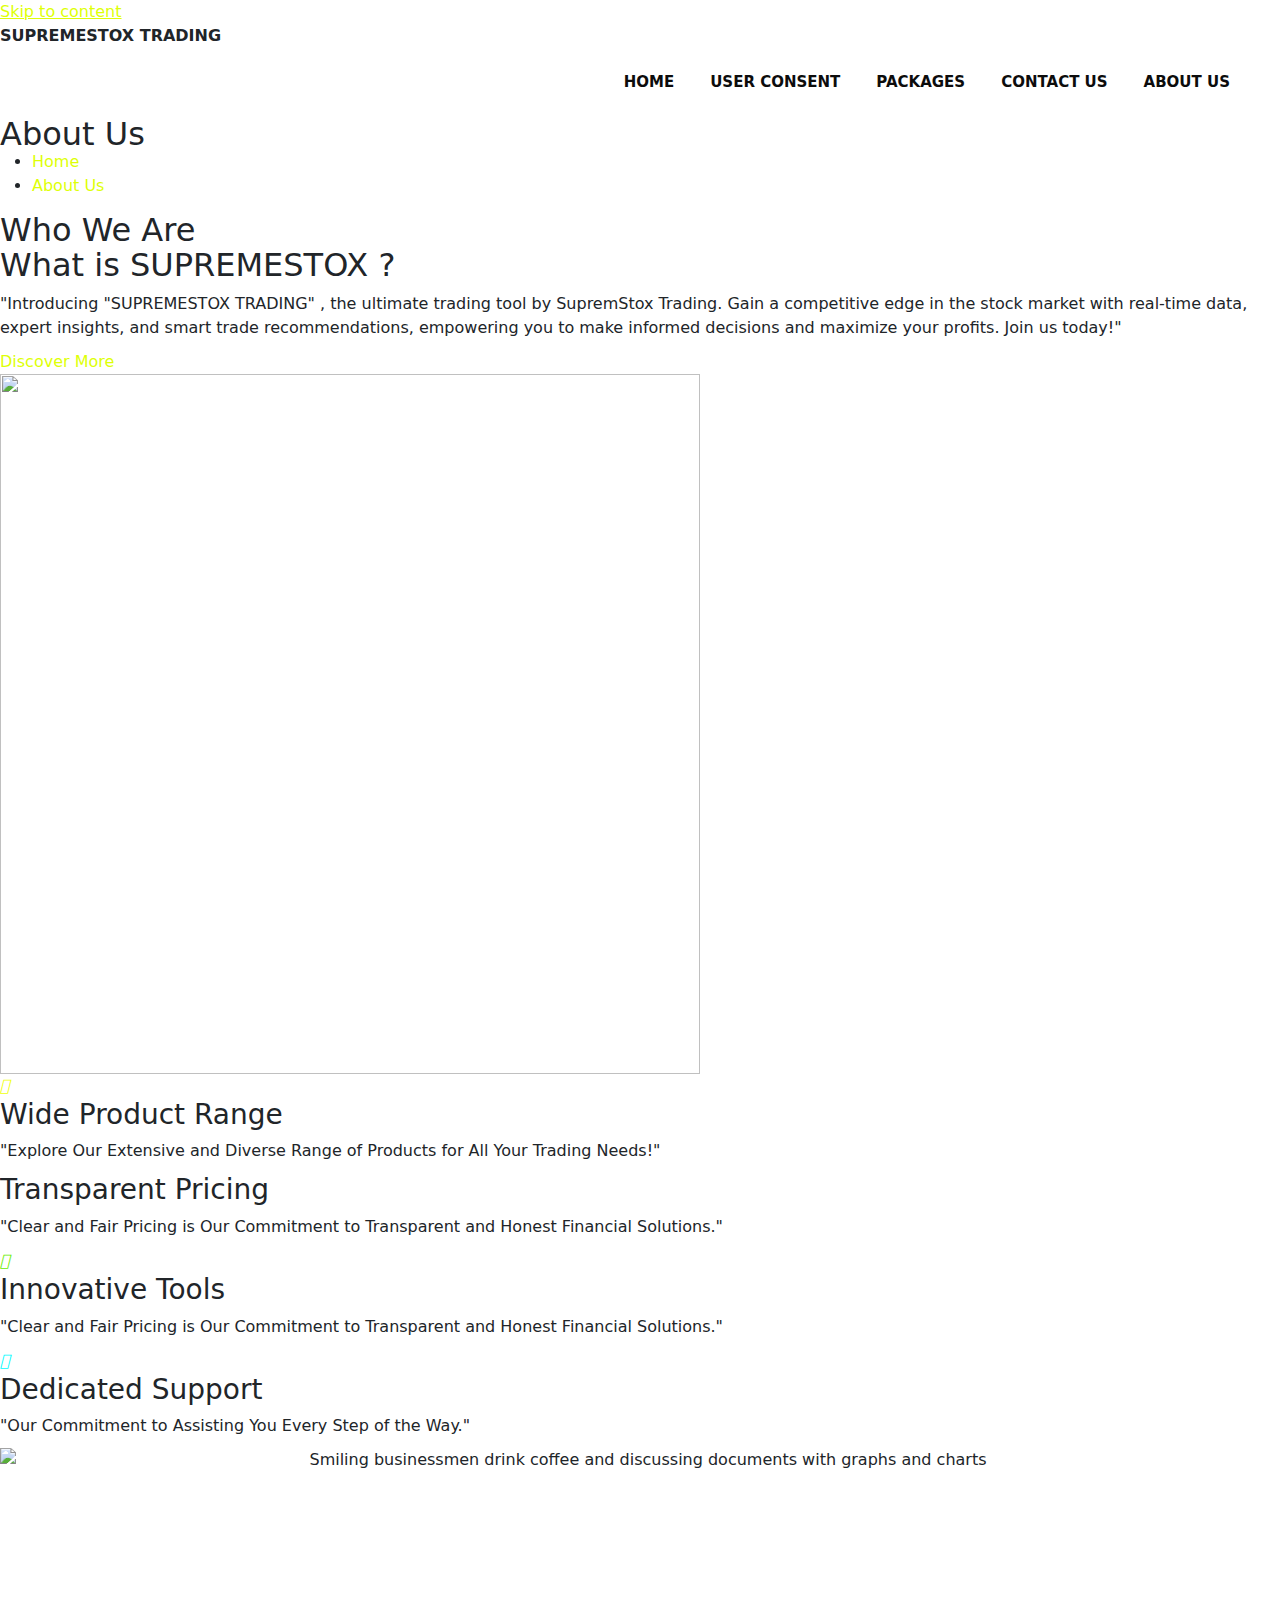
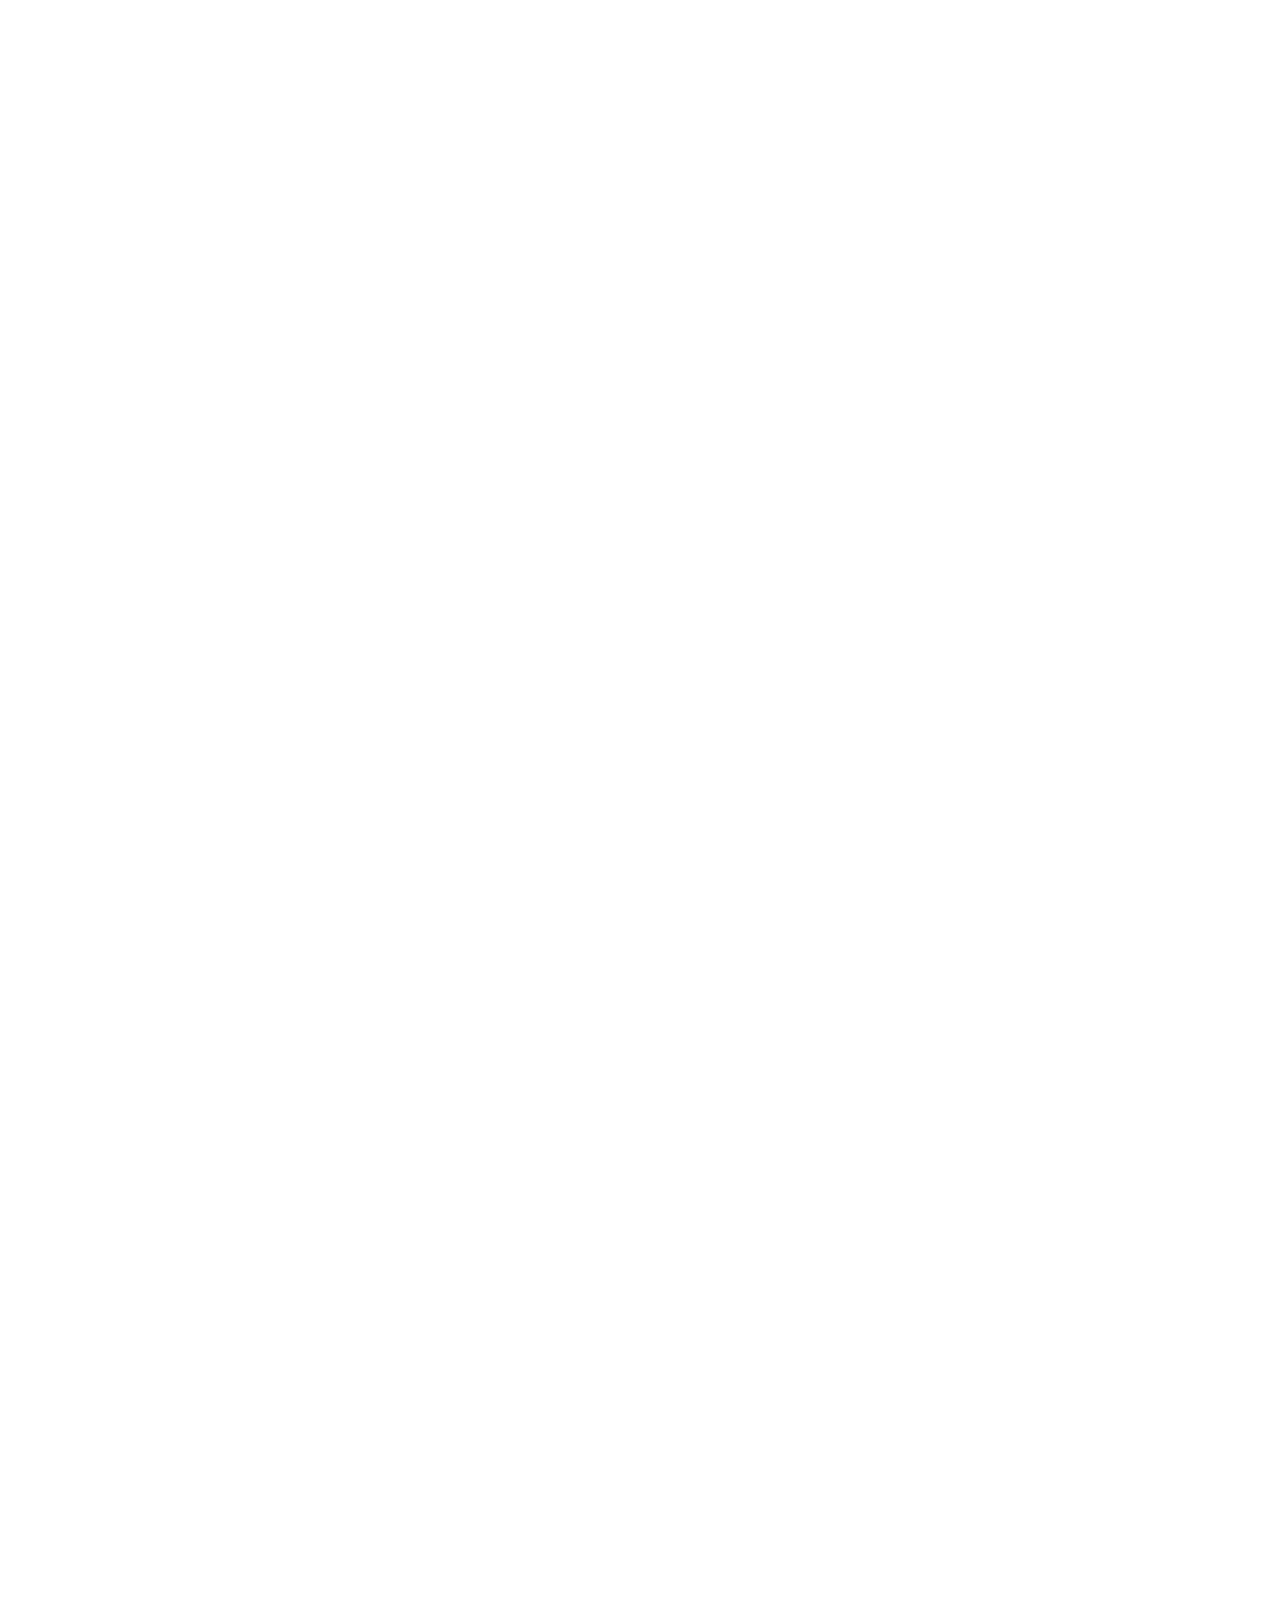
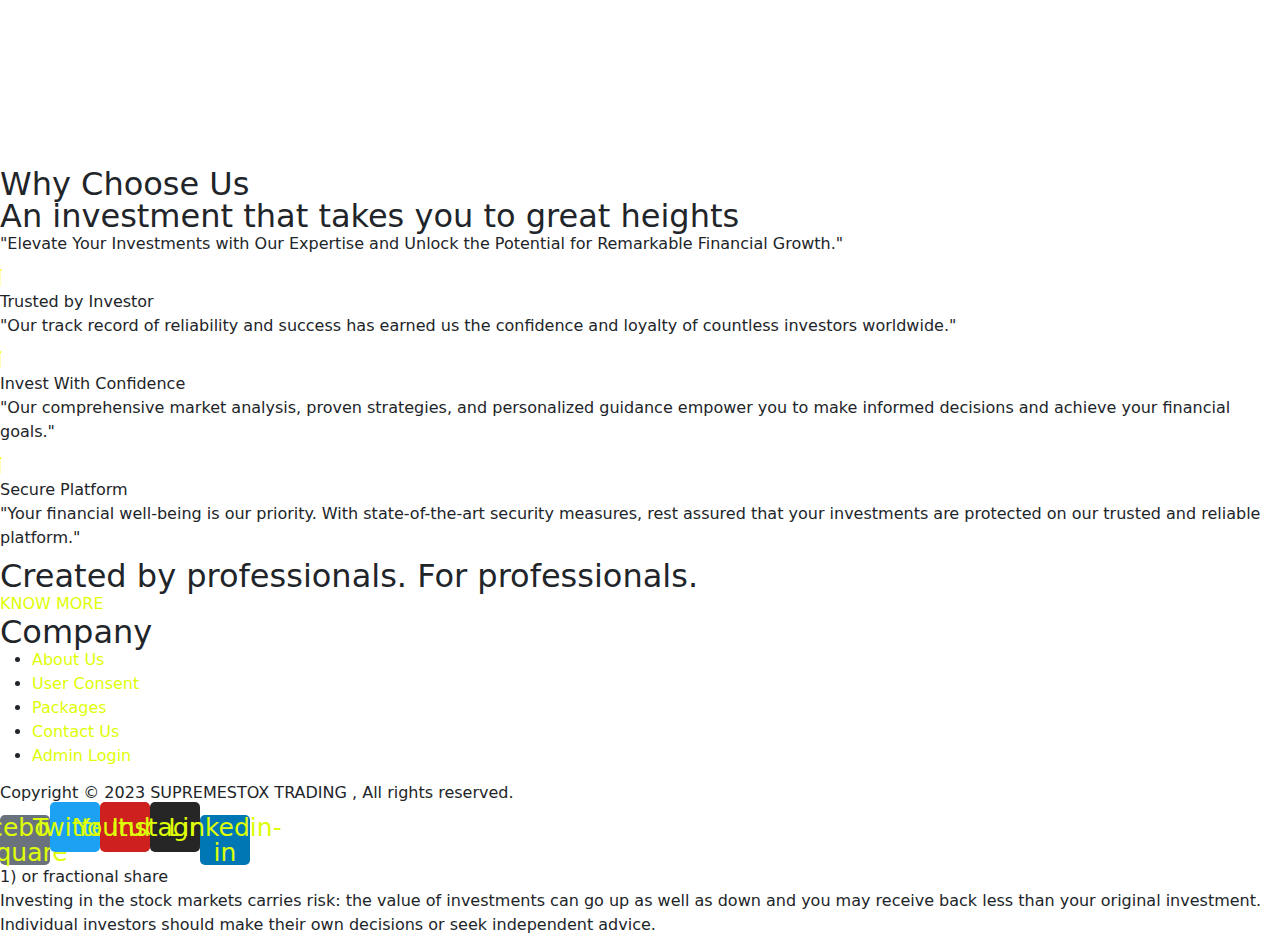
==== commit f700426e: "Sorce-Code" ====
--- a/aboutus.html
+++ b/aboutus.html
@@ -6,6 +6,11 @@
   <meta name="viewport" content="width=device-width, initial-scale=1" />
   <link rel="profile" href="https://gmpg.org/xfn/11" />
   <title>About Us-SUPREMESTOX TRADING</title>
+  <!-- Bootstrap 5 CDN Links -->
+  <link rel="stylesheet" href="https://cdnjs.cloudflare.com/ajax/libs/twitter-bootstrap/5.1.0/css/bootstrap.min.css">
+  <link rel="stylesheet" href="https://cdnjs.cloudflare.com/ajax/libs/font-awesome/5.15.4/css/all.min.css">
+  <!-- Custom File's Link -->
+  <link rel="stylesheet" href="style.css">
   <meta name="robots" content="max-image-preview:large" />
   <link rel="alternate" type="application/rss+xml" title="GetTrade &raquo; Feed"
     href="https://kitnew.moxcreative.com/gettrade/feed/" />
@@ -824,79 +829,51 @@
                     display: inline-block;
                   }
                 </style>
-                <span style="font-weight: 900;">
+                <span style="font-weight: 900; text-align: left;" class="hide-on-small">
                   SUPREMESTOX TRADING
                 </span>
               </div>
             </div>
           </div>
         </div>
-        <div class="elementor-column elementor-col-33 elementor-top-column elementor-element elementor-element-f516c41"
-          data-id="f516c41" data-element_type="column">
-          <div class="elementor-widget-wrap elementor-element-populated">
-            <div
-              class="elementor-element elementor-element-b33ecb6 elementor-nav-menu__align-right elementor-nav-menu--stretch elementor-nav-menu--dropdown-tablet elementor-nav-menu__text-align-aside elementor-nav-menu--toggle elementor-nav-menu--burger elementor-widget elementor-widget-nav-menu"
-              data-id="b33ecb6" data-element_type="widget"
-              data-settings='{"submenu_icon":{"value":"&lt;i class=\"fas fa-angle-down\"&gt;&lt;\/i&gt;","library":"fa-solid"},"full_width":"stretch","layout":"horizontal","toggle":"burger"}'
-              data-widget_type="nav-menu.default">
-              <div class="elementor-widget-container">
-                <link rel="stylesheet"
-                  href="https://kitnew.moxcreative.com/gettrade/wp-content/plugins/elementor-pro/assets/css/widget-nav-menu.min.css" />
-                <nav migration_allowed="1" migrated="0" role="navigation"
-                  class="elementor-nav-menu--main elementor-nav-menu__container elementor-nav-menu--layout-horizontal e--pointer-none">
-                  <ul id="menu-1-b33ecb6" class="elementor-nav-menu">
-                    <li class="menu-item menu-item-type-custom menu-item-object-custom menu-item-6">
-                      <a href="./index.html" class="elementor-item">Home</a>
-                    </li>
-                    <li class="menu-item menu-item-type-custom menu-item-object-custom menu-item-10">
-                      <a href="./userconsent.html" class="elementor-item">User Consent</a>
-                    </li>
-
-                    <li class="menu-item menu-item-type-custom menu-item-object-custom menu-item-10">
-                      <a href="./packages.html" class="elementor-item">Packages</a>
-                    </li>
-                    <li class="menu-item menu-item-type-custom menu-item-object-custom menu-item-10">
-                      <a href="./contactus.html" class="elementor-item">Contact Us</a>
-                    </li>
-                    <li class="menu-item menu-item-type-custom menu-item-object-custom menu-item-10">
-                      <a href="./aboutus.html" class="elementor-item">About Us</a>
-                    </li>
+        <!-- Navbar section -->
+    <header class="header_wrapper" style="width: 100%;">
+      <nav class="navbar navbar-expand-lg " style="width: 100%; padding: 0rem 2rem;">
+       
+        <span class="show-on-small" style="font-weight: 900; text-align: left;">
+          SUPREMESTOX TRADING
+        </span>
+
+              <button class="navbar-toggler" type="button" data-bs-toggle="collapse" data-bs-target="#navbarNav"
+                  aria-controls="navbarNav" aria-expanded="false" aria-label="Toggle navigation">
+                  <!-- <span class="navbar-toggler-icon"></span> -->
+                  <i class="fas fa-stream navbar-toggler-icon"></i>
+              </button>
+
+              <div class="collapse navbar-collapse justify-content-end" id="navbarNav">
+                  <ul class="navbar-nav menu-navbar-nav">
+                      <li class="nav-item">
+                          <a class="nav-link active" aria-current="page" href="./index.html">HOME</a>
+                      </li>
+                      <li class="nav-item">
+                          <a class="nav-link" href="./userconsent.html">USER CONSENT</a>
+                      </li>
+                      <li class="nav-item">
+                          <a class="nav-link" href="./packages.html">PACKAGES</a>
+                      </li>
+                      <li class="nav-item">
+                          <a class="nav-link" href="./contactus.html">CONTACT US</a>
+                      </li>
+                      <li class="nav-item">
+                          <a class="nav-link" href="./aboutus.html">ABOUT US</a>
+                      
+
                   </ul>
-                </nav>
-                <div class="elementor-menu-toggle" role="button" tabindex="0" aria-label="Menu Toggle"
-                  aria-expanded="false">
-                  <i class="fa-solid fa-bars" style="color: #44ff00;"></i>
-                  <span class="elementor-screen-only">Menu</span>
-                </div>
-                <nav class="elementor-nav-menu--dropdown elementor-nav-menu__container" role="navigation"
-                  aria-hidden="true">
-                  <ul id="menu-2-b33ecb6" class="elementor-nav-menu">
-                    <li class="menu-item menu-item-type-custom menu-item-object-custom current-menu-item menu-item-6">
-                      <a href="./index.html" aria-current="page" class="elementor-item elementor-item-active"
-                        tabindex="-1">Home</a>
-                    </li>
-                    <li class="menu-item menu-item-type-custom menu-item-object-custom menu-item-7">
-                      <a href="./userconsent.html" class="elementor-item" tabindex="-1">User Consent</a>
-                    </li>
-                    <li
-                      class="menu-item menu-item-type-custom menu-item-object-custom menu-item-has-children menu-item-8">
-                      <a href="./packages.html" class="elementor-item" tabindex="-1">Packages</a>
-
-                    </li>
-                    <li class="menu-item menu-item-type-custom menu-item-object-custom menu-item-10">
-                      <a href="./contactus.html" class="elementor-item" tabindex="-1">Contact Us</a>
-                    </li>
-                    <li
-                      class="menu-item menu-item-type-custom menu-item-object-custom menu-item-has-children menu-item-11">
-                      <a href="./aboutus.html" class="elementor-item elementor-item-anchor" tabindex="-1">About Us</a>
-
-                    </li>
-                  </ul>
-                </nav>
               </div>
-            </div>
           </div>
-        </div>
+      </nav>
+  </header>
+  <!-- Navbar section exit -->
         <div class="elementor-column elementor-col-33 elementor-top-column elementor-element elementor-element-c56bda8"
           data-id="c56bda8" data-element_type="column">
           <div class="elementor-widget-wrap elementor-element-populated">
@@ -2268,6 +2245,9 @@
   <script
     src="https://kitnew.moxcreative.com/gettrade/wp-content/plugins/elementskit-lite/widgets/init/assets/js/elementor.js?ver=2.8.8"
     id="elementskit-elementor-js"></script>
+      <!-- !-- Bootstrap 5 JS CDN Links  -->
+      <script src="https://cdnjs.cloudflare.com/ajax/libs/popper.js/2.9.2/umd/popper.min.js"></script>
+      <script src="https://cdnjs.cloudflare.com/ajax/libs/twitter-bootstrap/5.1.0/js/bootstrap.min.js"></script>
 </body>
 
 </html>--- a/style.css
+++ b/style.css
@@ -1,95 +1,258 @@
 * {
-    padding: 0;
-    margin: 0;
+  padding: 0;
+  margin: 0;
 }
 .elementor-column {
-    position: relative;
-    min-height: 1px;
-    display: flex;
+  position: relative;
+  min-height: 1px;
+  display: flex;
 }
 .contact_form {
-    padding: 10px;
-}
-.elementor *, .elementor :after, .elementor :before {
-    box-sizing: border-box;
+  padding: 10px;
+}
+.elementor *,
+.elementor :after,
+.elementor :before {
+  box-sizing: border-box;
 }
 * {
-    padding: 0;
-    margin: 0;
-}
-user agent stylesheet
-div {
+  padding: 0;
+  margin: 0;
+}
+user agent stylesheet div {
+  display: block;
+}
+.elementor-element {
+  --widgets-spacing: 0px;
+}
+.elementor-element,
+.elementor-lightbox {
+  --swiper-theme-color: #000;
+  --swiper-navigation-size: 44px;
+  --swiper-pagination-bullet-size: 6px;
+  --swiper-pagination-bullet-horizontal-gap: 6px;
+}
+element.style {
+  text-align: center;
+  font-size: 20px;
+  padding: 10px;
+}
+.elementor *,
+.elementor :after,
+.elementor :before {
+  box-sizing: border-box;
+}
+p {
+  margin-bottom: 10px;
+}
+widget_search input[type="text"].searchform-s,
+.woocommerce
+  div.elementor
+  .the7-elementor-widget
+  form.cart
+  table.variations
+  td.value
+  select,
+.wpcf7-number,
+input[type="text"]:not(.elementor-field):not(.searchform-s),
+input[type="search"]:not(.elementor-field),
+input[type="tel"]:not(.elementor-field),
+input[type="url"]:not(.elementor-field),
+input[type="email"]:not(.elementor-field),
+input[type="number"]:not(.elementor-field),
+input[type="date"]:not(.elementor-field),
+input[type="range"]:not(.elementor-field),
+input[type="password"]:not(.elementor-field),
+select:not(.elementor-field):not(.elementor-field-textual),
+textarea:not(.elementor-field) {
+  margin-bottom: 10px;
+  border-style: solid;
+  box-sizing: border-box;
+}
+.contact_form input[type="text"],
+input[type="number"],
+select {
+  border: #ccc solid 1px;
+}
+.contact_form input[type="text"],
+input[type="email"],
+.contact_form input[type="number"],
+.contact_form select,
+.contact_form input[type="submit"] {
+  width: 100%;
+}
+.elementor a {
+  box-shadow: none;
+  text-decoration: none;
+}
+.elementor *,
+.elementor :after,
+.elementor :before {
+  box-sizing: border-box;
+}
+a,
+a:hover {
+  color: #deff07;
+}
+.elementor *,
+.elementor :after,
+.elementor :before {
+  box-sizing: border-box;
+}
+p {
+  margin-bottom: 10px;
+}
+* {
+  padding: 0;
+  margin: 0;
+}
+user agent stylesheet p {
+  display: block;
+  margin-block-start: 1em;
+  margin-block-end: 1em;
+  margin-inline-start: 0px;
+  margin-inline-end: 0px;
+}
+.elementor-element {
+  --widgets-spacing: 0px;
+}
+.elementor-element,
+.elementor-lightbox {
+  --swiper-theme-color: #000;
+  --swiper-navigation-size: 44px;
+  --swiper-pagination-bullet-size: 6px;
+  --swiper-pagination-bullet-horizontal-gap: 6px;
+}
+mec-event-footer .mec-booking-button,
+.dt-form button,
+#page .widget .dt-form .dt-btn,
+.widget .dt-form .dt-btn,
+input[type="reset"],
+.wpcf7-submit,
+.nsu-submit,
+.dt-wc-btn,
+input#place_order,
+.woocommerce-Reviews .submit:not(.box-button),
+input.button,
+input[name="save_address"],
+.wc-layout-list .woo-buttons a,
+.post-password-form input[type="submit"],
+.mc4wp-form input[type="submit"],
+div.mc4wp-form button[type="submit"],
+.tml-submit-wrap input[type="submit"],
+.wpcf7-form input[type="submit"],
+input[type="submit"]:not([name="update_cart"]),
+.woocommerce-widget-layered-nav-dropdown__submit,
+.give-btn.give-btn-reveal,
+.give-submit.give-btn,
+.wc-block-filter-submit-button {
+  color: #000;
+  background: #deff07;
+}
+ /* 2 Navbar */
+/* .header_wrapper .navbar {
+  padding: 20px 0;
+  -webkit-transition: all .2s linear;
+  -o-transition: all .2s linear;
+  transition: all .2s linear;
+} */
+
+.header_wrapper .navbar-brand img {
+  max-width: 10px;
+  
+  height: auto;
+}
+
+.header_wrapper .navbar-toggler {
+  border: 0;
+  
+  /* line-height: 1; */
+}
+
+.header_wrapper .navbar-toggler:focus {
+  box-shadow: none;
+}
+
+.header_wrapper .nav-item {
+  margin: 0 10px;
+}
+
+.header_wrapper .nav-item .nav-link {
+  
+  font-size: 15px;
+  font-weight: 600;
+  color: #0c0c0c;/*nav bar colour change*/
+  display:inline-block;
+ 
+}
+
+/* .header_wrapper .nav-item .nav-link::after {
+  
+  content: "";
+  left: 0;
+  width: 0;
+  height: 2px;
+  background: #15e00baf;
+  transition: 0.3s;
+  bottom: 0;
+} */
+
+.header_wrapper .nav-item .nav-link.active::after,
+.header_wrapper .nav-item .nav-link:hover::after {
+  width: 100%;
+}
+
+.header_wrapper .nav-item .nav-link:hover {
+  color: rgb(8, 206, 241);
+  text-decoration: underline;
+  text-decoration-color: rgb(6, 250, 6);
+}
+
+/* .header-scrolled {
+ 
+  top: 0;
+  left: 0;
+  width: 100%;
+  background-color: #deff07;
+  
+} */
+
+
+/* 2 Navbar */
+.header-scrolled {
+  height: auto;
+  
+}
+
+.header_wrapper .menu-navbar-nav {
+  text-align: center;
+  background-color:white;
+  padding-bottom: 15px;
+
+
+ 
+ 
+}
+
+.header_wrapper .nav-item .nav-link {
+  margin-top: 15px;
+   
+}
+.elementor-container .elementor-column-gap-custom{
+display: none;
+}
+
+.show-on-small {
+  display: none;
+}
+
+
+@media (max-width: 800px) {
+  .show-on-small {
     display: block;
-}
-.elementor-element {
-    --widgets-spacing: 0px;
-}
-.elementor-element, .elementor-lightbox {
-    --swiper-theme-color: #000;
-    --swiper-navigation-size: 44px;
-    --swiper-pagination-bullet-size: 6px;
-    --swiper-pagination-bullet-horizontal-gap: 6px;
-}
-element.style {
-    text-align: center;
-    font-size: 20px;
-    padding: 10px;
-}
-.elementor *, .elementor :after, .elementor :before {
-    box-sizing: border-box;
-}
-p {
-    margin-bottom: 10px;
-}
-widget_search input[type=text].searchform-s, .woocommerce div.elementor .the7-elementor-widget form.cart table.variations td.value select, .wpcf7-number, input[type=text]:not(.elementor-field):not(.searchform-s), input[type=search]:not(.elementor-field), input[type=tel]:not(.elementor-field), input[type=url]:not(.elementor-field), input[type=email]:not(.elementor-field), input[type=number]:not(.elementor-field), input[type=date]:not(.elementor-field), input[type=range]:not(.elementor-field), input[type=password]:not(.elementor-field), select:not(.elementor-field):not(.elementor-field-textual), textarea:not(.elementor-field) {
-    margin-bottom: 10px;
-    border-style: solid;
-    box-sizing: border-box;
-}
-.contact_form input[type=text], input[type=number], select {
-    border: #ccc solid 1px;
-}
-.contact_form input[type=text], input[type=email], .contact_form input[type=number], .contact_form select, .contact_form input[type=submit] {
-    width: 100%;
-}
-.elementor a {
-    box-shadow: none;
-    text-decoration: none;
-}
-.elementor *, .elementor :after, .elementor :before {
-    box-sizing: border-box;
-}
-a, a:hover {
-    color: #deff07;
-}
-.elementor *, .elementor :after, .elementor :before {
-    box-sizing: border-box;
-}
-p {
-    margin-bottom: 10px;
-}
-* {
-    padding: 0;
-    margin: 0;
-}
-user agent stylesheet
-p {
-    display: block;
-    margin-block-start: 1em;
-    margin-block-end: 1em;
-    margin-inline-start: 0px;
-    margin-inline-end: 0px;
-}
-.elementor-element {
-    --widgets-spacing: 0px;
-}
-.elementor-element, .elementor-lightbox {
-    --swiper-theme-color: #000;
-    --swiper-navigation-size: 44px;
-    --swiper-pagination-bullet-size: 6px;
-    --swiper-pagination-bullet-horizontal-gap: 6px;
-}
-mec-event-footer .mec-booking-button, .dt-form button, #page .widget .dt-form .dt-btn, .widget .dt-form .dt-btn, input[type="reset"], .wpcf7-submit, .nsu-submit, .dt-wc-btn, input#place_order, .woocommerce-Reviews .submit:not(.box-button), input.button, input[name="save_address"], .wc-layout-list .woo-buttons a, .post-password-form input[type="submit"], .mc4wp-form input[type="submit"], div.mc4wp-form button[type="submit"], .tml-submit-wrap input[type="submit"], .wpcf7-form input[type="submit"], input[type="submit"]:not([name="update_cart"]), .woocommerce-widget-layered-nav-dropdown__submit, .give-btn.give-btn-reveal, .give-submit.give-btn, .wc-block-filter-submit-button {
-    color: #000;
-    background:#deff07 ;
+  }
+
+  .hide-on-small {
+    display: none;
+  }
 }--- a/style.css
+++ b/style.css
@@ -1,95 +1,258 @@
 * {
-    padding: 0;
-    margin: 0;
+  padding: 0;
+  margin: 0;
 }
 .elementor-column {
-    position: relative;
-    min-height: 1px;
-    display: flex;
+  position: relative;
+  min-height: 1px;
+  display: flex;
 }
 .contact_form {
-    padding: 10px;
-}
-.elementor *, .elementor :after, .elementor :before {
-    box-sizing: border-box;
+  padding: 10px;
+}
+.elementor *,
+.elementor :after,
+.elementor :before {
+  box-sizing: border-box;
 }
 * {
-    padding: 0;
-    margin: 0;
-}
-user agent stylesheet
-div {
+  padding: 0;
+  margin: 0;
+}
+user agent stylesheet div {
+  display: block;
+}
+.elementor-element {
+  --widgets-spacing: 0px;
+}
+.elementor-element,
+.elementor-lightbox {
+  --swiper-theme-color: #000;
+  --swiper-navigation-size: 44px;
+  --swiper-pagination-bullet-size: 6px;
+  --swiper-pagination-bullet-horizontal-gap: 6px;
+}
+element.style {
+  text-align: center;
+  font-size: 20px;
+  padding: 10px;
+}
+.elementor *,
+.elementor :after,
+.elementor :before {
+  box-sizing: border-box;
+}
+p {
+  margin-bottom: 10px;
+}
+widget_search input[type="text"].searchform-s,
+.woocommerce
+  div.elementor
+  .the7-elementor-widget
+  form.cart
+  table.variations
+  td.value
+  select,
+.wpcf7-number,
+input[type="text"]:not(.elementor-field):not(.searchform-s),
+input[type="search"]:not(.elementor-field),
+input[type="tel"]:not(.elementor-field),
+input[type="url"]:not(.elementor-field),
+input[type="email"]:not(.elementor-field),
+input[type="number"]:not(.elementor-field),
+input[type="date"]:not(.elementor-field),
+input[type="range"]:not(.elementor-field),
+input[type="password"]:not(.elementor-field),
+select:not(.elementor-field):not(.elementor-field-textual),
+textarea:not(.elementor-field) {
+  margin-bottom: 10px;
+  border-style: solid;
+  box-sizing: border-box;
+}
+.contact_form input[type="text"],
+input[type="number"],
+select {
+  border: #ccc solid 1px;
+}
+.contact_form input[type="text"],
+input[type="email"],
+.contact_form input[type="number"],
+.contact_form select,
+.contact_form input[type="submit"] {
+  width: 100%;
+}
+.elementor a {
+  box-shadow: none;
+  text-decoration: none;
+}
+.elementor *,
+.elementor :after,
+.elementor :before {
+  box-sizing: border-box;
+}
+a,
+a:hover {
+  color: #deff07;
+}
+.elementor *,
+.elementor :after,
+.elementor :before {
+  box-sizing: border-box;
+}
+p {
+  margin-bottom: 10px;
+}
+* {
+  padding: 0;
+  margin: 0;
+}
+user agent stylesheet p {
+  display: block;
+  margin-block-start: 1em;
+  margin-block-end: 1em;
+  margin-inline-start: 0px;
+  margin-inline-end: 0px;
+}
+.elementor-element {
+  --widgets-spacing: 0px;
+}
+.elementor-element,
+.elementor-lightbox {
+  --swiper-theme-color: #000;
+  --swiper-navigation-size: 44px;
+  --swiper-pagination-bullet-size: 6px;
+  --swiper-pagination-bullet-horizontal-gap: 6px;
+}
+mec-event-footer .mec-booking-button,
+.dt-form button,
+#page .widget .dt-form .dt-btn,
+.widget .dt-form .dt-btn,
+input[type="reset"],
+.wpcf7-submit,
+.nsu-submit,
+.dt-wc-btn,
+input#place_order,
+.woocommerce-Reviews .submit:not(.box-button),
+input.button,
+input[name="save_address"],
+.wc-layout-list .woo-buttons a,
+.post-password-form input[type="submit"],
+.mc4wp-form input[type="submit"],
+div.mc4wp-form button[type="submit"],
+.tml-submit-wrap input[type="submit"],
+.wpcf7-form input[type="submit"],
+input[type="submit"]:not([name="update_cart"]),
+.woocommerce-widget-layered-nav-dropdown__submit,
+.give-btn.give-btn-reveal,
+.give-submit.give-btn,
+.wc-block-filter-submit-button {
+  color: #000;
+  background: #deff07;
+}
+ /* 2 Navbar */
+/* .header_wrapper .navbar {
+  padding: 20px 0;
+  -webkit-transition: all .2s linear;
+  -o-transition: all .2s linear;
+  transition: all .2s linear;
+} */
+
+.header_wrapper .navbar-brand img {
+  max-width: 10px;
+  
+  height: auto;
+}
+
+.header_wrapper .navbar-toggler {
+  border: 0;
+  
+  /* line-height: 1; */
+}
+
+.header_wrapper .navbar-toggler:focus {
+  box-shadow: none;
+}
+
+.header_wrapper .nav-item {
+  margin: 0 10px;
+}
+
+.header_wrapper .nav-item .nav-link {
+  
+  font-size: 15px;
+  font-weight: 600;
+  color: #0c0c0c;/*nav bar colour change*/
+  display:inline-block;
+ 
+}
+
+/* .header_wrapper .nav-item .nav-link::after {
+  
+  content: "";
+  left: 0;
+  width: 0;
+  height: 2px;
+  background: #15e00baf;
+  transition: 0.3s;
+  bottom: 0;
+} */
+
+.header_wrapper .nav-item .nav-link.active::after,
+.header_wrapper .nav-item .nav-link:hover::after {
+  width: 100%;
+}
+
+.header_wrapper .nav-item .nav-link:hover {
+  color: rgb(8, 206, 241);
+  text-decoration: underline;
+  text-decoration-color: rgb(6, 250, 6);
+}
+
+/* .header-scrolled {
+ 
+  top: 0;
+  left: 0;
+  width: 100%;
+  background-color: #deff07;
+  
+} */
+
+
+/* 2 Navbar */
+.header-scrolled {
+  height: auto;
+  
+}
+
+.header_wrapper .menu-navbar-nav {
+  text-align: center;
+  background-color:white;
+  padding-bottom: 15px;
+
+
+ 
+ 
+}
+
+.header_wrapper .nav-item .nav-link {
+  margin-top: 15px;
+   
+}
+.elementor-container .elementor-column-gap-custom{
+display: none;
+}
+
+.show-on-small {
+  display: none;
+}
+
+
+@media (max-width: 800px) {
+  .show-on-small {
     display: block;
-}
-.elementor-element {
-    --widgets-spacing: 0px;
-}
-.elementor-element, .elementor-lightbox {
-    --swiper-theme-color: #000;
-    --swiper-navigation-size: 44px;
-    --swiper-pagination-bullet-size: 6px;
-    --swiper-pagination-bullet-horizontal-gap: 6px;
-}
-element.style {
-    text-align: center;
-    font-size: 20px;
-    padding: 10px;
-}
-.elementor *, .elementor :after, .elementor :before {
-    box-sizing: border-box;
-}
-p {
-    margin-bottom: 10px;
-}
-widget_search input[type=text].searchform-s, .woocommerce div.elementor .the7-elementor-widget form.cart table.variations td.value select, .wpcf7-number, input[type=text]:not(.elementor-field):not(.searchform-s), input[type=search]:not(.elementor-field), input[type=tel]:not(.elementor-field), input[type=url]:not(.elementor-field), input[type=email]:not(.elementor-field), input[type=number]:not(.elementor-field), input[type=date]:not(.elementor-field), input[type=range]:not(.elementor-field), input[type=password]:not(.elementor-field), select:not(.elementor-field):not(.elementor-field-textual), textarea:not(.elementor-field) {
-    margin-bottom: 10px;
-    border-style: solid;
-    box-sizing: border-box;
-}
-.contact_form input[type=text], input[type=number], select {
-    border: #ccc solid 1px;
-}
-.contact_form input[type=text], input[type=email], .contact_form input[type=number], .contact_form select, .contact_form input[type=submit] {
-    width: 100%;
-}
-.elementor a {
-    box-shadow: none;
-    text-decoration: none;
-}
-.elementor *, .elementor :after, .elementor :before {
-    box-sizing: border-box;
-}
-a, a:hover {
-    color: #deff07;
-}
-.elementor *, .elementor :after, .elementor :before {
-    box-sizing: border-box;
-}
-p {
-    margin-bottom: 10px;
-}
-* {
-    padding: 0;
-    margin: 0;
-}
-user agent stylesheet
-p {
-    display: block;
-    margin-block-start: 1em;
-    margin-block-end: 1em;
-    margin-inline-start: 0px;
-    margin-inline-end: 0px;
-}
-.elementor-element {
-    --widgets-spacing: 0px;
-}
-.elementor-element, .elementor-lightbox {
-    --swiper-theme-color: #000;
-    --swiper-navigation-size: 44px;
-    --swiper-pagination-bullet-size: 6px;
-    --swiper-pagination-bullet-horizontal-gap: 6px;
-}
-mec-event-footer .mec-booking-button, .dt-form button, #page .widget .dt-form .dt-btn, .widget .dt-form .dt-btn, input[type="reset"], .wpcf7-submit, .nsu-submit, .dt-wc-btn, input#place_order, .woocommerce-Reviews .submit:not(.box-button), input.button, input[name="save_address"], .wc-layout-list .woo-buttons a, .post-password-form input[type="submit"], .mc4wp-form input[type="submit"], div.mc4wp-form button[type="submit"], .tml-submit-wrap input[type="submit"], .wpcf7-form input[type="submit"], input[type="submit"]:not([name="update_cart"]), .woocommerce-widget-layered-nav-dropdown__submit, .give-btn.give-btn-reveal, .give-submit.give-btn, .wc-block-filter-submit-button {
-    color: #000;
-    background:#deff07 ;
+  }
+
+  .hide-on-small {
+    display: none;
+  }
 }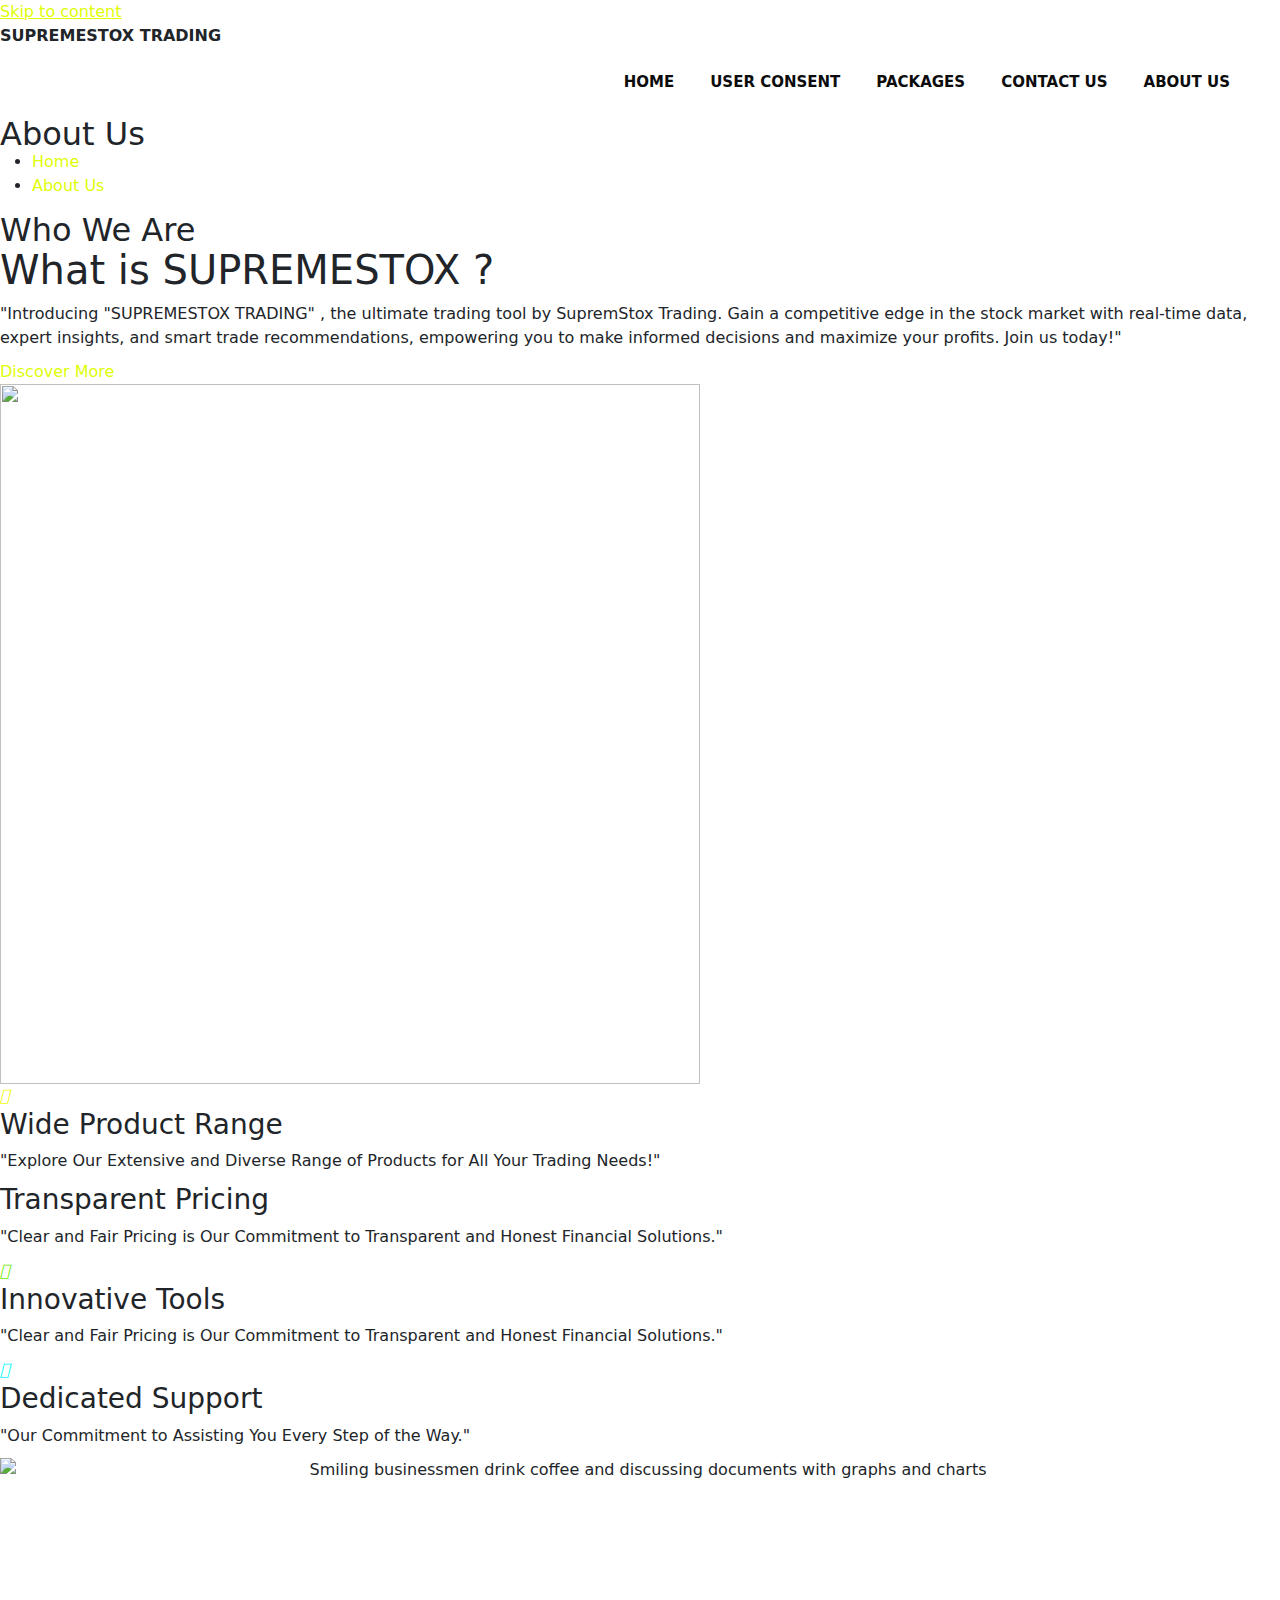
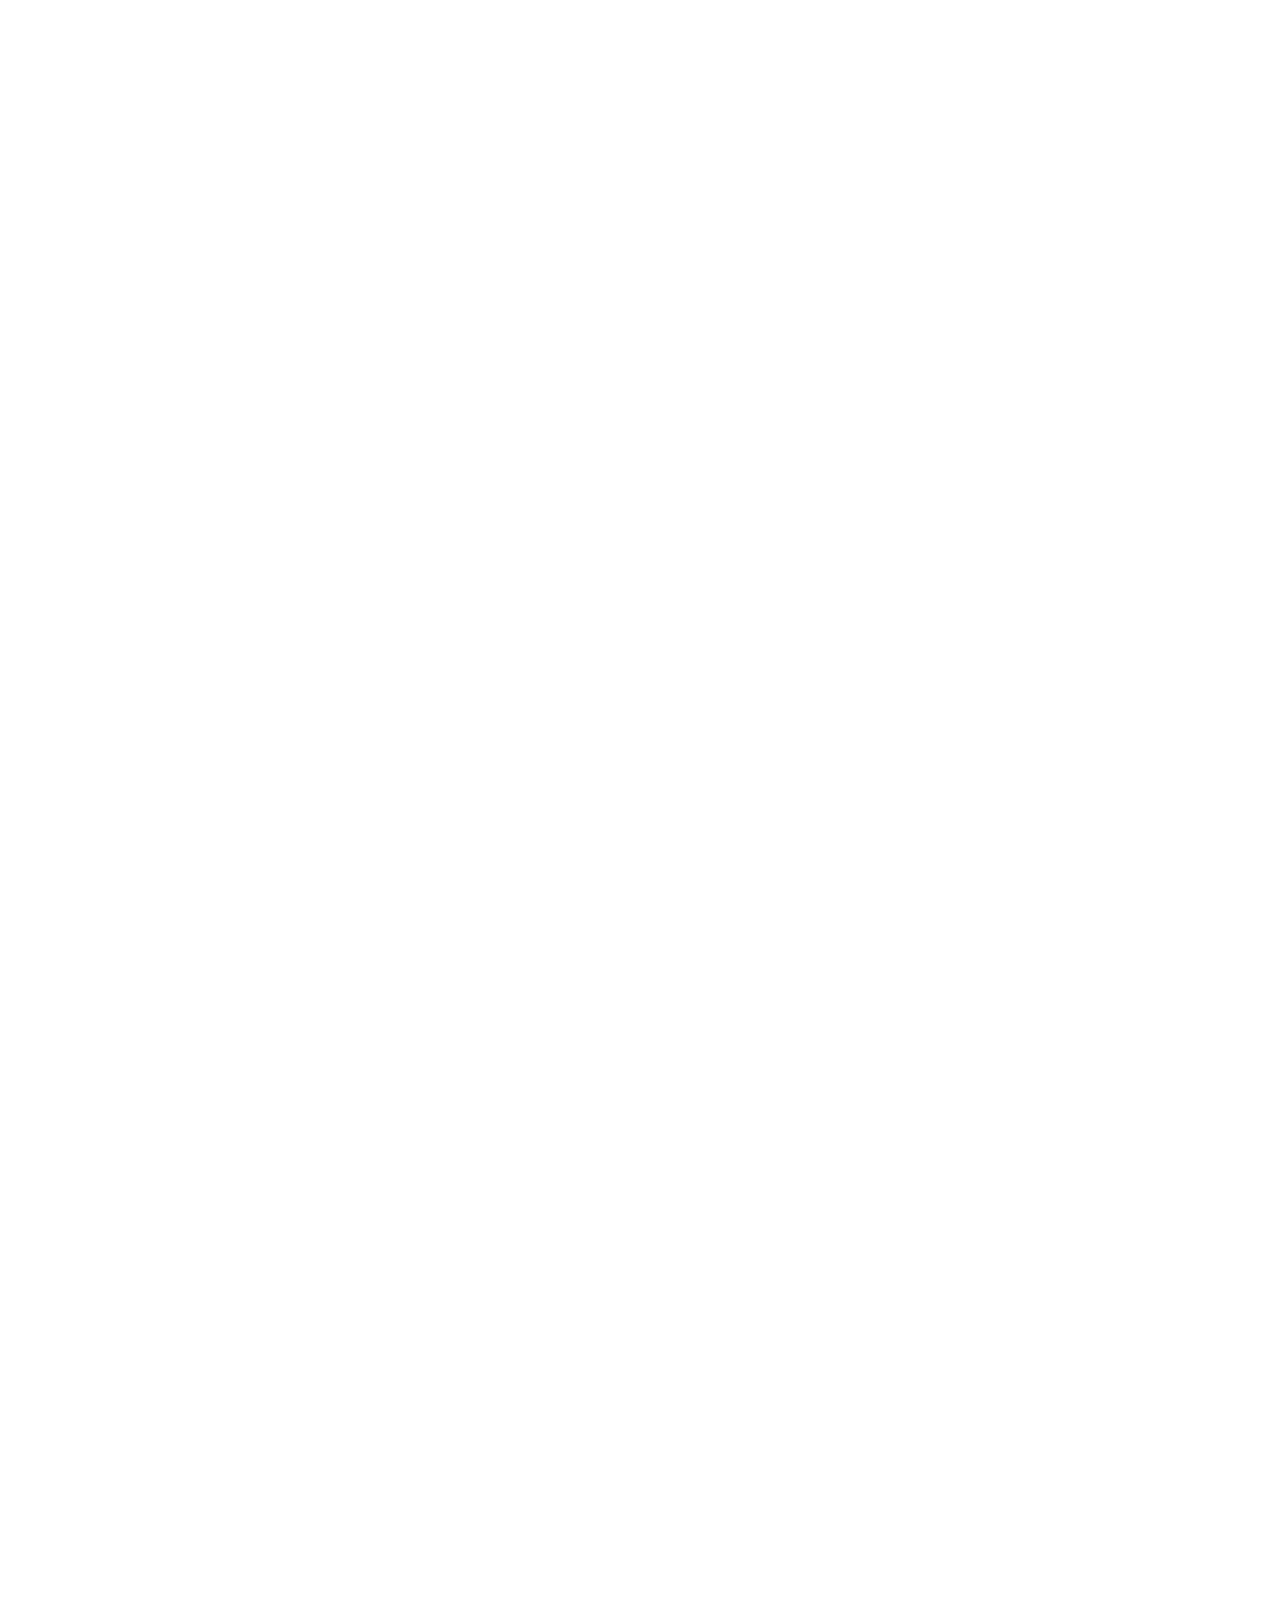
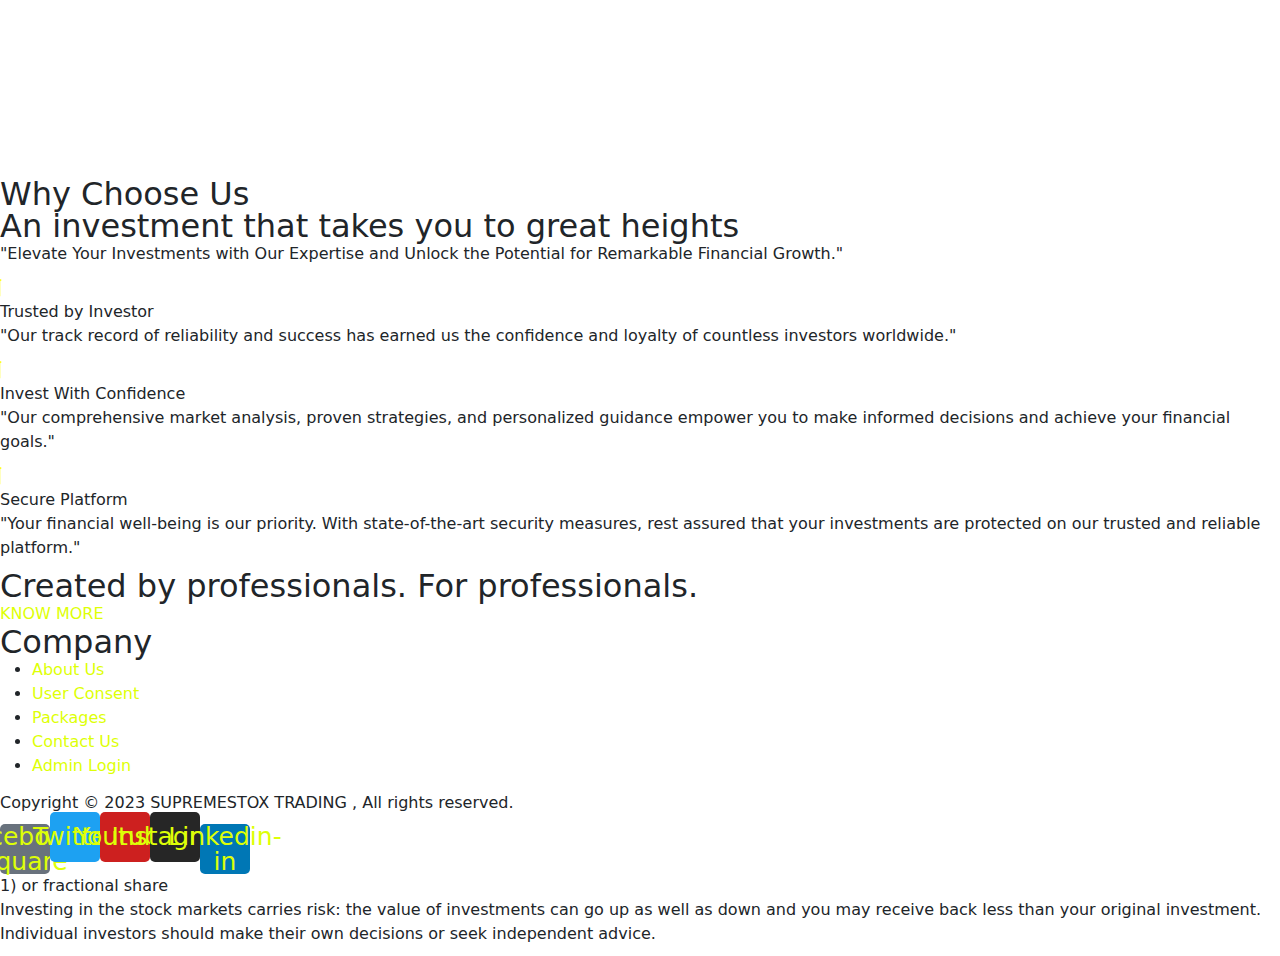
==== commit 6d174c37: "Sorce-Code" ====
--- a/aboutus.html
+++ b/aboutus.html
@@ -1,25 +1,30 @@
 <!DOCTYPE html>
 <html lang="en-US">
 
-<head>
-  <meta charset="UTF-8" />
-  <meta name="viewport" content="width=device-width, initial-scale=1" />
-  <link rel="profile" href="https://gmpg.org/xfn/11" />
-  <title>About Us-SUPREMESTOX TRADING</title>
-  <!-- Bootstrap 5 CDN Links -->
-  <link rel="stylesheet" href="https://cdnjs.cloudflare.com/ajax/libs/twitter-bootstrap/5.1.0/css/bootstrap.min.css">
-  <link rel="stylesheet" href="https://cdnjs.cloudflare.com/ajax/libs/font-awesome/5.15.4/css/all.min.css">
-  <!-- Custom File's Link -->
-  <link rel="stylesheet" href="style.css">
-  <meta name="robots" content="max-image-preview:large" />
-  <link rel="alternate" type="application/rss+xml" title="GetTrade &raquo; Feed"
-    href="https://kitnew.moxcreative.com/gettrade/feed/" />
-  <link rel="alternate" type="application/rss+xml" title="GetTrade &raquo; Comments Feed"
-    href="https://kitnew.moxcreative.com/gettrade/comments/feed/" />
-  <link rel="stylesheet" href="https://cdnjs.cloudflare.com/ajax/libs/font-awesome/6.4.0/css/all.min.css"
-    integrity="sha512-iecdLmaskl7CVkqkXNQ/ZH/XLlvWZOJyj7Yy7tcenmpD1ypASozpmT/E0iPtmFIB46ZmdtAc9eNBvH0H/ZpiBw=="
-    crossorigin="anonymous" referrerpolicy="no-referrer" />
-  <script>
+  <head>
+    <meta charset="UTF-8" />
+    <meta name="viewport" content="width=device-width, initial-scale=1" />
+    <link rel="profile" href="https://gmpg.org/xfn/11" />
+    <title>About Us-SUPREMESTOX TRADING</title>
+    <!-- Bootstrap 5 CDN Links -->
+    <link rel="stylesheet"
+      href="https://cdnjs.cloudflare.com/ajax/libs/twitter-bootstrap/5.1.0/css/bootstrap.min.css">
+    <link rel="stylesheet"
+      href="https://cdnjs.cloudflare.com/ajax/libs/font-awesome/5.15.4/css/all.min.css">
+    <!-- Custom File's Link -->
+    <link rel="stylesheet" href="style.css">
+    <meta name="robots" content="max-image-preview:large" />
+    <link rel="alternate" type="application/rss+xml"
+      title="GetTrade &raquo; Feed"
+      href="https://kitnew.moxcreative.com/gettrade/feed/" />
+    <link rel="alternate" type="application/rss+xml"
+      title="GetTrade &raquo; Comments Feed"
+      href="https://kitnew.moxcreative.com/gettrade/comments/feed/" />
+    <link rel="stylesheet"
+      href="https://cdnjs.cloudflare.com/ajax/libs/font-awesome/6.4.0/css/all.min.css"
+      integrity="sha512-iecdLmaskl7CVkqkXNQ/ZH/XLlvWZOJyj7Yy7tcenmpD1ypASozpmT/E0iPtmFIB46ZmdtAc9eNBvH0H/ZpiBw=="
+      crossorigin="anonymous" referrerpolicy="no-referrer" />
+    <script>
     window._wpemojiSettings = {
       baseUrl: "https:\/\/s.w.org\/images\/core\/emoji\/14.0.0\/72x72\/",
       ext: ".png",
@@ -112,7 +117,7 @@
             : e.wpemoji && e.twemoji && (c(e.twemoji), c(e.wpemoji)));
     })(window, document, window._wpemojiSettings);
   </script>
-  <style>
+    <style>
     img.wp-smiley,
     img.emoji {
       display: inline !important;
@@ -126,12 +131,13 @@
       padding: 0 !important;
     }
   </style>
-  <link rel="stylesheet" id="wp-block-library-css"
-    href="https://kitnew.moxcreative.com/gettrade/wp-includes/css/dist/block-library/style.min.css?ver=6.2.2"
-    media="all" />
-  <link rel="stylesheet" id="classic-theme-styles-css"
-    href="https://kitnew.moxcreative.com/gettrade/wp-includes/css/classic-themes.min.css?ver=6.2.2" media="all" />
-  <style id="global-styles-inline-css">
+    <link rel="stylesheet" id="wp-block-library-css"
+      href="https://kitnew.moxcreative.com/gettrade/wp-includes/css/dist/block-library/style.min.css?ver=6.2.2"
+      media="all" />
+    <link rel="stylesheet" id="classic-theme-styles-css"
+      href="https://kitnew.moxcreative.com/gettrade/wp-includes/css/classic-themes.min.css?ver=6.2.2"
+      media="all" />
+    <style id="global-styles-inline-css">
     body {
       --wp--preset--color--black: #000000;
       --wp--preset--color--cyan-bluish-gray: #abb8c3;
@@ -501,316 +507,336 @@
       line-height: 1.6;
     }
   </style>
-  <link rel="stylesheet" id="template-kit-export-css"
-    href="https://kitnew.moxcreative.com/gettrade/wp-content/plugins/template-kit-export/public/assets/css/template-kit-export-public.min.css?ver=1.0.21"
-    media="all" />
-  <link rel="stylesheet" id="hello-elementor-css"
-    href="https://kitnew.moxcreative.com/gettrade/wp-content/themes/hello-elementor/style.min.css?ver=2.6.1"
-    media="all" />
-  <link rel="stylesheet" id="hello-elementor-theme-style-css"
-    href="https://kitnew.moxcreative.com/gettrade/wp-content/themes/hello-elementor/theme.min.css?ver=2.6.1"
-    media="all" />
-  <link rel="stylesheet" id="elementor-frontend-css"
-    href="https://kitnew.moxcreative.com/gettrade/wp-content/plugins/elementor/assets/css/frontend-lite.min.css?ver=3.13.4"
-    media="all" />
-  <link rel="stylesheet" id="elementor-post-20-css"
-    href="https://kitnew.moxcreative.com/gettrade/wp-content/uploads/sites/8/elementor/css/post-20.css?ver=1685360808"
-    media="all" />
-  <link rel="stylesheet" id="elementor-icons-css"
-    href="https://kitnew.moxcreative.com/gettrade/wp-content/plugins/elementor/assets/lib/eicons/css/elementor-icons.min.css?ver=5.20.0"
-    media="all" />
-  <link rel="stylesheet" id="swiper-css"
-    href="https://kitnew.moxcreative.com/gettrade/wp-content/plugins/elementor/assets/lib/swiper/css/swiper.min.css?ver=5.3.6"
-    media="all" />
-  <link rel="stylesheet" id="elementor-pro-css"
-    href="https://kitnew.moxcreative.com/gettrade/wp-content/plugins/elementor-pro/assets/css/frontend-lite.min.css?ver=3.7.7"
-    media="all" />
-  <link rel="stylesheet" id="elementor-post-519-css"
-    href="https://kitnew.moxcreative.com/gettrade/wp-content/uploads/sites/8/elementor/css/post-519.css?ver=1685416359"
-    media="all" />
-  <link rel="stylesheet" id="elementor-post-39-css"
-    href="https://kitnew.moxcreative.com/gettrade/wp-content/uploads/sites/8/elementor/css/post-39.css?ver=1685360808"
-    media="all" />
-  <link rel="stylesheet" id="elementor-post-62-css"
-    href="https://kitnew.moxcreative.com/gettrade/wp-content/uploads/sites/8/elementor/css/post-62.css?ver=1685360808"
-    media="all" />
-  <link rel="stylesheet" id="elementor-icons-ekiticons-css"
-    href="https://kitnew.moxcreative.com/gettrade/wp-content/plugins/elementskit-lite/modules/elementskit-icon-pack/assets/css/ekiticons.css?ver=2.8.8"
-    media="all" />
-  <link rel="stylesheet" id="skb-cife-brands_icon-css"
-    href="https://kitnew.moxcreative.com/gettrade/wp-content/plugins/skyboot-custom-icons-for-elementor/assets/css/icomoon_brands.css?ver=1.0.6"
-    media="all" />
-  <link rel="stylesheet" id="skb-cife-devicons_icon-css"
-    href="https://kitnew.moxcreative.com/gettrade/wp-content/plugins/skyboot-custom-icons-for-elementor/assets/css/devicons.min.css?ver=1.0.6"
-    media="all" />
-  <link rel="stylesheet" id="skb-cife-elegant_icon-css"
-    href="https://kitnew.moxcreative.com/gettrade/wp-content/plugins/skyboot-custom-icons-for-elementor/assets/css/elegant.css?ver=1.0.6"
-    media="all" />
-  <link rel="stylesheet" id="skb-cife-elusive_icon-css"
-    href="https://kitnew.moxcreative.com/gettrade/wp-content/plugins/skyboot-custom-icons-for-elementor/assets/css/elusive-icons.min.css?ver=1.0.6"
-    media="all" />
-  <link rel="stylesheet" id="skb-cife-icofont_icon-css"
-    href="https://kitnew.moxcreative.com/gettrade/wp-content/plugins/skyboot-custom-icons-for-elementor/assets/css/icofont.min.css?ver=1.0.6"
-    media="all" />
-  <link rel="stylesheet" id="skb-cife-icomoon_icon-css"
-    href="https://kitnew.moxcreative.com/gettrade/wp-content/plugins/skyboot-custom-icons-for-elementor/assets/css/icomoon.css?ver=1.0.6"
-    media="all" />
-  <link rel="stylesheet" id="skb-cife-iconic_icon-css"
-    href="https://kitnew.moxcreative.com/gettrade/wp-content/plugins/skyboot-custom-icons-for-elementor/assets/css/iconic.css?ver=1.0.6"
-    media="all" />
-  <link rel="stylesheet" id="skb-cife-ion_icon-css"
-    href="https://kitnew.moxcreative.com/gettrade/wp-content/plugins/skyboot-custom-icons-for-elementor/assets/css/ionicons.min.css?ver=1.0.6"
-    media="all" />
-  <link rel="stylesheet" id="skb-cife-linearicons_icon-css"
-    href="https://kitnew.moxcreative.com/gettrade/wp-content/plugins/skyboot-custom-icons-for-elementor/assets/css/linearicons.css?ver=1.0.6"
-    media="all" />
-  <link rel="stylesheet" id="skb-cife-lineawesome_icon-css"
-    href="https://kitnew.moxcreative.com/gettrade/wp-content/plugins/skyboot-custom-icons-for-elementor/assets/css/line-awesome.min.css?ver=1.0.6"
-    media="all" />
-  <link rel="stylesheet" id="skb-cife-line_icon-css"
-    href="https://kitnew.moxcreative.com/gettrade/wp-content/plugins/skyboot-custom-icons-for-elementor/assets/css/lineicons.css?ver=1.0.6"
-    media="all" />
-  <link rel="stylesheet" id="skb-cife-materialdesign_icon-css"
-    href="https://kitnew.moxcreative.com/gettrade/wp-content/plugins/skyboot-custom-icons-for-elementor/assets/css/materialdesignicons.min.css?ver=1.0.6"
-    media="all" />
-  <link rel="stylesheet" id="skb-cife-open_iconic-css"
-    href="https://kitnew.moxcreative.com/gettrade/wp-content/plugins/skyboot-custom-icons-for-elementor/assets/css/open-iconic.css?ver=1.0.6"
-    media="all" />
-  <link rel="stylesheet" id="skb-cife-simpleline_icon-css"
-    href="https://kitnew.moxcreative.com/gettrade/wp-content/plugins/skyboot-custom-icons-for-elementor/assets/css/simple-line-icons.css?ver=1.0.6"
-    media="all" />
-  <link rel="stylesheet" id="skb-cife-themify_icon-css"
-    href="https://kitnew.moxcreative.com/gettrade/wp-content/plugins/skyboot-custom-icons-for-elementor/assets/css/themify.css?ver=1.0.6"
-    media="all" />
-  <link rel="stylesheet" id="ekit-widget-styles-css"
-    href="https://kitnew.moxcreative.com/gettrade/wp-content/plugins/elementskit-lite/widgets/init/assets/css/widget-styles.css?ver=2.8.8"
-    media="all" />
-  <link rel="stylesheet" id="ekit-responsive-css"
-    href="https://kitnew.moxcreative.com/gettrade/wp-content/plugins/elementskit-lite/widgets/init/assets/css/responsive.css?ver=2.8.8"
-    media="all" />
-  <link rel="stylesheet" id="google-fonts-1-css"
-    href="https://fonts.googleapis.com/css?family=Oxygen%3A100%2C100italic%2C200%2C200italic%2C300%2C300italic%2C400%2C400italic%2C500%2C500italic%2C600%2C600italic%2C700%2C700italic%2C800%2C800italic%2C900%2C900italic%7CNoto+Sans%3A100%2C100italic%2C200%2C200italic%2C300%2C300italic%2C400%2C400italic%2C500%2C500italic%2C600%2C600italic%2C700%2C700italic%2C800%2C800italic%2C900%2C900italic%7CHeebo%3A100%2C100italic%2C200%2C200italic%2C300%2C300italic%2C400%2C400italic%2C500%2C500italic%2C600%2C600italic%2C700%2C700italic%2C800%2C800italic%2C900%2C900italic&#038;display=auto&#038;ver=6.2.2"
-    media="all" />
-  <link rel="stylesheet" id="elementor-icons-skb_cife-materialdesign-icon-css"
-    href="https://kitnew.moxcreative.com/gettrade/wp-content/plugins/skyboot-custom-icons-for-elementor/assets/css/materialdesignicons.min.css?ver=1.0.6"
-    media="all" />
-  <link rel="stylesheet" id="elementor-icons-skb_cife-icofont-icon-css"
-    href="https://kitnew.moxcreative.com/gettrade/wp-content/plugins/skyboot-custom-icons-for-elementor/assets/css/icofont.min.css?ver=1.0.6"
-    media="all" />
-  <link rel="stylesheet" id="elementor-icons-shared-0-css"
-    href="https://kitnew.moxcreative.com/gettrade/wp-content/plugins/elementor/assets/lib/font-awesome/css/fontawesome.min.css?ver=5.15.3"
-    media="all" />
-  <link rel="stylesheet" id="elementor-icons-fa-solid-css"
-    href="https://kitnew.moxcreative.com/gettrade/wp-content/plugins/elementor/assets/lib/font-awesome/css/solid.min.css?ver=5.15.3"
-    media="all" />
-  <link rel="stylesheet" id="elementor-icons-skb_cife-open_iconic-icon-css"
-    href="https://kitnew.moxcreative.com/gettrade/wp-content/plugins/skyboot-custom-icons-for-elementor/assets/css/open-iconic.css?ver=1.0.6"
-    media="all" />
-  <link rel="stylesheet" id="elementor-icons-fa-brands-css"
-    href="https://kitnew.moxcreative.com/gettrade/wp-content/plugins/elementor/assets/lib/font-awesome/css/brands.min.css?ver=5.15.3"
-    media="all" />
-  <link rel="preconnect" href="https://fonts.gstatic.com/" crossorigin />
-  <script src="https://kitnew.moxcreative.com/gettrade/wp-includes/js/jquery/jquery.min.js?ver=3.6.4"
-    id="jquery-core-js"></script>
-  <script src="https://kitnew.moxcreative.com/gettrade/wp-includes/js/jquery/jquery-migrate.min.js?ver=3.4.0"
-    id="jquery-migrate-js"></script>
-  <script
-    src="https://kitnew.moxcreative.com/gettrade/wp-content/plugins/template-kit-export/public/assets/js/template-kit-export-public.min.js?ver=1.0.21"
-    id="template-kit-export-js"></script>
-  <link rel="https://api.w.org/" href="https://kitnew.moxcreative.com/gettrade/wp-json/" />
-  <link rel="EditURI" type="application/rsd+xml" title="RSD"
-    href="https://kitnew.moxcreative.com/gettrade/xmlrpc.php?rsd" />
-  <link rel="wlwmanifest" type="application/wlwmanifest+xml"
-    href="https://kitnew.moxcreative.com/gettrade/wp-includes/wlwmanifest.xml" />
-
-  <link rel="canonical" href="https://kitnew.moxcreative.com/gettrade/template-kit/about-us/" />
-  <link rel="shortlink" href="https://kitnew.moxcreative.com/gettrade/?p=519" />
-  <link rel="alternate" type="application/json+oembed"
-    href="https://kitnew.moxcreative.com/gettrade/wp-json/oembed/1.0/embed?url=https%3A%2F%2Fkitnew.moxcreative.com%2Fgettrade%2Ftemplate-kit%2Fabout-us%2F" />
-  <link rel="alternate" type="text/xml+oembed"
-    href="https://kitnew.moxcreative.com/gettrade/wp-json/oembed/1.0/embed?url=https%3A%2F%2Fkitnew.moxcreative.com%2Fgettrade%2Ftemplate-kit%2Fabout-us%2F&#038;format=xml" />
-  <meta name="generator"
-    content="Elementor 3.13.4; features: e_dom_optimization, e_optimized_assets_loading, e_optimized_css_loading, a11y_improvements, additional_custom_breakpoints; settings: css_print_method-external, google_font-enabled, font_display-auto" />
-  <link rel="stylesheet" href="style.css">
-</head>
-
-<body
-  class="envato_tk_templates-template envato_tk_templates-template-elementor_header_footer single single-envato_tk_templates postid-519 elementor-default elementor-template-full-width elementor-kit-20 elementor-page elementor-page-519">
-  <svg xmlns="http://www.w3.org/2000/svg" viewBox="0 0 0 0" width="0" height="0" focusable="false" role="none" style="
+    <link rel="stylesheet" id="template-kit-export-css"
+      href="https://kitnew.moxcreative.com/gettrade/wp-content/plugins/template-kit-export/public/assets/css/template-kit-export-public.min.css?ver=1.0.21"
+      media="all" />
+    <link rel="stylesheet" id="hello-elementor-css"
+      href="https://kitnew.moxcreative.com/gettrade/wp-content/themes/hello-elementor/style.min.css?ver=2.6.1"
+      media="all" />
+    <link rel="stylesheet" id="hello-elementor-theme-style-css"
+      href="https://kitnew.moxcreative.com/gettrade/wp-content/themes/hello-elementor/theme.min.css?ver=2.6.1"
+      media="all" />
+    <link rel="stylesheet" id="elementor-frontend-css"
+      href="https://kitnew.moxcreative.com/gettrade/wp-content/plugins/elementor/assets/css/frontend-lite.min.css?ver=3.13.4"
+      media="all" />
+    <link rel="stylesheet" id="elementor-post-20-css"
+      href="https://kitnew.moxcreative.com/gettrade/wp-content/uploads/sites/8/elementor/css/post-20.css?ver=1685360808"
+      media="all" />
+    <link rel="stylesheet" id="elementor-icons-css"
+      href="https://kitnew.moxcreative.com/gettrade/wp-content/plugins/elementor/assets/lib/eicons/css/elementor-icons.min.css?ver=5.20.0"
+      media="all" />
+    <link rel="stylesheet" id="swiper-css"
+      href="https://kitnew.moxcreative.com/gettrade/wp-content/plugins/elementor/assets/lib/swiper/css/swiper.min.css?ver=5.3.6"
+      media="all" />
+    <link rel="stylesheet" id="elementor-pro-css"
+      href="https://kitnew.moxcreative.com/gettrade/wp-content/plugins/elementor-pro/assets/css/frontend-lite.min.css?ver=3.7.7"
+      media="all" />
+    <link rel="stylesheet" id="elementor-post-519-css"
+      href="https://kitnew.moxcreative.com/gettrade/wp-content/uploads/sites/8/elementor/css/post-519.css?ver=1685416359"
+      media="all" />
+    <link rel="stylesheet" id="elementor-post-39-css"
+      href="https://kitnew.moxcreative.com/gettrade/wp-content/uploads/sites/8/elementor/css/post-39.css?ver=1685360808"
+      media="all" />
+    <link rel="stylesheet" id="elementor-post-62-css"
+      href="https://kitnew.moxcreative.com/gettrade/wp-content/uploads/sites/8/elementor/css/post-62.css?ver=1685360808"
+      media="all" />
+    <link rel="stylesheet" id="elementor-icons-ekiticons-css"
+      href="https://kitnew.moxcreative.com/gettrade/wp-content/plugins/elementskit-lite/modules/elementskit-icon-pack/assets/css/ekiticons.css?ver=2.8.8"
+      media="all" />
+    <link rel="stylesheet" id="skb-cife-brands_icon-css"
+      href="https://kitnew.moxcreative.com/gettrade/wp-content/plugins/skyboot-custom-icons-for-elementor/assets/css/icomoon_brands.css?ver=1.0.6"
+      media="all" />
+    <link rel="stylesheet" id="skb-cife-devicons_icon-css"
+      href="https://kitnew.moxcreative.com/gettrade/wp-content/plugins/skyboot-custom-icons-for-elementor/assets/css/devicons.min.css?ver=1.0.6"
+      media="all" />
+    <link rel="stylesheet" id="skb-cife-elegant_icon-css"
+      href="https://kitnew.moxcreative.com/gettrade/wp-content/plugins/skyboot-custom-icons-for-elementor/assets/css/elegant.css?ver=1.0.6"
+      media="all" />
+    <link rel="stylesheet" id="skb-cife-elusive_icon-css"
+      href="https://kitnew.moxcreative.com/gettrade/wp-content/plugins/skyboot-custom-icons-for-elementor/assets/css/elusive-icons.min.css?ver=1.0.6"
+      media="all" />
+    <link rel="stylesheet" id="skb-cife-icofont_icon-css"
+      href="https://kitnew.moxcreative.com/gettrade/wp-content/plugins/skyboot-custom-icons-for-elementor/assets/css/icofont.min.css?ver=1.0.6"
+      media="all" />
+    <link rel="stylesheet" id="skb-cife-icomoon_icon-css"
+      href="https://kitnew.moxcreative.com/gettrade/wp-content/plugins/skyboot-custom-icons-for-elementor/assets/css/icomoon.css?ver=1.0.6"
+      media="all" />
+    <link rel="stylesheet" id="skb-cife-iconic_icon-css"
+      href="https://kitnew.moxcreative.com/gettrade/wp-content/plugins/skyboot-custom-icons-for-elementor/assets/css/iconic.css?ver=1.0.6"
+      media="all" />
+    <link rel="stylesheet" id="skb-cife-ion_icon-css"
+      href="https://kitnew.moxcreative.com/gettrade/wp-content/plugins/skyboot-custom-icons-for-elementor/assets/css/ionicons.min.css?ver=1.0.6"
+      media="all" />
+    <link rel="stylesheet" id="skb-cife-linearicons_icon-css"
+      href="https://kitnew.moxcreative.com/gettrade/wp-content/plugins/skyboot-custom-icons-for-elementor/assets/css/linearicons.css?ver=1.0.6"
+      media="all" />
+    <link rel="stylesheet" id="skb-cife-lineawesome_icon-css"
+      href="https://kitnew.moxcreative.com/gettrade/wp-content/plugins/skyboot-custom-icons-for-elementor/assets/css/line-awesome.min.css?ver=1.0.6"
+      media="all" />
+    <link rel="stylesheet" id="skb-cife-line_icon-css"
+      href="https://kitnew.moxcreative.com/gettrade/wp-content/plugins/skyboot-custom-icons-for-elementor/assets/css/lineicons.css?ver=1.0.6"
+      media="all" />
+    <link rel="stylesheet" id="skb-cife-materialdesign_icon-css"
+      href="https://kitnew.moxcreative.com/gettrade/wp-content/plugins/skyboot-custom-icons-for-elementor/assets/css/materialdesignicons.min.css?ver=1.0.6"
+      media="all" />
+    <link rel="stylesheet" id="skb-cife-open_iconic-css"
+      href="https://kitnew.moxcreative.com/gettrade/wp-content/plugins/skyboot-custom-icons-for-elementor/assets/css/open-iconic.css?ver=1.0.6"
+      media="all" />
+    <link rel="stylesheet" id="skb-cife-simpleline_icon-css"
+      href="https://kitnew.moxcreative.com/gettrade/wp-content/plugins/skyboot-custom-icons-for-elementor/assets/css/simple-line-icons.css?ver=1.0.6"
+      media="all" />
+    <link rel="stylesheet" id="skb-cife-themify_icon-css"
+      href="https://kitnew.moxcreative.com/gettrade/wp-content/plugins/skyboot-custom-icons-for-elementor/assets/css/themify.css?ver=1.0.6"
+      media="all" />
+    <link rel="stylesheet" id="ekit-widget-styles-css"
+      href="https://kitnew.moxcreative.com/gettrade/wp-content/plugins/elementskit-lite/widgets/init/assets/css/widget-styles.css?ver=2.8.8"
+      media="all" />
+    <link rel="stylesheet" id="ekit-responsive-css"
+      href="https://kitnew.moxcreative.com/gettrade/wp-content/plugins/elementskit-lite/widgets/init/assets/css/responsive.css?ver=2.8.8"
+      media="all" />
+    <link rel="stylesheet" id="google-fonts-1-css"
+      href="https://fonts.googleapis.com/css?family=Oxygen%3A100%2C100italic%2C200%2C200italic%2C300%2C300italic%2C400%2C400italic%2C500%2C500italic%2C600%2C600italic%2C700%2C700italic%2C800%2C800italic%2C900%2C900italic%7CNoto+Sans%3A100%2C100italic%2C200%2C200italic%2C300%2C300italic%2C400%2C400italic%2C500%2C500italic%2C600%2C600italic%2C700%2C700italic%2C800%2C800italic%2C900%2C900italic%7CHeebo%3A100%2C100italic%2C200%2C200italic%2C300%2C300italic%2C400%2C400italic%2C500%2C500italic%2C600%2C600italic%2C700%2C700italic%2C800%2C800italic%2C900%2C900italic&#038;display=auto&#038;ver=6.2.2"
+      media="all" />
+    <link rel="stylesheet" id="elementor-icons-skb_cife-materialdesign-icon-css"
+      href="https://kitnew.moxcreative.com/gettrade/wp-content/plugins/skyboot-custom-icons-for-elementor/assets/css/materialdesignicons.min.css?ver=1.0.6"
+      media="all" />
+    <link rel="stylesheet" id="elementor-icons-skb_cife-icofont-icon-css"
+      href="https://kitnew.moxcreative.com/gettrade/wp-content/plugins/skyboot-custom-icons-for-elementor/assets/css/icofont.min.css?ver=1.0.6"
+      media="all" />
+    <link rel="stylesheet" id="elementor-icons-shared-0-css"
+      href="https://kitnew.moxcreative.com/gettrade/wp-content/plugins/elementor/assets/lib/font-awesome/css/fontawesome.min.css?ver=5.15.3"
+      media="all" />
+    <link rel="stylesheet" id="elementor-icons-fa-solid-css"
+      href="https://kitnew.moxcreative.com/gettrade/wp-content/plugins/elementor/assets/lib/font-awesome/css/solid.min.css?ver=5.15.3"
+      media="all" />
+    <link rel="stylesheet" id="elementor-icons-skb_cife-open_iconic-icon-css"
+      href="https://kitnew.moxcreative.com/gettrade/wp-content/plugins/skyboot-custom-icons-for-elementor/assets/css/open-iconic.css?ver=1.0.6"
+      media="all" />
+    <link rel="stylesheet" id="elementor-icons-fa-brands-css"
+      href="https://kitnew.moxcreative.com/gettrade/wp-content/plugins/elementor/assets/lib/font-awesome/css/brands.min.css?ver=5.15.3"
+      media="all" />
+    <link rel="preconnect" href="https://fonts.gstatic.com/" crossorigin />
+    <script
+      src="https://kitnew.moxcreative.com/gettrade/wp-includes/js/jquery/jquery.min.js?ver=3.6.4"
+      id="jquery-core-js"></script>
+    <script
+      src="https://kitnew.moxcreative.com/gettrade/wp-includes/js/jquery/jquery-migrate.min.js?ver=3.4.0"
+      id="jquery-migrate-js"></script>
+    <script
+      src="https://kitnew.moxcreative.com/gettrade/wp-content/plugins/template-kit-export/public/assets/js/template-kit-export-public.min.js?ver=1.0.21"
+      id="template-kit-export-js"></script>
+    <link rel="https://api.w.org/"
+      href="https://kitnew.moxcreative.com/gettrade/wp-json/" />
+    <link rel="EditURI" type="application/rsd+xml" title="RSD"
+      href="https://kitnew.moxcreative.com/gettrade/xmlrpc.php?rsd" />
+    <link rel="wlwmanifest" type="application/wlwmanifest+xml"
+      href="https://kitnew.moxcreative.com/gettrade/wp-includes/wlwmanifest.xml" />
+
+    <link rel="canonical"
+      href="https://kitnew.moxcreative.com/gettrade/template-kit/about-us/" />
+    <link rel="shortlink" href="https://kitnew.moxcreative.com/gettrade/?p=519" />
+    <link rel="alternate" type="application/json+oembed"
+      href="https://kitnew.moxcreative.com/gettrade/wp-json/oembed/1.0/embed?url=https%3A%2F%2Fkitnew.moxcreative.com%2Fgettrade%2Ftemplate-kit%2Fabout-us%2F" />
+    <link rel="alternate" type="text/xml+oembed"
+      href="https://kitnew.moxcreative.com/gettrade/wp-json/oembed/1.0/embed?url=https%3A%2F%2Fkitnew.moxcreative.com%2Fgettrade%2Ftemplate-kit%2Fabout-us%2F&#038;format=xml" />
+    <meta name="generator"
+      content="Elementor 3.13.4; features: e_dom_optimization, e_optimized_assets_loading, e_optimized_css_loading, a11y_improvements, additional_custom_breakpoints; settings: css_print_method-external, google_font-enabled, font_display-auto" />
+    <link rel="stylesheet" href="style.css">
+  </head>
+
+  <body
+    class="envato_tk_templates-template envato_tk_templates-template-elementor_header_footer single single-envato_tk_templates postid-519 elementor-default elementor-template-full-width elementor-kit-20 elementor-page elementor-page-519">
+    <svg xmlns="http://www.w3.org/2000/svg" viewBox="0 0 0 0" width="0"
+      height="0" focusable="false" role="none" style="
         visibility: hidden;
         position: absolute;
         left: -9999px;
         overflow: hidden;
       ">
-    <defs>
-      <filter id="wp-duotone-dark-grayscale">
-        <feColorMatrix color-interpolation-filters="sRGB" type="matrix"
-          values=" .299 .587 .114 0 0 .299 .587 .114 0 0 .299 .587 .114 0 0 .299 .587 .114 0 0 " />
-        <feComponentTransfer color-interpolation-filters="sRGB">
-          <feFuncR type="table" tableValues="0 0.49803921568627" />
-          <feFuncG type="table" tableValues="0 0.49803921568627" />
-          <feFuncB type="table" tableValues="0 0.49803921568627" />
-          <feFuncA type="table" tableValues="1 1" />
-        </feComponentTransfer>
-        <feComposite in2="SourceGraphic" operator="in" />
-      </filter>
-    </defs>
-  </svg><svg xmlns="http://www.w3.org/2000/svg" viewBox="0 0 0 0" width="0" height="0" focusable="false" role="none"
-    style="
+      <defs>
+        <filter id="wp-duotone-dark-grayscale">
+          <fecolormatrix color-interpolation-filters="sRGB" type="matrix"
+            values=" .299 .587 .114 0 0 .299 .587 .114 0 0 .299 .587 .114 0 0 .299 .587 .114 0 0 " />
+          <fecomponenttransfer color-interpolation-filters="sRGB">
+            <fefuncr type="table" tableValues="0 0.49803921568627" />
+            <fefuncg type="table" tableValues="0 0.49803921568627" />
+            <fefuncb type="table" tableValues="0 0.49803921568627" />
+            <fefunca type="table" tableValues="1 1" />
+          </fecomponenttransfer>
+          <fecomposite in2="SourceGraphic" operator="in" />
+        </filter>
+      </defs>
+    </svg><svg xmlns="http://www.w3.org/2000/svg" viewBox="0 0 0 0" width="0"
+      height="0" focusable="false" role="none"
+      style="
         visibility: hidden;
         position: absolute;
         left: -9999px;
         overflow: hidden;
       ">
-    <defs>
-      <filter id="wp-duotone-grayscale">
-        <feColorMatrix color-interpolation-filters="sRGB" type="matrix"
-          values=" .299 .587 .114 0 0 .299 .587 .114 0 0 .299 .587 .114 0 0 .299 .587 .114 0 0 " />
-        <feComponentTransfer color-interpolation-filters="sRGB">
-          <feFuncR type="table" tableValues="0 1" />
-          <feFuncG type="table" tableValues="0 1" />
-          <feFuncB type="table" tableValues="0 1" />
-          <feFuncA type="table" tableValues="1 1" />
-        </feComponentTransfer>
-        <feComposite in2="SourceGraphic" operator="in" />
-      </filter>
-    </defs>
-  </svg><svg xmlns="http://www.w3.org/2000/svg" viewBox="0 0 0 0" width="0" height="0" focusable="false" role="none"
-    style="
+      <defs>
+        <filter id="wp-duotone-grayscale">
+          <fecolormatrix color-interpolation-filters="sRGB" type="matrix"
+            values=" .299 .587 .114 0 0 .299 .587 .114 0 0 .299 .587 .114 0 0 .299 .587 .114 0 0 " />
+          <fecomponenttransfer color-interpolation-filters="sRGB">
+            <fefuncr type="table" tableValues="0 1" />
+            <fefuncg type="table" tableValues="0 1" />
+            <fefuncb type="table" tableValues="0 1" />
+            <fefunca type="table" tableValues="1 1" />
+          </fecomponenttransfer>
+          <fecomposite in2="SourceGraphic" operator="in" />
+        </filter>
+      </defs>
+    </svg><svg xmlns="http://www.w3.org/2000/svg" viewBox="0 0 0 0" width="0"
+      height="0" focusable="false" role="none"
+      style="
         visibility: hidden;
         position: absolute;
         left: -9999px;
         overflow: hidden;
       ">
-    <defs>
-      <filter id="wp-duotone-purple-yellow">
-        <feColorMatrix color-interpolation-filters="sRGB" type="matrix"
-          values=" .299 .587 .114 0 0 .299 .587 .114 0 0 .299 .587 .114 0 0 .299 .587 .114 0 0 " />
-        <feComponentTransfer color-interpolation-filters="sRGB">
-          <feFuncR type="table" tableValues="0.54901960784314 0.98823529411765" />
-          <feFuncG type="table" tableValues="0 1" />
-          <feFuncB type="table" tableValues="0.71764705882353 0.25490196078431" />
-          <feFuncA type="table" tableValues="1 1" />
-        </feComponentTransfer>
-        <feComposite in2="SourceGraphic" operator="in" />
-      </filter>
-    </defs>
-  </svg><svg xmlns="http://www.w3.org/2000/svg" viewBox="0 0 0 0" width="0" height="0" focusable="false" role="none"
-    style="
+      <defs>
+        <filter id="wp-duotone-purple-yellow">
+          <fecolormatrix color-interpolation-filters="sRGB" type="matrix"
+            values=" .299 .587 .114 0 0 .299 .587 .114 0 0 .299 .587 .114 0 0 .299 .587 .114 0 0 " />
+          <fecomponenttransfer color-interpolation-filters="sRGB">
+            <fefuncr type="table"
+              tableValues="0.54901960784314 0.98823529411765" />
+            <fefuncg type="table" tableValues="0 1" />
+            <fefuncb type="table"
+              tableValues="0.71764705882353 0.25490196078431" />
+            <fefunca type="table" tableValues="1 1" />
+          </fecomponenttransfer>
+          <fecomposite in2="SourceGraphic" operator="in" />
+        </filter>
+      </defs>
+    </svg><svg xmlns="http://www.w3.org/2000/svg" viewBox="0 0 0 0" width="0"
+      height="0" focusable="false" role="none"
+      style="
         visibility: hidden;
         position: absolute;
         left: -9999px;
         overflow: hidden;
       ">
-    <defs>
-      <filter id="wp-duotone-blue-red">
-        <feColorMatrix color-interpolation-filters="sRGB" type="matrix"
-          values=" .299 .587 .114 0 0 .299 .587 .114 0 0 .299 .587 .114 0 0 .299 .587 .114 0 0 " />
-        <feComponentTransfer color-interpolation-filters="sRGB">
-          <feFuncR type="table" tableValues="0 1" />
-          <feFuncG type="table" tableValues="0 0.27843137254902" />
-          <feFuncB type="table" tableValues="0.5921568627451 0.27843137254902" />
-          <feFuncA type="table" tableValues="1 1" />
-        </feComponentTransfer>
-        <feComposite in2="SourceGraphic" operator="in" />
-      </filter>
-    </defs>
-  </svg><svg xmlns="http://www.w3.org/2000/svg" viewBox="0 0 0 0" width="0" height="0" focusable="false" role="none"
-    style="
+      <defs>
+        <filter id="wp-duotone-blue-red">
+          <fecolormatrix color-interpolation-filters="sRGB" type="matrix"
+            values=" .299 .587 .114 0 0 .299 .587 .114 0 0 .299 .587 .114 0 0 .299 .587 .114 0 0 " />
+          <fecomponenttransfer color-interpolation-filters="sRGB">
+            <fefuncr type="table" tableValues="0 1" />
+            <fefuncg type="table" tableValues="0 0.27843137254902" />
+            <fefuncb type="table" tableValues="0.5921568627451 0.27843137254902" />
+            <fefunca type="table" tableValues="1 1" />
+          </fecomponenttransfer>
+          <fecomposite in2="SourceGraphic" operator="in" />
+        </filter>
+      </defs>
+    </svg><svg xmlns="http://www.w3.org/2000/svg" viewBox="0 0 0 0" width="0"
+      height="0" focusable="false" role="none"
+      style="
         visibility: hidden;
         position: absolute;
         left: -9999px;
         overflow: hidden;
       ">
-    <defs>
-      <filter id="wp-duotone-midnight">
-        <feColorMatrix color-interpolation-filters="sRGB" type="matrix"
-          values=" .299 .587 .114 0 0 .299 .587 .114 0 0 .299 .587 .114 0 0 .299 .587 .114 0 0 " />
-        <feComponentTransfer color-interpolation-filters="sRGB">
-          <feFuncR type="table" tableValues="0 0" />
-          <feFuncG type="table" tableValues="0 0.64705882352941" />
-          <feFuncB type="table" tableValues="0 1" />
-          <feFuncA type="table" tableValues="1 1" />
-        </feComponentTransfer>
-        <feComposite in2="SourceGraphic" operator="in" />
-      </filter>
-    </defs>
-  </svg><svg xmlns="http://www.w3.org/2000/svg" viewBox="0 0 0 0" width="0" height="0" focusable="false" role="none"
-    style="
+      <defs>
+        <filter id="wp-duotone-midnight">
+          <fecolormatrix color-interpolation-filters="sRGB" type="matrix"
+            values=" .299 .587 .114 0 0 .299 .587 .114 0 0 .299 .587 .114 0 0 .299 .587 .114 0 0 " />
+          <fecomponenttransfer color-interpolation-filters="sRGB">
+            <fefuncr type="table" tableValues="0 0" />
+            <fefuncg type="table" tableValues="0 0.64705882352941" />
+            <fefuncb type="table" tableValues="0 1" />
+            <fefunca type="table" tableValues="1 1" />
+          </fecomponenttransfer>
+          <fecomposite in2="SourceGraphic" operator="in" />
+        </filter>
+      </defs>
+    </svg><svg xmlns="http://www.w3.org/2000/svg" viewBox="0 0 0 0" width="0"
+      height="0" focusable="false" role="none"
+      style="
         visibility: hidden;
         position: absolute;
         left: -9999px;
         overflow: hidden;
       ">
-    <defs>
-      <filter id="wp-duotone-magenta-yellow">
-        <feColorMatrix color-interpolation-filters="sRGB" type="matrix"
-          values=" .299 .587 .114 0 0 .299 .587 .114 0 0 .299 .587 .114 0 0 .299 .587 .114 0 0 " />
-        <feComponentTransfer color-interpolation-filters="sRGB">
-          <feFuncR type="table" tableValues="0.78039215686275 1" />
-          <feFuncG type="table" tableValues="0 0.94901960784314" />
-          <feFuncB type="table" tableValues="0.35294117647059 0.47058823529412" />
-          <feFuncA type="table" tableValues="1 1" />
-        </feComponentTransfer>
-        <feComposite in2="SourceGraphic" operator="in" />
-      </filter>
-    </defs>
-  </svg><svg xmlns="http://www.w3.org/2000/svg" viewBox="0 0 0 0" width="0" height="0" focusable="false" role="none"
-    style="
+      <defs>
+        <filter id="wp-duotone-magenta-yellow">
+          <fecolormatrix color-interpolation-filters="sRGB" type="matrix"
+            values=" .299 .587 .114 0 0 .299 .587 .114 0 0 .299 .587 .114 0 0 .299 .587 .114 0 0 " />
+          <fecomponenttransfer color-interpolation-filters="sRGB">
+            <fefuncr type="table" tableValues="0.78039215686275 1" />
+            <fefuncg type="table" tableValues="0 0.94901960784314" />
+            <fefuncb type="table"
+              tableValues="0.35294117647059 0.47058823529412" />
+            <fefunca type="table" tableValues="1 1" />
+          </fecomponenttransfer>
+          <fecomposite in2="SourceGraphic" operator="in" />
+        </filter>
+      </defs>
+    </svg><svg xmlns="http://www.w3.org/2000/svg" viewBox="0 0 0 0" width="0"
+      height="0" focusable="false" role="none"
+      style="
         visibility: hidden;
         position: absolute;
         left: -9999px;
         overflow: hidden;
       ">
-    <defs>
-      <filter id="wp-duotone-purple-green">
-        <feColorMatrix color-interpolation-filters="sRGB" type="matrix"
-          values=" .299 .587 .114 0 0 .299 .587 .114 0 0 .299 .587 .114 0 0 .299 .587 .114 0 0 " />
-        <feComponentTransfer color-interpolation-filters="sRGB">
-          <feFuncR type="table" tableValues="0.65098039215686 0.40392156862745" />
-          <feFuncG type="table" tableValues="0 1" />
-          <feFuncB type="table" tableValues="0.44705882352941 0.4" />
-          <feFuncA type="table" tableValues="1 1" />
-        </feComponentTransfer>
-        <feComposite in2="SourceGraphic" operator="in" />
-      </filter>
-    </defs>
-  </svg><svg xmlns="http://www.w3.org/2000/svg" viewBox="0 0 0 0" width="0" height="0" focusable="false" role="none"
-    style="
+      <defs>
+        <filter id="wp-duotone-purple-green">
+          <fecolormatrix color-interpolation-filters="sRGB" type="matrix"
+            values=" .299 .587 .114 0 0 .299 .587 .114 0 0 .299 .587 .114 0 0 .299 .587 .114 0 0 " />
+          <fecomponenttransfer color-interpolation-filters="sRGB">
+            <fefuncr type="table"
+              tableValues="0.65098039215686 0.40392156862745" />
+            <fefuncg type="table" tableValues="0 1" />
+            <fefuncb type="table" tableValues="0.44705882352941 0.4" />
+            <fefunca type="table" tableValues="1 1" />
+          </fecomponenttransfer>
+          <fecomposite in2="SourceGraphic" operator="in" />
+        </filter>
+      </defs>
+    </svg><svg xmlns="http://www.w3.org/2000/svg" viewBox="0 0 0 0" width="0"
+      height="0" focusable="false" role="none"
+      style="
         visibility: hidden;
         position: absolute;
         left: -9999px;
         overflow: hidden;
       ">
-    <defs>
-      <filter id="wp-duotone-blue-orange">
-        <feColorMatrix color-interpolation-filters="sRGB" type="matrix"
-          values=" .299 .587 .114 0 0 .299 .587 .114 0 0 .299 .587 .114 0 0 .299 .587 .114 0 0 " />
-        <feComponentTransfer color-interpolation-filters="sRGB">
-          <feFuncR type="table" tableValues="0.098039215686275 1" />
-          <feFuncG type="table" tableValues="0 0.66274509803922" />
-          <feFuncB type="table" tableValues="0.84705882352941 0.41960784313725" />
-          <feFuncA type="table" tableValues="1 1" />
-        </feComponentTransfer>
-        <feComposite in2="SourceGraphic" operator="in" />
-      </filter>
-    </defs>
-  </svg>
-  <a class="skip-link screen-reader-text" href="#content"> Skip to content</a>
-
-  <div data-elementor-type="header" data-elementor-id="39" class="elementor elementor-39 elementor-location-header">
-    <section
-      class="elementor-section elementor-top-section elementor-element elementor-element-5d740e0 elementor-section-content-middle elementor-section-boxed elementor-section-height-default elementor-section-height-default"
-      data-id="5d740e0" data-element_type="section">
-      <div class="elementor-container elementor-column-gap-custom">
-        <div class="elementor-column elementor-col-33 elementor-top-column elementor-element elementor-element-67a6284"
-          data-id="67a6284" data-element_type="column">
-          <div class="elementor-widget-wrap elementor-element-populated">
-            <div
-              class="elementor-element elementor-element-00c0eed elementor-widget__width-auto elementor-widget elementor-widget-image"
-              data-id="00c0eed" data-element_type="widget" data-widget_type="image.default">
-              <div class="elementor-widget-container">
-                <style>
+      <defs>
+        <filter id="wp-duotone-blue-orange">
+          <fecolormatrix color-interpolation-filters="sRGB" type="matrix"
+            values=" .299 .587 .114 0 0 .299 .587 .114 0 0 .299 .587 .114 0 0 .299 .587 .114 0 0 " />
+          <fecomponenttransfer color-interpolation-filters="sRGB">
+            <fefuncr type="table" tableValues="0.098039215686275 1" />
+            <fefuncg type="table" tableValues="0 0.66274509803922" />
+            <fefuncb type="table"
+              tableValues="0.84705882352941 0.41960784313725" />
+            <fefunca type="table" tableValues="1 1" />
+          </fecomponenttransfer>
+          <fecomposite in2="SourceGraphic" operator="in" />
+        </filter>
+      </defs>
+    </svg>
+    <a class="skip-link screen-reader-text" href="#content"> Skip to content</a>
+
+    <div data-elementor-type="header" data-elementor-id="39"
+      class="elementor elementor-39 elementor-location-header">
+      <section
+        class="elementor-section elementor-top-section elementor-element elementor-element-5d740e0 elementor-section-content-middle elementor-section-boxed elementor-section-height-default elementor-section-height-default"
+        data-id="5d740e0" data-element_type="section">
+        <div class="elementor-container elementor-column-gap-custom">
+          <div
+            class="elementor-column elementor-col-33 elementor-top-column elementor-element elementor-element-67a6284"
+            data-id="67a6284" data-element_type="column">
+            <div class="elementor-widget-wrap elementor-element-populated">
+              <div
+                class="elementor-element elementor-element-00c0eed elementor-widget__width-auto elementor-widget elementor-widget-image"
+                data-id="00c0eed" data-element_type="widget"
+                data-widget_type="image.default">
+                <div class="elementor-widget-container">
+                  <style>
                   /*! elementor - v3.13.3 - 28-05-2023 */
                   .elementor-widget-image {
                     text-align: center;
@@ -829,57 +855,66 @@
                     display: inline-block;
                   }
                 </style>
-                <span style="font-weight: 900; text-align: left;" class="hide-on-small">
-                  SUPREMESTOX TRADING
-                </span>
+                  <span style="font-weight: 900; text-align: left;"
+                    class="hide-on-small">
+                    SUPREMESTOX TRADING
+                  </span>
+                </div>
               </div>
             </div>
           </div>
-        </div>
-        <!-- Navbar section -->
-    <header class="header_wrapper" style="width: 100%;">
-      <nav class="navbar navbar-expand-lg " style="width: 100%; padding: 0rem 2rem;">
-       
-        <span class="show-on-small" style="font-weight: 900; text-align: left;">
-          SUPREMESTOX TRADING
-        </span>
-
-              <button class="navbar-toggler" type="button" data-bs-toggle="collapse" data-bs-target="#navbarNav"
-                  aria-controls="navbarNav" aria-expanded="false" aria-label="Toggle navigation">
-                  <!-- <span class="navbar-toggler-icon"></span> -->
-                  <i class="fas fa-stream navbar-toggler-icon"></i>
+          <!-- Navbar section -->
+          <header class="header_wrapper" style="width: 100%;">
+            <nav class="navbar navbar-expand-lg "
+              style="width: 100%; padding: 0rem 2rem;">
+
+              <span class="show-on-small"
+                style="font-weight: 900; text-align: left;">
+                SUPREMESTOX TRADING
+              </span>
+
+              <button class="navbar-toggler" type="button"
+                data-bs-toggle="collapse" data-bs-target="#navbarNav"
+                aria-controls="navbarNav" aria-expanded="false"
+                aria-label="Toggle navigation ">
+                <!-- <span class="navbar-toggler-icon"></span> -->
+                <i class="fas fa-stream navbar-toggler-icon"></i>
               </button>
 
-              <div class="collapse navbar-collapse justify-content-end" id="navbarNav">
-                  <ul class="navbar-nav menu-navbar-nav">
-                      <li class="nav-item">
-                          <a class="nav-link active" aria-current="page" href="./index.html">HOME</a>
-                      </li>
-                      <li class="nav-item">
-                          <a class="nav-link" href="./userconsent.html">USER CONSENT</a>
-                      </li>
-                      <li class="nav-item">
-                          <a class="nav-link" href="./packages.html">PACKAGES</a>
-                      </li>
-                      <li class="nav-item">
-                          <a class="nav-link" href="./contactus.html">CONTACT US</a>
-                      </li>
-                      <li class="nav-item">
-                          <a class="nav-link" href="./aboutus.html">ABOUT US</a>
-                      
-
-                  </ul>
+              <div class="collapse navbar-collapse justify-content-end"
+                id="navbarNav">
+                <ul class="navbar-nav menu-navbar-nav">
+                  <li class="nav-item">
+                    <a class="nav-link active" aria-current="page"
+                      href="./index.html">HOME</a>
+                  </li>
+                  <li class="nav-item">
+                    <a class="nav-link" href="./userconsent.html">USER CONSENT</a>
+                  </li>
+                  <li class="nav-item">
+                    <a class="nav-link" href="./packages.html">PACKAGES</a>
+                  </li>
+                  <li class="nav-item">
+                    <a class="nav-link" href="./contactus.html">CONTACT US</a>
+                  </li>
+                  <li class="nav-item">
+                    <a class="nav-link" href="./aboutus.html">ABOUT US</a>
+                  </li>
+
+                </ul>
               </div>
-          </div>
-      </nav>
-  </header>
-  <!-- Navbar section exit -->
-        <div class="elementor-column elementor-col-33 elementor-top-column elementor-element elementor-element-c56bda8"
+            </div>
+          </nav>
+        </header>
+        <!-- Navbar section exit -->
+        <div
+          class="elementor-column elementor-col-33 elementor-top-column elementor-element elementor-element-c56bda8"
           data-id="c56bda8" data-element_type="column">
           <div class="elementor-widget-wrap elementor-element-populated">
             <div
               class="elementor-element elementor-element-237b8c9 elementor-align-right elementor-tablet-align-center elementor-mobile-align-right elementor-widget elementor-widget-button"
-              data-id="237b8c9" data-element_type="widget" data-widget_type="button.default">
+              data-id="237b8c9" data-element_type="widget"
+              data-widget_type="button.default">
               <!--<div class="elementor-widget-container">
                   <div class="elementor-button-wrapper">
                     <a
@@ -899,13 +934,16 @@
       </div>
     </section>
   </div>
-  <div data-elementor-type="wp-post" data-elementor-id="519" class="elementor elementor-519">
+  <div data-elementor-type="wp-post" data-elementor-id="519"
+    class="elementor elementor-519">
     <section
       class="elementor-section elementor-top-section elementor-element elementor-element-292cd4b elementor-section-boxed elementor-section-height-default elementor-section-height-default"
-      data-id="292cd4b" data-element_type="section" data-settings='{"background_background":"classic"}'>
+      data-id="292cd4b" data-element_type="section"
+      data-settings='{"background_background":"classic"}'>
       <div class="elementor-background-overlay"></div>
       <div class="elementor-container elementor-column-gap-default">
-        <div class="elementor-column elementor-col-100 elementor-top-column elementor-element elementor-element-9f4b4f2"
+        <div
+          class="elementor-column elementor-col-100 elementor-top-column elementor-element elementor-element-9f4b4f2"
           data-id="9f4b4f2" data-element_type="column">
           <div class="elementor-widget-wrap elementor-element-populated">
             <section
@@ -918,7 +956,8 @@
                   <div class="elementor-widget-wrap elementor-element-populated">
                     <div
                       class="elementor-element elementor-element-50a31f4 elementor-invisible elementor-widget elementor-widget-heading"
-                      data-id="50a31f4" data-element_type="widget" data-settings='{"_animation":"fadeInDown"}'
+                      data-id="50a31f4" data-element_type="widget"
+                      data-settings='{"_animation":"fadeInDown"}'
                       data-widget_type="heading.default">
                       <div class="elementor-widget-container">
                         <style>
@@ -955,28 +994,34 @@
                             font-size: 59px;
                           }
                         </style>
-                        <h2 class="elementor-heading-title elementor-size-default">
+                        <h2
+                          class="elementor-heading-title elementor-size-default">
                           About Us
                         </h2>
                       </div>
                     </div>
                     <div
                       class="elementor-element elementor-element-fa4c05f elementor-icon-list--layout-inline elementor-align-left elementor-list-item-link-full_width elementor-invisible elementor-widget elementor-widget-icon-list"
-                      data-id="fa4c05f" data-element_type="widget" data-settings='{"_animation":"fadeInRight"}'
+                      data-id="fa4c05f" data-element_type="widget"
+                      data-settings='{"_animation":"fadeInRight"}'
                       data-widget_type="icon-list.default">
                       <div class="elementor-widget-container">
                         <link rel="stylesheet"
                           href="https://kitnew.moxcreative.com/gettrade/wp-content/plugins/elementor/assets/css/widget-icon-list.min.css" />
-                        <ul class="elementor-icon-list-items elementor-inline-items">
-                          <li class="elementor-icon-list-item elementor-inline-item">
+                        <ul
+                          class="elementor-icon-list-items elementor-inline-items">
+                          <li
+                            class="elementor-icon-list-item elementor-inline-item">
                             <a href="./index.html">
                               <span class="elementor-icon-list-text">Home</span>
                             </a>
                           </li>
-                          <li class="elementor-icon-list-item elementor-inline-item">
+                          <li
+                            class="elementor-icon-list-item elementor-inline-item">
                             <a href="#">
                               <span>
-                                <i class="fa-solid fa-arrow-right-arrow-left" style="color: #ffc800;"></i>
+                                <i class="fa-solid fa-arrow-right-arrow-left"
+                                  style="color: #ffc800;"></i>
                               </span>
                               <span class="elementor-icon-list-text">About Us</span>
                             </a>
@@ -996,7 +1041,8 @@
       class="elementor-section elementor-top-section elementor-element elementor-element-a80dae3 elementor-section-boxed elementor-section-height-default elementor-section-height-default"
       data-id="a80dae3" data-element_type="section">
       <div class="elementor-container elementor-column-gap-default">
-        <div class="elementor-column elementor-col-100 elementor-top-column elementor-element elementor-element-bcdc671"
+        <div
+          class="elementor-column elementor-col-100 elementor-top-column elementor-element elementor-element-bcdc671"
           data-id="bcdc671" data-element_type="column">
           <div class="elementor-widget-wrap elementor-element-populated">
             <section
@@ -1007,10 +1053,14 @@
                   class="elementor-column elementor-col-50 elementor-inner-column elementor-element elementor-element-7e5db6f"
                   data-id="7e5db6f" data-element_type="column">
                   <div class="elementor-widget-wrap elementor-element-populated">
-                    <div class="elementor-element elementor-element-3e719f5 elementor-widget elementor-widget-heading"
-                      data-id="3e719f5" data-element_type="widget" data-widget_type="heading.default">
+                    <div
+                      class="elementor-element elementor-element-3e719f5 elementor-widget elementor-widget-heading"
+                      data-id="3e719f5" data-element_type="widget"
+                      data-widget_type="heading.default">
                       <div class="elementor-widget-container">
-                        <h2 class="elementor-heading-title elementor-size-default">Who We Are</h2>
+                        <h2
+                          class="elementor-heading-title elementor-size-default">Who
+                          We Are</h2>
                       </div>
                     </div>
                     <div
@@ -1022,15 +1072,19 @@
                         <div class="ekit-wid-con">
                           <div
                             class="ekit-heading elementskit-section-title-wraper text_left   ekit_heading_tablet-   ekit_heading_mobile-">
-                            <h2 class="ekit-heading--title elementskit-section-title ">What is
-                              <span><span>SUPREMESTOX</span></span> ?</h2>
+                            <h2 style="font-size: 40px;"
+                              class="ekit-heading--title elementskit-section-title ">What
+                              is
+                              <span><span>SUPREMESTOX</span></span> ?
+                            </h2>
                           </div>
                         </div>
                       </div>
                     </div>
                     <div
                       class="elementor-element elementor-element-e0b3516 elementor-widget elementor-widget-text-editor"
-                      data-id="e0b3516" data-element_type="widget" data-widget_type="text-editor.default">
+                      data-id="e0b3516" data-element_type="widget"
+                      data-widget_type="text-editor.default">
                       <div class="elementor-widget-container">
                         <style>
                           /*! elementor - v3.13.3 - 28-05-2023 */
@@ -1065,17 +1119,26 @@
                             display: inline-block
                           }
                         </style>
-                        <p>"Introducing "SUPREMESTOX TRADING" , the ultimate trading tool by SupremStox Trading. Gain a competitive edge in the stock market with real-time data, expert insights, and smart trade recommendations, empowering you to make informed decisions and maximize your profits. Join us today!"
+                        <p>"Introducing "SUPREMESTOX TRADING" , the ultimate
+                          trading tool by SupremStox Trading. Gain a
+                          competitive edge in the stock market with real-time
+                          data, expert insights, and smart trade
+                          recommendations, empowering you to make informed
+                          decisions and maximize your profits. Join us
+                          today!"
 
                         </p>
                         <p></p>
                       </div>
                     </div>
-                    <div class="elementor-element elementor-element-79cd780 elementor-widget elementor-widget-button"
-                      data-id="79cd780" data-element_type="widget" data-widget_type="button.default">
+                    <div
+                      class="elementor-element elementor-element-79cd780 elementor-widget elementor-widget-button"
+                      data-id="79cd780" data-element_type="widget"
+                      data-widget_type="button.default">
                       <div class="elementor-widget-container">
                         <div class="elementor-button-wrapper">
-                          <a href="./contactus.html" class="elementor-button-link elementor-button elementor-size-sm"
+                          <a href="./contactus.html"
+                            class="elementor-button-link elementor-button elementor-size-sm"
                             role="button">
                             <span class="elementor-button-content-wrapper">
                               <span class="elementor-button-text">Discover More</span>
@@ -1091,12 +1154,15 @@
                   data-id="b5c4ccc" data-element_type="column"
                   data-settings="{&quot;animation&quot;:&quot;fadeInRight&quot;}">
                   <div class="elementor-widget-wrap elementor-element-populated">
-                    <div class="elementor-element elementor-element-081522a elementor-widget elementor-widget-image"
-                      data-id="081522a" data-element_type="widget" data-widget_type="image.default">
+                    <div
+                      class="elementor-element elementor-element-081522a elementor-widget elementor-widget-image"
+                      data-id="081522a" data-element_type="widget"
+                      data-widget_type="image.default">
                       <div class="elementor-widget-container">
                         <img decoding="async" width="700" height="700"
                           src="https://kitnew.moxcreative.com/gettrade/wp-content/uploads/sites/8/2022/11/Ilus-3.png"
-                          class="attachment-full size-full wp-image-376" alt="" loading="lazy"
+                          class="attachment-full size-full wp-image-376" alt
+                          loading="lazy"
                           srcset="https://kitnew.moxcreative.com/gettrade/wp-content/uploads/sites/8/2022/11/Ilus-3.png 700w, https://kitnew.moxcreative.com/gettrade/wp-content/uploads/sites/8/2022/11/Ilus-3-300x300.png 300w, https://kitnew.moxcreative.com/gettrade/wp-content/uploads/sites/8/2022/11/Ilus-3-150x150.png 150w"
                           sizes="(max-width: 700px) 100vw, 700px">
                       </div>
@@ -1116,15 +1182,19 @@
                   <div class="elementor-widget-wrap elementor-element-populated">
                     <div
                       class="elementor-element elementor-element-f60e609 ekit-equal-height-disable elementor-widget elementor-widget-elementskit-icon-box"
-                      data-id="f60e609" data-element_type="widget" data-widget_type="elementskit-icon-box.default">
+                      data-id="f60e609" data-element_type="widget"
+                      data-widget_type="elementskit-icon-box.default">
                       <div class="elementor-widget-container">
                         <div class="ekit-wid-con"> <!-- link opening -->
                           <!-- end link opening -->
 
-                          <div class="elementskit-infobox text-left text-left icon-top-align elementor-animation-   ">
-                            <div class="elementskit-box-header elementor-animation-">
+                          <div
+                            class="elementskit-infobox text-left text-left icon-top-align elementor-animation-   ">
+                            <div
+                              class="elementskit-box-header elementor-animation-">
                               <div class="elementskit-info-box-icon  ">
-                                <i class="fa-solid fa-globe" style="color: #efff0c;"></i>
+                                <i class="fa-solid fa-globe"
+                                  style="color: #efff0c;"></i>
                               </div>
                             </div>
                             <div class="box-body">
@@ -1133,7 +1203,6 @@
                               <p>"Explore Our Extensive and Diverse Range of Products for All Your Trading Needs!"
                               </p>
                             </div>
-
 
                           </div>
                         </div>
@@ -1155,19 +1224,23 @@
                         <div class="ekit-wid-con"> <!-- link opening -->
                           <!-- end link opening -->
 
-                          <div class="elementskit-infobox text-left text-left icon-top-align elementor-animation-   ">
-                            <div class="elementskit-box-header elementor-animation-">
+                          <div
+                            class="elementskit-infobox text-left text-left icon-top-align elementor-animation-   ">
+                            <div
+                              class="elementskit-box-header elementor-animation-">
                               <div class="elementskit-info-box-icon  ">
-                                <i class="fa-solid fa-hand-holding-dollar" style="color: #00fbff;"></i>
+                                <i class="fa-solid fa-hand-holding-dollar"
+                                  style="color: #00fbff;"></i>
                               </div>
                             </div>
                             <div class="box-body">
                               <h3 class="elementskit-info-box-title">
                                 Transparent Pricing </h3>
-                              <p>"Clear and Fair Pricing is Our Commitment to Transparent and Honest Financial Solutions."
+                              <p>"Clear and Fair Pricing is Our Commitment to
+                                Transparent and Honest Financial
+                                Solutions."
                               </p>
                             </div>
-
 
                           </div>
                         </div>
@@ -1189,19 +1262,23 @@
                         <div class="ekit-wid-con"> <!-- link opening -->
                           <!-- end link opening -->
 
-                          <div class="elementskit-infobox text-left text-left icon-top-align elementor-animation-   ">
-                            <div class="elementskit-box-header elementor-animation-">
+                          <div
+                            class="elementskit-infobox text-left text-left icon-top-align elementor-animation-   ">
+                            <div
+                              class="elementskit-box-header elementor-animation-">
                               <div class="elementskit-info-box-icon  ">
-                                <i class="fa-solid fa-chart-line" style="color: #6aed00;"></i>
+                                <i class="fa-solid fa-chart-line"
+                                  style="color: #6aed00;"></i>
                               </div>
                             </div>
                             <div class="box-body">
                               <h3 class="elementskit-info-box-title">
                                 Innovative Tools </h3>
-                              <p>"Clear and Fair Pricing is Our Commitment to Transparent and Honest Financial Solutions."
+                              <p>"Clear and Fair Pricing is Our Commitment to
+                                Transparent and Honest Financial
+                                Solutions."
                               </p>
                             </div>
-
 
                           </div>
                         </div>
@@ -1223,10 +1300,13 @@
                         <div class="ekit-wid-con"> <!-- link opening -->
                           <!-- end link opening -->
 
-                          <div class="elementskit-infobox text-left text-left icon-top-align elementor-animation-   ">
-                            <div class="elementskit-box-header elementor-animation-">
+                          <div
+                            class="elementskit-infobox text-left text-left icon-top-align elementor-animation-   ">
+                            <div
+                              class="elementskit-box-header elementor-animation-">
                               <div class="elementskit-info-box-icon  ">
-                                <i class="fa-solid fa-headset" style="color: #00fbff;"></i>
+                                <i class="fa-solid fa-headset"
+                                  style="color: #00fbff;"></i>
                               </div>
                             </div>
                             <div class="box-body">
@@ -1235,7 +1315,6 @@
                               <p>"Our Commitment to Assisting You Every Step of the Way."
                               </p>
                             </div>
-
 
                           </div>
                         </div>
@@ -1255,15 +1334,19 @@
       <div class="elementor-container elementor-column-gap-default">
         <div
           class="elementor-column elementor-col-50 elementor-top-column elementor-element elementor-element-023e276 animated fadeInUp"
-          data-id="023e276" data-element_type="column" data-settings="{&quot;animation&quot;:&quot;fadeInUp&quot;}">
+          data-id="023e276" data-element_type="column"
+          data-settings="{&quot;animation&quot;:&quot;fadeInUp&quot;}">
           <div class="elementor-widget-wrap elementor-element-populated">
-            <div class="elementor-element elementor-element-d21dc93 elementor-widget elementor-widget-image"
-              data-id="d21dc93" data-element_type="widget" data-widget_type="image.default">
+            <div
+              class="elementor-element elementor-element-d21dc93 elementor-widget elementor-widget-image"
+              data-id="d21dc93" data-element_type="widget"
+              data-widget_type="image.default">
               <div class="elementor-widget-container">
                 <img decoding="async" width="1280" height="1920"
                   src="https://kitnew.moxcreative.com/gettrade/wp-content/uploads/sites/8/2022/11/smiling-businessmen-drink-coffee-and-discussing-documents-with-graphs-and-charts.jpg"
                   class="attachment-full size-full wp-image-364"
-                  alt="Smiling businessmen drink coffee and discussing documents with graphs and charts" loading="lazy"
+                  alt="Smiling businessmen drink coffee and discussing documents with graphs and charts"
+                  loading="lazy"
                   srcset="https://kitnew.moxcreative.com/gettrade/wp-content/uploads/sites/8/2022/11/smiling-businessmen-drink-coffee-and-discussing-documents-with-graphs-and-charts.jpg 1280w, https://kitnew.moxcreative.com/gettrade/wp-content/uploads/sites/8/2022/11/smiling-businessmen-drink-coffee-and-discussing-documents-with-graphs-and-charts-200x300.jpg 200w, https://kitnew.moxcreative.com/gettrade/wp-content/uploads/sites/8/2022/11/smiling-businessmen-drink-coffee-and-discussing-documents-with-graphs-and-charts-682x1024.jpg 682w, https://kitnew.moxcreative.com/gettrade/wp-content/uploads/sites/8/2022/11/smiling-businessmen-drink-coffee-and-discussing-documents-with-graphs-and-charts-768x1152.jpg 768w, https://kitnew.moxcreative.com/gettrade/wp-content/uploads/sites/8/2022/11/smiling-businessmen-drink-coffee-and-discussing-documents-with-graphs-and-charts-1024x1536.jpg 1024w, https://kitnew.moxcreative.com/gettrade/wp-content/uploads/sites/8/2022/11/smiling-businessmen-drink-coffee-and-discussing-documents-with-graphs-and-charts-800x1200.jpg 800w"
                   sizes="(max-width: 1280px) 100vw, 1280px">
               </div>
@@ -1272,38 +1355,51 @@
         </div>
         <div
           class="elementor-column elementor-col-50 elementor-top-column elementor-element elementor-element-0aae49b animated fadeInLeft"
-          data-id="0aae49b" data-element_type="column" data-settings="{&quot;animation&quot;:&quot;fadeInLeft&quot;}">
+          data-id="0aae49b" data-element_type="column"
+          data-settings="{&quot;animation&quot;:&quot;fadeInLeft&quot;}">
           <div class="elementor-widget-wrap elementor-element-populated">
-            <div class="elementor-element elementor-element-1bf5658 elementor-widget elementor-widget-heading"
-              data-id="1bf5658" data-element_type="widget" data-widget_type="heading.default">
+            <div
+              class="elementor-element elementor-element-1bf5658 elementor-widget elementor-widget-heading"
+              data-id="1bf5658" data-element_type="widget"
+              data-widget_type="heading.default">
               <div class="elementor-widget-container">
-                <h2 class="elementor-heading-title elementor-size-default">Why Choose Us</h2>
+                <h2 class="elementor-heading-title elementor-size-default">Why
+                  Choose Us</h2>
               </div>
             </div>
-            <div class="elementor-element elementor-element-5062a88 elementor-widget elementor-widget-heading"
-              data-id="5062a88" data-element_type="widget" data-widget_type="heading.default">
+            <div
+              class="elementor-element elementor-element-5062a88 elementor-widget elementor-widget-heading"
+              data-id="5062a88" data-element_type="widget"
+              data-widget_type="heading.default">
               <div class="elementor-widget-container">
-                <h2 class="elementor-heading-title elementor-size-default">An investment that takes you to great heights
+                <h2 class="elementor-heading-title elementor-size-default">An
+                  investment that takes you to great heights
                 </h2>
               </div>
             </div>
-            <div class="elementor-element elementor-element-6df5ce4 elementor-widget elementor-widget-text-editor"
-              data-id="6df5ce4" data-element_type="widget" data-widget_type="text-editor.default">
+            <div
+              class="elementor-element elementor-element-6df5ce4 elementor-widget elementor-widget-text-editor"
+              data-id="6df5ce4" data-element_type="widget"
+              data-widget_type="text-editor.default">
               <div class="elementor-widget-container">
-                <p>"Elevate Your Investments with Our Expertise and Unlock the Potential for Remarkable Financial Growth."
+                <p>"Elevate Your Investments with Our Expertise and Unlock the
+                  Potential for Remarkable Financial
+                  Growth."
                 </p>
               </div>
             </div>
             <div
               class="elementor-element elementor-element-5e0b2cc elementor-position-left elementor-mobile-position-left elementor-view-stacked elementor-shape-square elementor-vertical-align-top elementor-widget elementor-widget-icon-box"
-              data-id="5e0b2cc" data-element_type="widget" data-widget_type="icon-box.default">
+              data-id="5e0b2cc" data-element_type="widget"
+              data-widget_type="icon-box.default">
               <div class="elementor-widget-container">
                 <link rel="stylesheet"
                   href="https://kitnew.moxcreative.com/gettrade/wp-content/plugins/elementor/assets/css/widget-icon-box.min.css">
                 <div class="elementor-icon-box-wrapper">
                   <div class="elementor-icon-box-icon">
                     <span class="elementor-icon elementor-animation-">
-                      <i class="fa-solid fa-check" style="color: yellow;"></i> </span>
+                      <i class="fa-solid fa-check" style="color: yellow;"></i>
+                    </span>
                   </div>
                   <div class="elementor-icon-box-content">
                     <div class="elementor-icon-box-title">
@@ -1311,20 +1407,24 @@
                         Trusted by Investor </span>
                     </div>
                     <p class="elementor-icon-box-description">
-                      "Our track record of reliability and success has earned us the confidence and loyalty of countless investors worldwide."
- </p>
+                      "Our track record of reliability and success has earned us
+                      the confidence and loyalty of countless
+                      investors worldwide."
+                    </p>
                   </div>
                 </div>
               </div>
             </div>
             <div
               class="elementor-element elementor-element-0933747 elementor-position-left elementor-mobile-position-left elementor-view-stacked elementor-shape-square elementor-vertical-align-top elementor-widget elementor-widget-icon-box"
-              data-id="0933747" data-element_type="widget" data-widget_type="icon-box.default">
+              data-id="0933747" data-element_type="widget"
+              data-widget_type="icon-box.default">
               <div class="elementor-widget-container">
                 <div class="elementor-icon-box-wrapper">
                   <div class="elementor-icon-box-icon">
                     <span class="elementor-icon elementor-animation-">
-                      <i class="fa-solid fa-check" style="color: yellow;"></i> </span>
+                      <i class="fa-solid fa-check" style="color: yellow;"></i>
+                    </span>
                   </div>
                   <div class="elementor-icon-box-content">
                     <div class="elementor-icon-box-title">
@@ -1332,186 +1432,218 @@
                         Invest With Confidence </span>
                     </div>
                     <p class="elementor-icon-box-description">
-                      "Our comprehensive market analysis, proven strategies, and personalized guidance empower you to make informed decisions and achieve your financial goals."
-</p>
+                      "Our comprehensive market analysis, proven strategies, and
+                      personalized guidance empower you to
+                      make informed decisions and achieve your financial goals."
+                    </p>
                   </div>
                 </div>
               </div>
             </div>
             <div
               class="elementor-element elementor-element-fb3e0d5 elementor-position-left elementor-mobile-position-left elementor-view-stacked elementor-shape-square elementor-vertical-align-top elementor-widget elementor-widget-icon-box"
-              data-id="fb3e0d5" data-element_type="widget" data-widget_type="icon-box.default">
+              data-id="fb3e0d5" data-element_type="widget"
+              data-widget_type="icon-box.default">
               <div class="elementor-widget-container">
                 <div class="elementor-icon-box-wrapper">
                   <div class="elementor-icon-box-icon">
                     <span class="elementor-icon elementor-animation-">
                       <i class="fa-solid fa-check" style="color: yellow;"></i>
-                  </div>
-                  <div class="elementor-icon-box-content">
-                    <div class="elementor-icon-box-title">
-                      <span>
-                        Secure Platform </span>
                     </div>
-                    <p class="elementor-icon-box-description">
-                      "Your financial well-being is our priority. With state-of-the-art security measures, rest assured that your investments are protected on our trusted and reliable platform."
- </p>
+                    <div class="elementor-icon-box-content">
+                      <div class="elementor-icon-box-title">
+                        <span>
+                          Secure Platform </span>
+                      </div>
+                      <p class="elementor-icon-box-description">
+                        "Your financial well-being is our priority. With
+                        state-of-the-art security measures, rest assured
+                        that your investments are protected on our trusted and
+                        reliable platform."
+                      </p>
+                    </div>
                   </div>
                 </div>
               </div>
             </div>
           </div>
         </div>
-      </div>
-    </section>
-  </div>
-
-  <div data-elementor-type="footer" data-elementor-id="62" class="elementor elementor-62 elementor-location-footer">
-    <section
-      class="elementor-section elementor-top-section elementor-element elementor-element-c1ecc37 elementor-section-content-middle elementor-section-boxed elementor-section-height-default elementor-section-height-default"
-      data-id="c1ecc37" data-element_type="section" data-settings='{"background_background":"gradient"}'>
-      <div class="elementor-container elementor-column-gap-default">
-        <div
-          class="elementor-column elementor-col-50 elementor-top-column elementor-element elementor-element-53d62cf elementor-invisible"
-          data-id="53d62cf" data-element_type="column" data-settings='{"animation":"fadeInLeft"}'>
-          <div class="elementor-widget-wrap elementor-element-populated">
-            <div class="elementor-element elementor-element-4e774ab elementor-widget elementor-widget-heading"
-              data-id="4e774ab" data-element_type="widget" data-widget_type="heading.default">
-              <div class="elementor-widget-container">
-                <h2 class="elementor-heading-title elementor-size-default">
-                  Created by professionals. For professionals.
-                </h2>
+      </section>
+    </div>
+
+    <div data-elementor-type="footer" data-elementor-id="62"
+      class="elementor elementor-62 elementor-location-footer">
+      <section
+        class="elementor-section elementor-top-section elementor-element elementor-element-c1ecc37 elementor-section-content-middle elementor-section-boxed elementor-section-height-default elementor-section-height-default"
+        data-id="c1ecc37" data-element_type="section"
+        data-settings='{"background_background":"gradient"}'>
+        <div class="elementor-container elementor-column-gap-default">
+          <div
+            class="elementor-column elementor-col-50 elementor-top-column elementor-element elementor-element-53d62cf elementor-invisible"
+            data-id="53d62cf" data-element_type="column"
+            data-settings='{"animation":"fadeInLeft"}'>
+            <div class="elementor-widget-wrap elementor-element-populated">
+              <div
+                class="elementor-element elementor-element-4e774ab elementor-widget elementor-widget-heading"
+                data-id="4e774ab" data-element_type="widget"
+                data-widget_type="heading.default">
+                <div class="elementor-widget-container">
+                  <h2 class="elementor-heading-title elementor-size-default">
+                    Created by professionals. For professionals.
+                  </h2>
+                </div>
               </div>
             </div>
           </div>
-        </div>
-        <div
-          class="elementor-column elementor-col-50 elementor-top-column elementor-element elementor-element-8d25fb7 elementor-invisible"
-          data-id="8d25fb7" data-element_type="column" data-settings='{"animation":"fadeInRight"}'>
-          <div class="elementor-widget-wrap elementor-element-populated">
-            <div
-              class="elementor-element elementor-element-0f96f60 elementor-align-justify elementor-widget elementor-widget-button"
-              data-id="0f96f60" data-element_type="widget" data-widget_type="button.default">
-              <div class="elementor-widget-container">
-                <div class="elementor-button-wrapper">
-                  <a href="./contactus.html" class="elementor-button-link elementor-button elementor-size-lg"
-                    role="button">
-                    <span class="elementor-button-content-wrapper">
-                      <span class="elementor-button-icon elementor-align-icon-right">
-
-
-                        <span class="elementor-button-text">KNOW MORE</span>
+          <div
+            class="elementor-column elementor-col-50 elementor-top-column elementor-element elementor-element-8d25fb7 elementor-invisible"
+            data-id="8d25fb7" data-element_type="column"
+            data-settings='{"animation":"fadeInRight"}'>
+            <div class="elementor-widget-wrap elementor-element-populated">
+              <div
+                class="elementor-element elementor-element-0f96f60 elementor-align-justify elementor-widget elementor-widget-button"
+                data-id="0f96f60" data-element_type="widget"
+                data-widget_type="button.default">
+                <div class="elementor-widget-container">
+                  <div class="elementor-button-wrapper">
+                    <a href="./contactus.html"
+                      class="elementor-button-link elementor-button elementor-size-lg"
+                      role="button">
+                      <span class="elementor-button-content-wrapper">
+                        <span
+                          class="elementor-button-icon elementor-align-icon-right">
+
+                          <span class="elementor-button-text">KNOW MORE</span>
+                        </span>
+
                       </span>
-
-                    </span>
-                  </a>
+                    </a>
+                  </div>
                 </div>
               </div>
             </div>
           </div>
         </div>
-      </div>
-    </section>
-    <section
-      class="elementor-section elementor-top-section elementor-element elementor-element-7609856 elementor-section-boxed elementor-section-height-default elementor-section-height-default"
-      data-id="7609856" data-element_type="section" data-settings='{"background_background":"classic"}'>
-      <div class="elementor-background-overlay"></div>
-      <div class="elementor-container elementor-column-gap-default">
-        <div class="elementor-column elementor-col-100 elementor-top-column elementor-element elementor-element-4c17d30"
-          data-id="4c17d30" data-element_type="column">
-          <div class="elementor-widget-wrap elementor-element-populated">
-            <section
-              class="elementor-section elementor-inner-section elementor-element elementor-element-e49f2cd elementor-section-boxed elementor-section-height-default elementor-section-height-default"
-              data-id="e49f2cd" data-element_type="section">
-              <div class="elementor-container elementor-column-gap-default">
-
-
-                <div
-                  class="elementor-column elementor-col-25 elementor-inner-column elementor-element elementor-element-14dfb36"
-                  data-id="14dfb36" data-element_type="column">
-                  <div class="elementor-widget-wrap elementor-element-populated">
-                    <div class="elementor-element elementor-element-46bce71 elementor-widget elementor-widget-heading"
-                      data-id="46bce71" data-element_type="widget" data-widget_type="heading.default">
-                      <div class="elementor-widget-container">
-                        <h2 class="elementor-heading-title elementor-size-default">
-                          Company
-                        </h2>
+      </section>
+      <section
+        class="elementor-section elementor-top-section elementor-element elementor-element-7609856 elementor-section-boxed elementor-section-height-default elementor-section-height-default"
+        data-id="7609856" data-element_type="section"
+        data-settings='{"background_background":"classic"}'>
+        <div class="elementor-background-overlay"></div>
+        <div class="elementor-container elementor-column-gap-default">
+          <div
+            class="elementor-column elementor-col-100 elementor-top-column elementor-element elementor-element-4c17d30"
+            data-id="4c17d30" data-element_type="column">
+            <div class="elementor-widget-wrap elementor-element-populated">
+              <section
+                class="elementor-section elementor-inner-section elementor-element elementor-element-e49f2cd elementor-section-boxed elementor-section-height-default elementor-section-height-default"
+                data-id="e49f2cd" data-element_type="section">
+                <div class="elementor-container elementor-column-gap-default">
+
+                  <div
+                    class="elementor-column elementor-col-25 elementor-inner-column elementor-element elementor-element-14dfb36"
+                    data-id="14dfb36" data-element_type="column">
+                    <div
+                      class="elementor-widget-wrap elementor-element-populated">
+                      <div
+                        class="elementor-element elementor-element-46bce71 elementor-widget elementor-widget-heading"
+                        data-id="46bce71" data-element_type="widget"
+                        data-widget_type="heading.default">
+                        <div class="elementor-widget-container">
+                          <h2
+                            class="elementor-heading-title elementor-size-default">
+                            Company
+                          </h2>
+                        </div>
                       </div>
-                    </div>
-                    <div
-                      class="elementor-element elementor-element-53cca00 elementor-icon-list--layout-traditional elementor-list-item-link-full_width elementor-widget elementor-widget-icon-list"
-                      data-id="53cca00" data-element_type="widget" data-widget_type="icon-list.default">
-                      <div class="elementor-widget-container">
-                        <ul class="elementor-icon-list-items">
-                          <li class="elementor-icon-list-item">
-                            <a href="./aboutus.html">
-                              <span class="elementor-icon-list-text">About Us</span>
-                            </a>
-                          </li>
-                          <li class="elementor-icon-list-item">
-                            <a href="./userconsent.html">
-                              <span class="elementor-icon-list-text">User Consent</span>
-                            </a>
-                          </li>
-                          <li class="elementor-icon-list-item">
-                            <a href="./packages.html">
-                              <span class="elementor-icon-list-text">Packages</span>
-                            </a>
-                          </li>
-                          <li class="elementor-icon-list-item">
-                            <a href="./contactus.html">
-                              <span class="elementor-icon-list-text">Contact Us</span>
-                            </a>
-                          </li>
-                          <li class="elementor-icon-list-item">
-                            <a href="./login.html">
-                              <span class="elementor-icon-list-text">Admin Login</span>
-                            </a>
-                          </li>
-                        </ul>
-                      </div>
-                    </div>
-                  </div>
-                </div>
-                <div
-                  class="elementor-column elementor-col-25 elementor-inner-column elementor-element elementor-element-2ca8251"
-                  data-id="2ca8251" data-element_type="column">
-                  <div class="elementor-widget-wrap elementor-element-populated">
-                    <div class="elementor-element elementor-element-818f664 elementor-widget elementor-widget-heading"
-                      data-id="818f664" data-element_type="widget" data-widget_type="heading.default">
-
-                    </div>
-                  </div>
-
-
-                </div>
-            </section>
-            <section
-              class="elementor-section elementor-inner-section elementor-element elementor-element-c347bd0 elementor-section-content-middle elementor-section-boxed elementor-section-height-default elementor-section-height-default"
-              data-id="c347bd0" data-element_type="section">
-              <div class="elementor-container elementor-column-gap-default">
-                <div
-                  class="elementor-column elementor-col-33 elementor-inner-column elementor-element elementor-element-60e6197"
-                  data-id="60e6197" data-element_type="column">
-                  <div class="elementor-widget-wrap elementor-element-populated">
-                    <div class="elementor-element elementor-element-d06889f elementor-widget elementor-widget-heading"
-                      data-id="d06889f" data-element_type="widget" data-widget_type="heading.default">
-                      <div class="elementor-widget-container">
-                        <div class="elementor-heading-title elementor-size-default">
-                          Copyright © 2023 SUPREMESTOX TRADING , All rights reserved.
+                      <div
+                        class="elementor-element elementor-element-53cca00 elementor-icon-list--layout-traditional elementor-list-item-link-full_width elementor-widget elementor-widget-icon-list"
+                        data-id="53cca00" data-element_type="widget"
+                        data-widget_type="icon-list.default">
+                        <div class="elementor-widget-container">
+                          <ul class="elementor-icon-list-items">
+                            <li class="elementor-icon-list-item">
+                              <a href="./aboutus.html">
+                                <span class="elementor-icon-list-text">About Us</span>
+                              </a>
+                            </li>
+                            <li class="elementor-icon-list-item">
+                              <a href="./userconsent.html">
+                                <span class="elementor-icon-list-text">User
+                                  Consent</span>
+                              </a>
+                            </li>
+                            <li class="elementor-icon-list-item">
+                              <a href="./packages.html">
+                                <span class="elementor-icon-list-text">Packages</span>
+                              </a>
+                            </li>
+                            <li class="elementor-icon-list-item">
+                              <a href="./contactus.html">
+                                <span class="elementor-icon-list-text">Contact
+                                  Us</span>
+                              </a>
+                            </li>
+                            <li class="elementor-icon-list-item">
+                              <a href="./login.html">
+                                <span class="elementor-icon-list-text">Admin
+                                  Login</span>
+                              </a>
+                            </li>
+                          </ul>
                         </div>
                       </div>
                     </div>
                   </div>
-                </div>
-                <div
-                  class="elementor-column elementor-col-33 elementor-inner-column elementor-element elementor-element-363a472"
-                  data-id="363a472" data-element_type="column">
-                  <div class="elementor-widget-wrap elementor-element-populated">
+                  <div
+                    class="elementor-column elementor-col-25 elementor-inner-column elementor-element elementor-element-2ca8251"
+                    data-id="2ca8251" data-element_type="column">
                     <div
-                      class="elementor-element elementor-element-c55959d elementor-widget-divider--view-line elementor-widget elementor-widget-divider"
-                      data-id="c55959d" data-element_type="widget" data-widget_type="divider.default">
-                      <div class="elementor-widget-container">
-                        <style>
+                      class="elementor-widget-wrap elementor-element-populated">
+                      <div
+                        class="elementor-element elementor-element-818f664 elementor-widget elementor-widget-heading"
+                        data-id="818f664" data-element_type="widget"
+                        data-widget_type="heading.default">
+
+                      </div>
+                    </div>
+
+                  </div>
+                </section>
+                <section
+                  class="elementor-section elementor-inner-section elementor-element elementor-element-c347bd0 elementor-section-content-middle elementor-section-boxed elementor-section-height-default elementor-section-height-default"
+                  data-id="c347bd0" data-element_type="section">
+                  <div class="elementor-container elementor-column-gap-default">
+                    <div
+                      class="elementor-column elementor-col-33 elementor-inner-column elementor-element elementor-element-60e6197"
+                      data-id="60e6197" data-element_type="column">
+                      <div
+                        class="elementor-widget-wrap elementor-element-populated">
+                        <div
+                          class="elementor-element elementor-element-d06889f elementor-widget elementor-widget-heading"
+                          data-id="d06889f" data-element_type="widget"
+                          data-widget_type="heading.default">
+                          <div class="elementor-widget-container">
+                            <div
+                              class="elementor-heading-title elementor-size-default">
+                              Copyright © 2023 SUPREMESTOX TRADING , All rights
+                              reserved.
+                            </div>
+                          </div>
+                        </div>
+                      </div>
+                    </div>
+                    <div
+                      class="elementor-column elementor-col-33 elementor-inner-column elementor-element elementor-element-363a472"
+                      data-id="363a472" data-element_type="column">
+                      <div
+                        class="elementor-widget-wrap elementor-element-populated">
+                        <div
+                          class="elementor-element elementor-element-c55959d elementor-widget-divider--view-line elementor-widget elementor-widget-divider"
+                          data-id="c55959d" data-element_type="widget"
+                          data-widget_type="divider.default">
+                          <div class="elementor-widget-container">
+                            <style>
                           /*! elementor - v3.13.3 - 28-05-2023 */
                           .elementor-widget-divider {
                             --divider-border-style: none;
@@ -1633,22 +1765,24 @@
                             --flex-grow: var(--container-widget-flex-grow);
                           }
                         </style>
-                        <div class="elementor-divider">
-                          <span class="elementor-divider-separator"> </span>
+                            <div class="elementor-divider">
+                              <span class="elementor-divider-separator"> </span>
+                            </div>
+                          </div>
                         </div>
                       </div>
                     </div>
-                  </div>
-                </div>
-                <div
-                  class="elementor-column elementor-col-33 elementor-inner-column elementor-element elementor-element-5c9e465"
-                  data-id="5c9e465" data-element_type="column">
-                  <div class="elementor-widget-wrap elementor-element-populated">
                     <div
-                      class="elementor-element elementor-element-7c0a99d e-grid-align-right elementor-shape-rounded elementor-grid-0 elementor-widget elementor-widget-social-icons"
-                      data-id="7c0a99d" data-element_type="widget" data-widget_type="social-icons.default">
-                      <div class="elementor-widget-container">
-                        <style>
+                      class="elementor-column elementor-col-33 elementor-inner-column elementor-element elementor-element-5c9e465"
+                      data-id="5c9e465" data-element_type="column">
+                      <div
+                        class="elementor-widget-wrap elementor-element-populated">
+                        <div
+                          class="elementor-element elementor-element-7c0a99d e-grid-align-right elementor-shape-rounded elementor-grid-0 elementor-widget elementor-widget-social-icons"
+                          data-id="7c0a99d" data-element_type="widget"
+                          data-widget_type="social-icons.default">
+                          <div class="elementor-widget-container">
+                            <style>
                           /*! elementor - v3.13.3 - 28-05-2023 */
                           .elementor-widget-social-icons.elementor-grid-0 .elementor-widget-container,
                           .elementor-widget-social-icons.elementor-grid-mobile-0 .elementor-widget-container,
@@ -1947,128 +2081,144 @@
                             border-radius: 50%;
                           }
                         </style>
-                        <div class="elementor-social-icons-wrapper elementor-grid">
-                          <span class="elementor-grid-item">
-                            <a class="elementor-icon elementor-social-icon elementor-social-icon-facebook-square elementor-animation-float elementor-repeater-item-1989fa1"
-                              href="#" target="_blank">
-                              <span class="elementor-screen-only">Facebook-square</span>
-
-                            </a>
-                          </span>
-                          <span class="elementor-grid-item">
-                            <a class="elementor-icon elementor-social-icon elementor-social-icon-twitter elementor-animation-float elementor-repeater-item-57a6886"
-                              href="#" target="_blank">
-                              <span class="elementor-screen-only">Twitter</span>
-
-                            </a>
-                          </span>
-                          <span class="elementor-grid-item">
-                            <a class="elementor-icon elementor-social-icon elementor-social-icon-youtube elementor-animation-float elementor-repeater-item-c7ff3d1"
-                              href="#" target="_blank">
-                              <span class="elementor-screen-only">Youtube</span>
-
-                            </a>
-                          </span>
-                          <span class="elementor-grid-item">
-                            <a class="elementor-icon elementor-social-icon elementor-social-icon-instagram elementor-animation-float elementor-repeater-item-0d74d77"
-                              href="#" target="_blank">
-                              <span class="elementor-screen-only">Instagram</span>
-
-                            </a>
-                          </span>
-                          <span class="elementor-grid-item">
-                            <a class="elementor-icon elementor-social-icon elementor-social-icon-linkedin-in elementor-animation-float elementor-repeater-item-46e6f72"
-                              href="#" target="_blank">
-                              <span class="elementor-screen-only">Linkedin-in</span>
-
-                            </a>
-                          </span>
+                            <div
+                              class="elementor-social-icons-wrapper elementor-grid">
+                              <span class="elementor-grid-item">
+                                <a
+                                  class="elementor-icon elementor-social-icon elementor-social-icon-facebook-square elementor-animation-float elementor-repeater-item-1989fa1"
+                                  href="#" target="_blank">
+                                  <span class="elementor-screen-only">Facebook-square</span>
+
+                                </a>
+                              </span>
+                              <span class="elementor-grid-item">
+                                <a
+                                  class="elementor-icon elementor-social-icon elementor-social-icon-twitter elementor-animation-float elementor-repeater-item-57a6886"
+                                  href="#" target="_blank">
+                                  <span class="elementor-screen-only">Twitter</span>
+
+                                </a>
+                              </span>
+                              <span class="elementor-grid-item">
+                                <a
+                                  class="elementor-icon elementor-social-icon elementor-social-icon-youtube elementor-animation-float elementor-repeater-item-c7ff3d1"
+                                  href="#" target="_blank">
+                                  <span class="elementor-screen-only">Youtube</span>
+
+                                </a>
+                              </span>
+                              <span class="elementor-grid-item">
+                                <a
+                                  class="elementor-icon elementor-social-icon elementor-social-icon-instagram elementor-animation-float elementor-repeater-item-0d74d77"
+                                  href="#" target="_blank">
+                                  <span class="elementor-screen-only">Instagram</span>
+
+                                </a>
+                              </span>
+                              <span class="elementor-grid-item">
+                                <a
+                                  class="elementor-icon elementor-social-icon elementor-social-icon-linkedin-in elementor-animation-float elementor-repeater-item-46e6f72"
+                                  href="#" target="_blank">
+                                  <span class="elementor-screen-only">Linkedin-in</span>
+
+                                </a>
+                              </span>
+                            </div>
+                          </div>
                         </div>
                       </div>
                     </div>
                   </div>
-                </div>
-              </div>
-            </section>
-            <section
-              class="elementor-section elementor-inner-section elementor-element elementor-element-1f98092 elementor-section-content-middle elementor-section-boxed elementor-section-height-default elementor-section-height-default"
-              data-id="1f98092" data-element_type="section">
-              <div class="elementor-container elementor-column-gap-default">
-                <div
-                  class="elementor-column elementor-col-100 elementor-inner-column elementor-element elementor-element-4016c34"
-                  data-id="4016c34" data-element_type="column">
-                  <div class="elementor-widget-wrap elementor-element-populated">
+                </section>
+                <section
+                  class="elementor-section elementor-inner-section elementor-element elementor-element-1f98092 elementor-section-content-middle elementor-section-boxed elementor-section-height-default elementor-section-height-default"
+                  data-id="1f98092" data-element_type="section">
+                  <div class="elementor-container elementor-column-gap-default">
                     <div
-                      class="elementor-element elementor-element-1dbb54c elementor-widget elementor-widget-text-editor"
-                      data-id="1dbb54c" data-element_type="widget" data-widget_type="text-editor.default">
-                      <div class="elementor-widget-container">
-                        <p>
-                          1) or fractional share<br />Investing in the stock
-                          markets carries risk: the value of investments can
-                          go up as well as down and you may receive back less
-                          than your original investment. Individual investors
-                          should make their own decisions or seek independent
-                          advice.
-                        </p>
+                      class="elementor-column elementor-col-100 elementor-inner-column elementor-element elementor-element-4016c34"
+                      data-id="4016c34" data-element_type="column">
+                      <div
+                        class="elementor-widget-wrap elementor-element-populated">
+                        <div
+                          class="elementor-element elementor-element-1dbb54c elementor-widget elementor-widget-text-editor"
+                          data-id="1dbb54c" data-element_type="widget"
+                          data-widget_type="text-editor.default">
+                          <div class="elementor-widget-container">
+                            <p>
+                              1) or fractional share<br />Investing in the stock
+                              markets carries risk: the value of investments can
+                              go up as well as down and you may receive back
+                              less
+                              than your original investment. Individual
+                              investors
+                              should make their own decisions or seek
+                              independent
+                              advice.
+                            </p>
+                          </div>
+                        </div>
                       </div>
                     </div>
                   </div>
-                </div>
+                </section>
               </div>
-            </section>
+            </div>
           </div>
-        </div>
+        </section>
       </div>
-    </section>
-  </div>
-
-  <link rel="stylesheet" id="e-animations-css"
-    href="https://kitnew.moxcreative.com/gettrade/wp-content/plugins/elementor/assets/lib/animations/animations.min.css?ver=3.13.4"
-    media="all" />
-  <script
-    src="https://kitnew.moxcreative.com/gettrade/wp-content/themes/hello-elementor/assets/js/hello-frontend.min.js?ver=1.0.0"
-    id="hello-theme-frontend-js"></script>
-  <script
-    src="https://kitnew.moxcreative.com/gettrade/wp-content/plugins/elementskit-lite/libs/framework/assets/js/frontend-script.js?ver=2.8.8"
-    id="elementskit-framework-js-frontend-js"></script>
-  <script id="elementskit-framework-js-frontend-js-after">
+
+      <link rel="stylesheet" id="e-animations-css"
+        href="https://kitnew.moxcreative.com/gettrade/wp-content/plugins/elementor/assets/lib/animations/animations.min.css?ver=3.13.4"
+        media="all" />
+      <script
+        src="https://kitnew.moxcreative.com/gettrade/wp-content/themes/hello-elementor/assets/js/hello-frontend.min.js?ver=1.0.0"
+        id="hello-theme-frontend-js"></script>
+      <script
+        src="https://kitnew.moxcreative.com/gettrade/wp-content/plugins/elementskit-lite/libs/framework/assets/js/frontend-script.js?ver=2.8.8"
+        id="elementskit-framework-js-frontend-js"></script>
+      <script id="elementskit-framework-js-frontend-js-after">
     var elementskit = {
       resturl:
         "https://kitnew.moxcreative.com/gettrade/wp-json/elementskit/v1/",
     };
   </script>
-  <script
-    src="https://kitnew.moxcreative.com/gettrade/wp-content/plugins/elementskit-lite/widgets/init/assets/js/widget-scripts.js?ver=2.8.8"
-    id="ekit-widget-scripts-js"></script>
-  <script
-    src="https://kitnew.moxcreative.com/gettrade/wp-content/plugins/elementor-pro/assets/lib/smartmenus/jquery.smartmenus.min.js?ver=1.0.1"
-    id="smartmenus-js"></script>
-  <script src="https://kitnew.moxcreative.com/gettrade/wp-includes/js/imagesloaded.min.js?ver=4.1.4"
-    id="imagesloaded-js"></script>
-  <script
-    src="https://kitnew.moxcreative.com/gettrade/wp-content/plugins/elementor-pro/assets/js/webpack-pro.runtime.min.js?ver=3.7.7"
-    id="elementor-pro-webpack-runtime-js"></script>
-  <script
-    src="https://kitnew.moxcreative.com/gettrade/wp-content/plugins/elementor/assets/js/webpack.runtime.min.js?ver=3.13.4"
-    id="elementor-webpack-runtime-js"></script>
-  <script
-    src="https://kitnew.moxcreative.com/gettrade/wp-content/plugins/elementor/assets/js/frontend-modules.min.js?ver=3.13.4"
-    id="elementor-frontend-modules-js"></script>
-  <script src="https://kitnew.moxcreative.com/gettrade/wp-includes/js/dist/vendor/wp-polyfill-inert.min.js?ver=3.1.2"
-    id="wp-polyfill-inert-js"></script>
-  <script
-    src="https://kitnew.moxcreative.com/gettrade/wp-includes/js/dist/vendor/regenerator-runtime.min.js?ver=0.13.11"
-    id="regenerator-runtime-js"></script>
-  <script src="https://kitnew.moxcreative.com/gettrade/wp-includes/js/dist/vendor/wp-polyfill.min.js?ver=3.15.0"
-    id="wp-polyfill-js"></script>
-  <script src="https://kitnew.moxcreative.com/gettrade/wp-includes/js/dist/hooks.min.js?ver=4169d3cf8e8d95a3d6d5"
-    id="wp-hooks-js"></script>
-  <script src="https://kitnew.moxcreative.com/gettrade/wp-includes/js/dist/i18n.min.js?ver=9e794f35a71bb98672ae"
-    id="wp-i18n-js"></script>
-  <script id="wp-i18n-js-after">
+      <script
+        src="https://kitnew.moxcreative.com/gettrade/wp-content/plugins/elementskit-lite/widgets/init/assets/js/widget-scripts.js?ver=2.8.8"
+        id="ekit-widget-scripts-js"></script>
+      <script
+        src="https://kitnew.moxcreative.com/gettrade/wp-content/plugins/elementor-pro/assets/lib/smartmenus/jquery.smartmenus.min.js?ver=1.0.1"
+        id="smartmenus-js"></script>
+      <script
+        src="https://kitnew.moxcreative.com/gettrade/wp-includes/js/imagesloaded.min.js?ver=4.1.4"
+        id="imagesloaded-js"></script>
+      <script
+        src="https://kitnew.moxcreative.com/gettrade/wp-content/plugins/elementor-pro/assets/js/webpack-pro.runtime.min.js?ver=3.7.7"
+        id="elementor-pro-webpack-runtime-js"></script>
+      <script
+        src="https://kitnew.moxcreative.com/gettrade/wp-content/plugins/elementor/assets/js/webpack.runtime.min.js?ver=3.13.4"
+        id="elementor-webpack-runtime-js"></script>
+      <script
+        src="https://kitnew.moxcreative.com/gettrade/wp-content/plugins/elementor/assets/js/frontend-modules.min.js?ver=3.13.4"
+        id="elementor-frontend-modules-js"></script>
+      <script
+        src="https://kitnew.moxcreative.com/gettrade/wp-includes/js/dist/vendor/wp-polyfill-inert.min.js?ver=3.1.2"
+        id="wp-polyfill-inert-js"></script>
+      <script
+        src="https://kitnew.moxcreative.com/gettrade/wp-includes/js/dist/vendor/regenerator-runtime.min.js?ver=0.13.11"
+        id="regenerator-runtime-js"></script>
+      <script
+        src="https://kitnew.moxcreative.com/gettrade/wp-includes/js/dist/vendor/wp-polyfill.min.js?ver=3.15.0"
+        id="wp-polyfill-js"></script>
+      <script
+        src="https://kitnew.moxcreative.com/gettrade/wp-includes/js/dist/hooks.min.js?ver=4169d3cf8e8d95a3d6d5"
+        id="wp-hooks-js"></script>
+      <script
+        src="https://kitnew.moxcreative.com/gettrade/wp-includes/js/dist/i18n.min.js?ver=9e794f35a71bb98672ae"
+        id="wp-i18n-js"></script>
+      <script id="wp-i18n-js-after">
     wp.i18n.setLocaleData({ "text direction\u0004ltr": ["ltr"] });
   </script>
-  <script id="elementor-pro-frontend-js-before">
+      <script id="elementor-pro-frontend-js-before">
     var ElementorProFrontendConfig = {
       ajaxurl:
         "https:\/\/kitnew.moxcreative.com\/gettrade\/wp-admin\/admin-ajax.php",
@@ -2105,15 +2255,16 @@
       },
     };
   </script>
-  <script
-    src="https://kitnew.moxcreative.com/gettrade/wp-content/plugins/elementor-pro/assets/js/frontend.min.js?ver=3.7.7"
-    id="elementor-pro-frontend-js"></script>
-  <script
-    src="https://kitnew.moxcreative.com/gettrade/wp-content/plugins/elementor/assets/lib/waypoints/waypoints.min.js?ver=4.0.2"
-    id="elementor-waypoints-js"></script>
-  <script src="https://kitnew.moxcreative.com/gettrade/wp-includes/js/jquery/ui/core.min.js?ver=1.13.2"
-    id="jquery-ui-core-js"></script>
-  <script id="elementor-frontend-js-before">
+      <script
+        src="https://kitnew.moxcreative.com/gettrade/wp-content/plugins/elementor-pro/assets/js/frontend.min.js?ver=3.7.7"
+        id="elementor-pro-frontend-js"></script>
+      <script
+        src="https://kitnew.moxcreative.com/gettrade/wp-content/plugins/elementor/assets/lib/waypoints/waypoints.min.js?ver=4.0.2"
+        id="elementor-waypoints-js"></script>
+      <script
+        src="https://kitnew.moxcreative.com/gettrade/wp-includes/js/jquery/ui/core.min.js?ver=1.13.2"
+        id="jquery-ui-core-js"></script>
+      <script id="elementor-frontend-js-before">
     var elementorFrontendConfig = {
       environmentMode: {
         edit: false,
@@ -2226,28 +2377,30 @@
       },
     };
   </script>
-  <script
-    src="https://kitnew.moxcreative.com/gettrade/wp-content/plugins/elementor/assets/js/frontend.min.js?ver=3.13.4"
-    id="elementor-frontend-js"></script>
-  <script
-    src="https://kitnew.moxcreative.com/gettrade/wp-content/plugins/elementor-pro/assets/js/elements-handlers.min.js?ver=3.7.7"
-    id="pro-elements-handlers-js"></script>
-  <script
-    src="https://kitnew.moxcreative.com/gettrade/wp-content/plugins/elementskit-lite/widgets/init/assets/js/animate-circle.js?ver=2.8.8"
-    id="animate-circle-js"></script>
-  <script id="elementskit-elementor-js-extra">
+      <script
+        src="https://kitnew.moxcreative.com/gettrade/wp-content/plugins/elementor/assets/js/frontend.min.js?ver=3.13.4"
+        id="elementor-frontend-js"></script>
+      <script
+        src="https://kitnew.moxcreative.com/gettrade/wp-content/plugins/elementor-pro/assets/js/elements-handlers.min.js?ver=3.7.7"
+        id="pro-elements-handlers-js"></script>
+      <script
+        src="https://kitnew.moxcreative.com/gettrade/wp-content/plugins/elementskit-lite/widgets/init/assets/js/animate-circle.js?ver=2.8.8"
+        id="animate-circle-js"></script>
+      <script id="elementskit-elementor-js-extra">
     var ekit_config = {
       ajaxurl:
         "https:\/\/kitnew.moxcreative.com\/gettrade\/wp-admin\/admin-ajax.php",
       nonce: "90d7697801",
     };
   </script>
-  <script
-    src="https://kitnew.moxcreative.com/gettrade/wp-content/plugins/elementskit-lite/widgets/init/assets/js/elementor.js?ver=2.8.8"
-    id="elementskit-elementor-js"></script>
+      <script
+        src="https://kitnew.moxcreative.com/gettrade/wp-content/plugins/elementskit-lite/widgets/init/assets/js/elementor.js?ver=2.8.8"
+        id="elementskit-elementor-js"></script>
       <!-- !-- Bootstrap 5 JS CDN Links  -->
-      <script src="https://cdnjs.cloudflare.com/ajax/libs/popper.js/2.9.2/umd/popper.min.js"></script>
-      <script src="https://cdnjs.cloudflare.com/ajax/libs/twitter-bootstrap/5.1.0/js/bootstrap.min.js"></script>
-</body>
-
-</html>+      <script
+        src="https://cdnjs.cloudflare.com/ajax/libs/popper.js/2.9.2/umd/popper.min.js"></script>
+      <script
+        src="https://cdnjs.cloudflare.com/ajax/libs/twitter-bootstrap/5.1.0/js/bootstrap.min.js"></script>
+    </body>
+
+  </html>--- a/style.css
+++ b/style.css
@@ -255,4 +255,20 @@
   .hide-on-small {
     display: none;
   }
+}
+@media (max-width:991px) {
+ .show-on-small {
+    display: block;
+  }
+
+  .hide-on-small {
+    display: none;
+  }
+}
+
+@media (max-width: 1024px){
+.elementor-section .elementor-container {
+    flex-wrap:nowrap;
+    
+}
 }--- a/style.css
+++ b/style.css
@@ -255,4 +255,20 @@
   .hide-on-small {
     display: none;
   }
+}
+@media (max-width:991px) {
+ .show-on-small {
+    display: block;
+  }
+
+  .hide-on-small {
+    display: none;
+  }
+}
+
+@media (max-width: 1024px){
+.elementor-section .elementor-container {
+    flex-wrap:nowrap;
+    
+}
 }